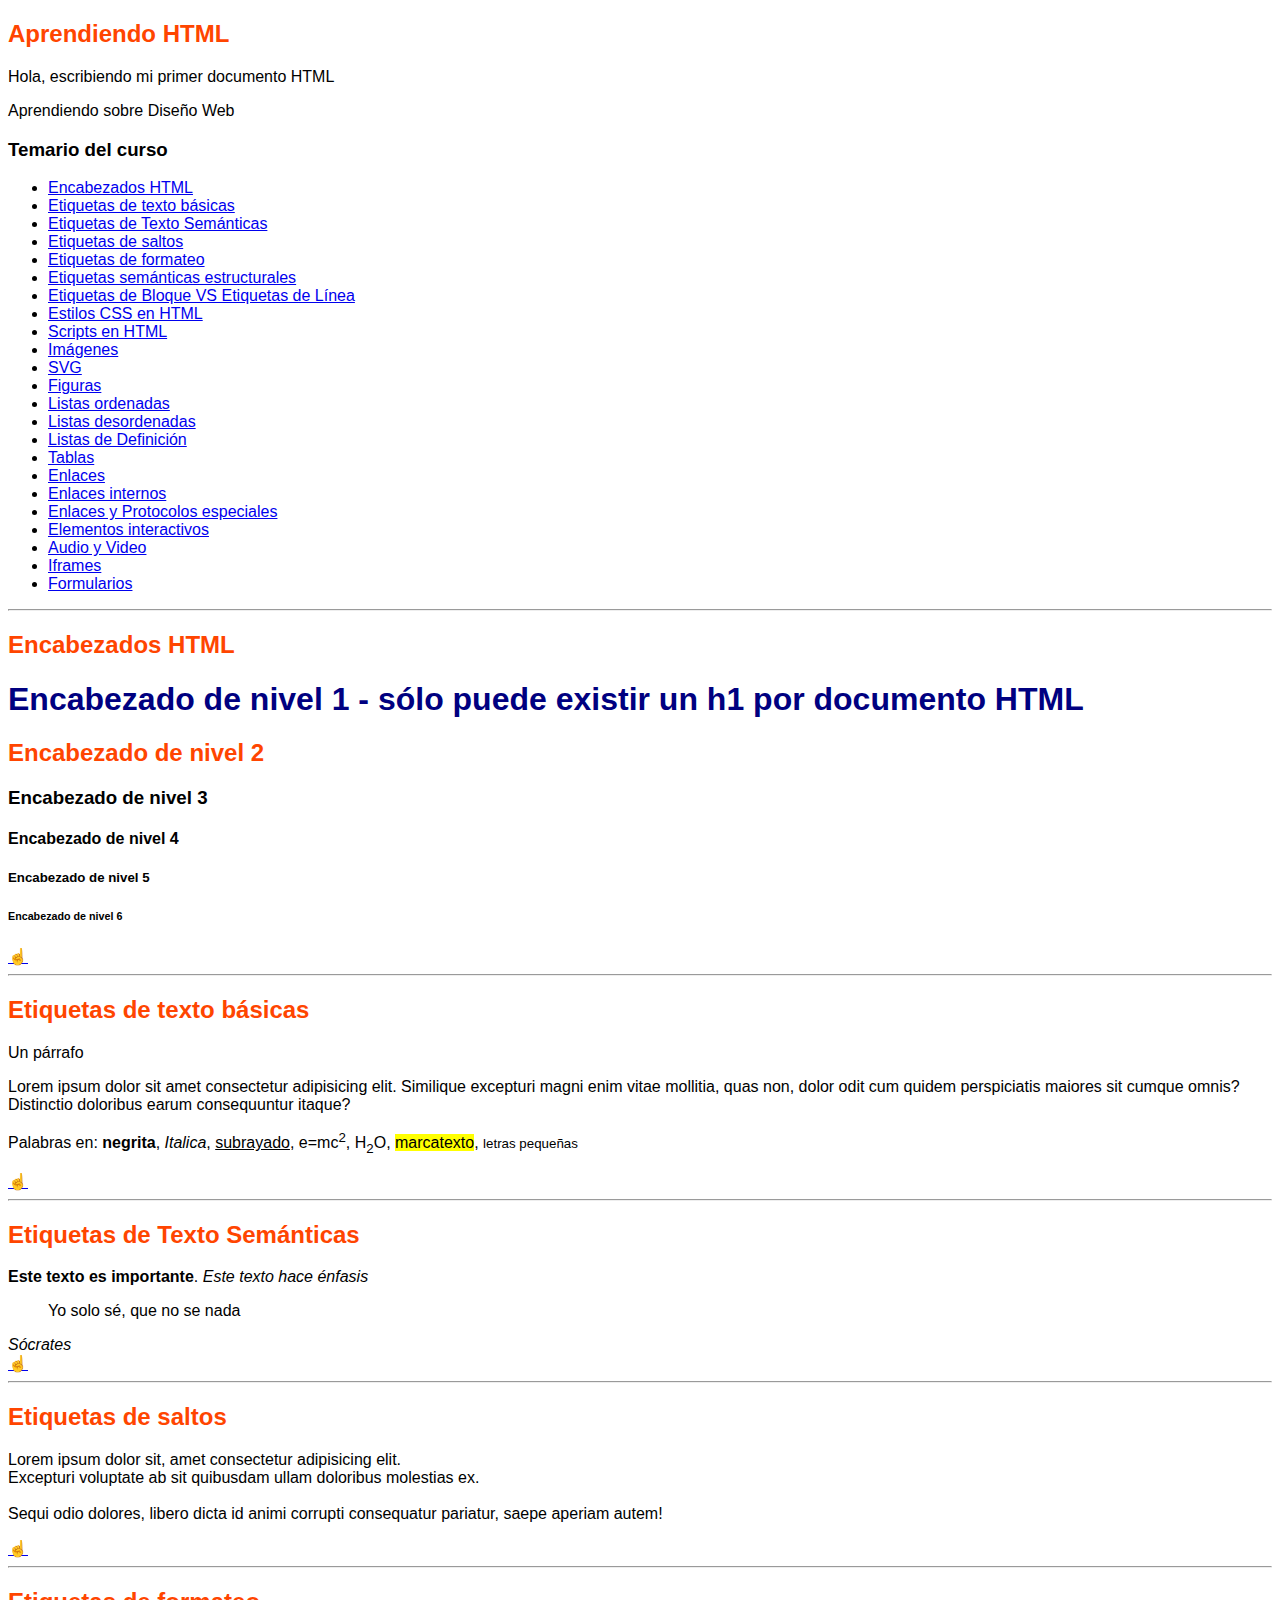
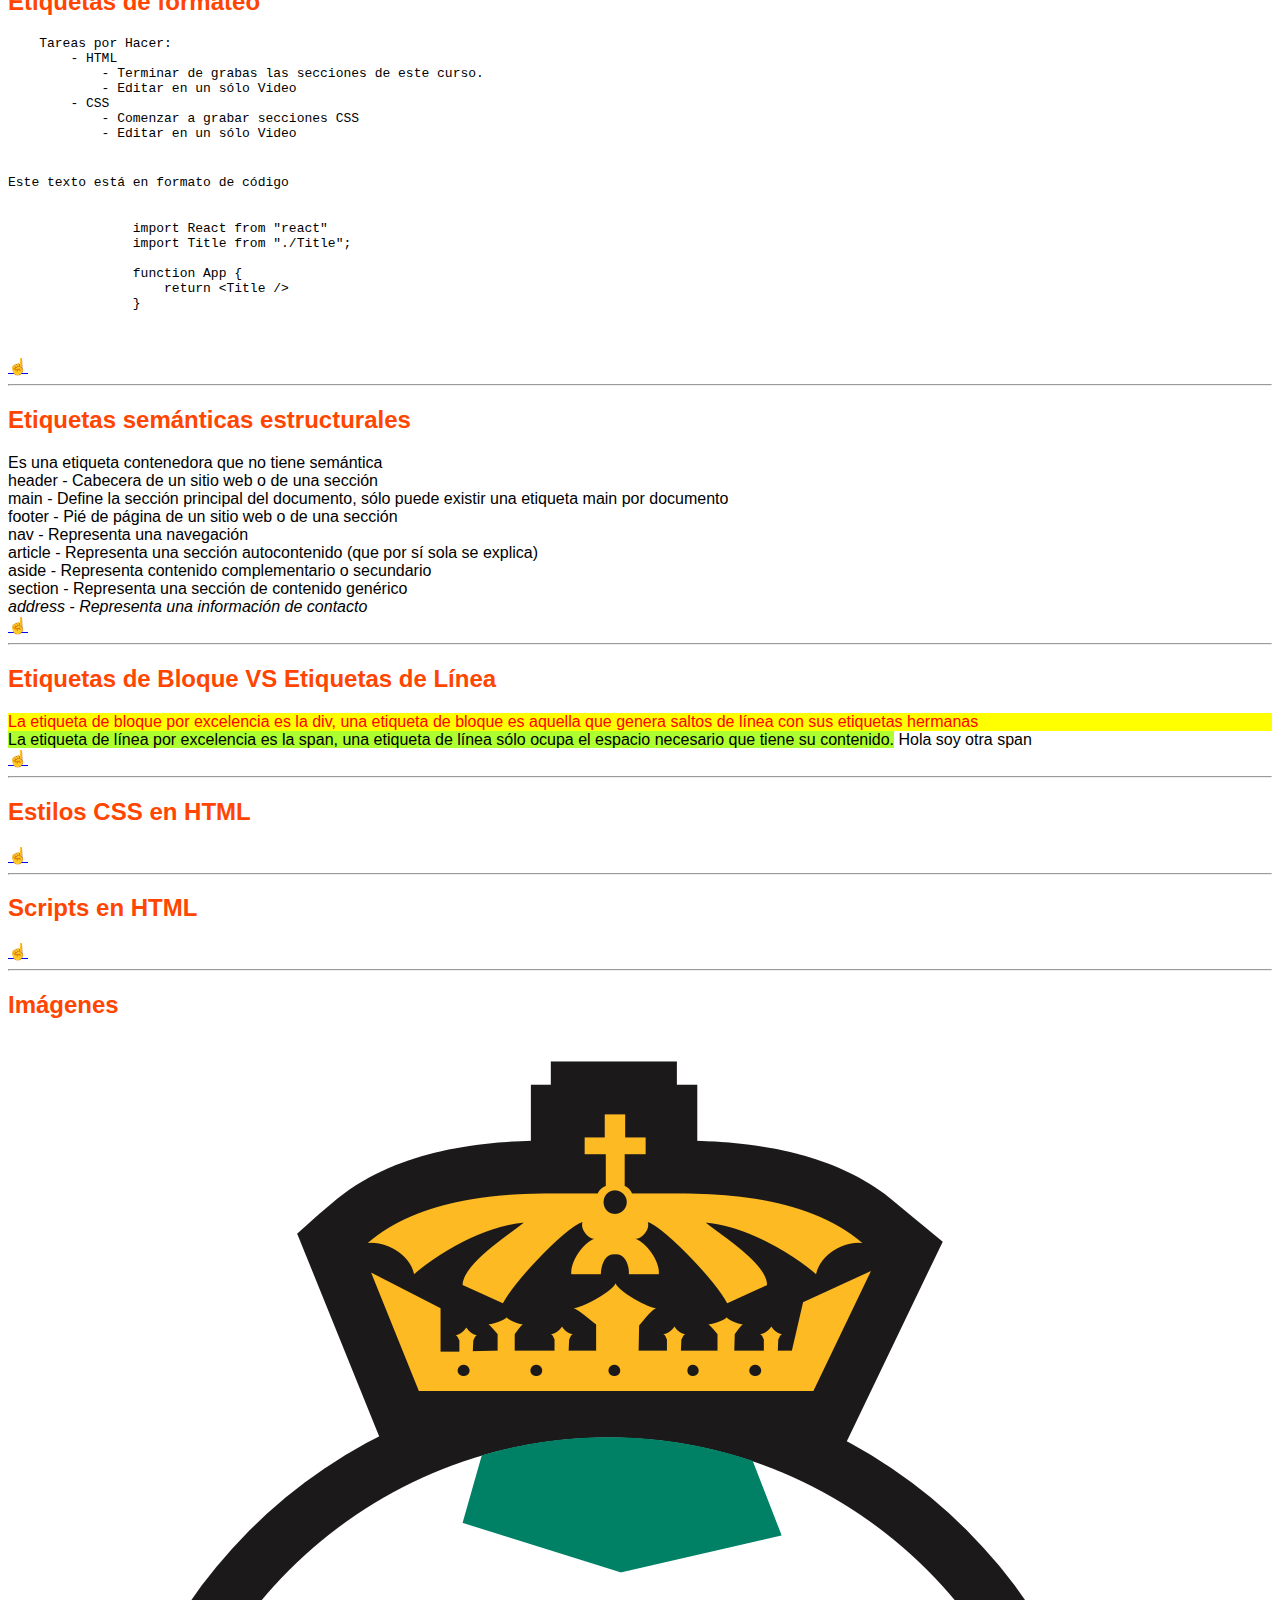
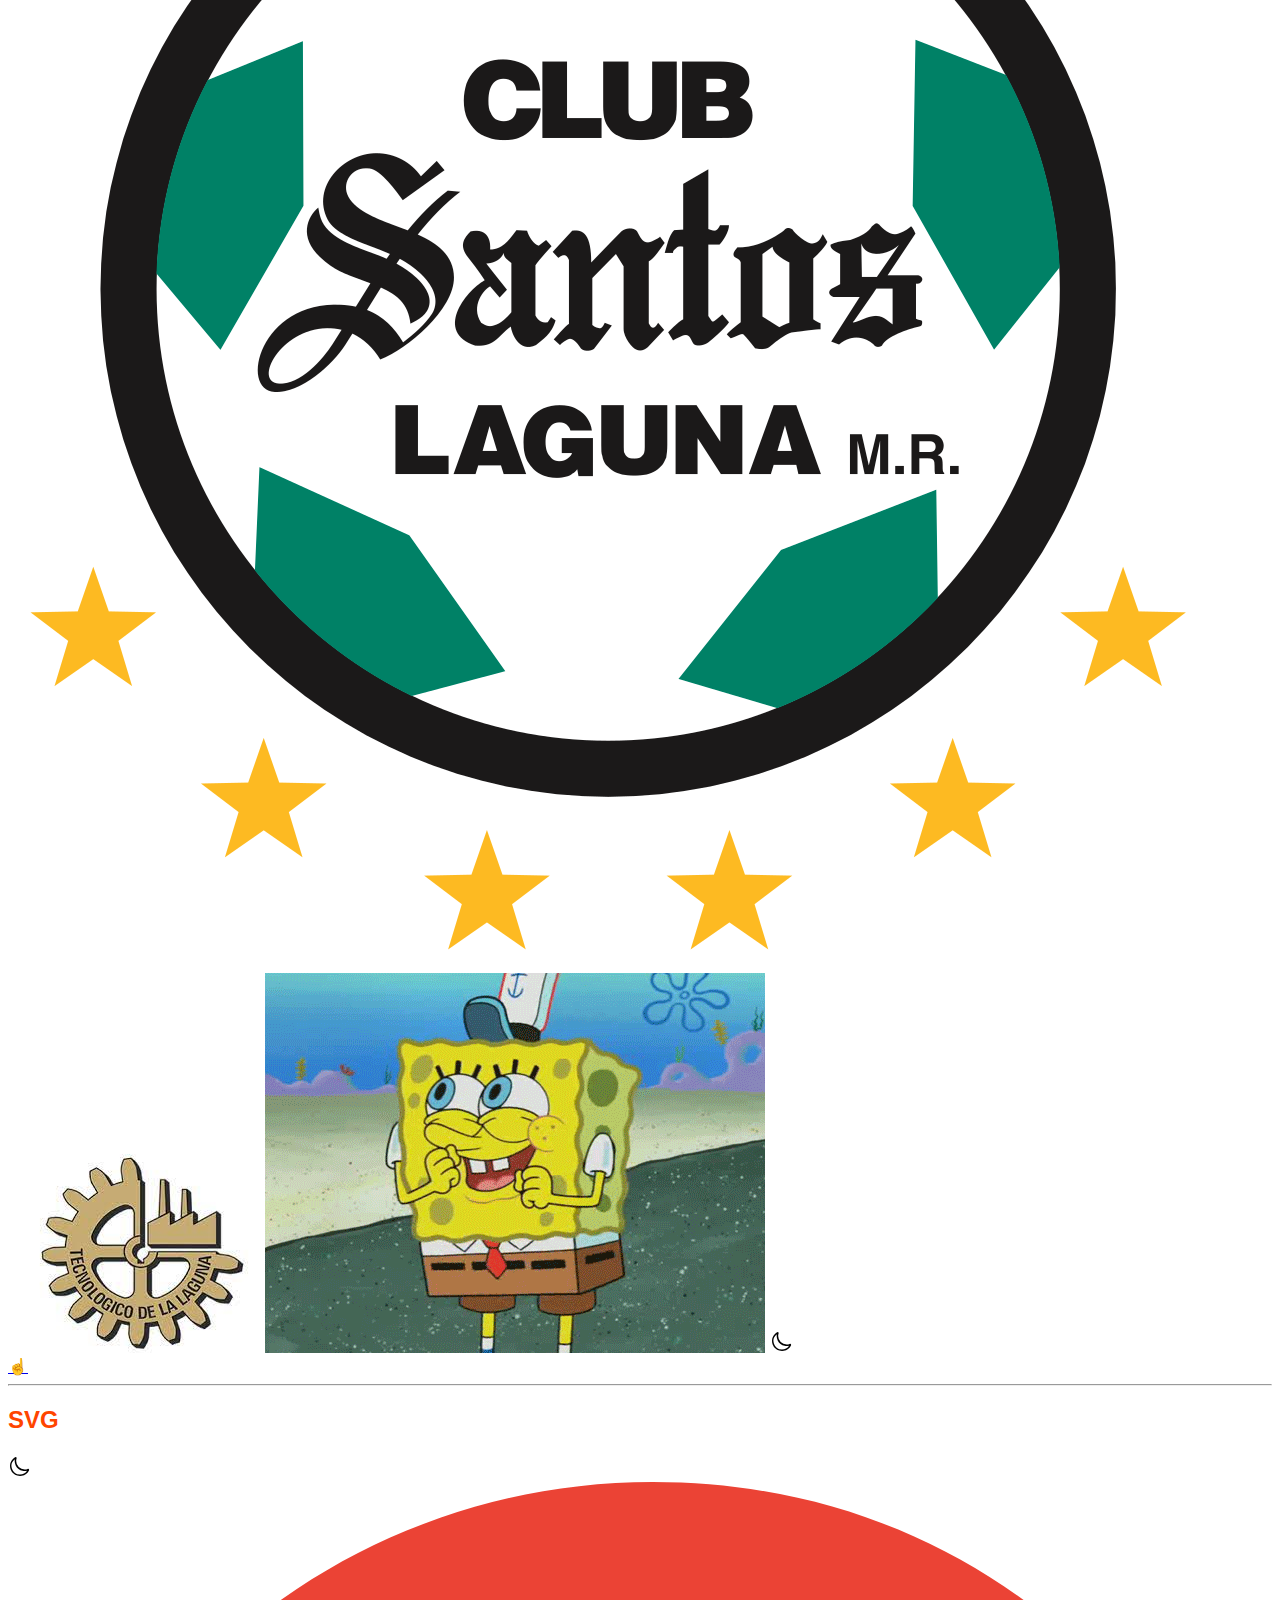
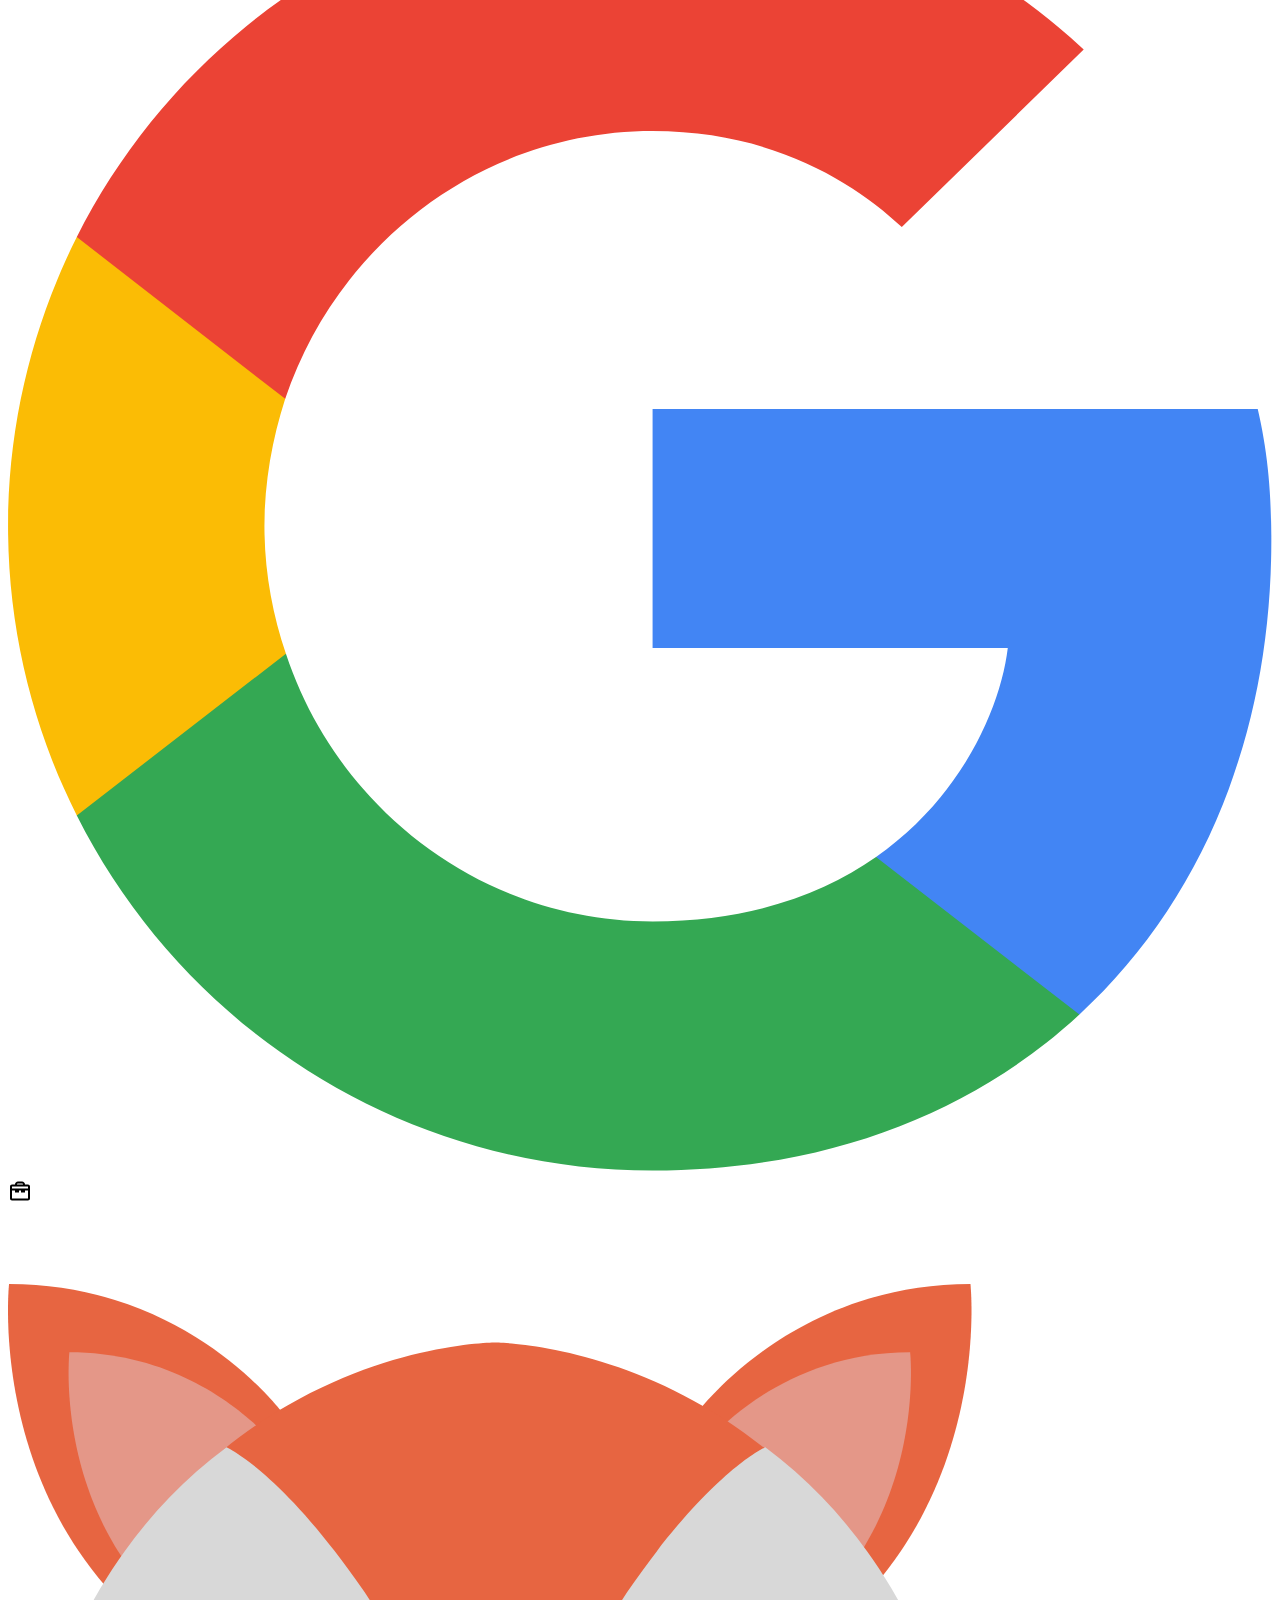
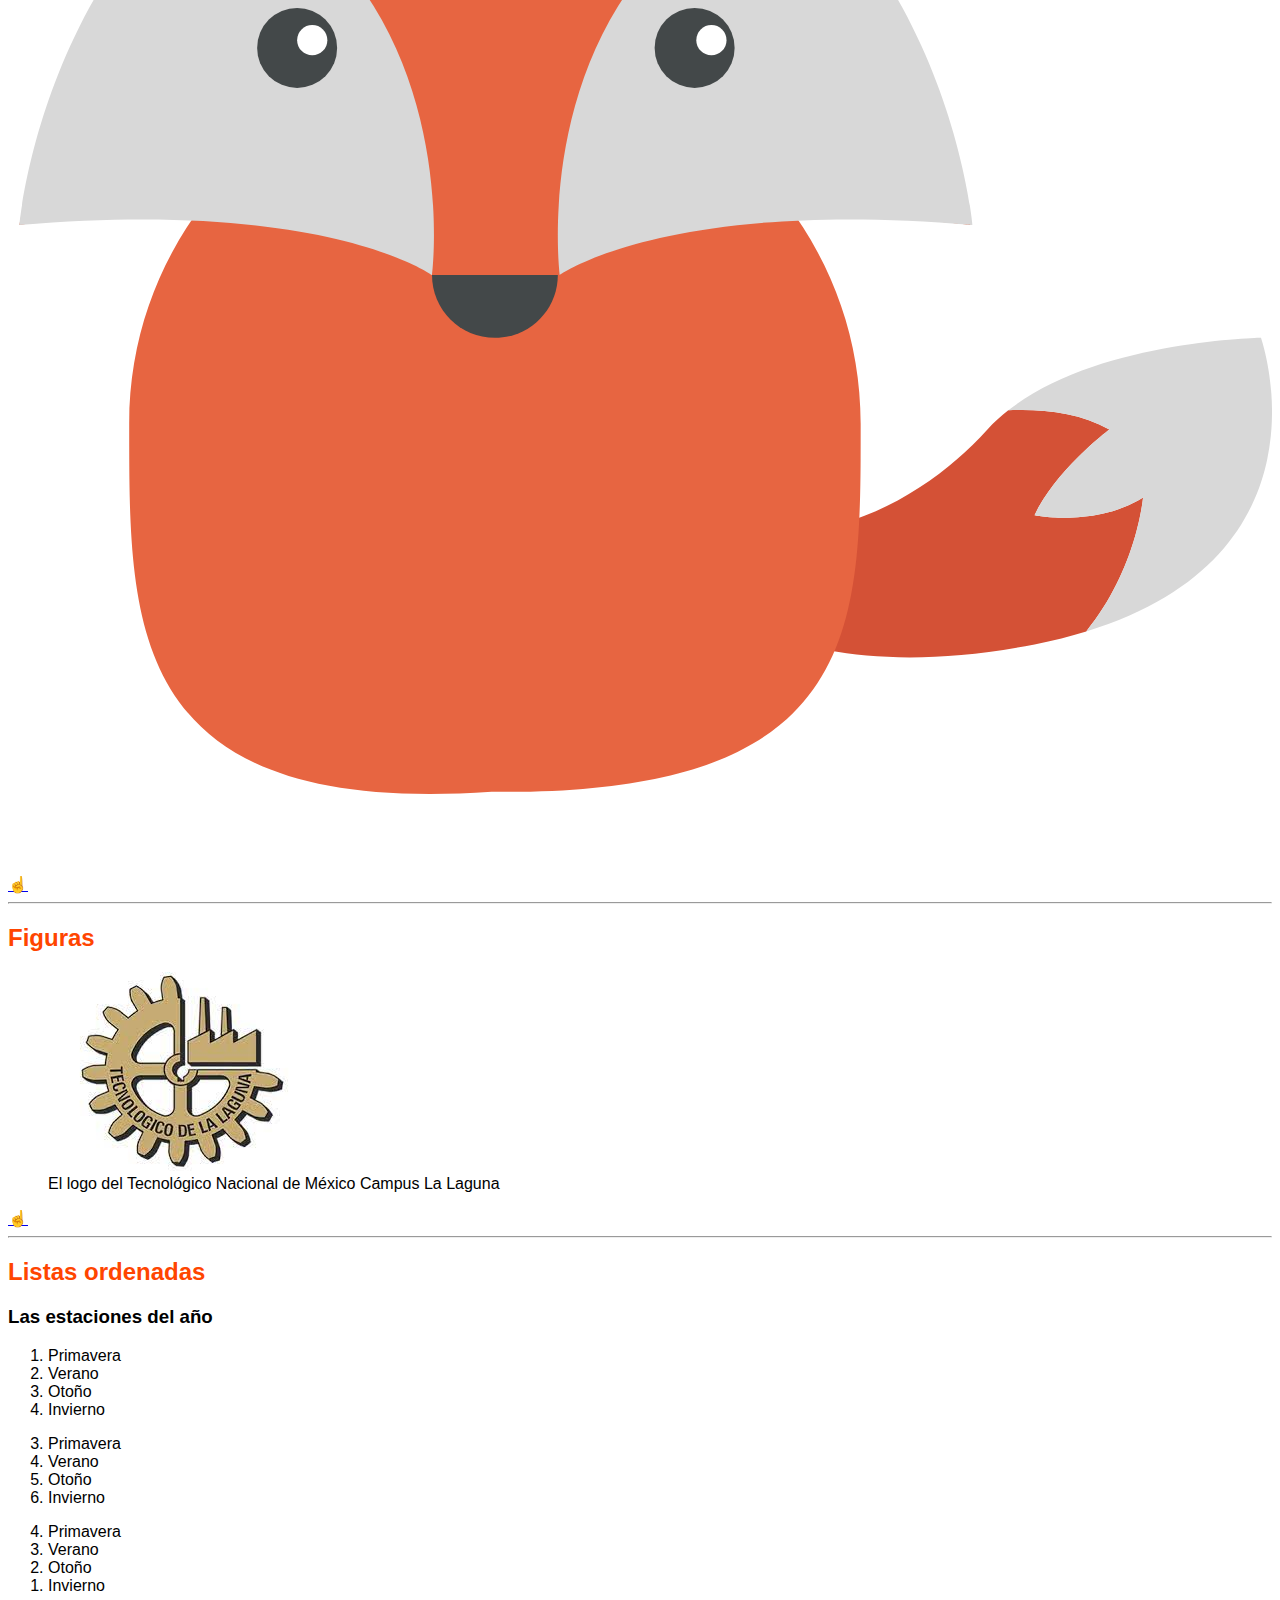
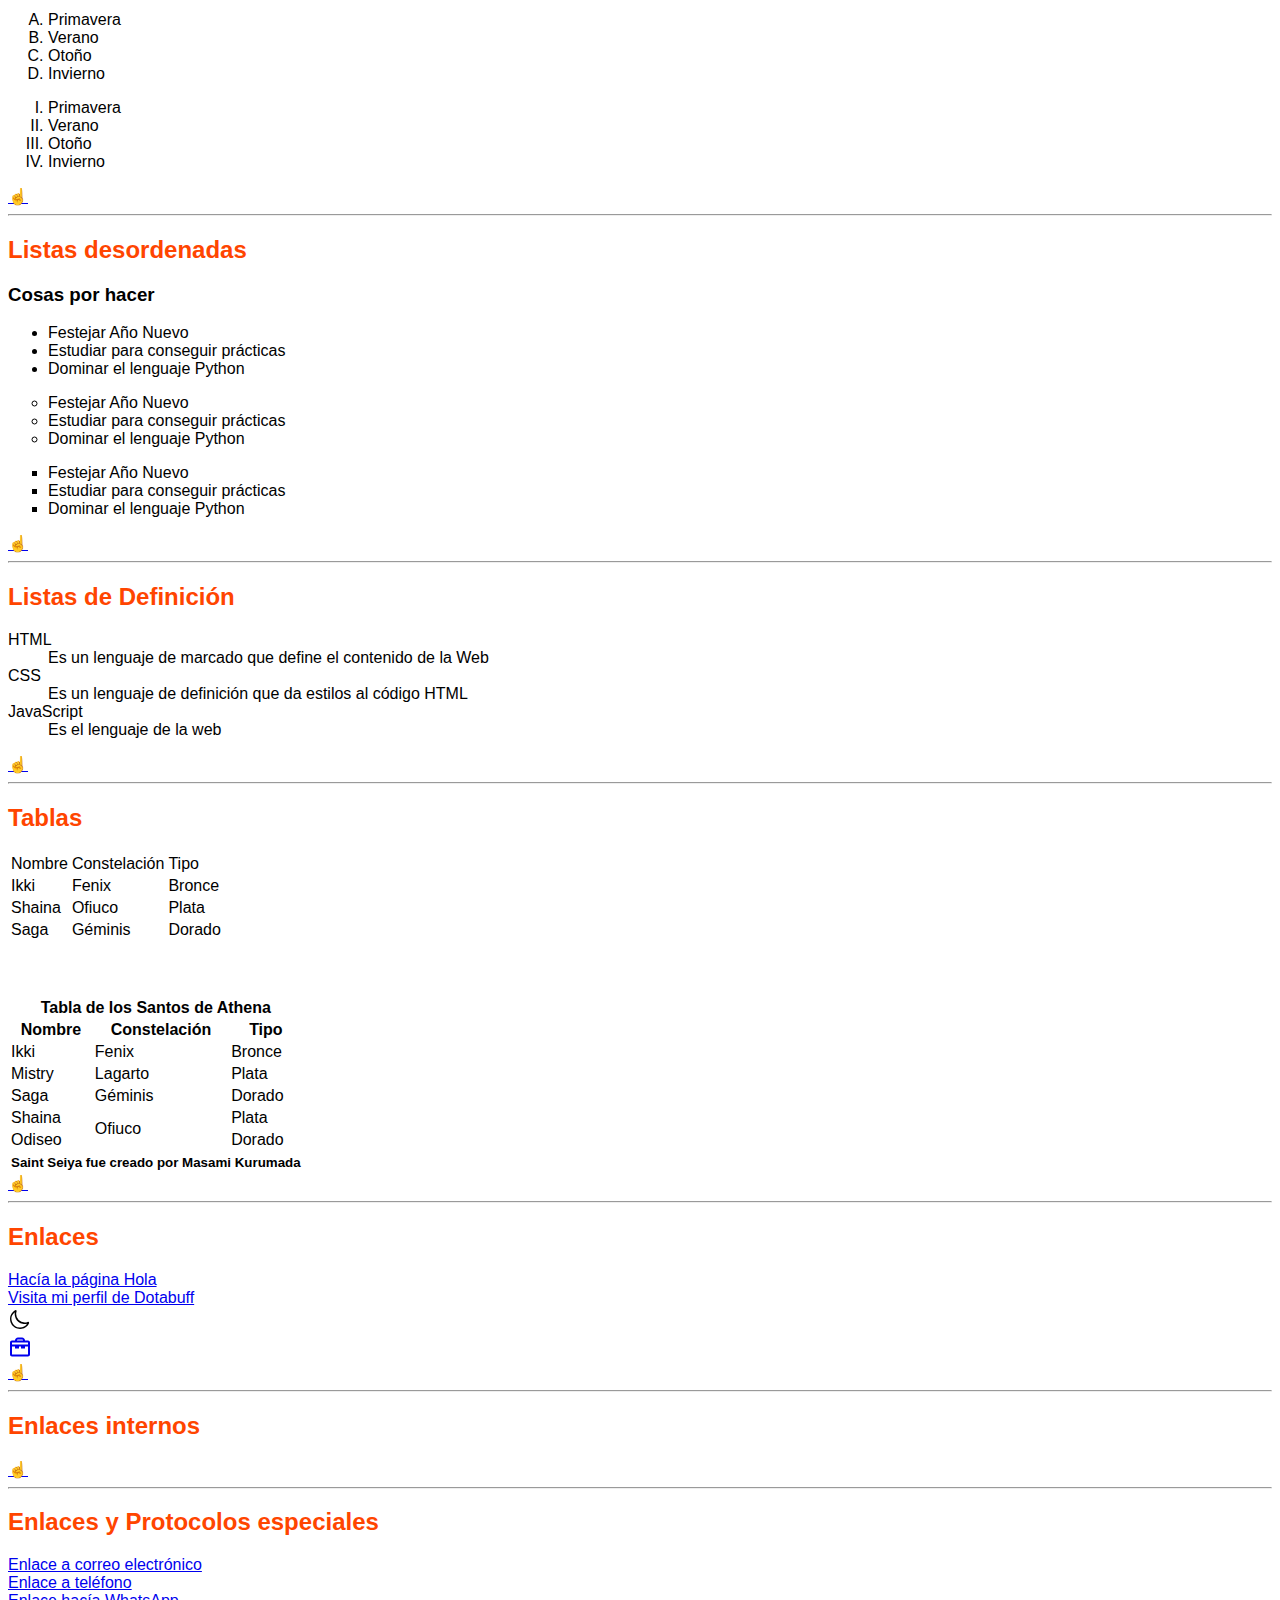
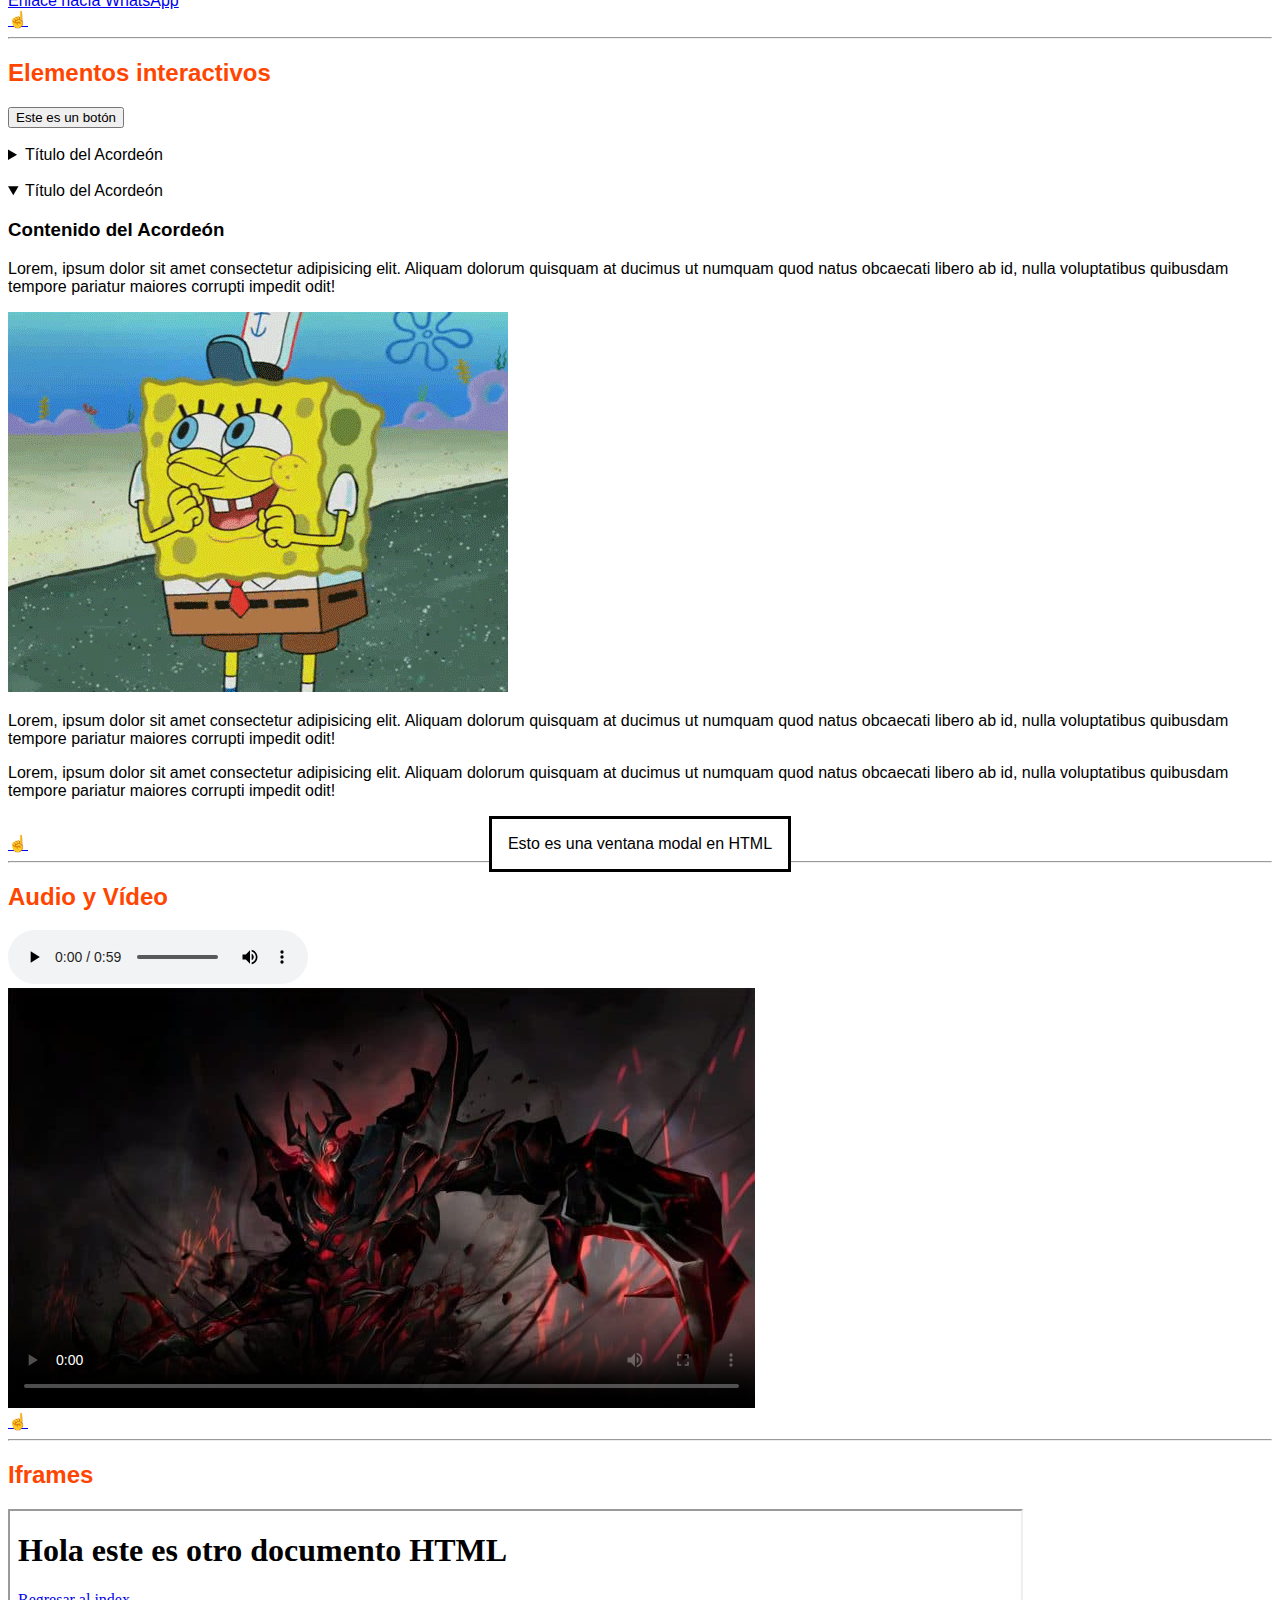
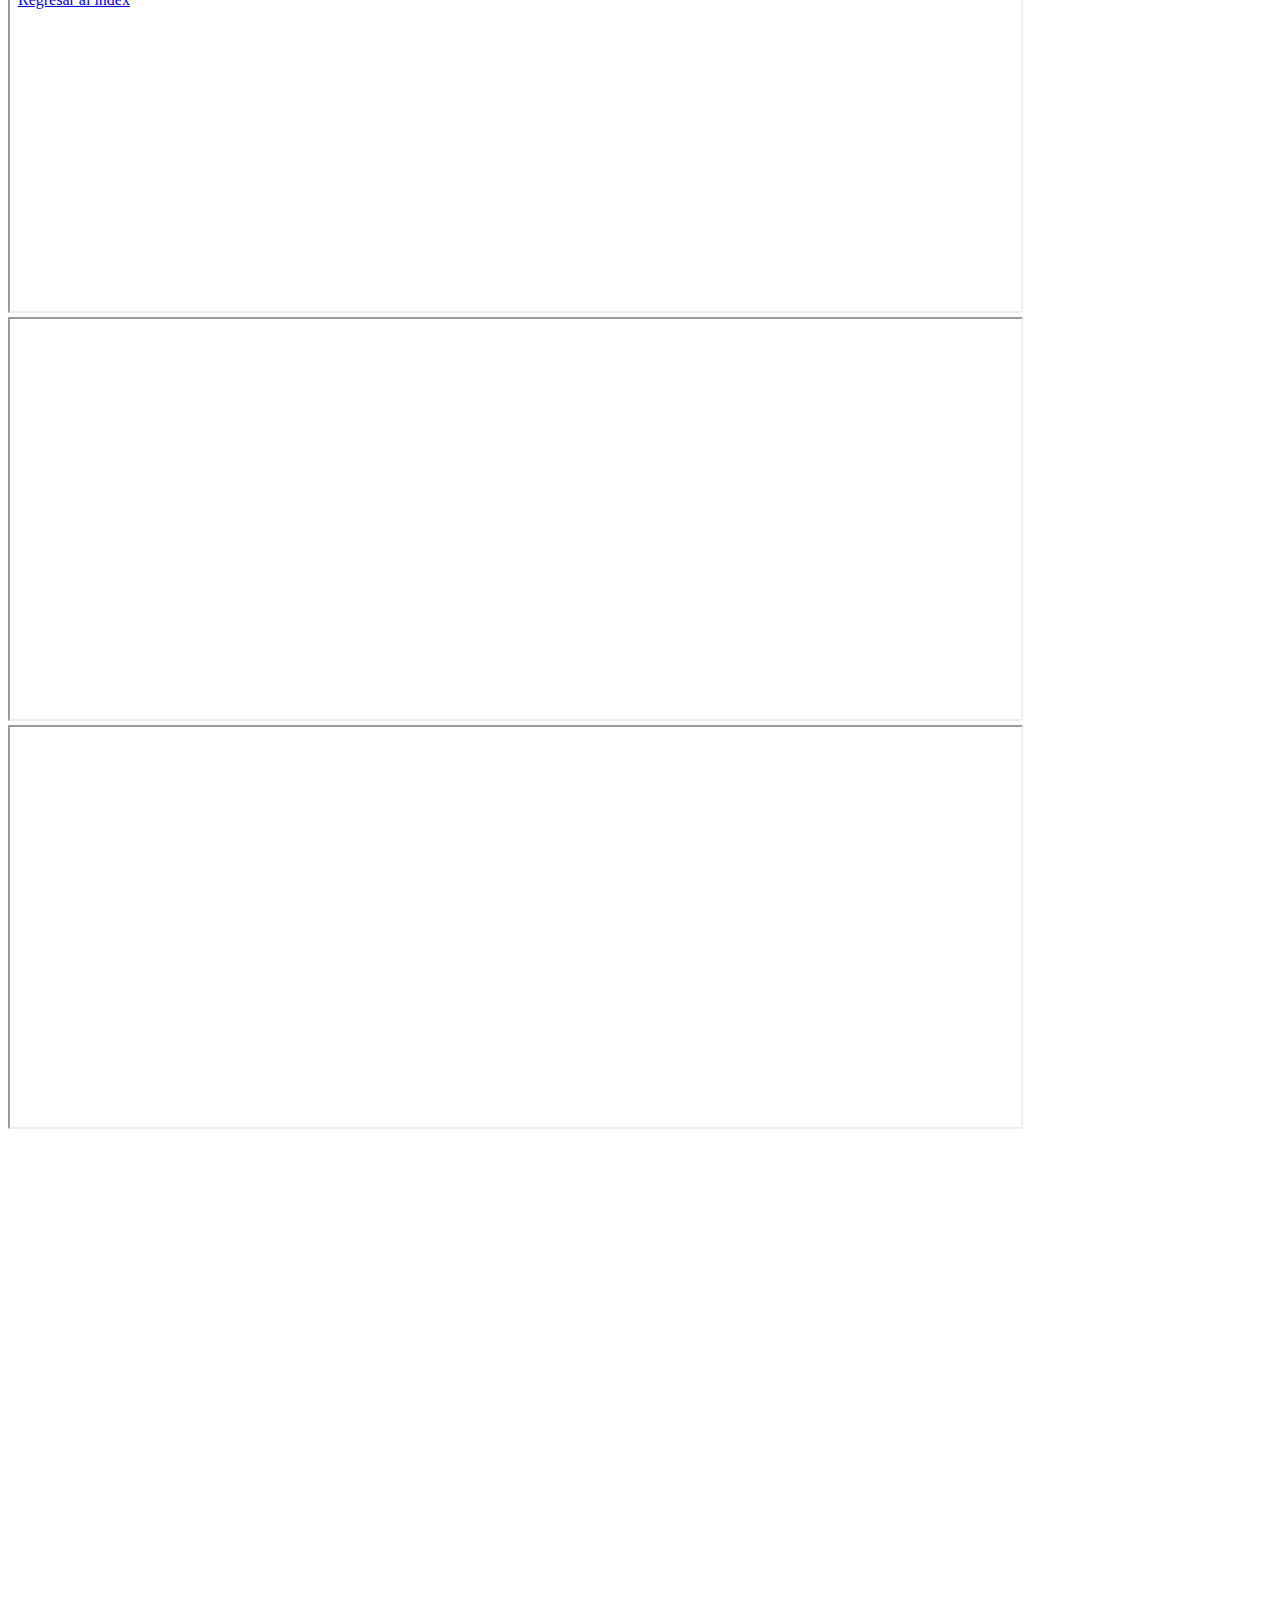
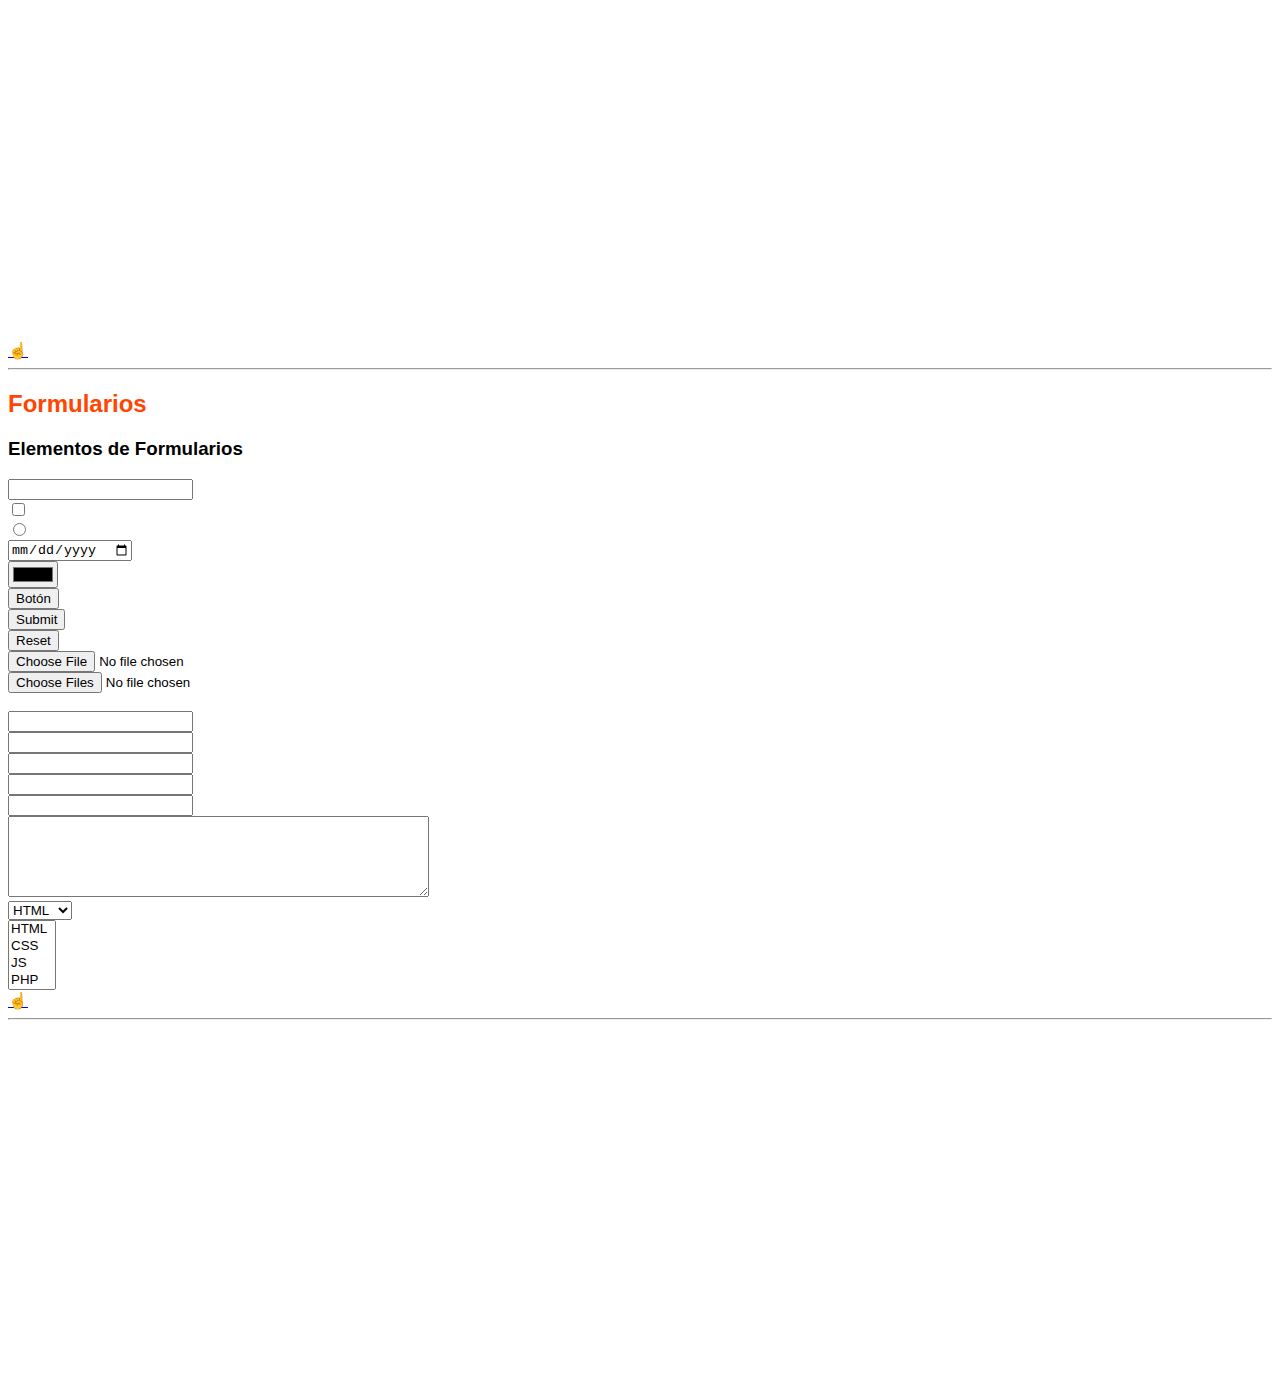
==== index.html @ 1c743833 "Elementos de Formularios" ====
<!DOCTYPE html>
<html lang="es">

<head>
    <meta charset="UTF-8">
    <meta http-equiv="X-UA-Compatible" content="IE=edge">
    <meta name="viewport" content="width=device-width, initial-scale=1.0">
    <!-- title - entre 55 y 65 caracteres -->
    <title>Aprendiendo HTML</title>
    <!-- description - no más de 165 caracteres -->
    <meta name="description" content="En esta página estamos aprendiendo los fundamentos de HTML">
    <style>
        h2 {
            color: orangered;
        }
    </style>
    <link rel="stylesheet" href="assets/estilos.css">
</head>

<body>
    <h2 id="inicio">Aprendiendo HTML</h2>
    <!-- Esto es un comentario -->
    <!-- Enlaces de introducción a HTML y su documentación 
    - https://www.w3.org/html/
    - https://html.spec.whatwg.org/
    - https://www.w3.org/blog/news/archives/7753
    - https://developer.mozilla.org/es/docs/Web/HTML
    - https://htmlreference.io/ 
    - httos://desarrolloweb.com/articulos/11.php -->
    <p>Hola, escribiendo mi primer documento HTML</p>
    <p>Aprendiendo sobre Diseño Web</p>
    <h3>Temario del curso</h3>
    <!-- ul>li*18>a -->
    <ul>
        <li><a href="index.html#encabezados">Encabezados HTML</a></li>
        <li><a href="index.html#textos-basicos">Etiquetas de texto básicas</a></li>
        <li><a href="index.html#textos-semanticos">Etiquetas de Texto Semánticas</a></li>
        <li><a href="index.html#saltos">Etiquetas de saltos</a></li>
        <li><a href="index.html#formateo">Etiquetas de formateo</a></li>
        <li><a href="index.html#semanticas-estructurales">Etiquetas semánticas estructurales</a></li>
        <li><a href="index.html#bloque-vs-linea">Etiquetas de Bloque VS Etiquetas de Línea</a></li>
        <li><a href="index.html#css">Estilos CSS en HTML</a></li>
        <li><a href="index.html#scripts">Scripts en HTML</a></li>
        <li><a href="index.html#imagenes">Imágenes</a></li>
        <li><a href="index.html#svg">SVG</a></li>
        <li><a href="index.html#figuras">Figuras</a></li>
        <li><a href="index.html#listas-ordenadas">Listas ordenadas</a></li>
        <li><a href="index.html#listas-desordenadas">Listas desordenadas</a></li>
        <li><a href="index.html#listas-definicion">Listas de Definición</a></li>
        <li><a href="index.html#tablas">Tablas</a></li>
        <li><a href="index.html#enlaces">Enlaces</a></li>
        <li><a href="index.html#enlaces-internos">Enlaces internos</a></li>
        <li><a href="index.html#protocolos-especiales">Enlaces y Protocolos especiales</a></li>
        <li><a href="index.html#elementos-interactivos">Elementos interactivos</a></li>
        <li><a href="index.html#audio-y-video">Audio y Video</a></li>
        <li><a href="index.html#iframes">Iframes</a></li>
        <li><a href="index.html#formularios">Formularios</a></li>
    </ul>
    <hr>
    <h2 id="encabezados">Encabezados HTML</h2>
    <h1>Encabezado de nivel 1 - sólo puede existir un h1 por documento HTML</h1>
    <h2>Encabezado de nivel 2</h2>
    <h3>Encabezado de nivel 3</h3>
    <h4>Encabezado de nivel 4</h4>
    <h5>Encabezado de nivel 5</h5>
    <h6>Encabezado de nivel 6</h6>
    <a href="index.html#inicio">☝️</a>
    <hr>
    <h2 id="textos-basicos">Etiquetas de texto básicas</h2>
    <p>Un párrafo</p>
    <p>Lorem ipsum dolor sit amet consectetur adipisicing elit. Similique excepturi magni enim vitae mollitia, quas non,
        dolor odit cum quidem perspiciatis maiores sit cumque omnis? Distinctio doloribus earum consequuntur itaque?</p>
    <p>
        Palabras en: <b>negrita</b>, <i>Italica</i>, <u>subrayado</u>, e=mc<sup>2</sup>, H<sub>2</sub>O,
        <mark>marcatexto</mark>, <small>letras pequeñas</small>
    </p>
    <a href="index.html#inicio">☝️</a>
    <hr>
    <h2 id="textos-semanticos">Etiquetas de Texto Semánticas</h2>
    <p>
        <strong>Este texto es importante</strong>. <em>Este texto hace énfasis</em>
    </p>
    <blockquote>Yo solo sé, que no se nada</blockquote>
    <cite>Sócrates</cite>
    <br>
    <a href="index.html#inicio">☝️</a>
    <hr>
    <h2 id="saltos">Etiquetas de saltos</h2>
    <p>
        Lorem ipsum dolor sit, amet consectetur adipisicing elit. <br>Excepturi voluptate ab sit quibusdam ullam
        doloribus molestias ex. <br><br>Sequi odio dolores, libero dicta id animi corrupti consequatur pariatur, saepe
        aperiam autem!
    </p>
    <a href="index.html#inicio">☝️</a>
    <hr>
    <h2 id="formateo">Etiquetas de formateo</h2>
    <p>
    <pre>
    Tareas por Hacer:
        - HTML
            - Terminar de grabas las secciones de este curso.
            - Editar en un sólo Video
        - CSS
            - Comenzar a grabar secciones CSS
            - Editar en un sólo Video
    </pre>
    </p>
    <p>
        <code>Este texto está en formato de código</code>
    </p>
    <p>
    <pre>
            <code>
                import React from "react"
                import Title from "./Title";

                function App {
                    return &lt;Title /&gt;
                }
            </code>
        </pre>
    </p>
    <a href="index.html#inicio">☝️</a>
    <hr>
    <h2 id="semanticas-estructurales">Etiquetas semánticas estructurales</h2>
    <div>Es una etiqueta contenedora que no tiene semántica</div>
    <header>header - Cabecera de un sitio web o de una sección</header>
    <main>
        main - Define la sección principal del documento, sólo puede existir una
        etiqueta main por documento
    </main>
    <footer>footer - Pié de página de un sitio web o de una sección</footer>
    <nav>nav - Representa una navegación</nav>
    <article>
        article - Representa una sección autocontenido (que por sí sola se
        explica)
    </article>
    <aside>aside - Representa contenido complementario o secundario</aside>
    <section>section - Representa una sección de contenido genérico</section>
    <address>address - Representa una información de contacto</address>
    <a href="index.html#inicio">☝️</a>
    <hr>
    <h2 id="bloque-vs-linea">Etiquetas de Bloque VS Etiquetas de Línea</h2>
    <div style="background-color: yellow; color: red;">La etiqueta de bloque por excelencia es la div, una etiqueta de
        bloque es aquella que genera saltos de línea con sus etiquetas hermanas</div>
    <span style="background-color: greenyellow;">La etiqueta de línea por excelencia es la span, una etiqueta de línea
        sólo ocupa el espacio necesario que tiene su
        contenido.</span>
    <span>Hola soy otra span</span>
    <br>
    <a href="index.html#inicio">☝️</a>
    <hr>
    <h2 id="css">Estilos CSS en HTML</h2>
    <a href="index.html#inicio">☝️</a>
    <hr>
    <h2 id="scripts">Scripts en HTML</h2>
    <a href="index.html#inicio">☝️</a>
    <hr>
    <h2 id="imagenes">Imágenes</h2>
    <img src="img/santos-logo.png" alt="Logo del mejor club del mundo Santos Laguna">
    <img src="img/tec-laguna.jpg" alt="Logo de mi Tecnológico Nacional de México Campus La Laguna">
    <img src="img/bob-esponja.gif" alt="Una animación de Bob Esponja">
    <img src="img/weather-moon.svg" alt="La luna">
    <br>
    <a href="index.html#inicio">☝️</a>
    <hr>
    <h2 id="svg">SVG</h2>
    <!-- 
        Páginas para descargar archivos SVG
        https://css.gg/ 
        https://www.svgrepo.com/
    -->
    <img src="img/weather-moon.svg" alt="La luna">
    <img src="img/google-icon.svg" alt="El ícono de Google">
    <svg width="24" height="24" viewBox="0 0 24 24" fill="none" xmlns="http://www.w3.org/2000/svg">
        <path fill-rule="evenodd" clip-rule="evenodd"
            d="M17 5.5H20C21.1046 5.5 22 6.39543 22 7.5V19.5C22 20.6046 21.1046 21.5 20 21.5H4C2.89543 21.5 2 20.6046 2 19.5V7.5C2 6.39543 2.89543 5.5 4 5.5H7C7 3.84315 8.34315 2.5 10 2.5H14C15.6569 2.5 17 3.84315 17 5.5ZM14 4.5H10C9.44772 4.5 9 4.94772 9 5.5H15C15 4.94772 14.5523 4.5 14 4.5ZM20 7.5H4V9.5H20V7.5ZM4 19.5V11.5H7V13.5H11V11.5H13V13.5H17V11.5H20V19.5H4Z"
            fill="currentColor" />
    </svg>
    <img src="img/fox.svg" alt="Un zorro">
    <a href="index.html#inicio">☝️</a>
    <hr>
    <h2 id="figuras">Figuras</h2>
    <figure>
        <img src="img/tec-laguna.jpg" alt="El logo del Tecnológico Nacional de México Campus La Laguna">
        <figcaption>El logo del Tecnológico Nacional de México Campus La Laguna</figcaption>
    </figure>
    <a href="index.html#inicio">☝️</a>
    <hr>
    <h2 id="listas-ordenadas">Listas ordenadas</h2>
    <h3>Las estaciones del año</h3>
    <ol>
        <li>Primavera</li>
        <li>Verano</li>
        <li>Otoño</li>
        <li>Invierno</li>
    </ol>
    <ol start="3">
        <li>Primavera</li>
        <li>Verano</li>
        <li>Otoño</li>
        <li>Invierno</li>
    </ol>
    <ol reversed>
        <li>Primavera</li>
        <li>Verano</li>
        <li>Otoño</li>
        <li>Invierno</li>
    </ol>
    <ol type="A">
        <li>Primavera</li>
        <li>Verano</li>
        <li>Otoño</li>
        <li>Invierno</li>
    </ol>
    <ol type="I">
        <li>Primavera</li>
        <li>Verano</li>
        <li>Otoño</li>
        <li>Invierno</li>
    </ol>
    <a href="index.html#inicio">☝️</a>
    <hr>
    <h2 id="listas-desordenadas">Listas desordenadas</h2>
    <h3>Cosas por hacer</h3>
    <ul>
        <li>Festejar Año Nuevo</li>
        <li>Estudiar para conseguir prácticas</li>
        <li>Dominar el lenguaje Python</li>
    </ul>
    <ul type="circle">
        <li>Festejar Año Nuevo</li>
        <li>Estudiar para conseguir prácticas</li>
        <li>Dominar el lenguaje Python</li>
    </ul>
    <ul type="square">
        <li>Festejar Año Nuevo</li>
        <li>Estudiar para conseguir prácticas</li>
        <li>Dominar el lenguaje Python</li>
    </ul>
    <a href="index.html#inicio">☝️</a>
    <hr>
    <h2 id="listas-definicion">Listas de Definición</h2>
    <dl>
        <dt>HTML</dt>
        <dd>Es un lenguaje de marcado que define el contenido de la Web</dd>
        <dt>CSS</dt>
        <dd>Es un lenguaje de definición que da estilos al código HTML</dd>
        <dt>JavaScript</dt>
        <dd>Es el lenguaje de la web</dd>
    </dl>
    <a href="index.html#inicio">☝️</a>
    <hr>
    <h2 id="tablas">Tablas</h2>

    <table>
        <tr>
            <td>Nombre</td>
            <td>Constelación</td>
            <td>Tipo</td>
        </tr>
        <tr>
            <td>Ikki</td>
            <td>Fenix</td>
            <td>Bronce</td>
        </tr>
        <tr>
            <td>Shaina</td>
            <td>Ofiuco</td>
            <td>Plata</td>
        </tr>
        <tr>
            <td>Saga</td>
            <td>Géminis</td>
            <td>Dorado</td>
        </tr>
    </table>
    <br><br><br>
    <table>
        <thead>
            <tr>
                <th colspan="3">Tabla de los Santos de Athena</th>
            </tr>
            <tr>
                <th>Nombre</th>
                <th>Constelación</th>
                <th>Tipo</th>
            </tr>
        </thead>
        <tbody>
            <tr>
                <td>Ikki</td>
                <td>Fenix</td>
                <td>Bronce</td>
            </tr>
            <tr>
                <td>Mistry</td>
                <td>Lagarto</td>
                <td>Plata</td>
            </tr>
            <tr>
                <td>Saga</td>
                <td>Géminis</td>
                <td>Dorado</td>
            </tr>
            <tr>
                <td>Shaina</td>
                <td rowspan="2">Ofiuco</td>
                <td>Plata</td>
            </tr>
            <tr>
                <td>Odiseo</td>
                <td>Dorado</td>
            </tr>
        </tbody>
        <tfoot>
            <tr>
                <th colspan="3"><small>Saint Seiya fue creado por Masami Kurumada</small></th>
            </tr>
        </tfoot>
    </table>
    <a href="index.html#inicio">☝️</a>
    <hr>
    <h2 id="enlaces">Enlaces</h2>
    <a href="hola.html">Hacía la página Hola</a>
    <br>
    <a href="https://es.dotabuff.com/players/174196027" target="_blank" rel="nofollow">Visita mi perfil de Dotabuff</a>
    <br>
    <a href="https://www.theweather.com/gomez-palacio.htm" target="_blank">
        <img src="img/weather-moon.svg" alt="El clima en Gomez Palacio">
    </a>
    <br>
    <a href="https://www.linkedin.com/in/jos%C3%A9-misael-adame-sandoval-815a87183/" target="_blank">
        <svg width="24" height="24" viewBox="0 0 24 24" fill="none" xmlns="http://www.w3.org/2000/svg">
            <path fill-rule="evenodd" clip-rule="evenodd"
                d="M17 5.5H20C21.1046 5.5 22 6.39543 22 7.5V19.5C22 20.6046 21.1046 21.5 20 21.5H4C2.89543 21.5 2 20.6046 2 19.5V7.5C2 6.39543 2.89543 5.5 4 5.5H7C7 3.84315 8.34315 2.5 10 2.5H14C15.6569 2.5 17 3.84315 17 5.5ZM14 4.5H10C9.44772 4.5 9 4.94772 9 5.5H15C15 4.94772 14.5523 4.5 14 4.5ZM20 7.5H4V9.5H20V7.5ZM4 19.5V11.5H7V13.5H11V11.5H13V13.5H17V11.5H20V19.5H4Z"
                fill="currentColor" />
        </svg>
    </a>
    <br>
    <a href="index.html#inicio">☝️</a>
    <hr>
    <h2 id="enlaces-internos">Enlaces internos</h2>
    <!--Página en donde se encuentran emojis 
        https://emojipedia.org/ -->
    <a href="index.html#inicio">☝️</a>
    <hr>
    <h2 id="protocolos-especiales">Enlaces y Protocolos especiales</h2>
    <a href="mailto:misael_adame@protonmail.com">Enlace a correo electrónico</a>
    <br>
    <a href="tel:5256548646">Enlace a teléfono</a>
    <br>
    <a href="https://api.whatsapp.com/sent?phone=5215512345678text=Hola">Enlace hacía WhatsApp</a>
    <br>
    <a href="index.html#inicio">☝️</a>
    <hr>
    <h2 id="elementos-interactivos">Elementos interactivos</h2>
    <button onclick="alert('Hola haz clickeado el botón')">Este es un botón</button>
    <br>
    <br>
    <details>
        <summary>Título del Acordeón</summary>
        <article>
            <h3>Contenido del Acordeón</h3>
            <p>Lorem, ipsum dolor sit amet consectetur adipisicing elit. Aliquam dolorum quisquam at ducimus ut numquam quod natus obcaecati libero ab id, nulla voluptatibus quibusdam tempore pariatur maiores corrupti impedit odit!</p>
            <img src="img/bob-esponja.gif" alt="Gif de bob esponja">
            <p>Lorem, ipsum dolor sit amet consectetur adipisicing elit. Aliquam dolorum quisquam at ducimus ut numquam quod natus obcaecati libero ab id, nulla voluptatibus quibusdam tempore pariatur maiores corrupti impedit odit!</p>
            <p>Lorem, ipsum dolor sit amet consectetur adipisicing elit. Aliquam dolorum quisquam at ducimus ut numquam quod natus obcaecati libero ab id, nulla voluptatibus quibusdam tempore pariatur maiores corrupti impedit odit!</p>
        </article>
    </details>
    <br>
    <details open>
        <summary>Título del Acordeón</summary>
        <article>
            <h3>Contenido del Acordeón</h3>
            <p>Lorem, ipsum dolor sit amet consectetur adipisicing elit. Aliquam dolorum quisquam at ducimus ut numquam quod natus obcaecati libero ab id, nulla voluptatibus quibusdam tempore pariatur maiores corrupti impedit odit!</p>
            <img src="img/bob-esponja.gif" alt="Gif de bob esponja">
            <p>Lorem, ipsum dolor sit amet consectetur adipisicing elit. Aliquam dolorum quisquam at ducimus ut numquam quod natus obcaecati libero ab id, nulla voluptatibus quibusdam tempore pariatur maiores corrupti impedit odit!</p>
            <p>Lorem, ipsum dolor sit amet consectetur adipisicing elit. Aliquam dolorum quisquam at ducimus ut numquam quod natus obcaecati libero ab id, nulla voluptatibus quibusdam tempore pariatur maiores corrupti impedit odit!</p>
        </article>
    </details>

    <dialog open>
        Esto es una ventana modal en HTML
    </dialog>
    <br>
    <a href="index.html#inicio">☝️</a>
    <hr>    
    <h2 id="audio-y-video">Audio y Vídeo</h2>
    <audio src="media/dave-el-barbaro-intro-espanol.mp3" controls preload></audio>
    <br>
    <video src="media/dota-2-sf-rampage.mp4" controls preload poster="img/shadow-fiend-dota.jpg"></video>
    <br>
    <a href="index.html#inicio">☝️</a>
    <hr>    
    <h2 id="iframes">Iframes</h2>
    <iframe src="hola.html" frameborder="1"></iframe>
    <br>
    <iframe src="https://facebook.com" frameborder="1"></iframe>
    <br>
    <iframe src="media/reticula-isc-tics.pdf" frameborder="1"></iframe>
    <br>
    <iframe src="https://www.google.com/maps/embed?pb=!1m18!1m12!1m3!1d6054.305951077243!2d-103.45020234705336!3d25.54131281924011!2m3!1f0!2f0!3f0!3m2!1i1024!2i768!4f13.1!3m3!1m2!1s0x868fd9623a814239%3A0x2d5eb36cffdbb86f!2sPlaza%20Mayor%20Torre%C3%B3n!5e0!3m2!1sen!2smx!4v1641174151971!5m2!1sen!2smx" width="600" height="450" style="border:0;" allowfullscreen="" loading="lazy"></iframe>
    <br>
    <iframe width="560" height="315" src="https://www.youtube.com/embed/BXsNgT1CIZs" title="YouTube video player" frameborder="0" allow="accelerometer; autoplay; clipboard-write; encrypted-media; gyroscope; picture-in-picture" allowfullscreen></iframe>
    <br>
    <a href="index.html#inicio">☝️</a>
    <hr>
    <h2 id="formularios">Formularios</h2>
    <h3>Elementos de Formularios</h3>
    <input type="text">
    <br>
    <input type="checkbox">
    <br>
    <input type="radio">
    <br>
    <input type="date">
    <br>
    <input type="color">
    <br>
    <input type="button" value="Botón">
    <br>
    <input type="submit">
    <br>
    <input type="reset">
    <br>
    <input type="file">
    <br>
    <input type="file" multiple>
    <br>
    <input type="hidden" name="idioma" value="es">
    <br>
    <input type="email">
    <br>
    <input type="number">
    <br>
    <input type="tel">
    <br>
    <input type="password">
    <br>
    <input type="search">
    <br>
    <textarea cols="50" rows="5"></textarea>
    <br>
    <select name="" id="">
        <option value="">HTML</option>
        <option value="">CSS</option>
        <option value="">JS</option>
        <option value="">PHP</option>
        <option value="">Python</option>
    </select>
    <br>
    <select name="" id="" multiple>
        <option value="">HTML</option>
        <option value="">CSS</option>
        <option value="">JS</option>
        <option value="">PHP</option>
        <option value="">Python</option>
    </select>

    <br>
    <a href="index.html#inicio">☝️</a>
    <hr>

    <br><br><br><br><br><br><br><br><br><br><br><br><br><br><br><br><br><br><br><br>
    <script>
        console.log("Hola estamos aprendiendo HTML");
    </script>
    <script src="assets/codigos.js"></script>
</body>

</html>
---- assets/estilos.css ----
html {
    scroll-behavior: smooth;
}

body {
    font-family: sans-serif;
}

h1 {
    color: navy;
}

img,
video {
    max-width: 100%;
    height: auto;
}

iframe {
    width: 80%;
    height: 400px;
}
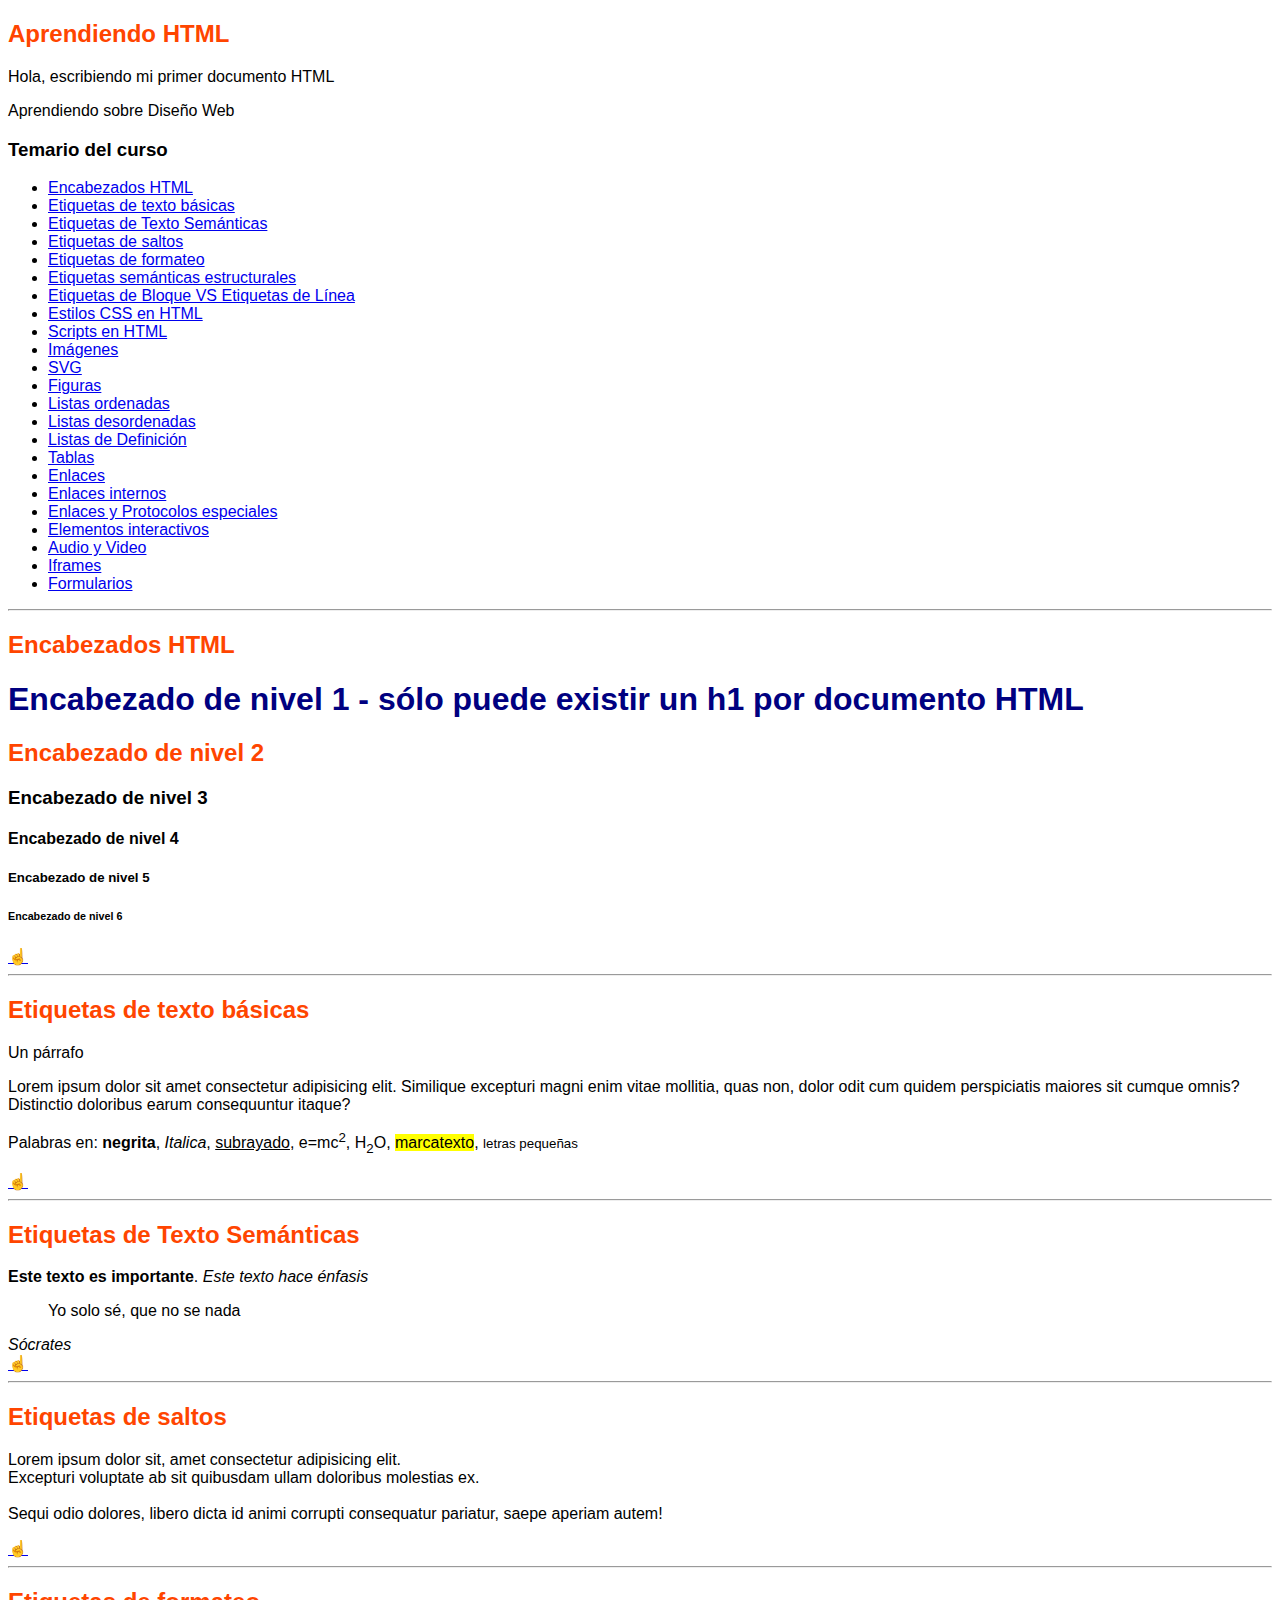
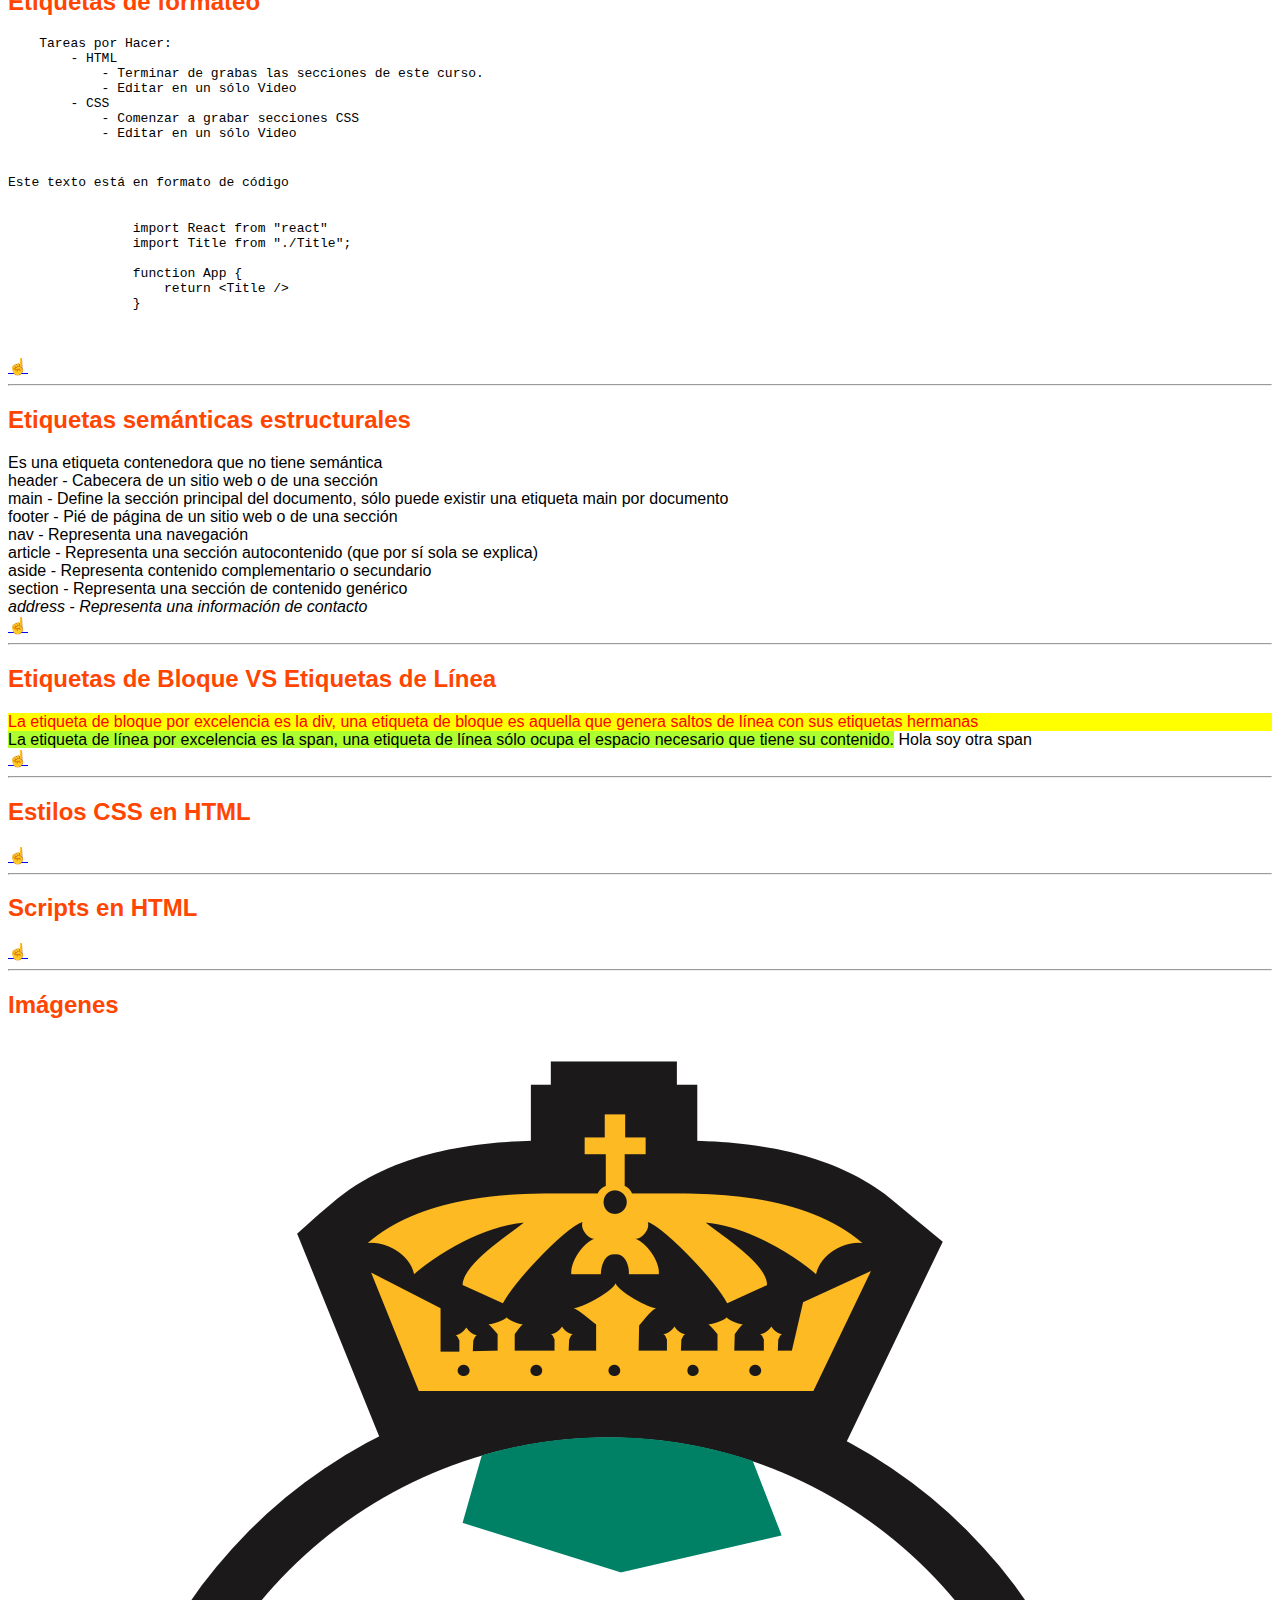
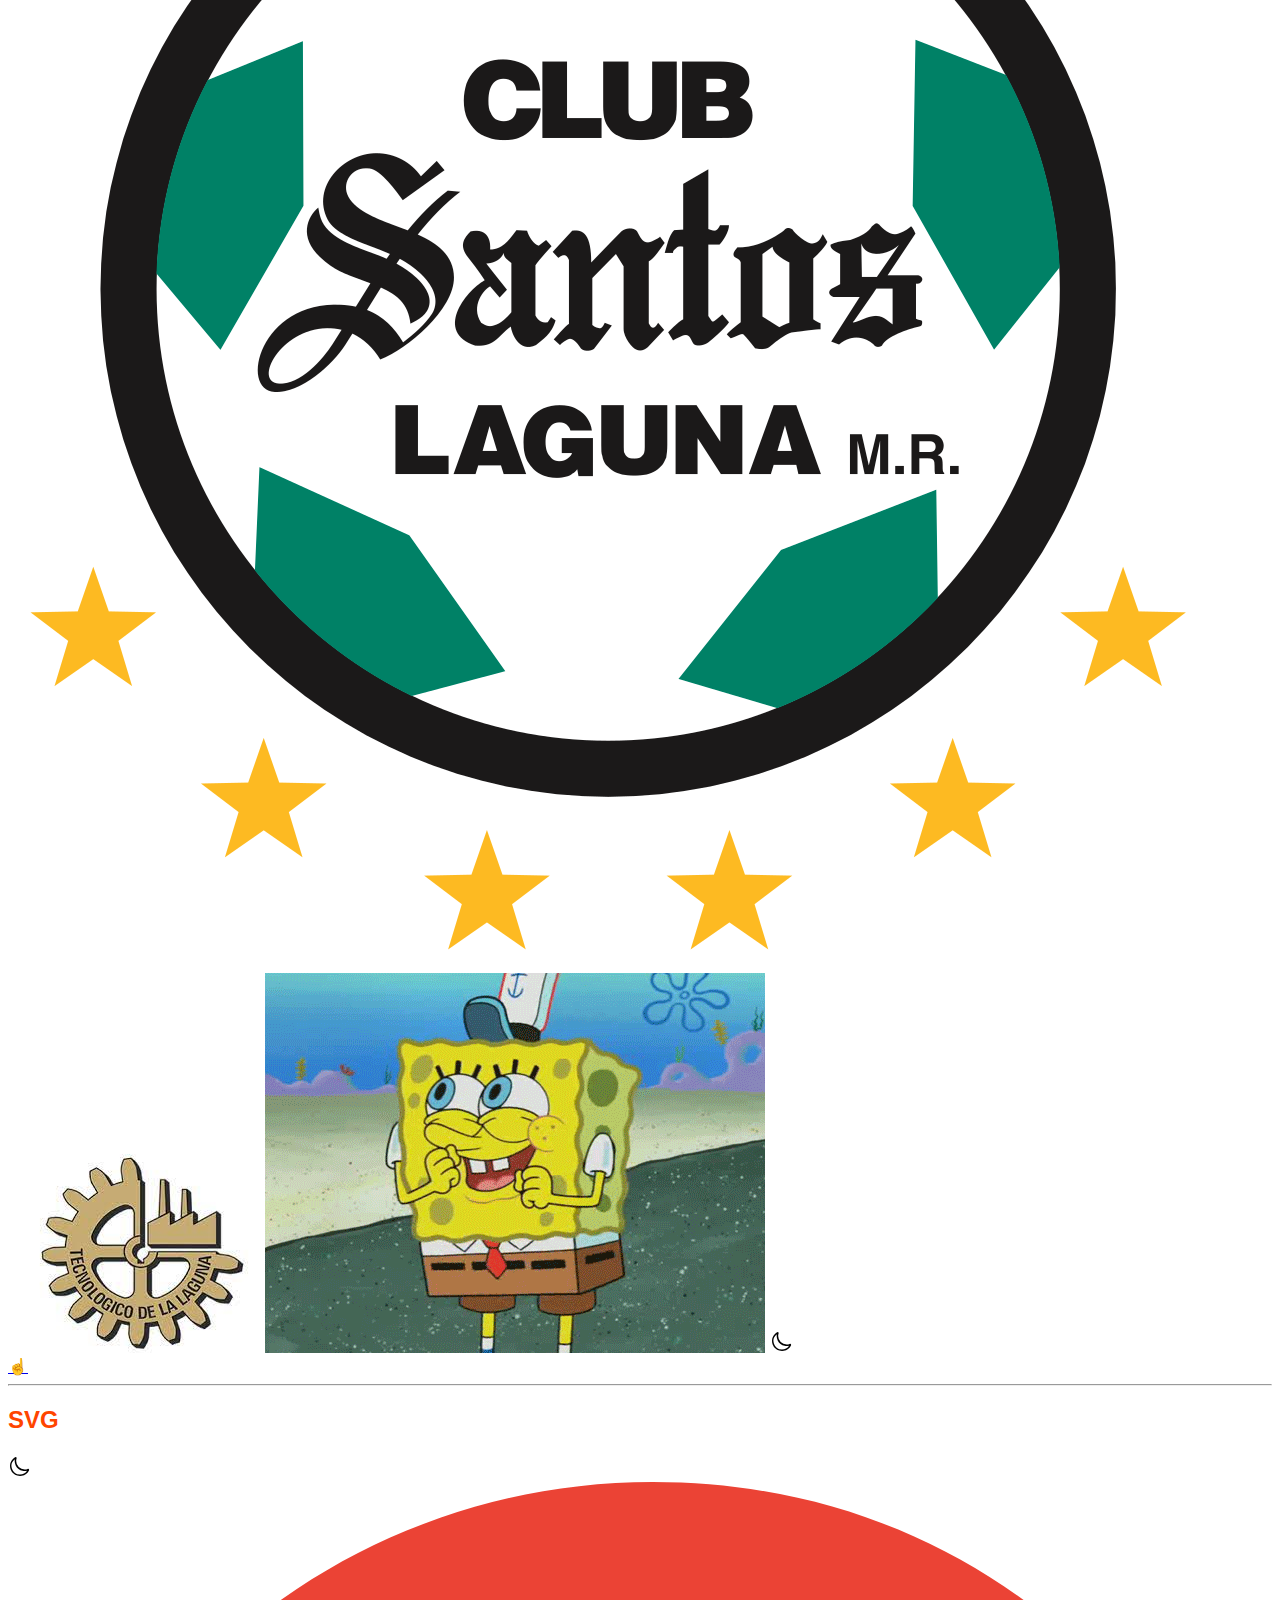
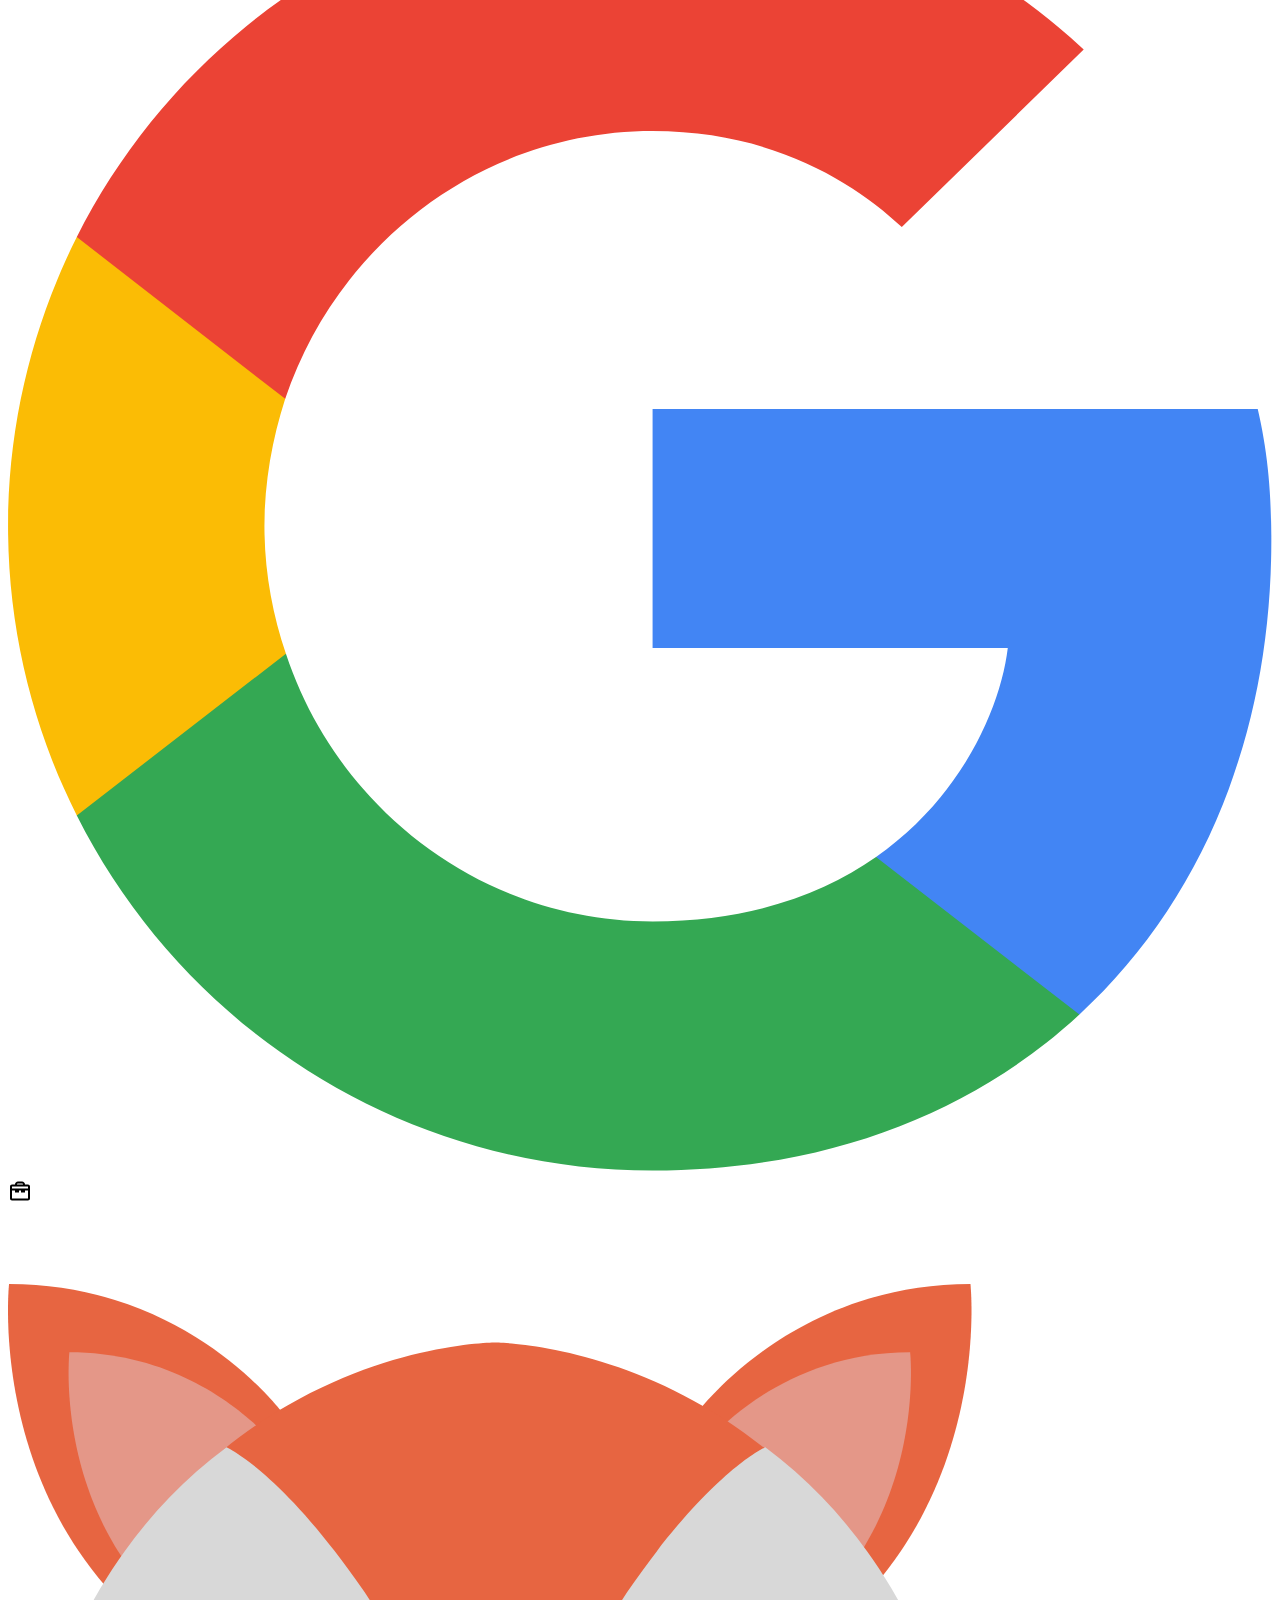
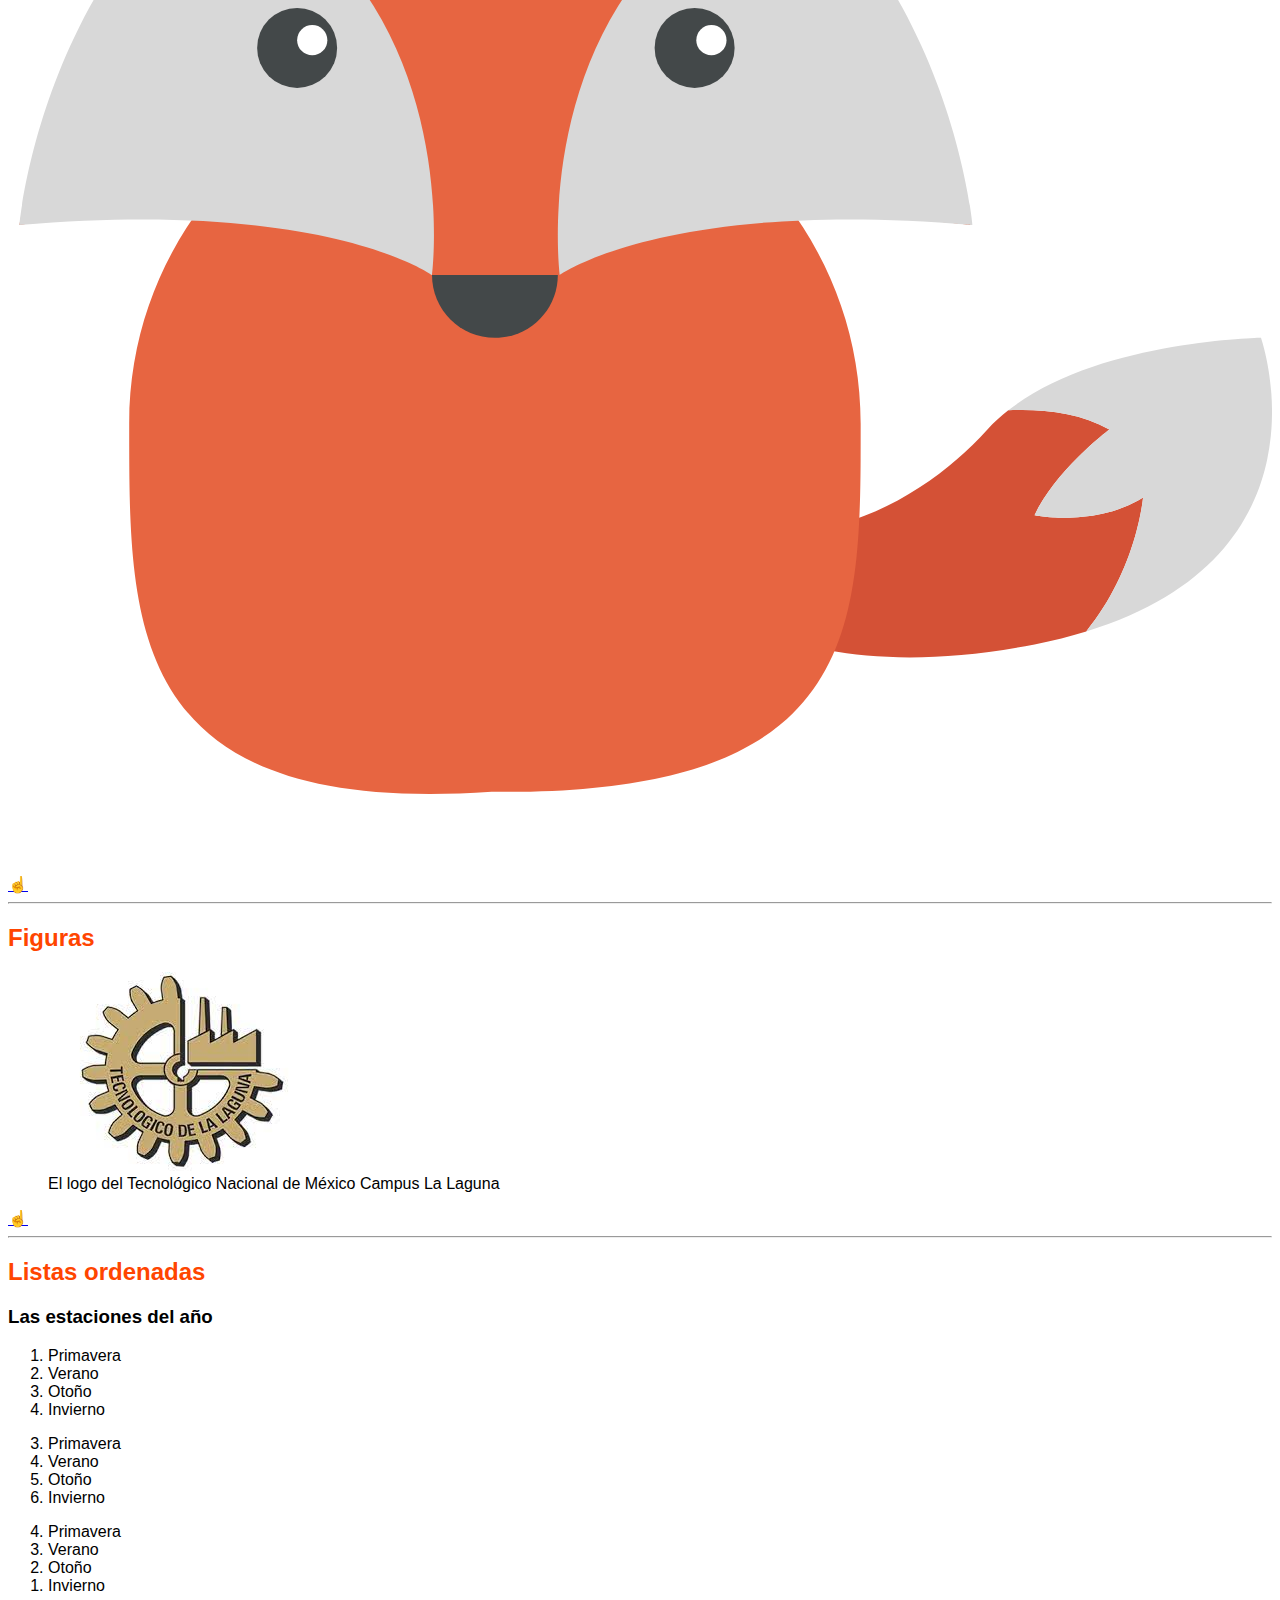
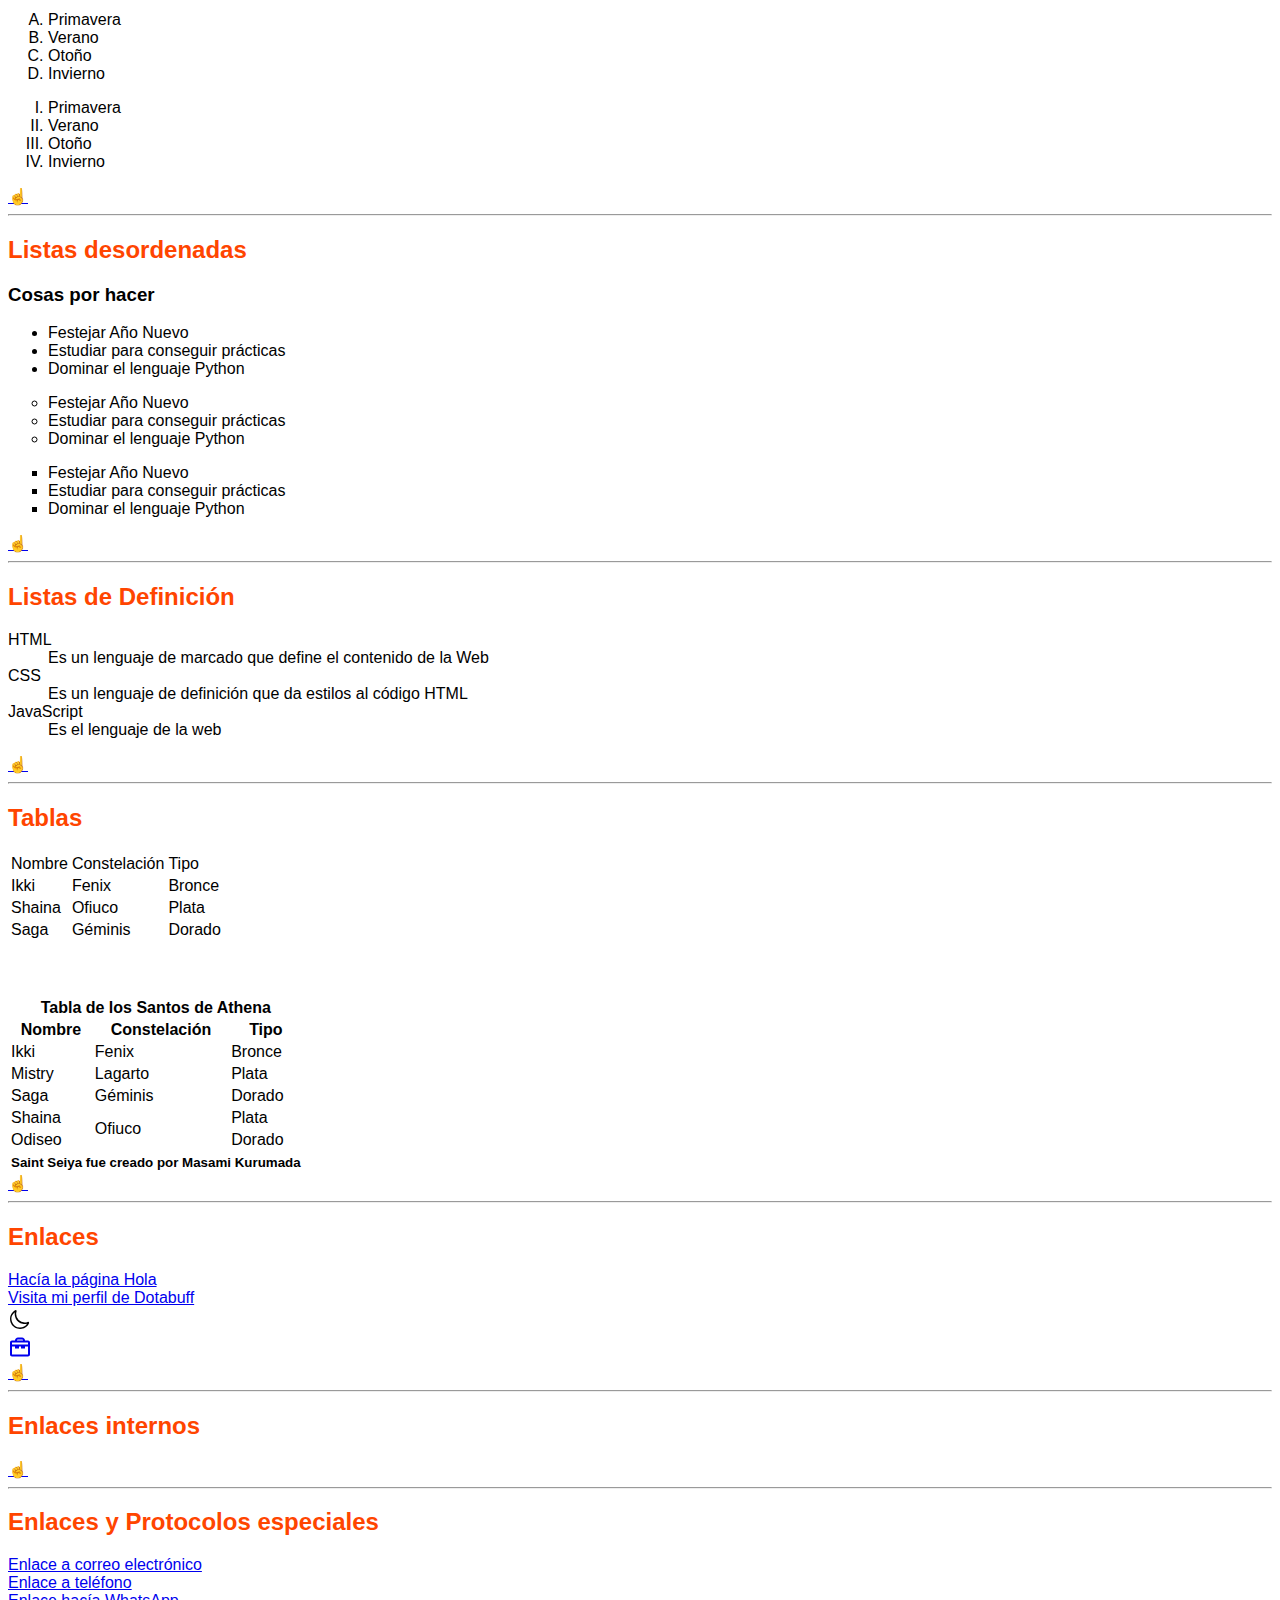
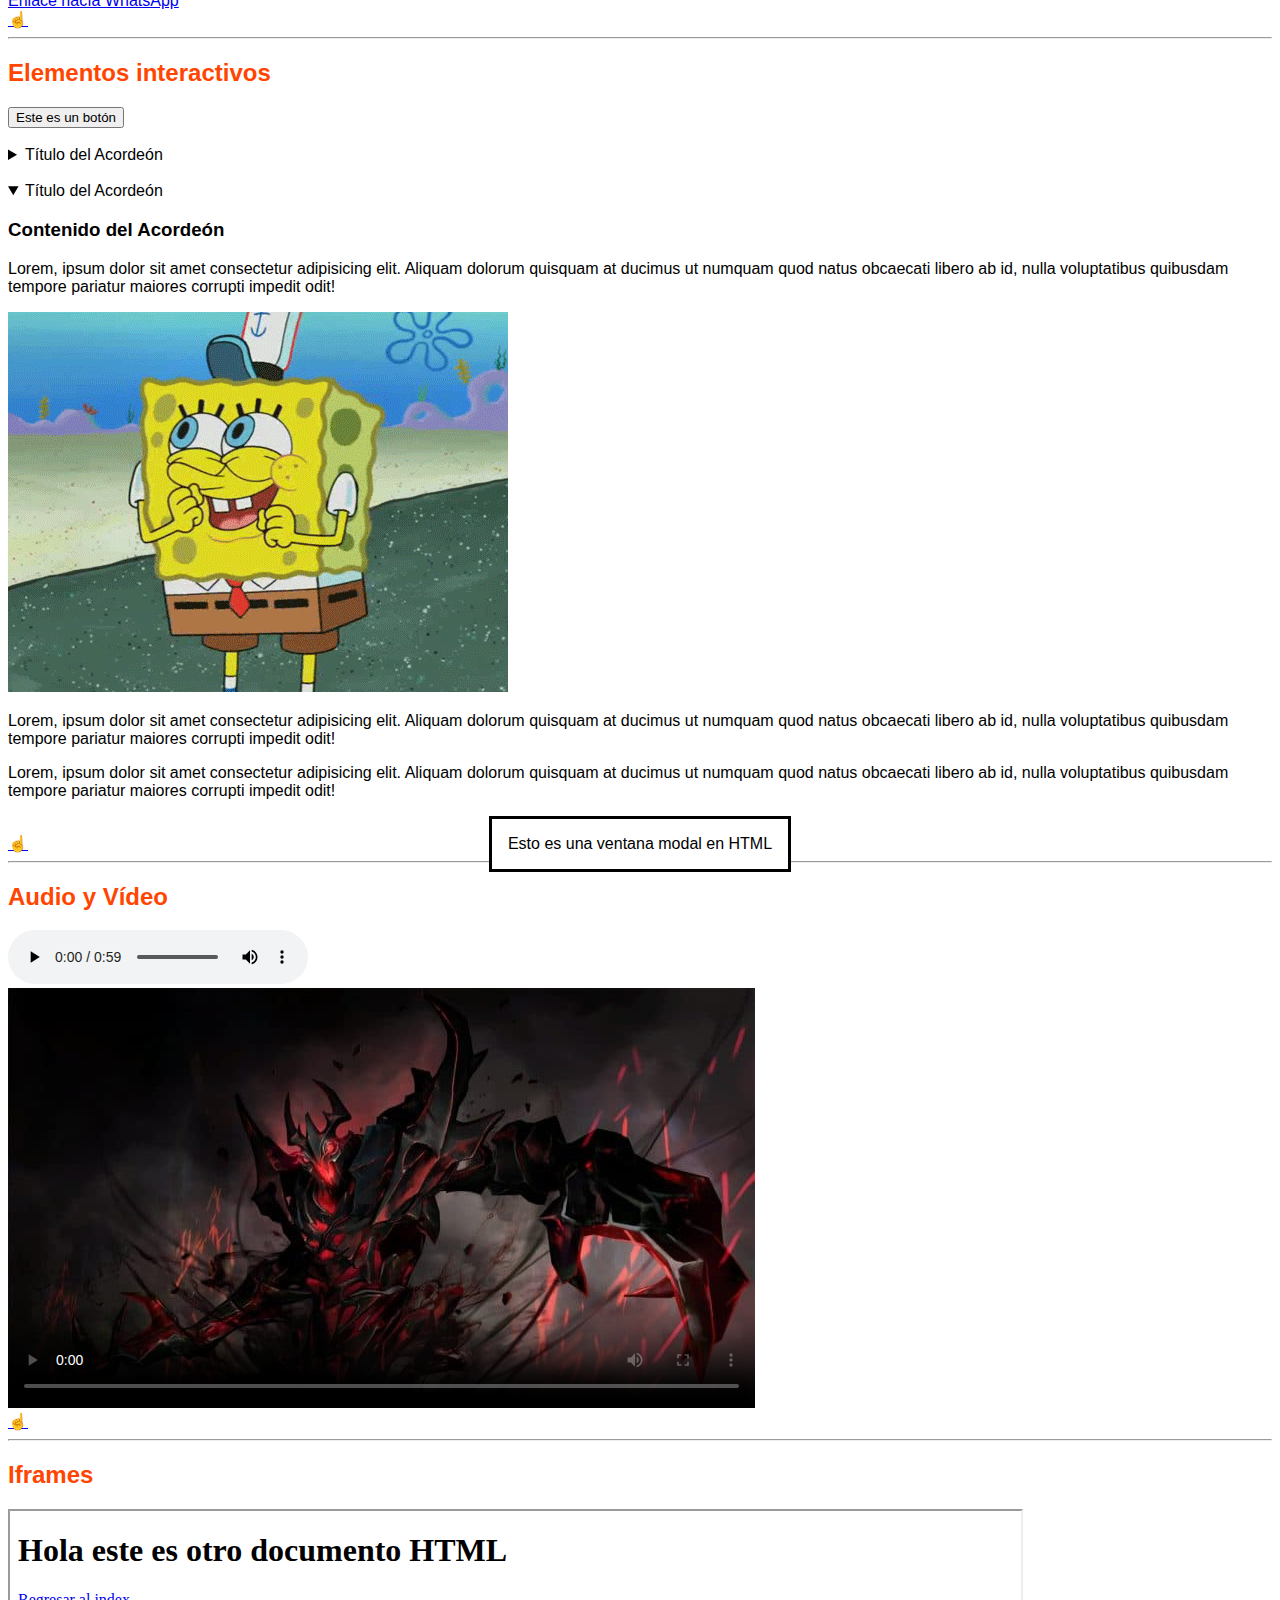
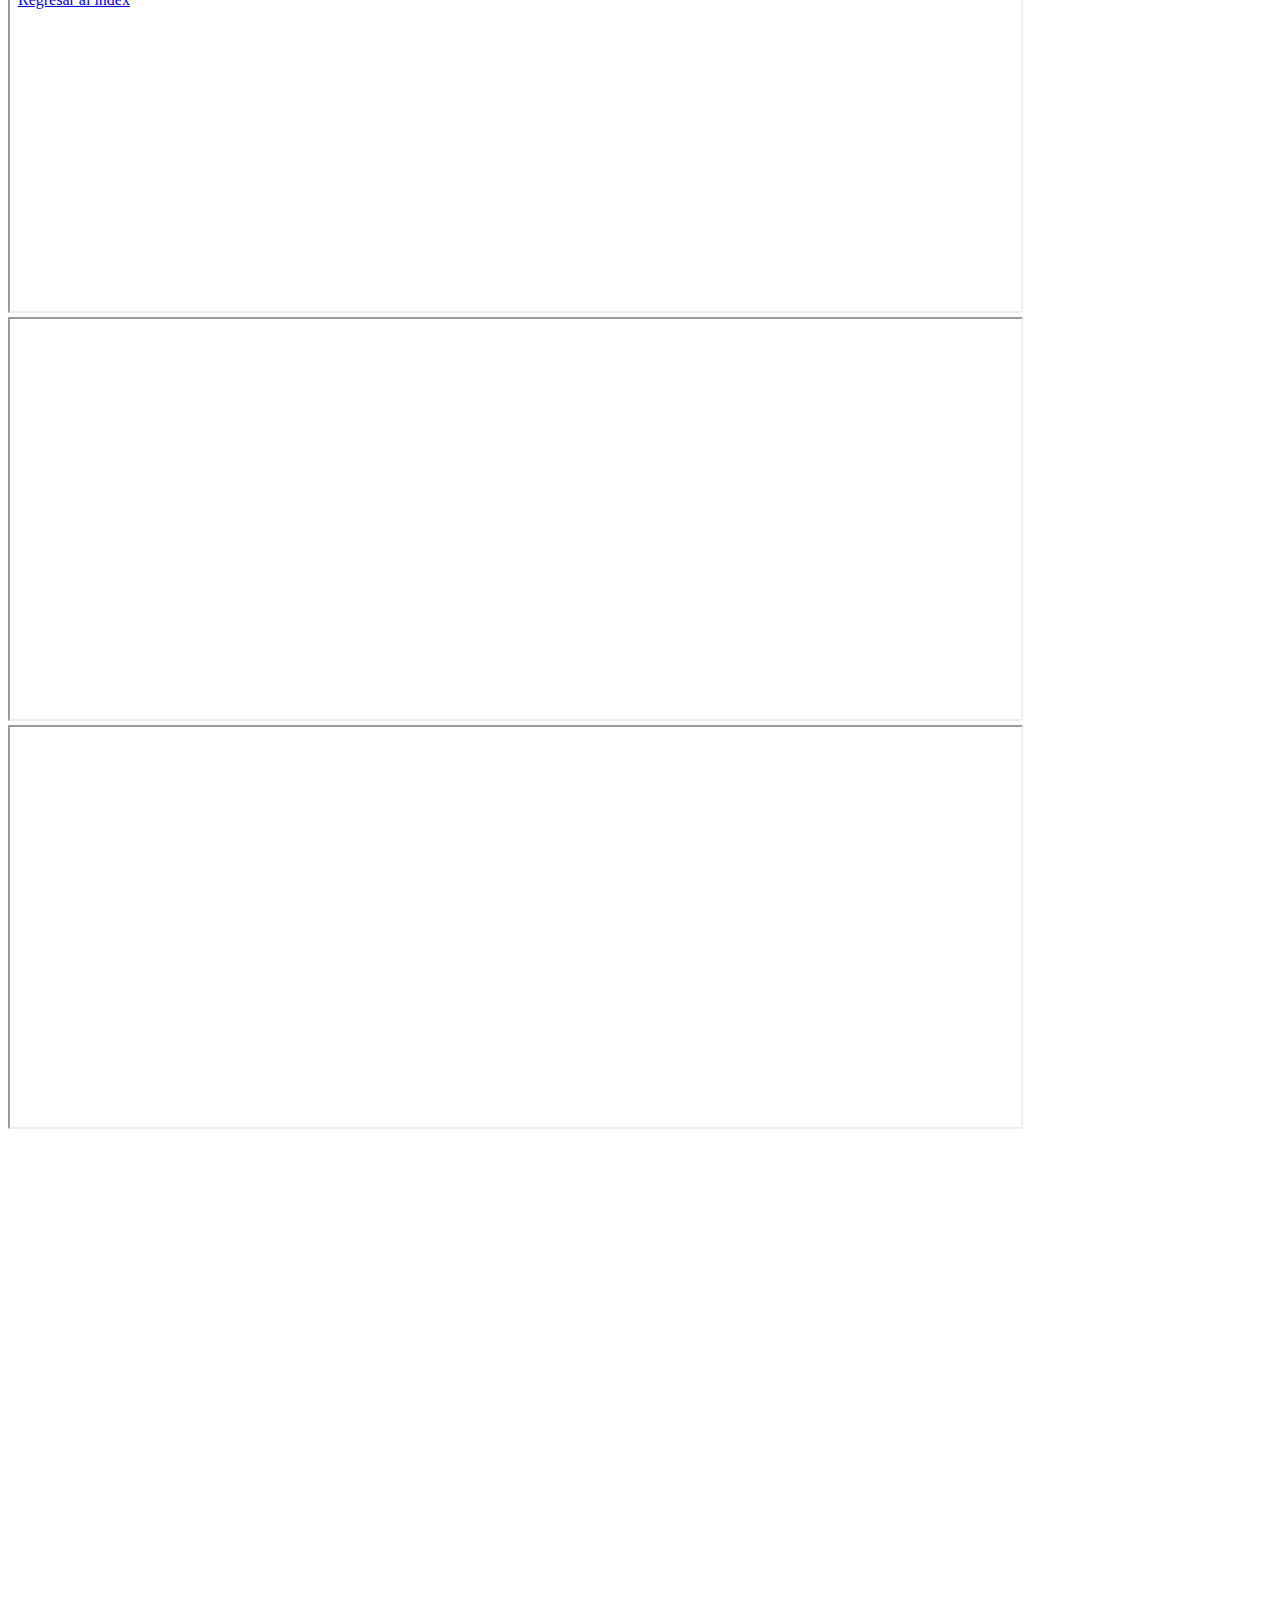
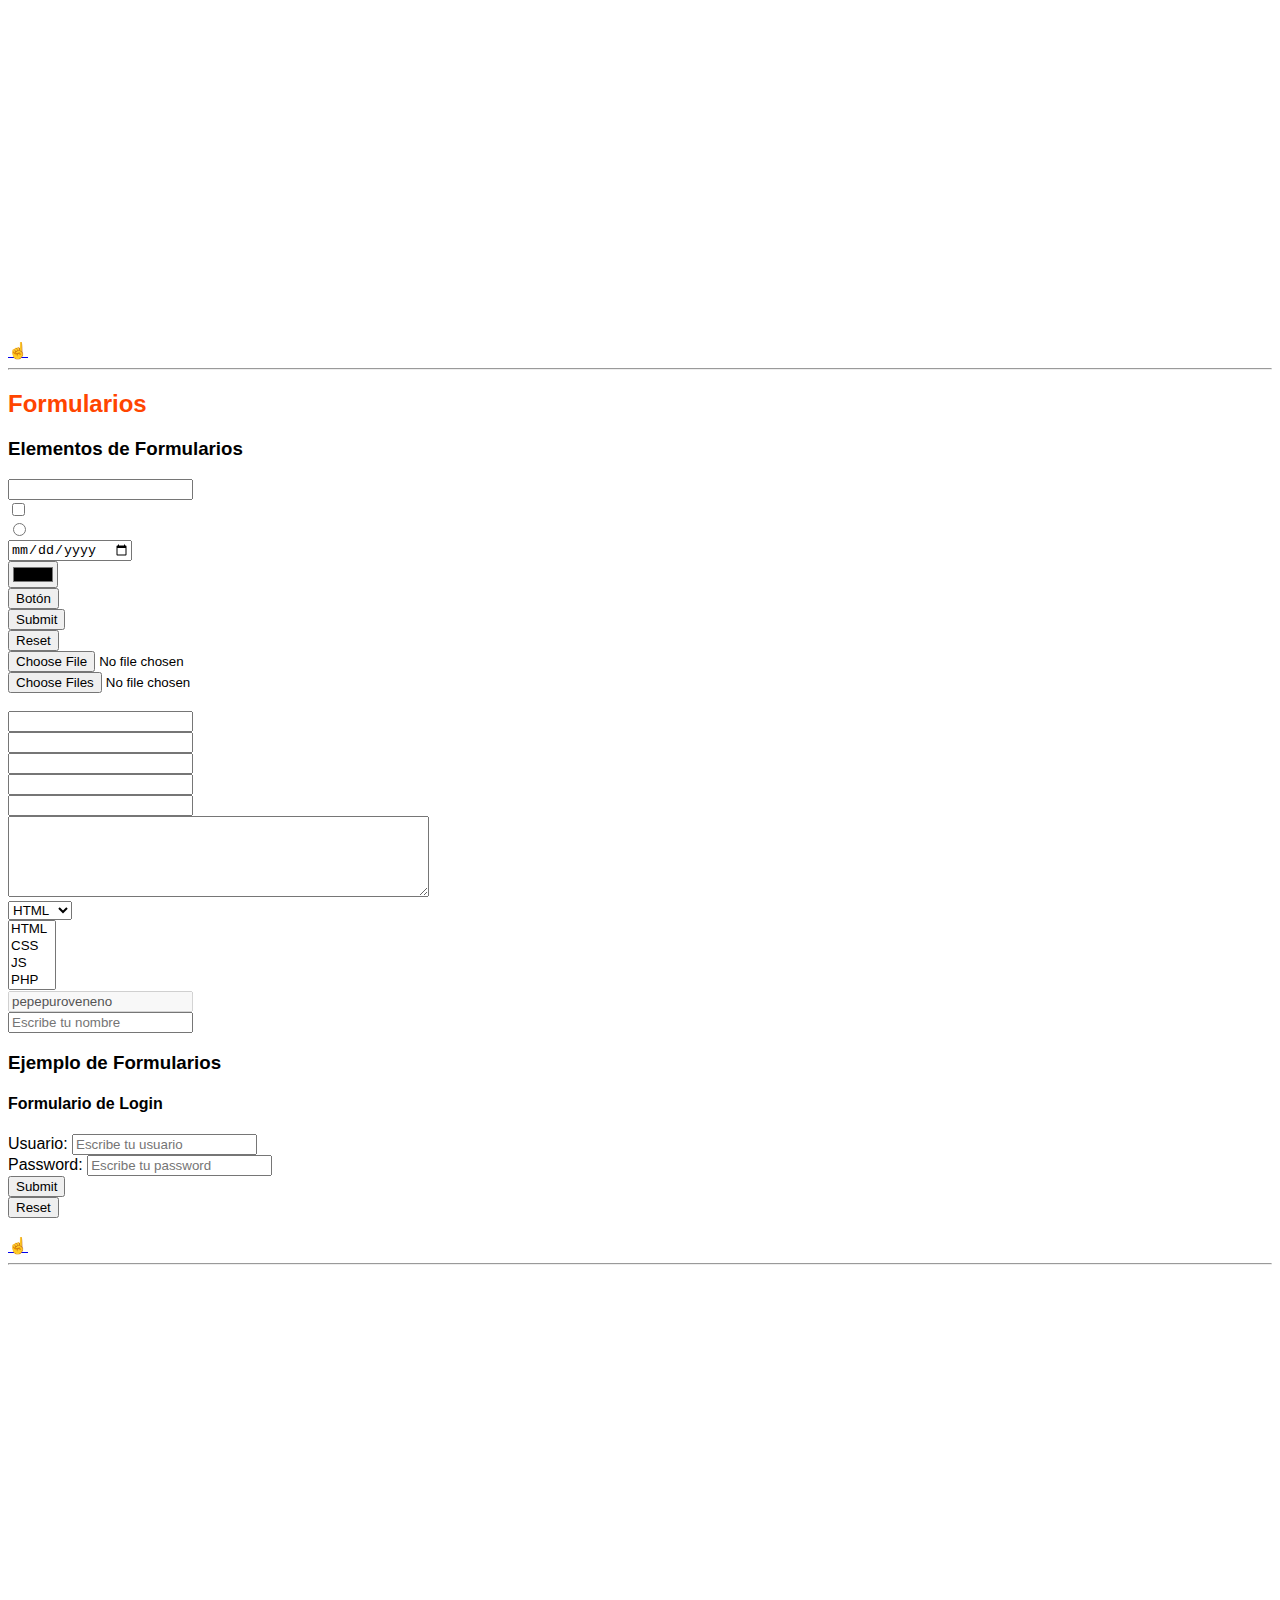
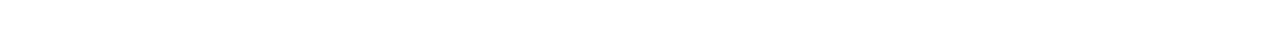
==== commit 770bff44: "Atributos de Inputs y Formularios" ====
--- a/index.html
+++ b/index.html
@@ -26,7 +26,10 @@
     - https://www.w3.org/blog/news/archives/7753
     - https://developer.mozilla.org/es/docs/Web/HTML
     - https://htmlreference.io/ 
-    - httos://desarrolloweb.com/articulos/11.php -->
+    - httos://desarrolloweb.com/articulos/11.php 
+    - https://allthetags.com/
+    - https://www.sitepoint.com/the-periodic-table-of-the-html-5-elements/
+    -->
     <p>Hola, escribiendo mi primer documento HTML</p>
     <p>Aprendiendo sobre Diseño Web</p>
     <h3>Temario del curso</h3>
@@ -457,10 +460,37 @@
         <option value="">PHP</option>
         <option value="">Python</option>
     </select>
-
-    <br>
-    <a href="index.html#inicio">☝️</a>
-    <hr>
+    <br>
+    <input type="text" value="pepepuroveneno" readonly disabled>
+    <br>
+    <input type="text" placeholder="Escribe tu nombre">
+    <br>
+    <h3>Ejemplo de Formularios</h3>
+    <h4>Formulario de Login</h4>
+    <!-- 
+        method="GET"
+        https://jonmircha.com/?usuario=18131209&password= 
+    
+        method="post"
+        https://jonmircha.com/
+    -->
+    <form action="https://jonmircha.com/" method="post">
+        <label for="usuario">Usuario: </label>
+        <input type="text" name="usuario" id="usuario" placeholder="Escribe tu usuario" pattern="^[A-Za-z]+$" title="El campo sólo acepta letras" required>
+        <br>
+        <!-- <input type="text" name="email" autocomplete="off"> -->
+        <label for="password">Password: </label>
+        <input type="password" name="password" id="password" placeholder="Escribe tu password" required>
+        <br>
+        <input type="submit">
+        <br>
+        <input type="reset">
+        <br>
+    </form>
+    <br>
+    <a href="index.html#inicio">☝️</a>
+    <hr>
+
 
     <br><br><br><br><br><br><br><br><br><br><br><br><br><br><br><br><br><br><br><br>
     <script>
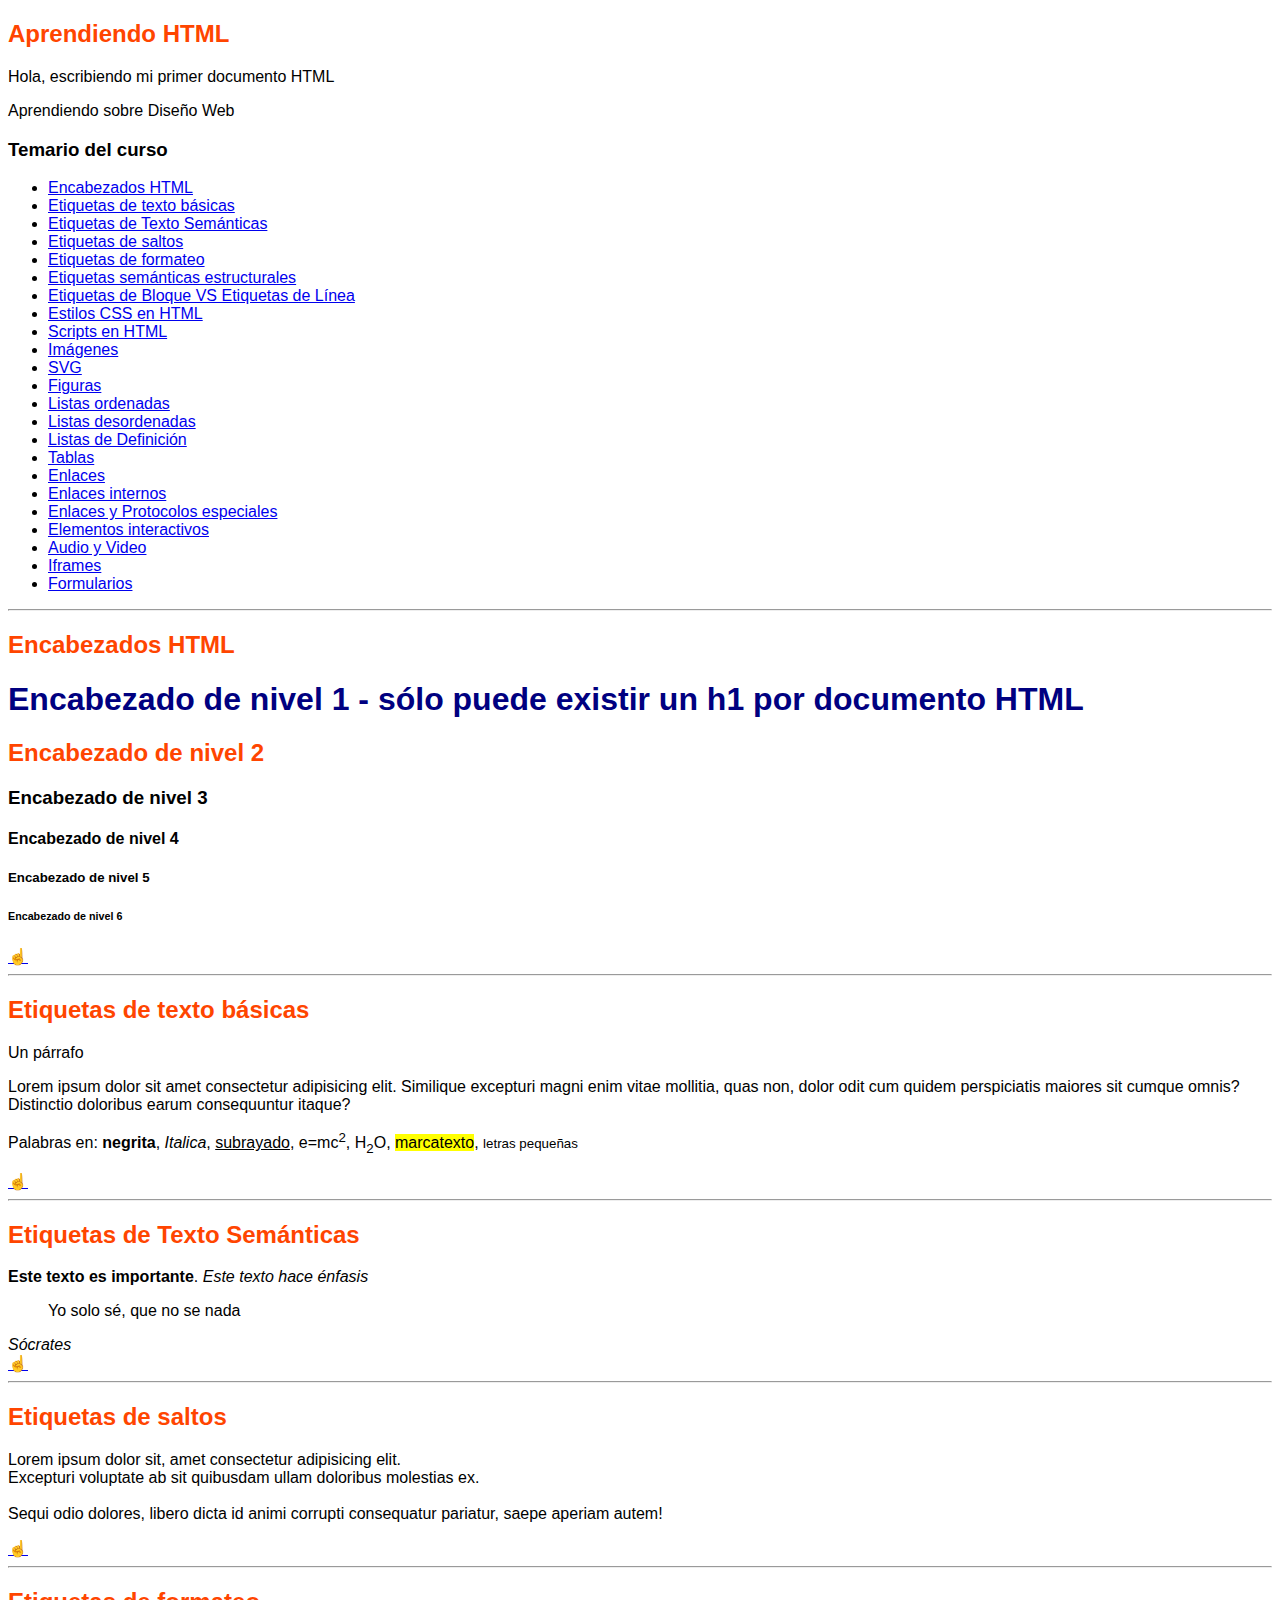
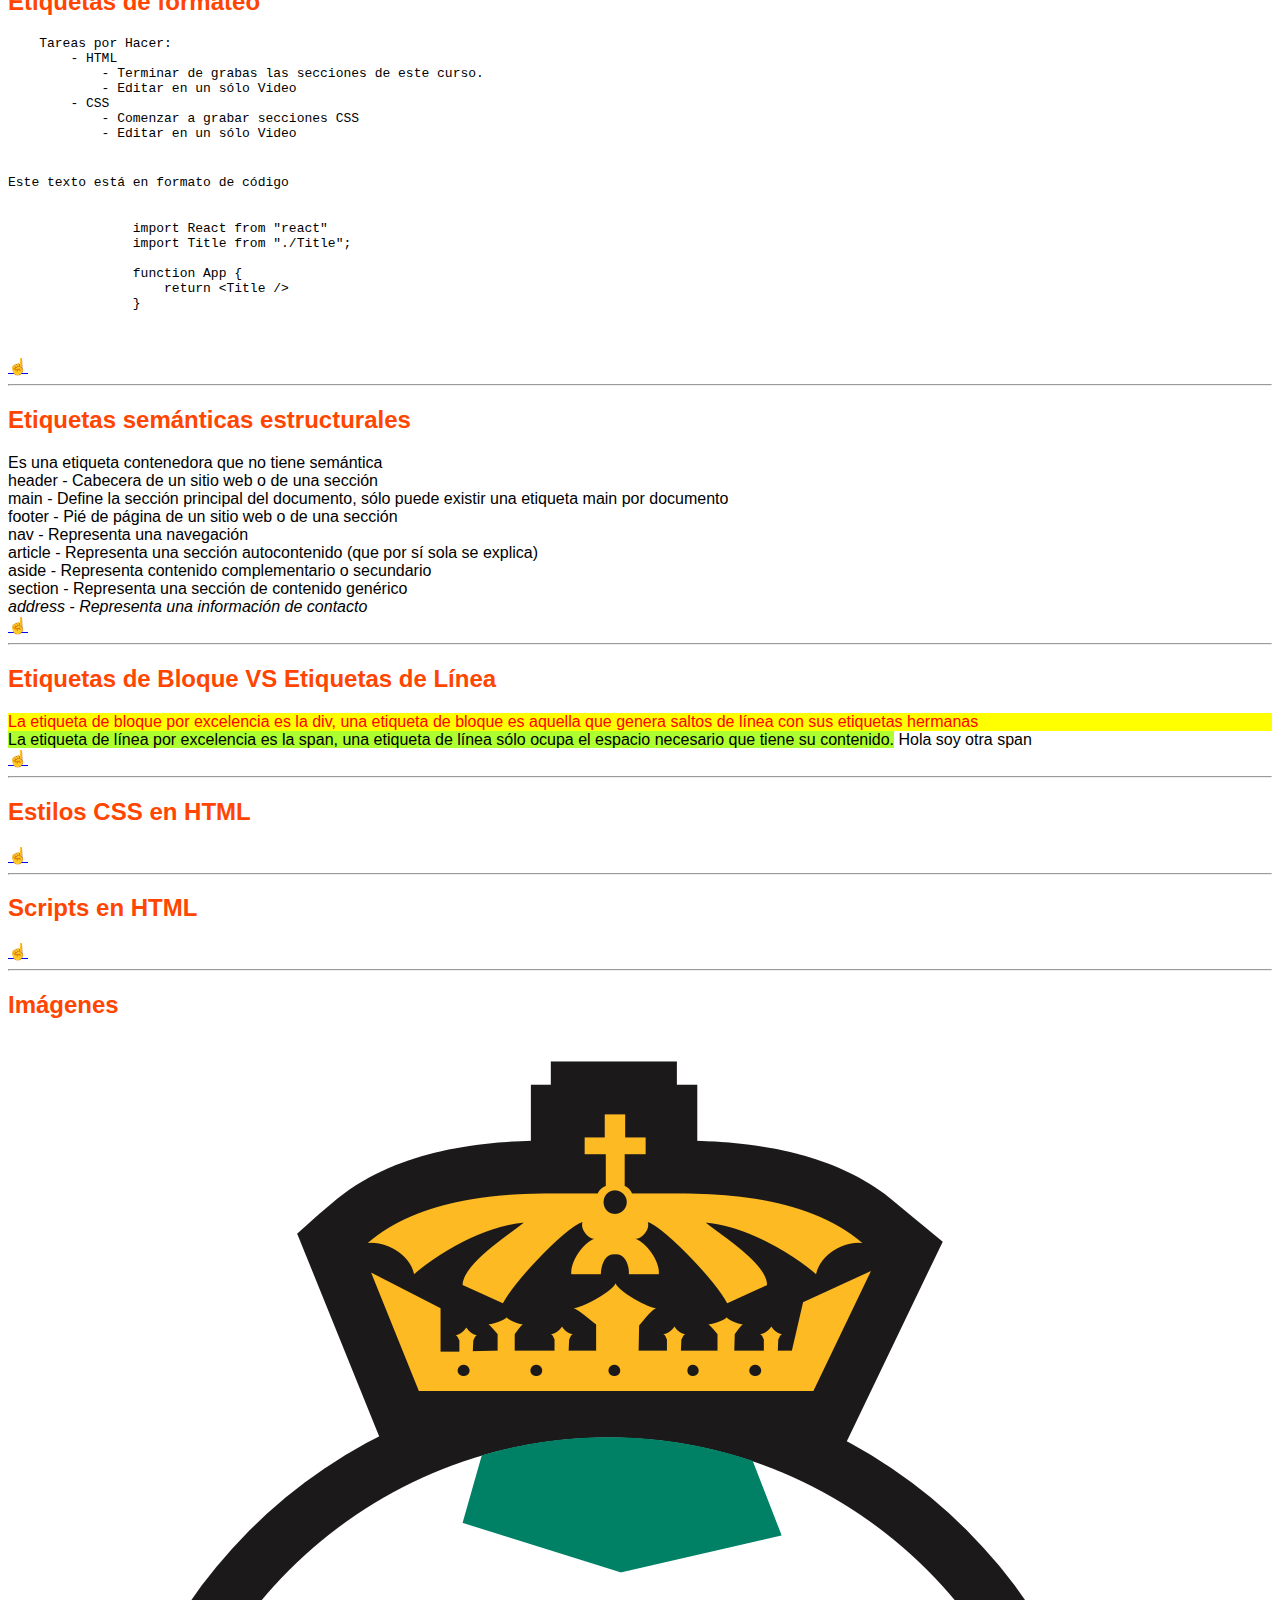
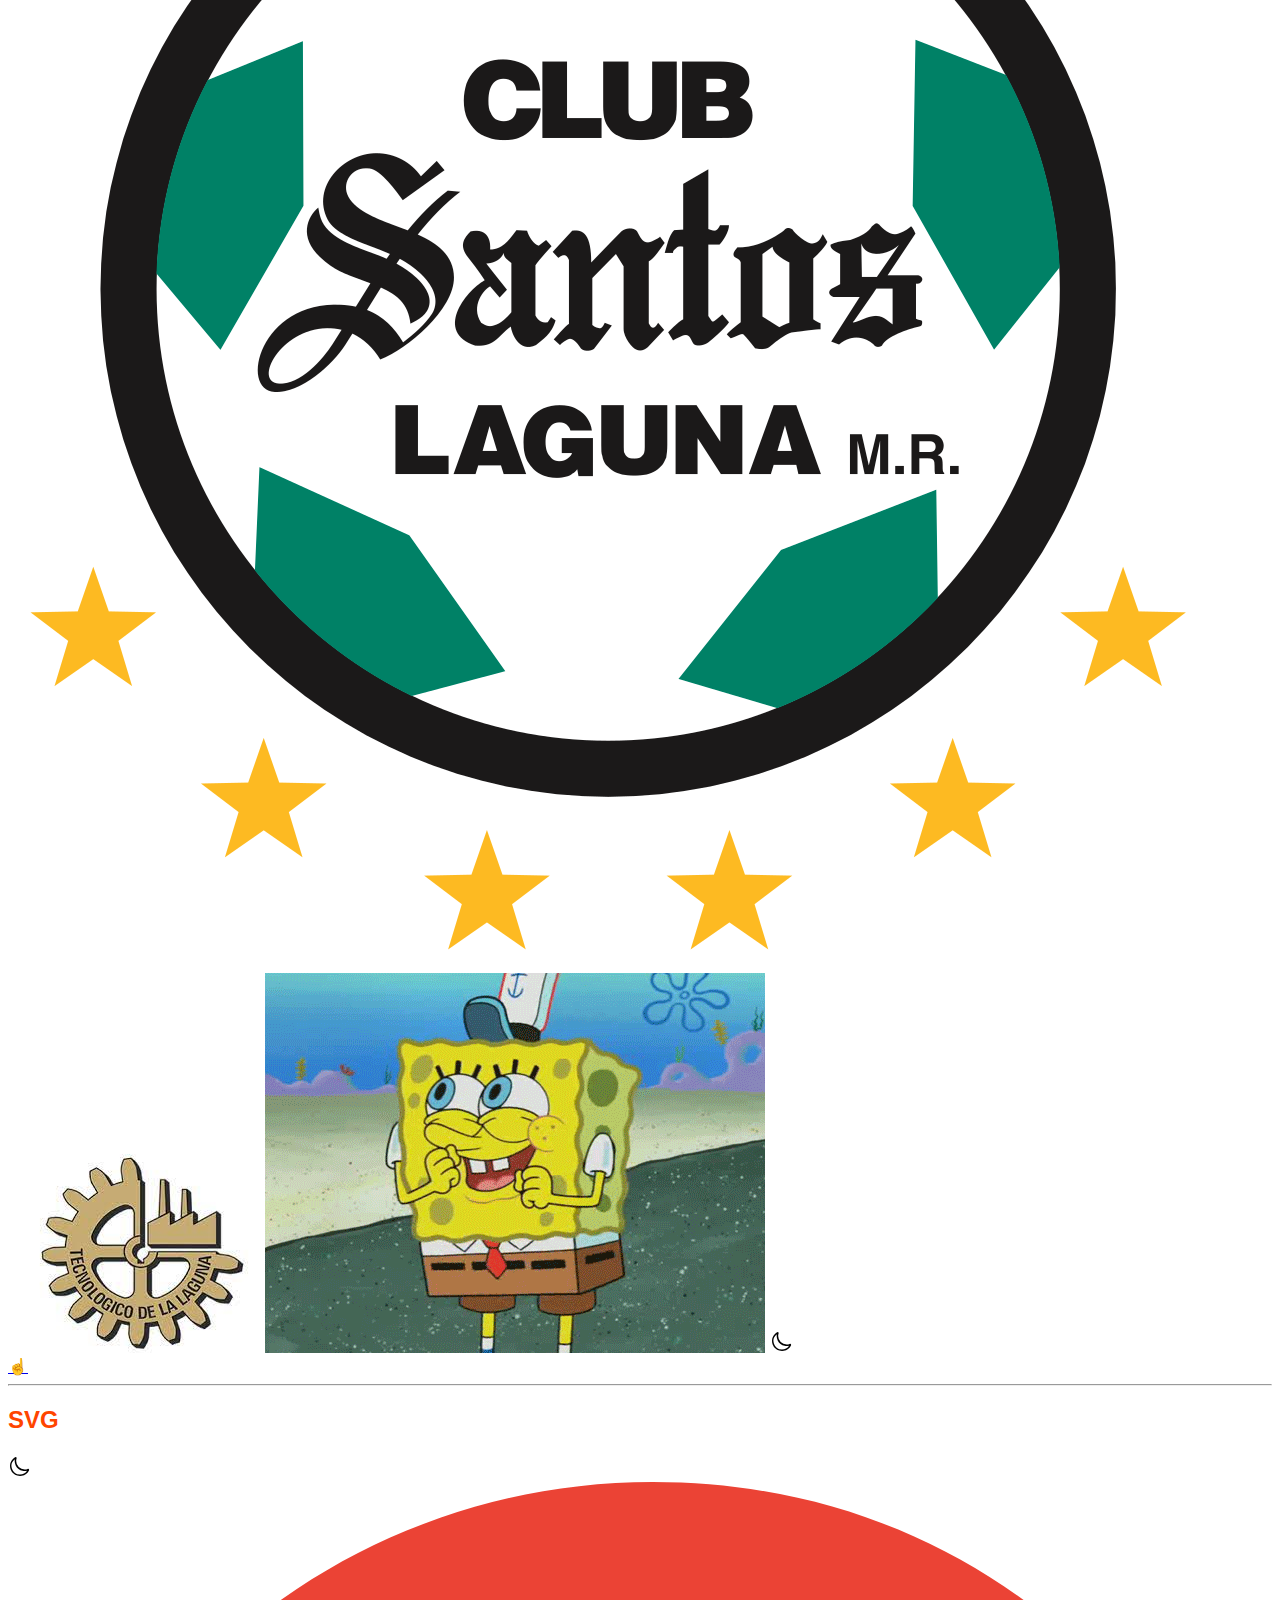
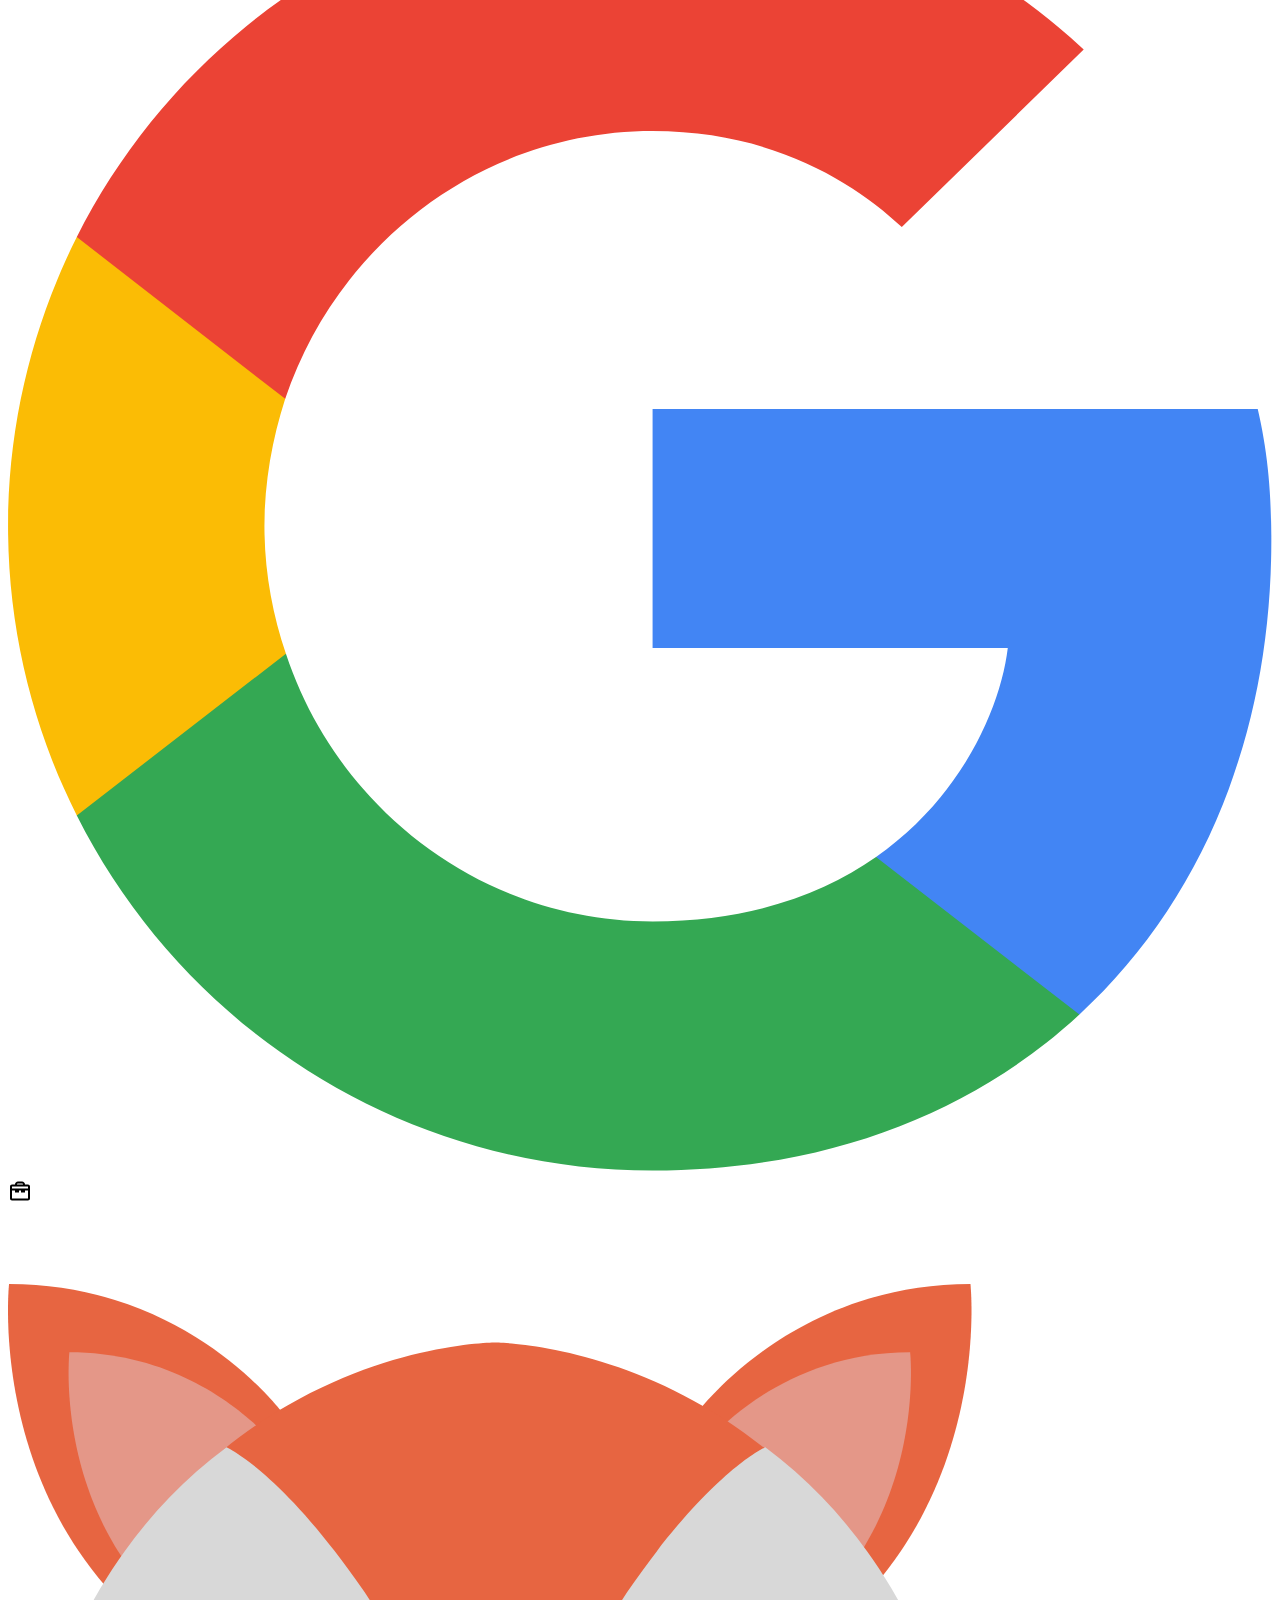
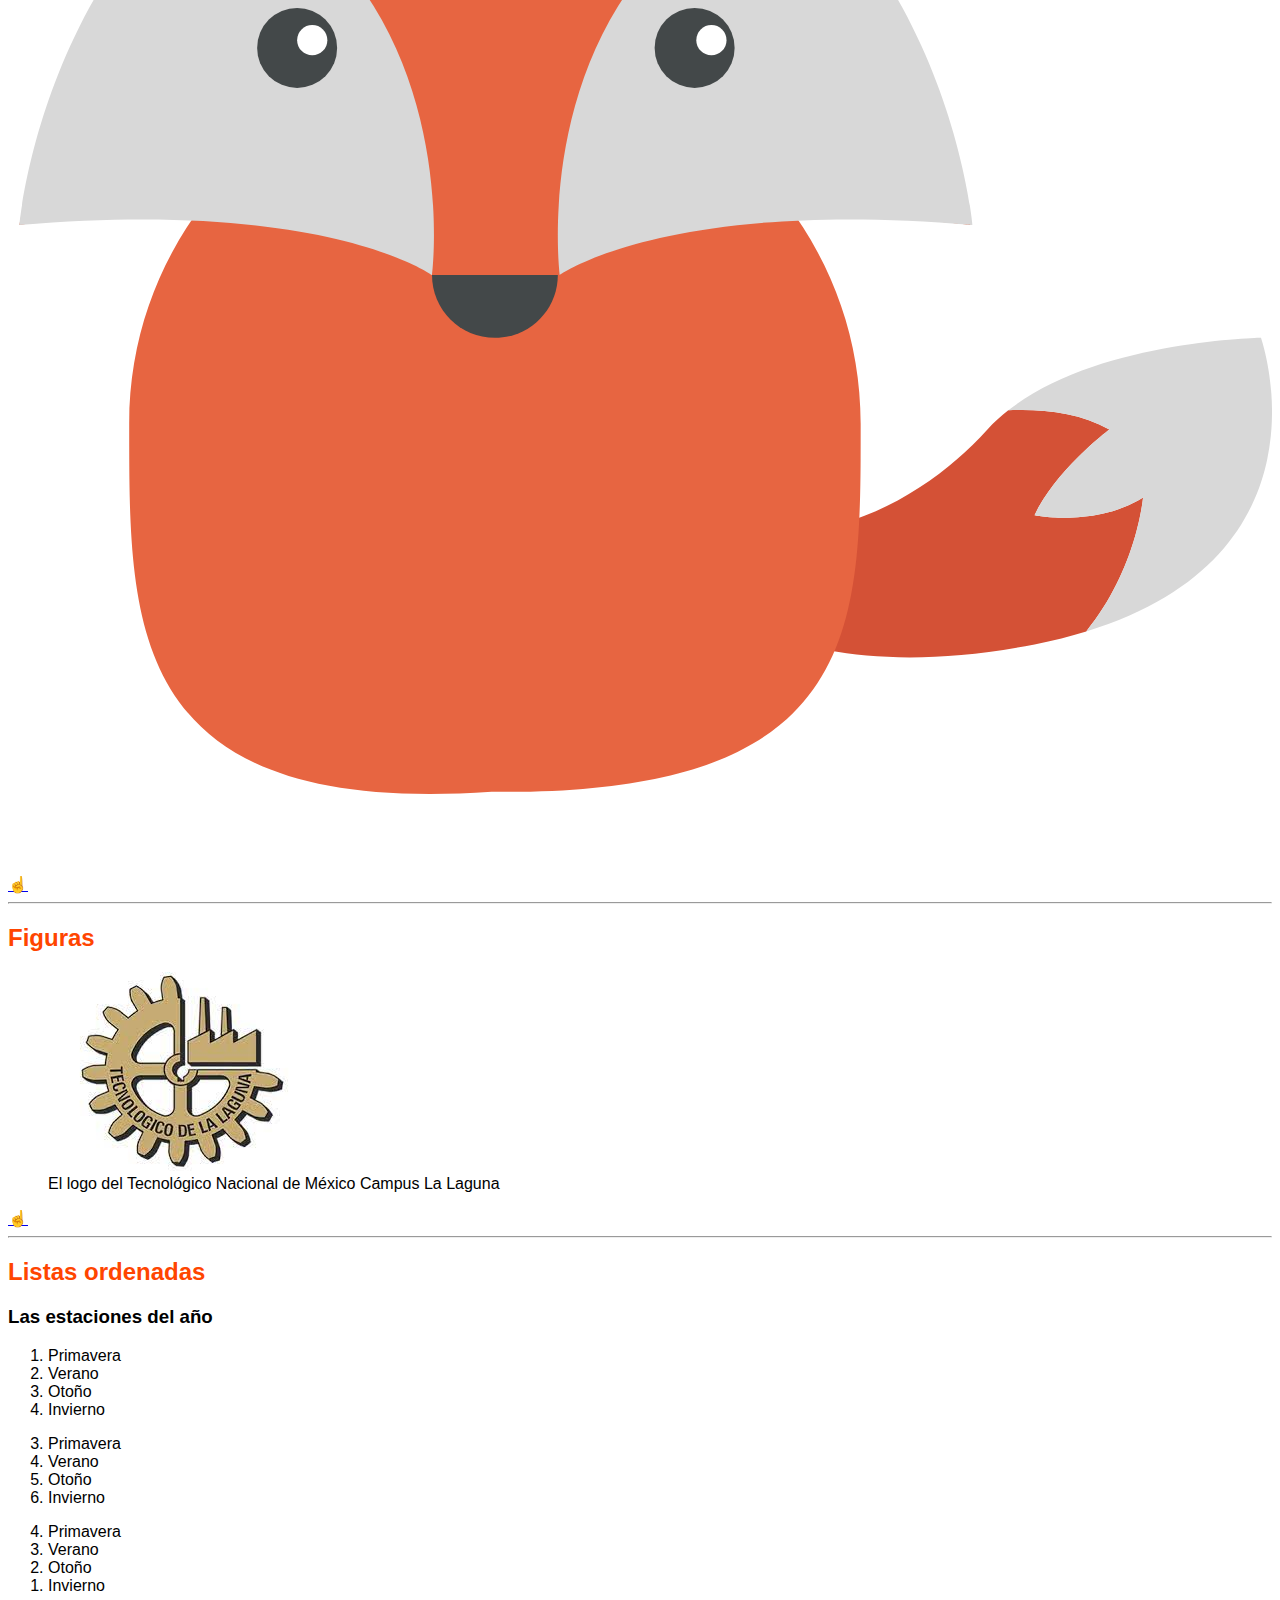
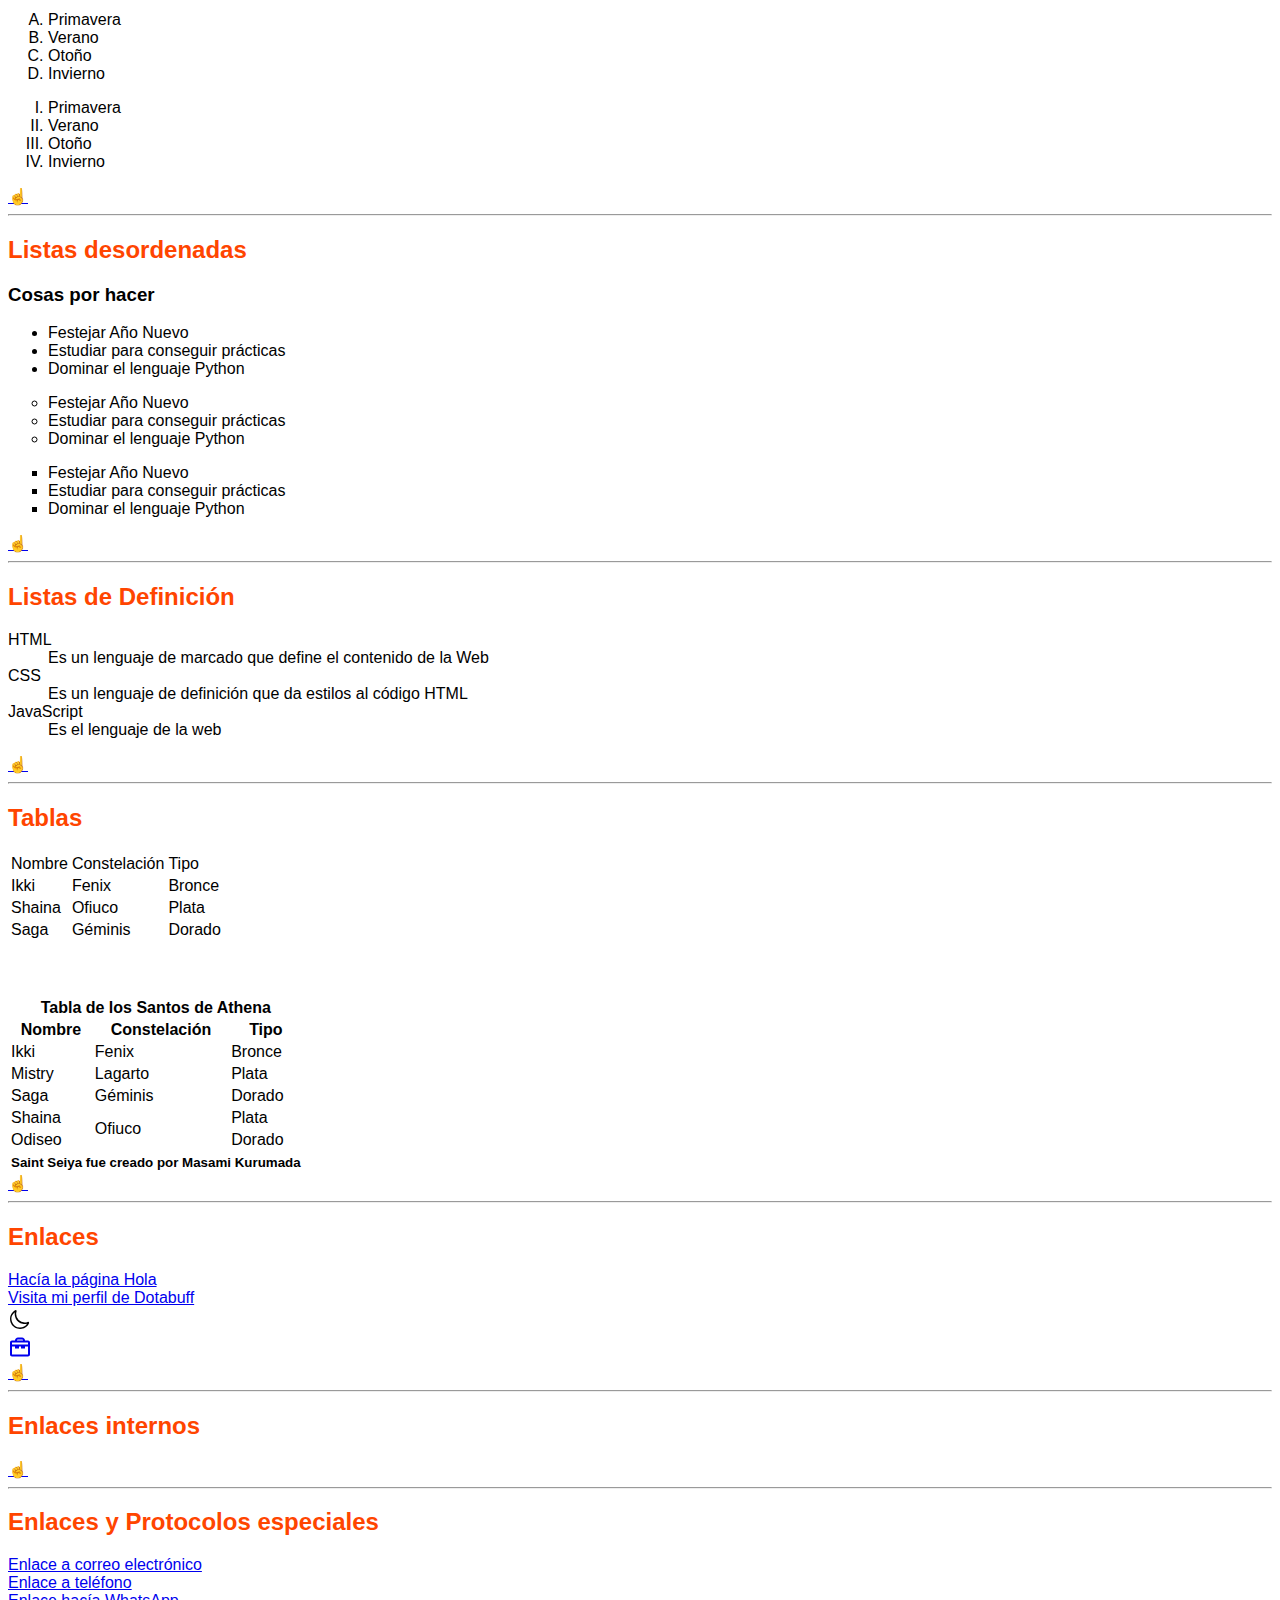
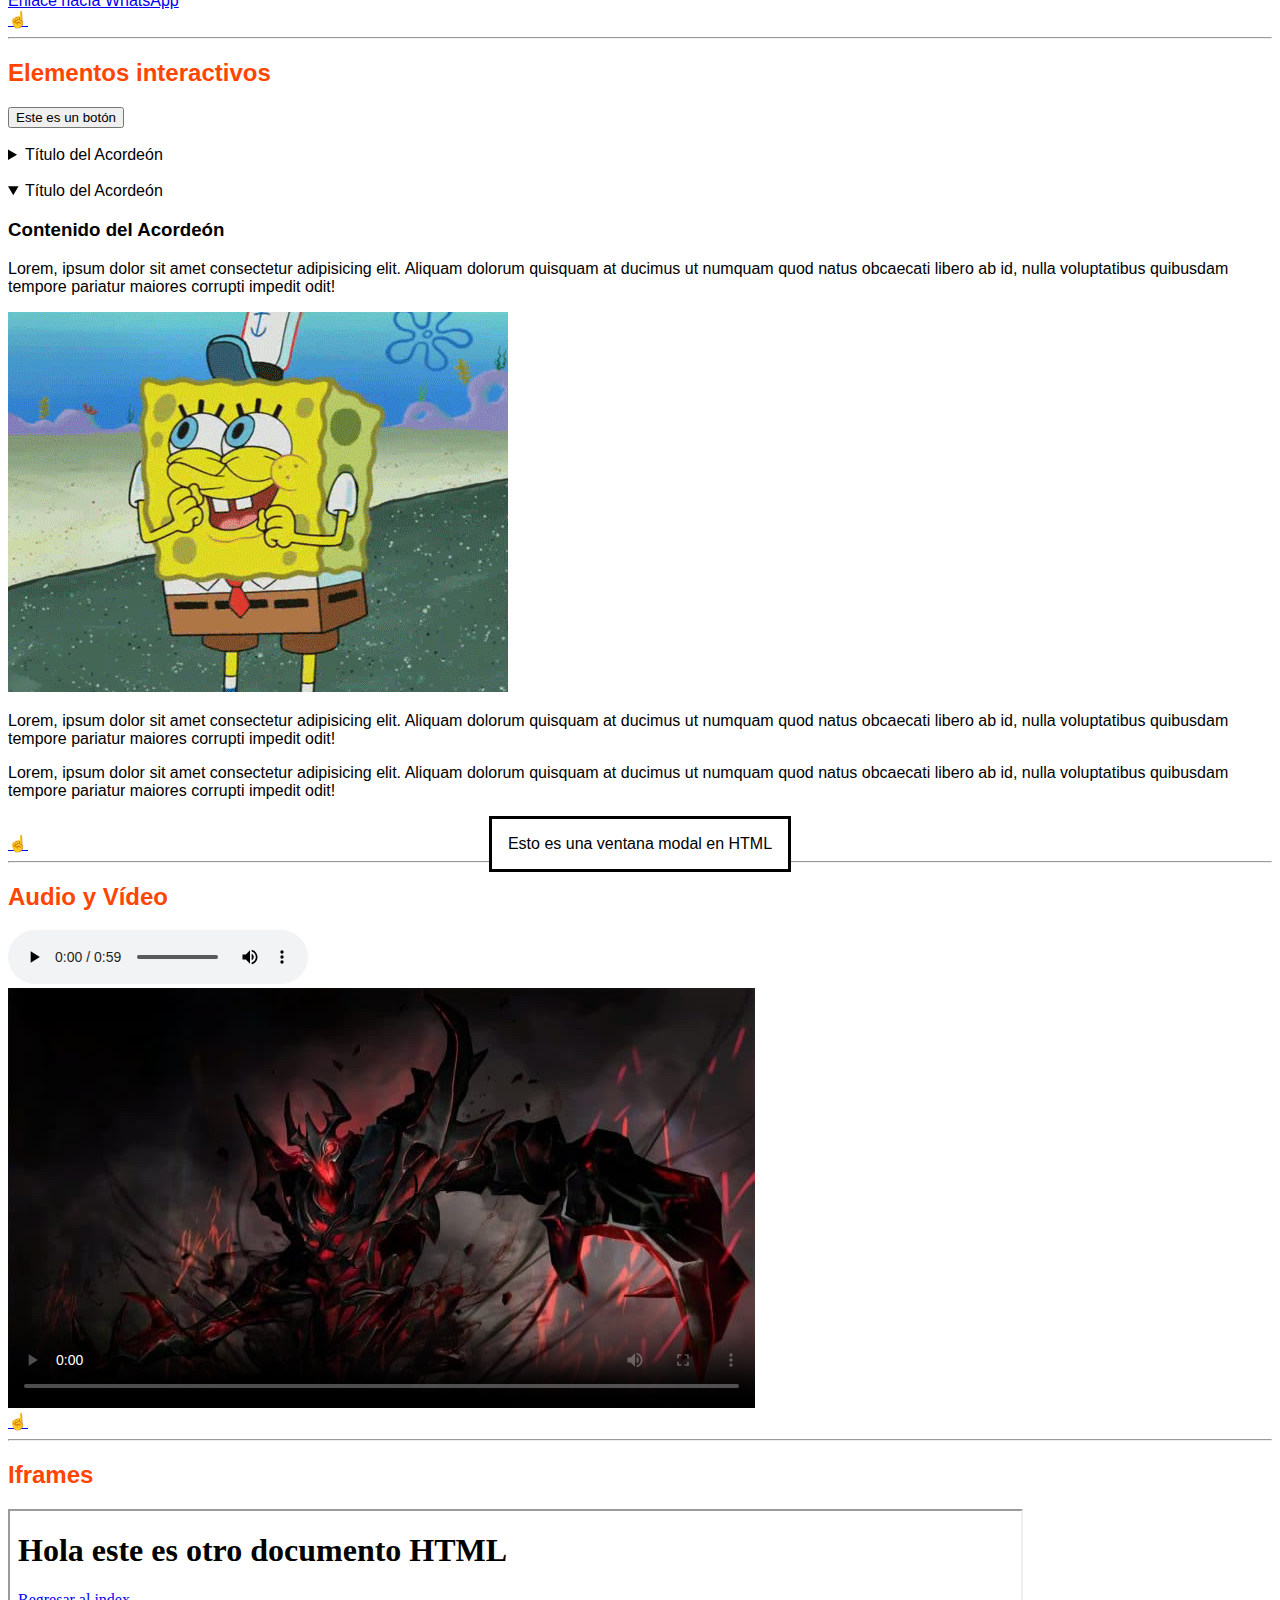
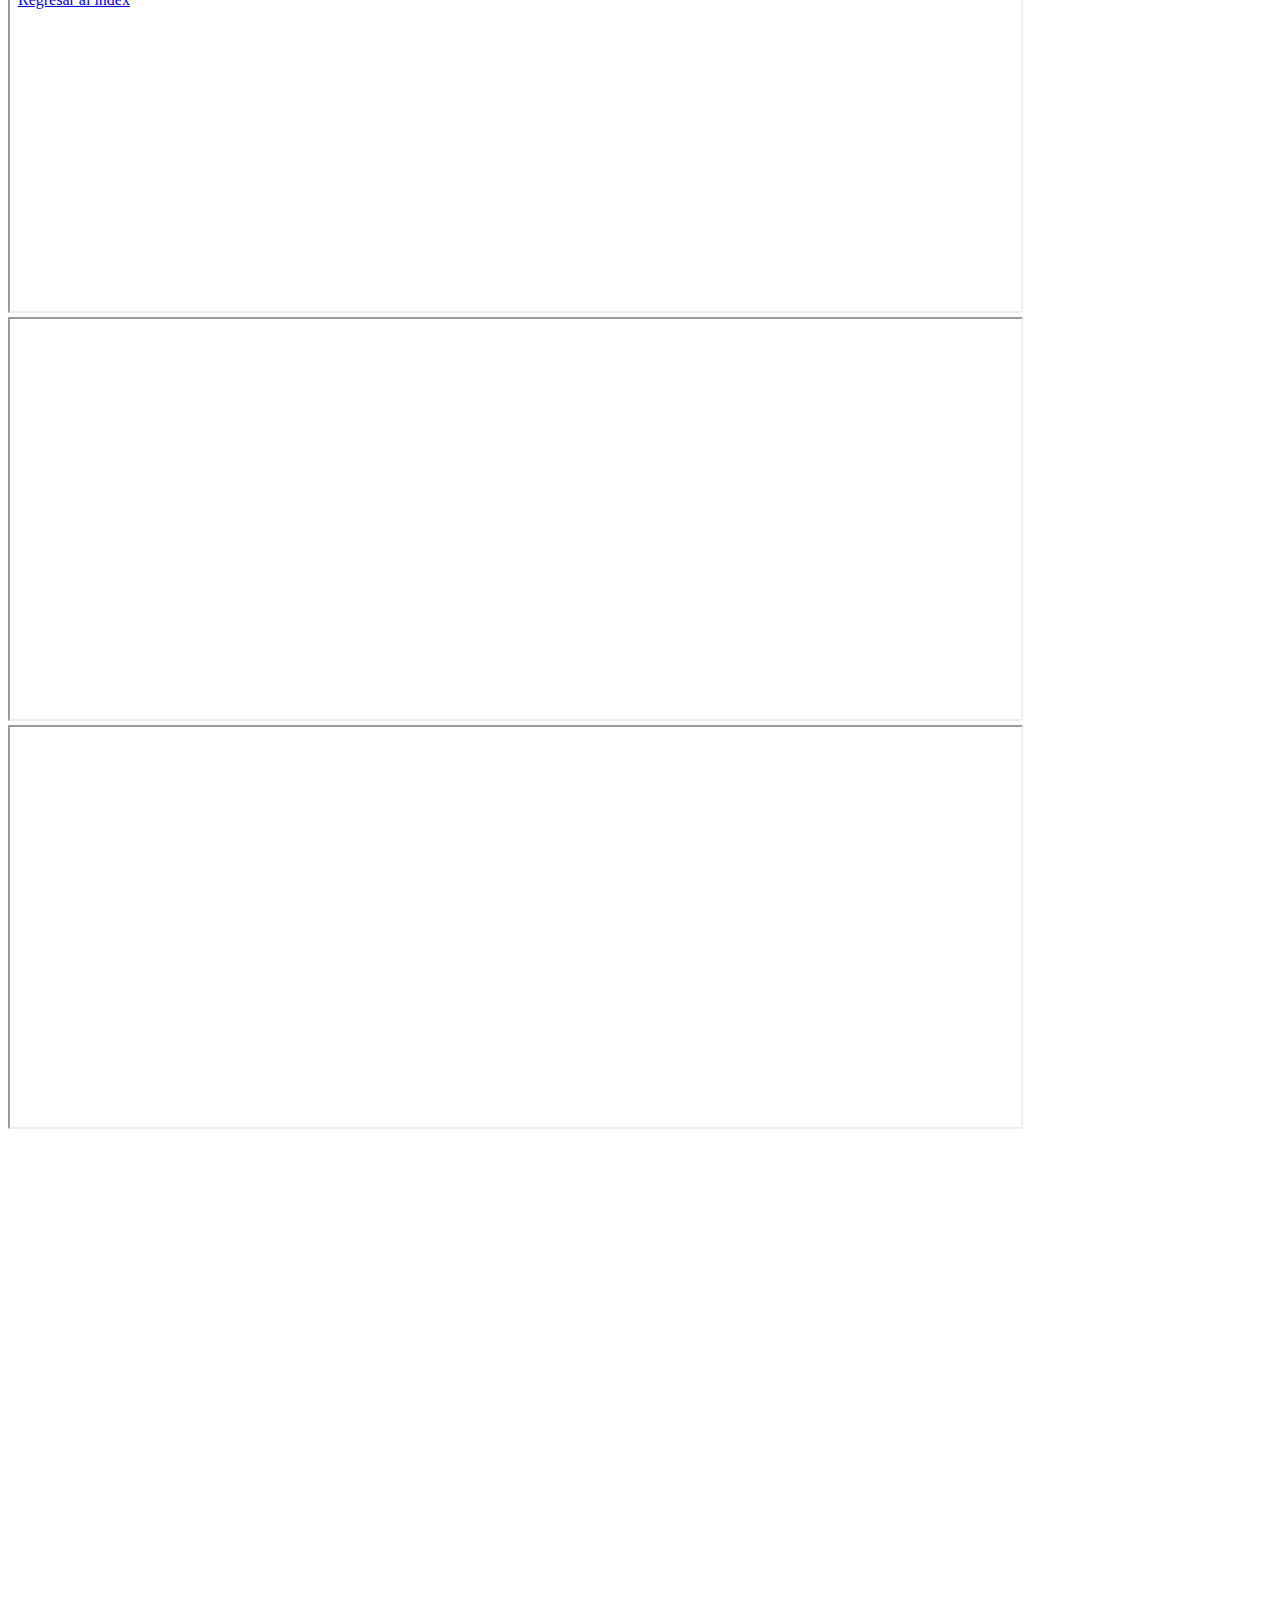
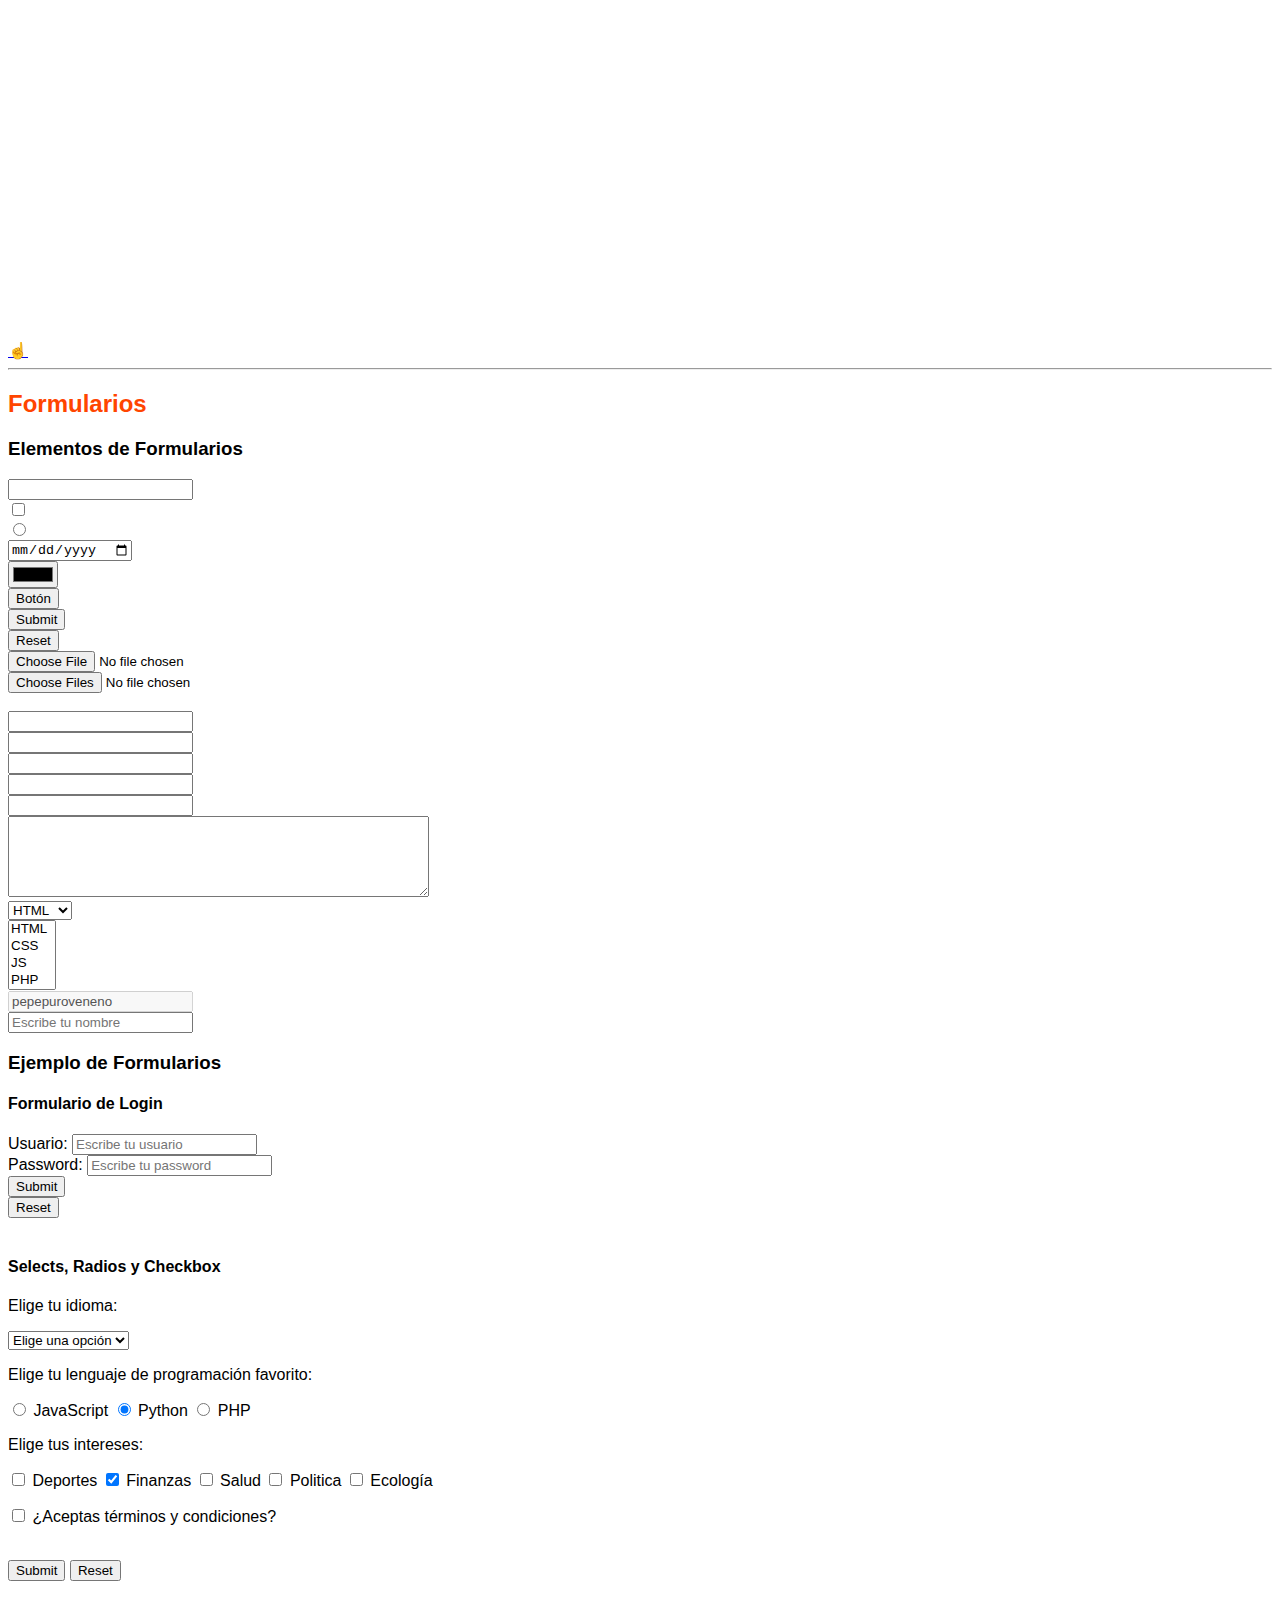
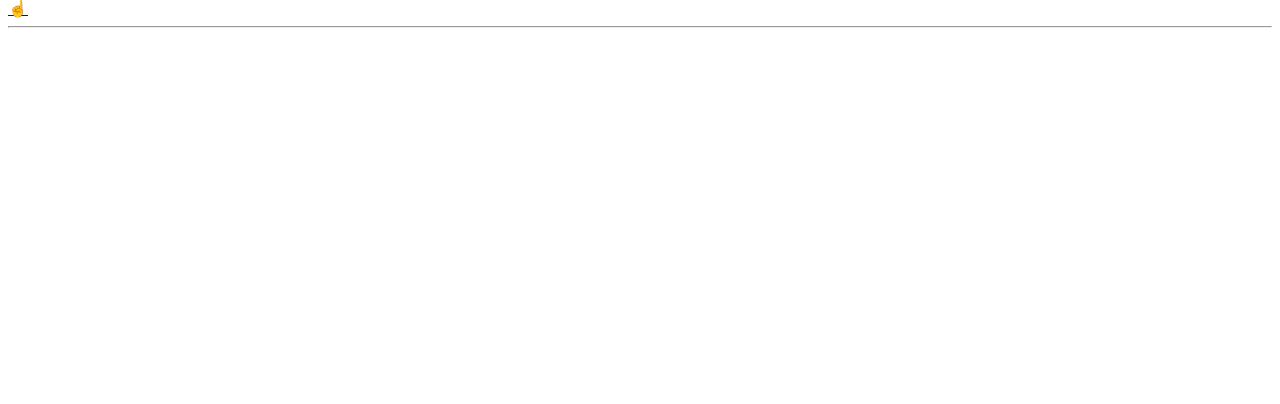
==== commit 2d488bc1: "Selects, Radios y Checkboxs" ====
--- a/index.html
+++ b/index.html
@@ -488,6 +488,64 @@
         <br>
     </form>
     <br>
+    <h4>Selects, Radios y Checkbox</h4>
+    <!--
+        http://127.0.0.1:5500/index.html?idioma=fr#formularios
+        http://127.0.0.1:5500/index.html?idioma=en&idioma=fr&idioma=it#formularios
+        http://127.0.0.1:5500/index.html?idioma=en&lenguaje=on#formularios
+        http://127.0.0.1:5500/index.html?idioma=en&lenguaje=php#formularios
+    -->
+    <form>
+        <p>Elige tu idioma:</p>
+        <select name="idioma" required>
+            <option value="" selected>Elige una opción</option>
+            <option value="es">Español</option>
+            <option value="en">Inglés</option>
+            <option value="fr">Francés</option>
+            <option value="it">Italiano</option>
+            <option value="pt">Portugués</option>
+        </select>
+        <p>Elige tu lenguaje de programación favorito:</p>
+        <input type="radio" name="lenguaje" id="radio-js" value="js" required>
+        <label for="radio-js">JavaScript</label>
+        <input type="radio" name="lenguaje" id="radio-py" value="py" checked>
+        <label for="radio-py">Python</label>
+        <input type="radio" name="lenguaje" id="radio-php" value="php">
+        <label for="radio-php">PHP</label>
+        <p>Elige tus intereses:</p>
+        <label>
+            <input type="checkbox" name="intereses" value="deportes">
+            Deportes
+        </label>
+        <label>
+            <input type="checkbox" name="intereses" value="finanzas" checked>
+            Finanzas
+        </label>
+        <label>
+            <input type="checkbox" name="intereses" value="salud">
+            Salud
+        </label>
+        <label>
+            <input type="checkbox" name="intereses" value="politica">
+            Politica
+        </label>
+        <label>
+            <input type="checkbox" name="intereses" value="ecologia">
+            Ecología
+        </label>
+        <br>
+        <p>
+            <label>
+                <input type="checkbox" name="terminos" required>
+                ¿Aceptas términos y condiciones?
+            </label>
+        </p>
+
+        <br>
+        <input type="submit">
+        <input type="reset">
+    </form>
+    <br>
     <a href="index.html#inicio">☝️</a>
     <hr>
 
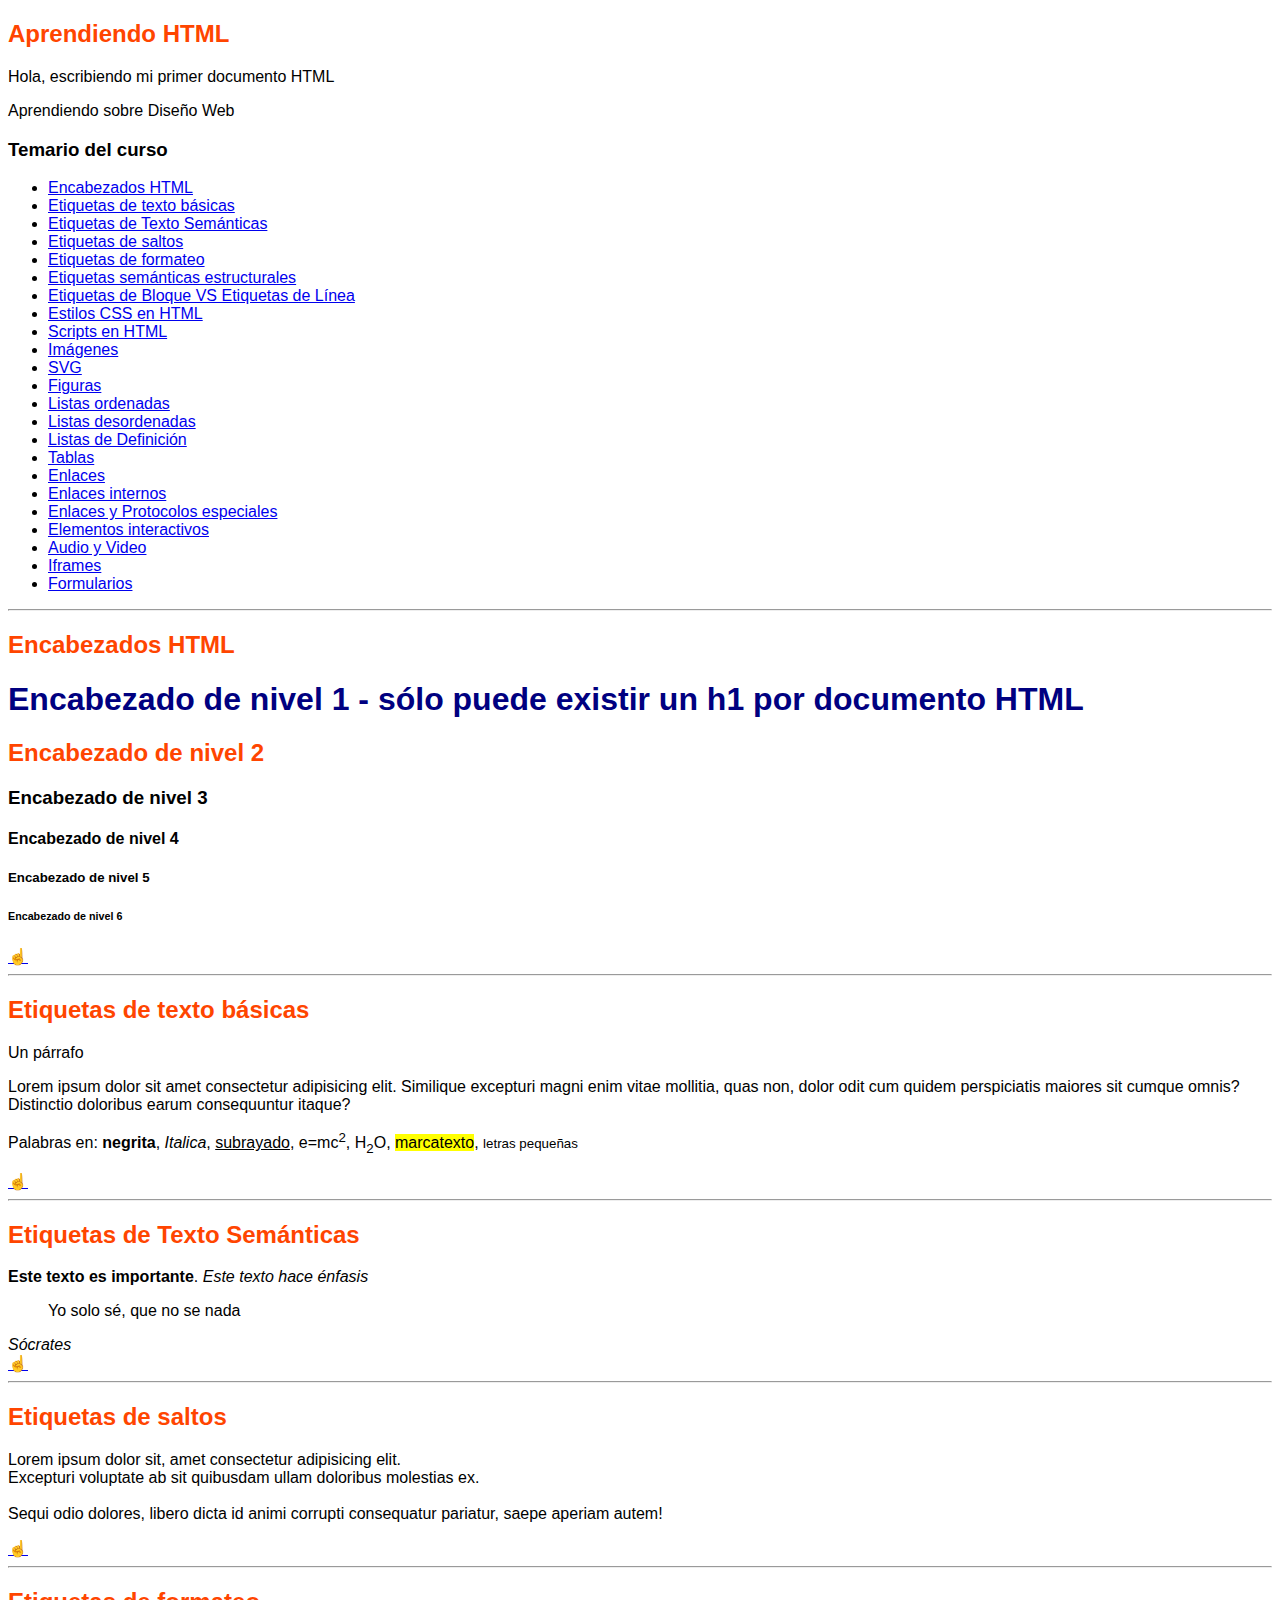
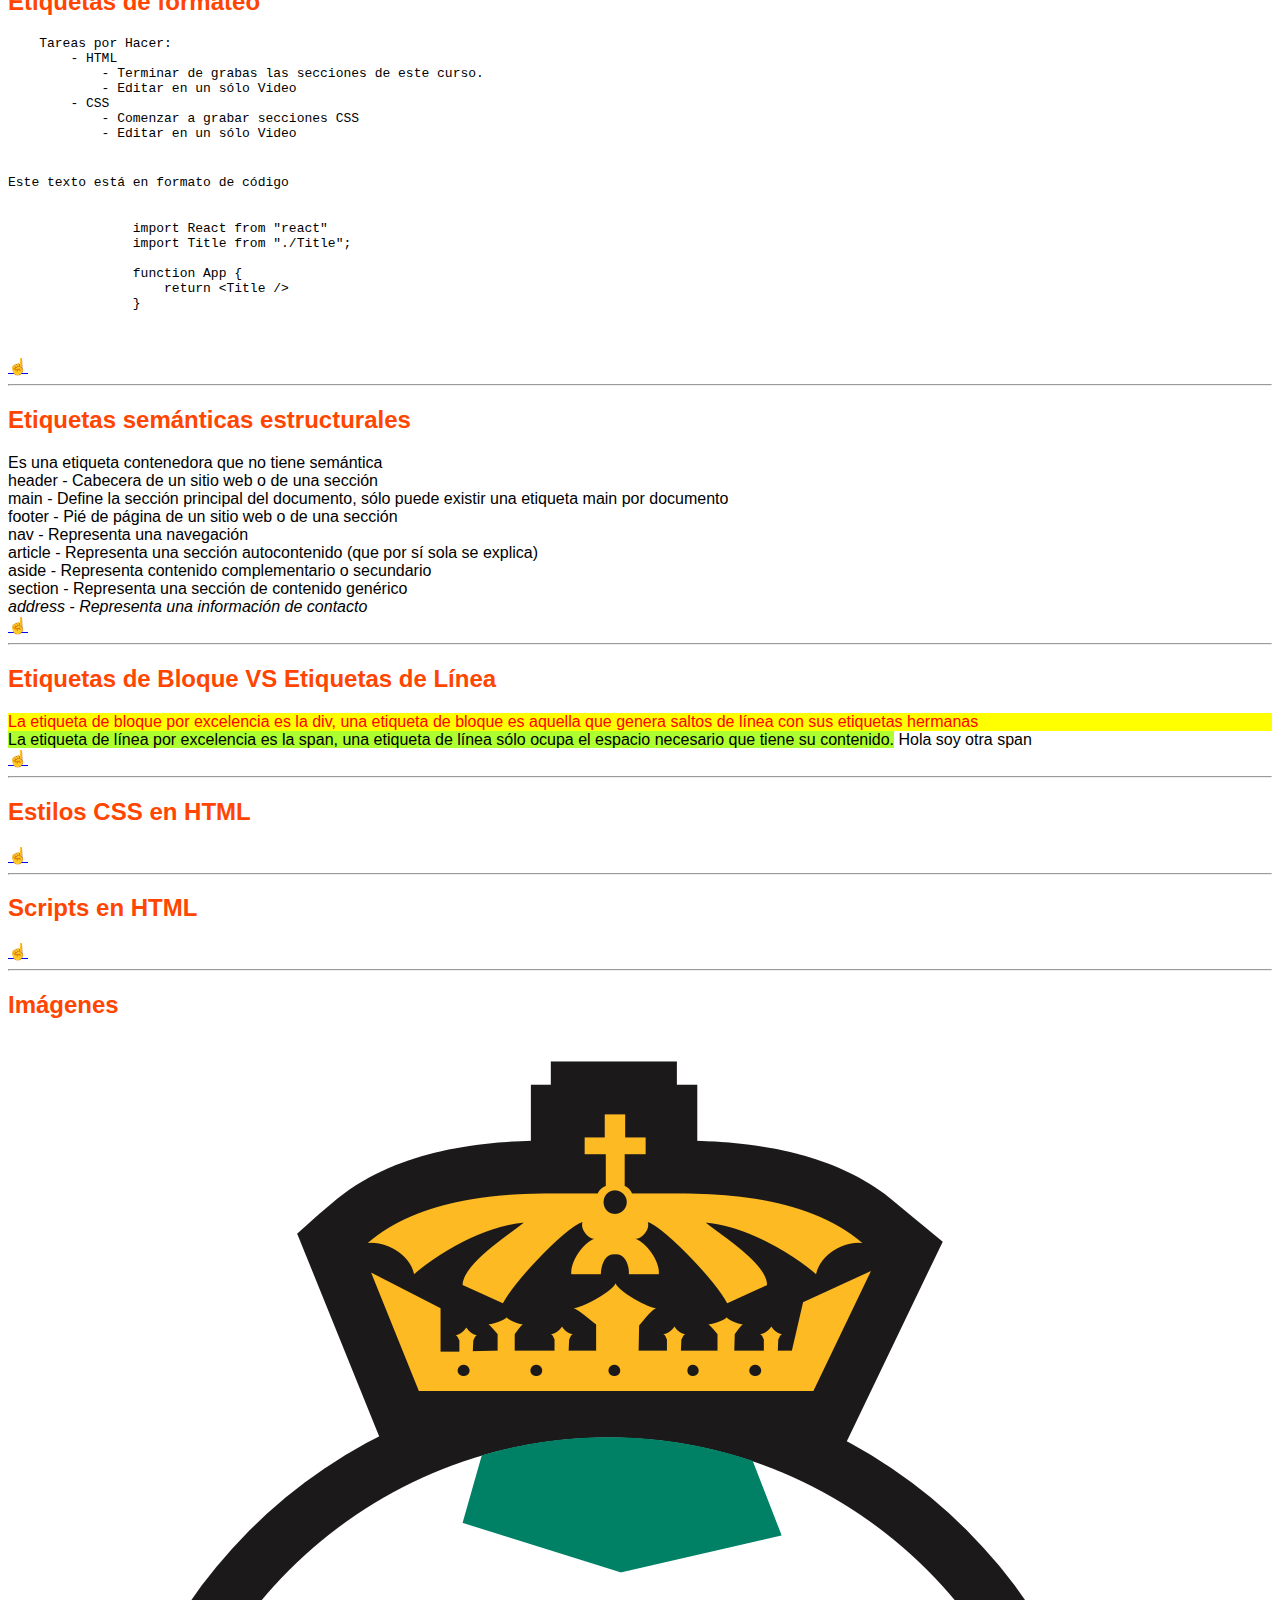
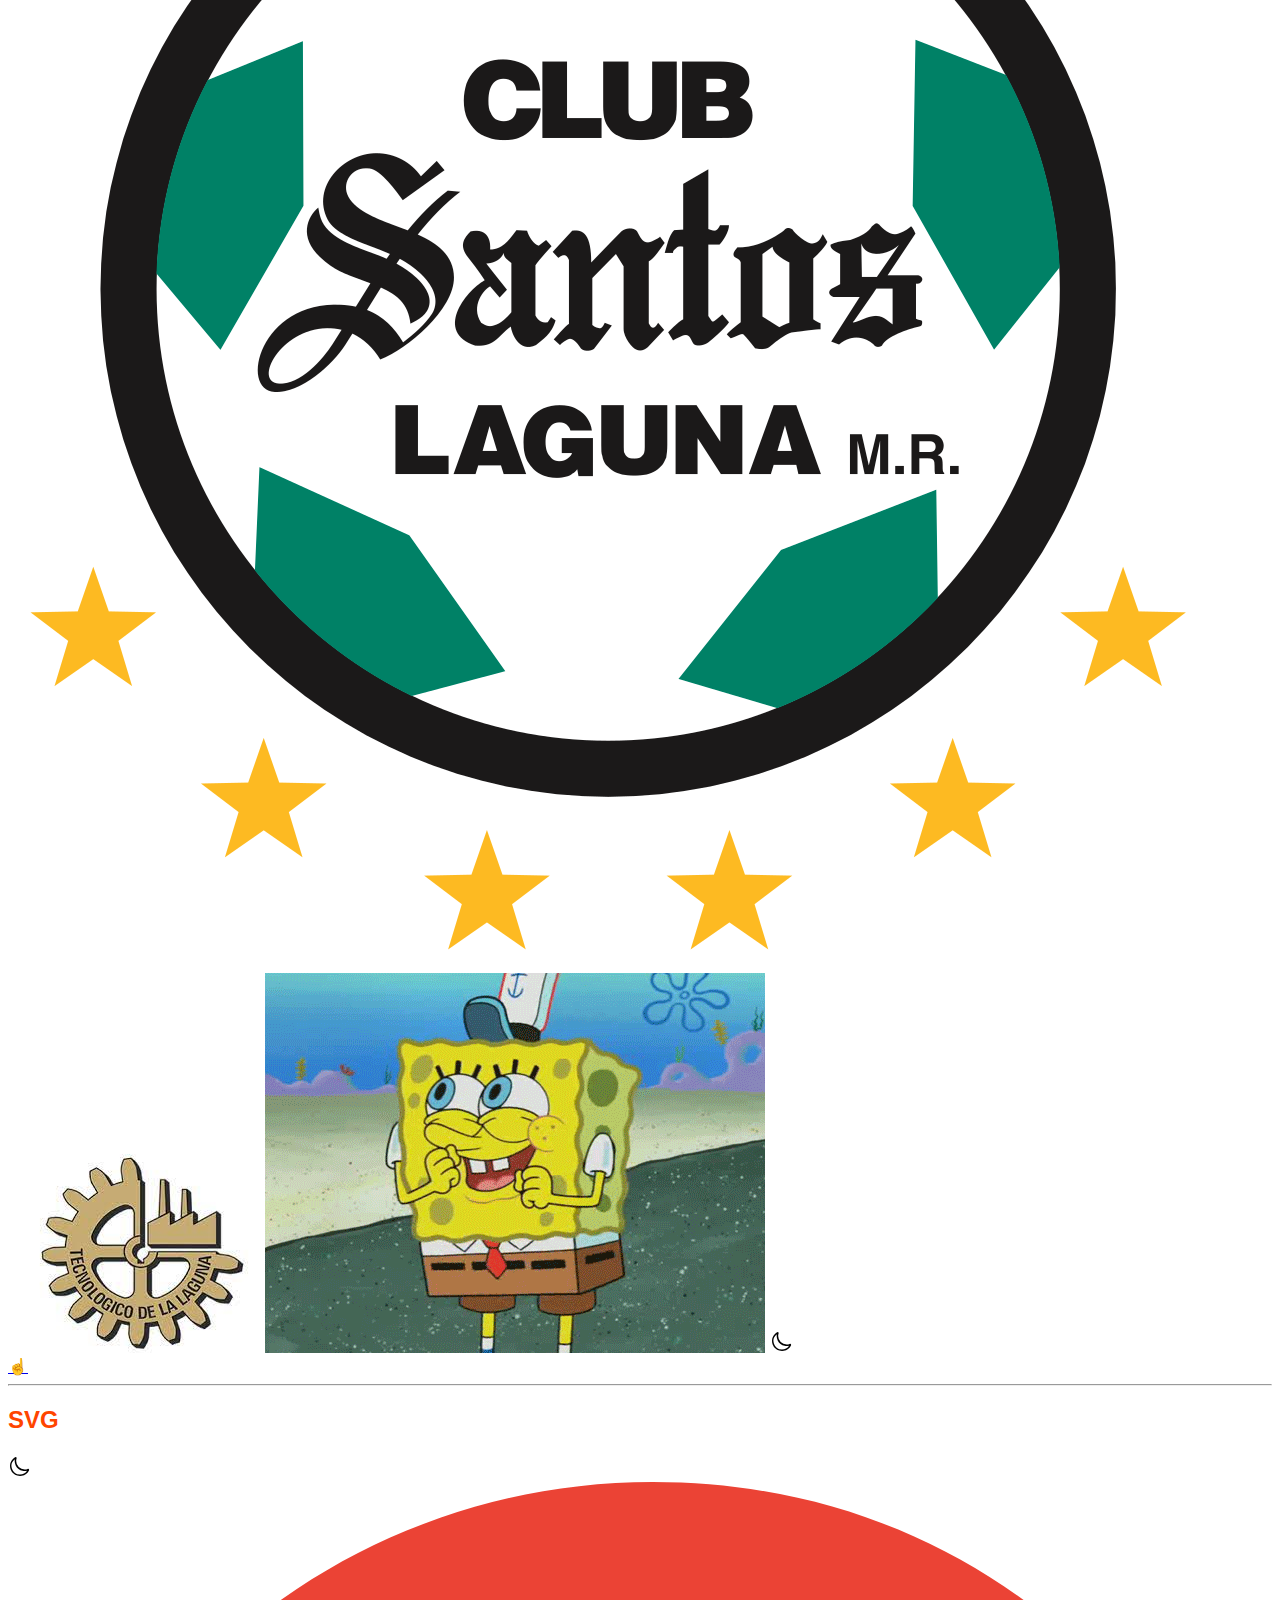
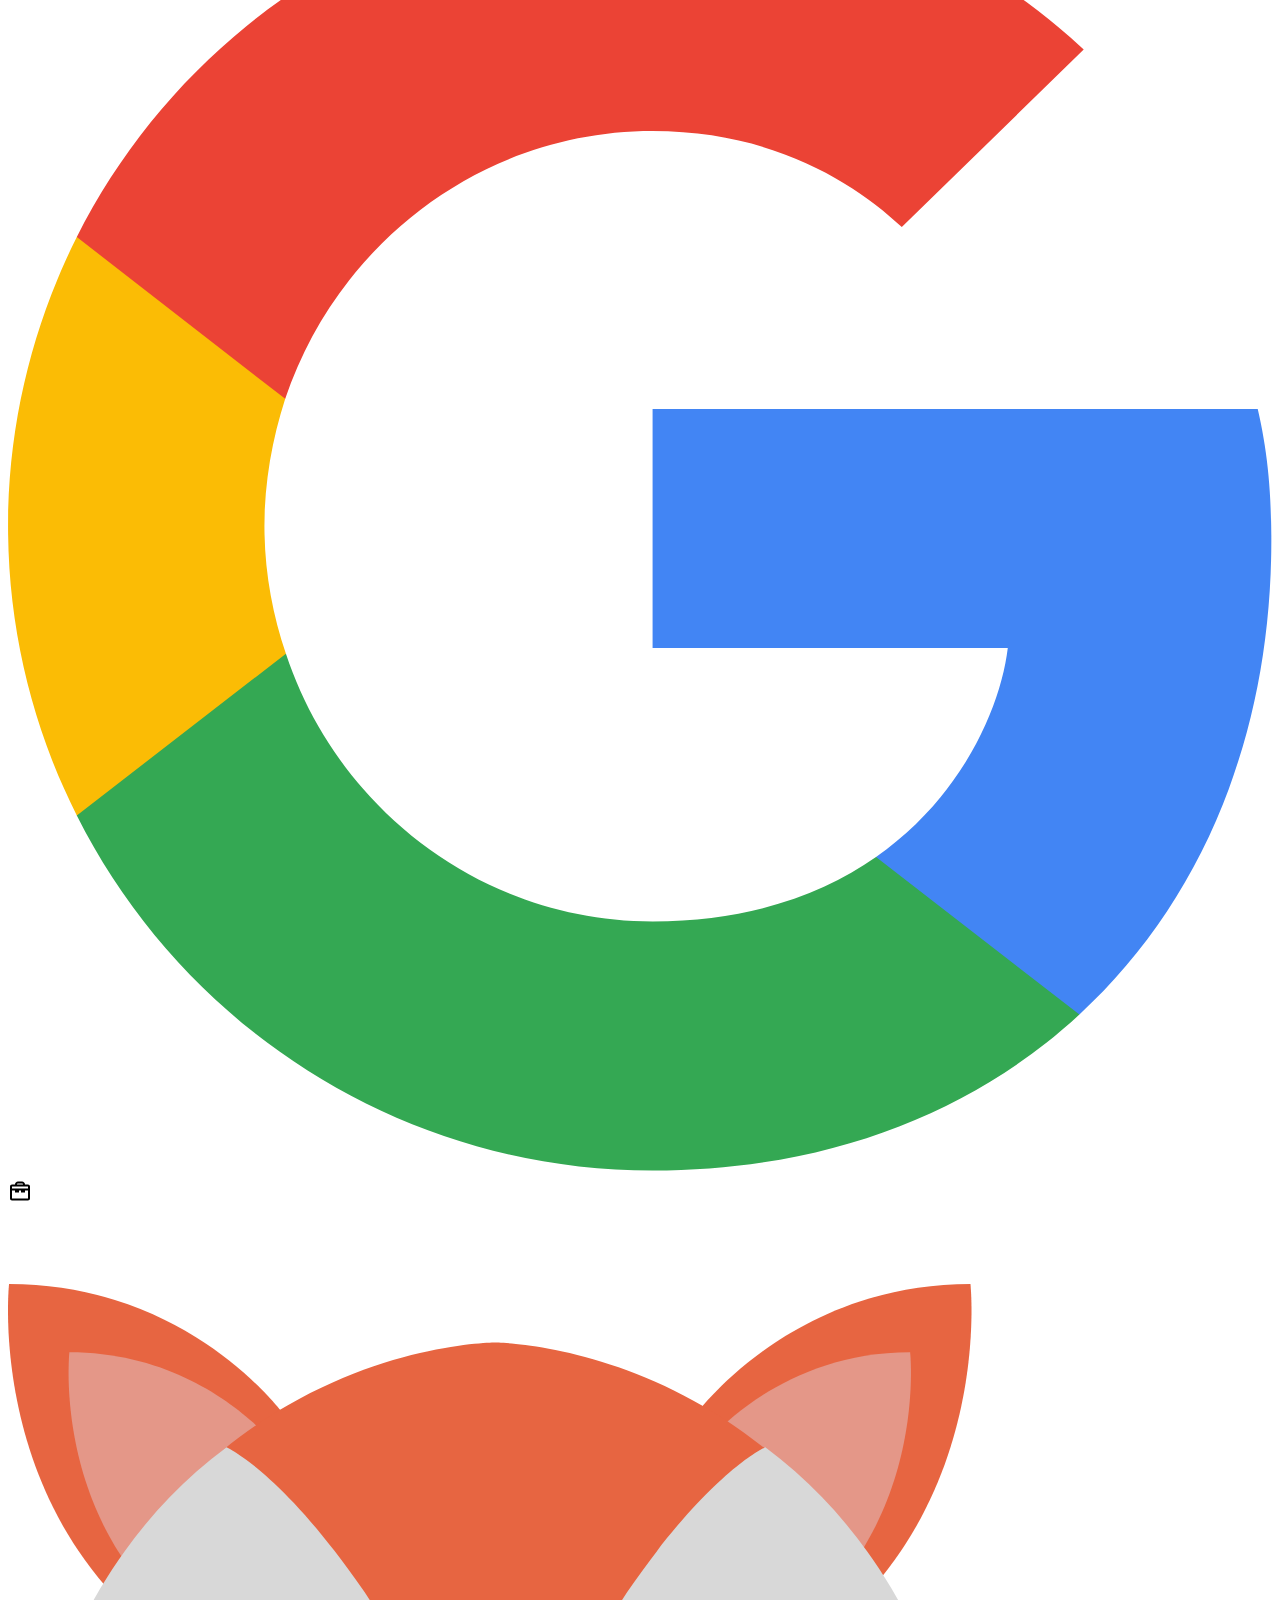
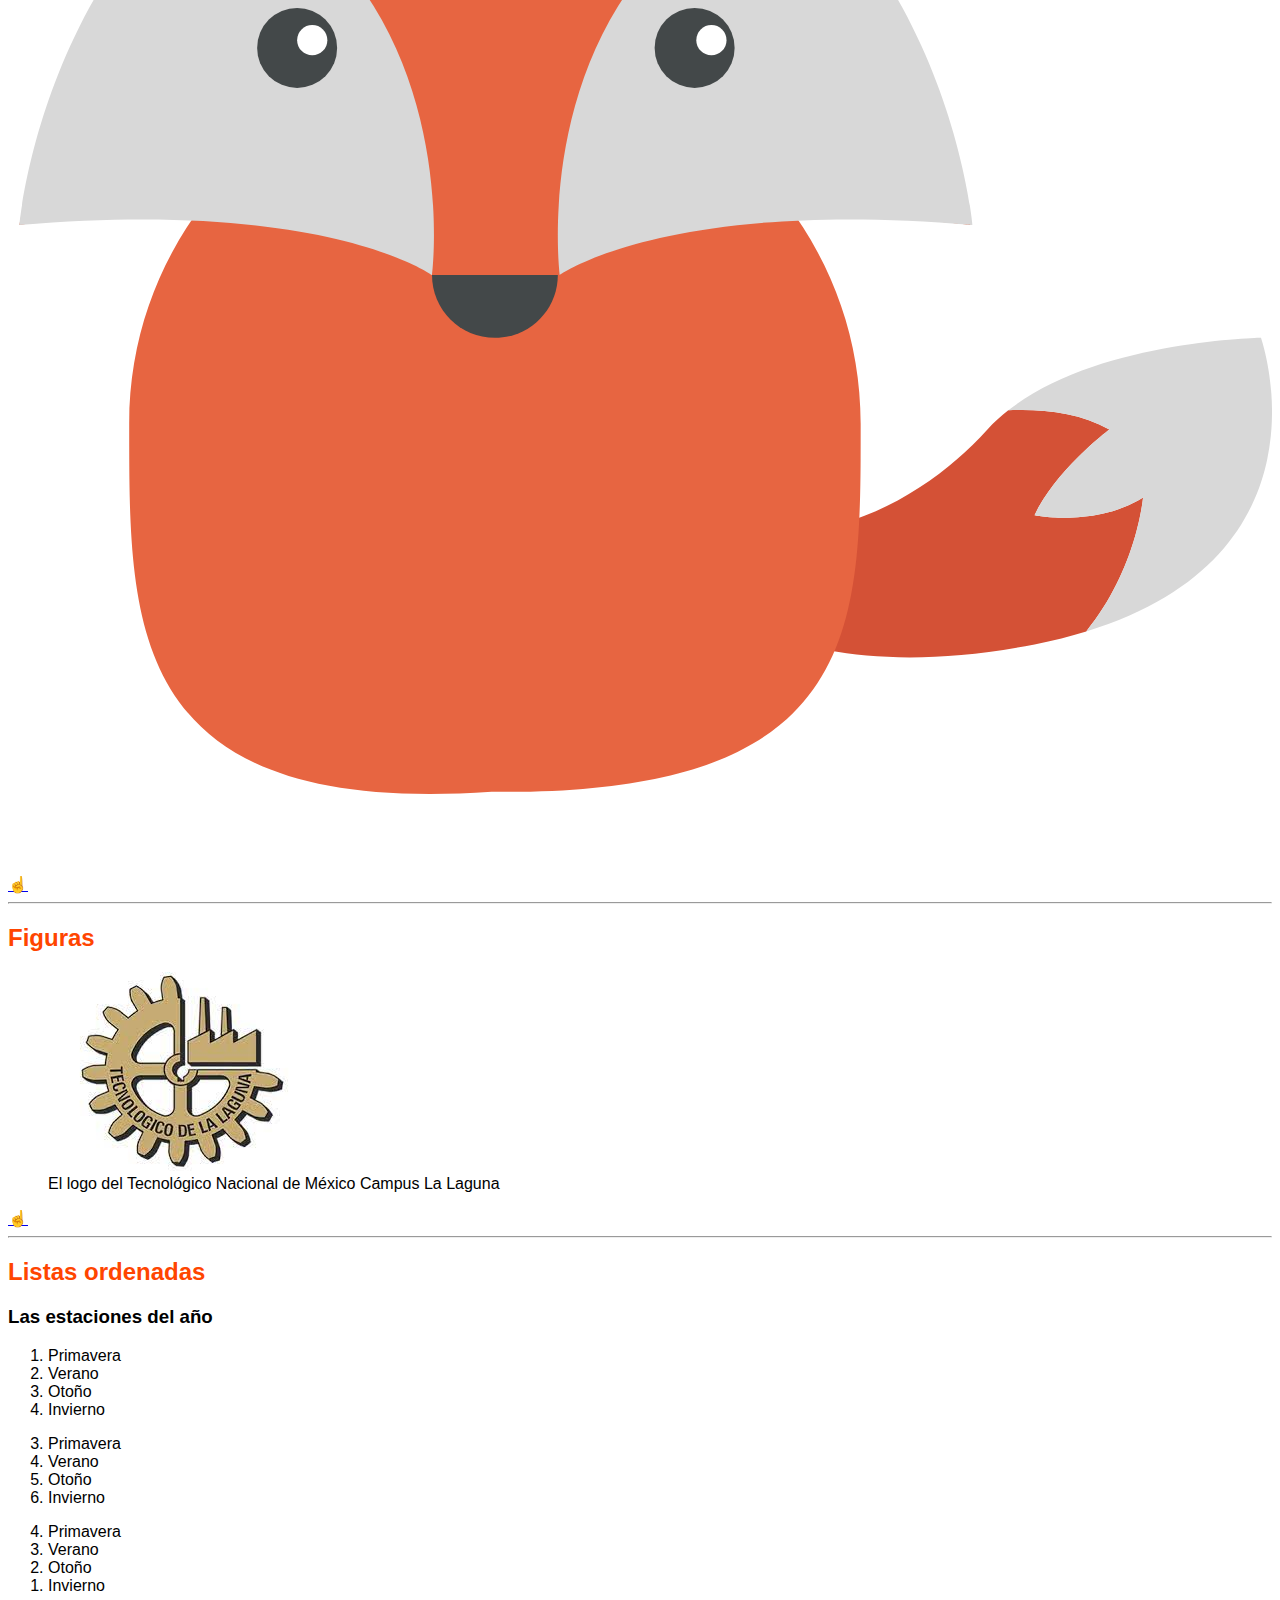
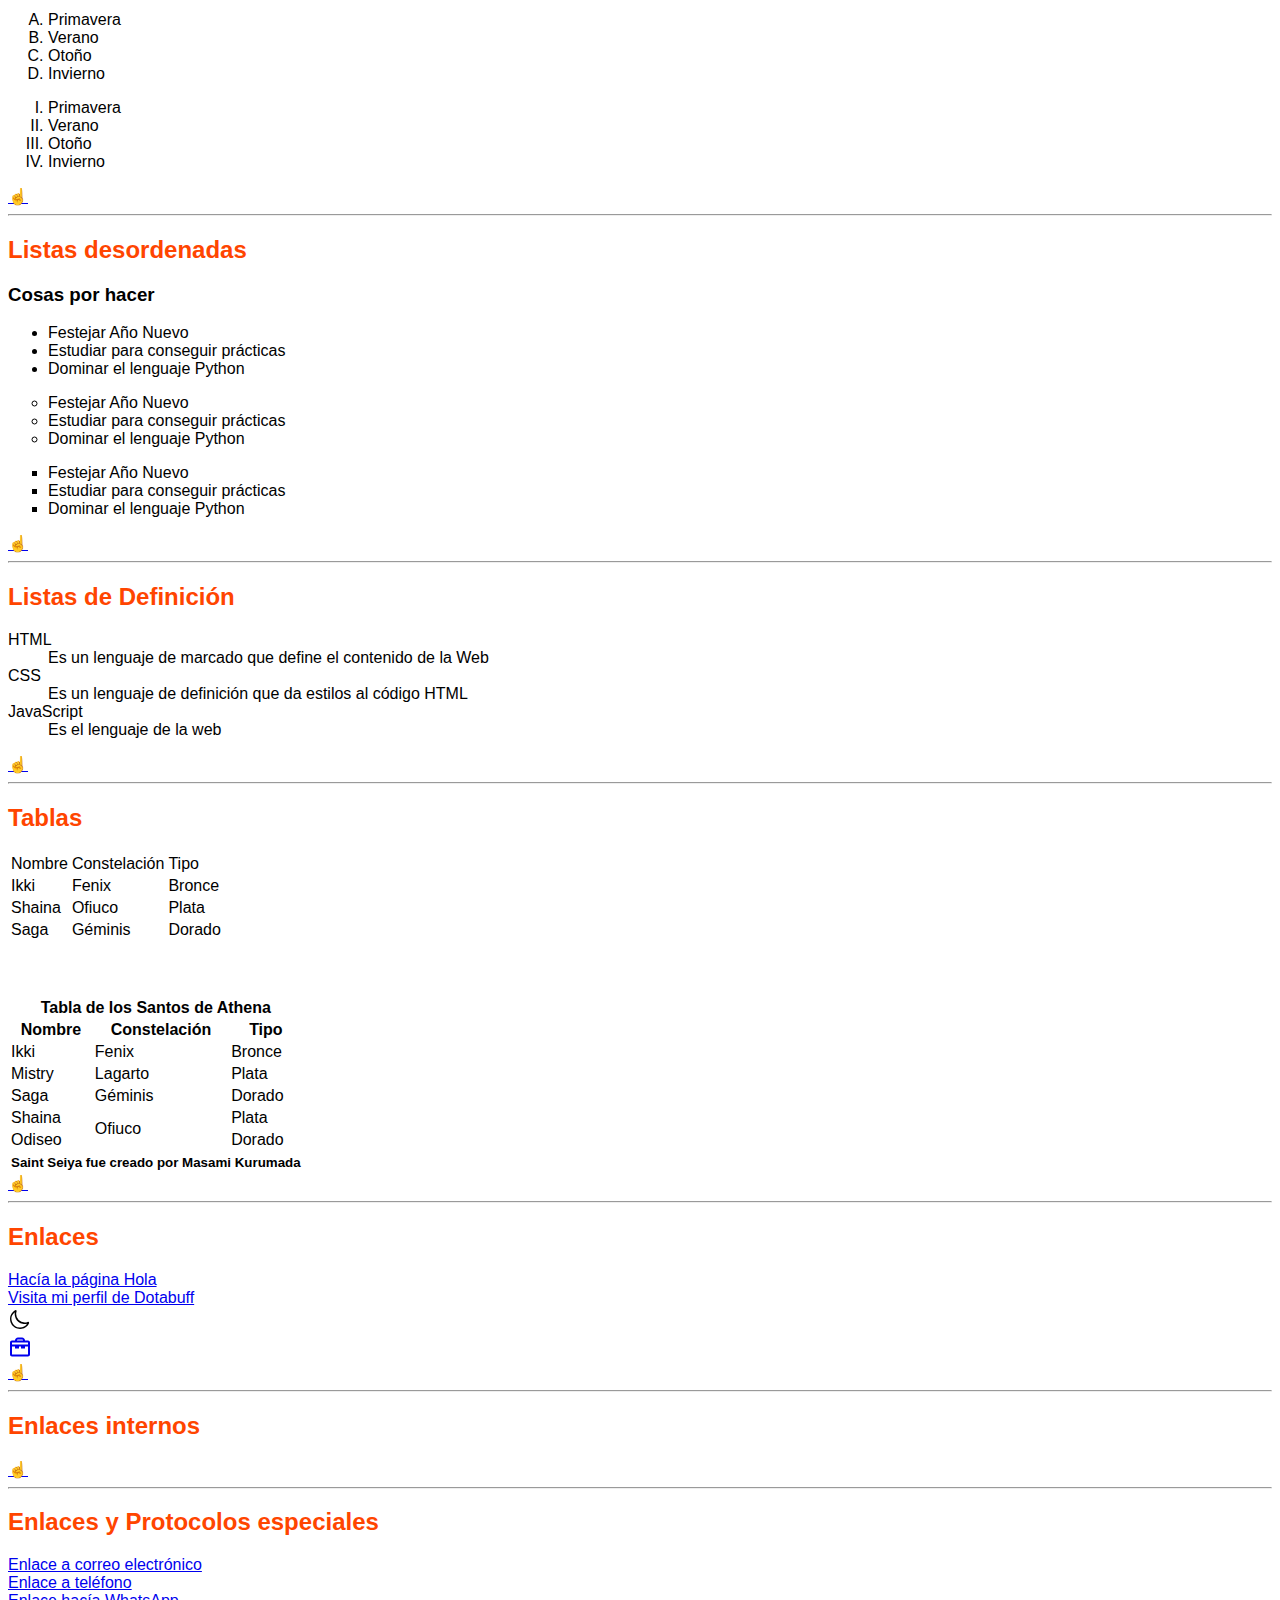
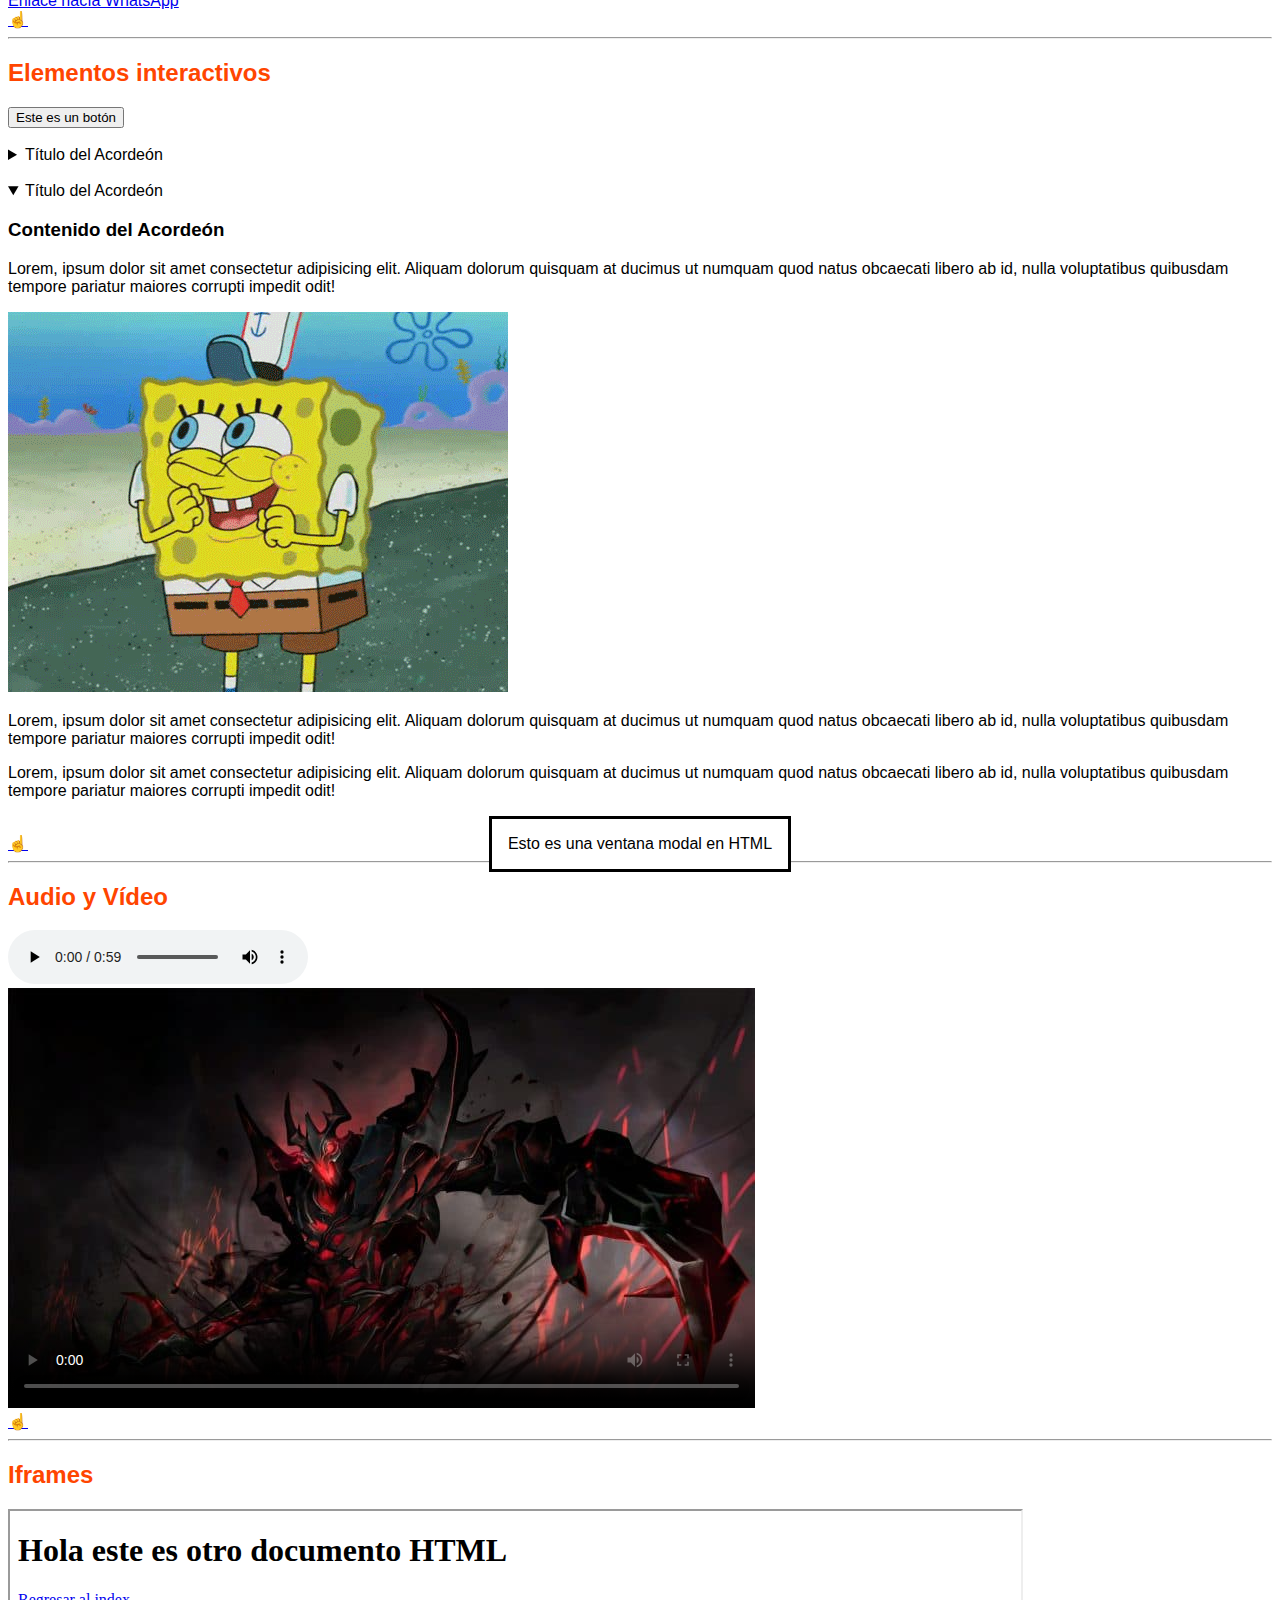
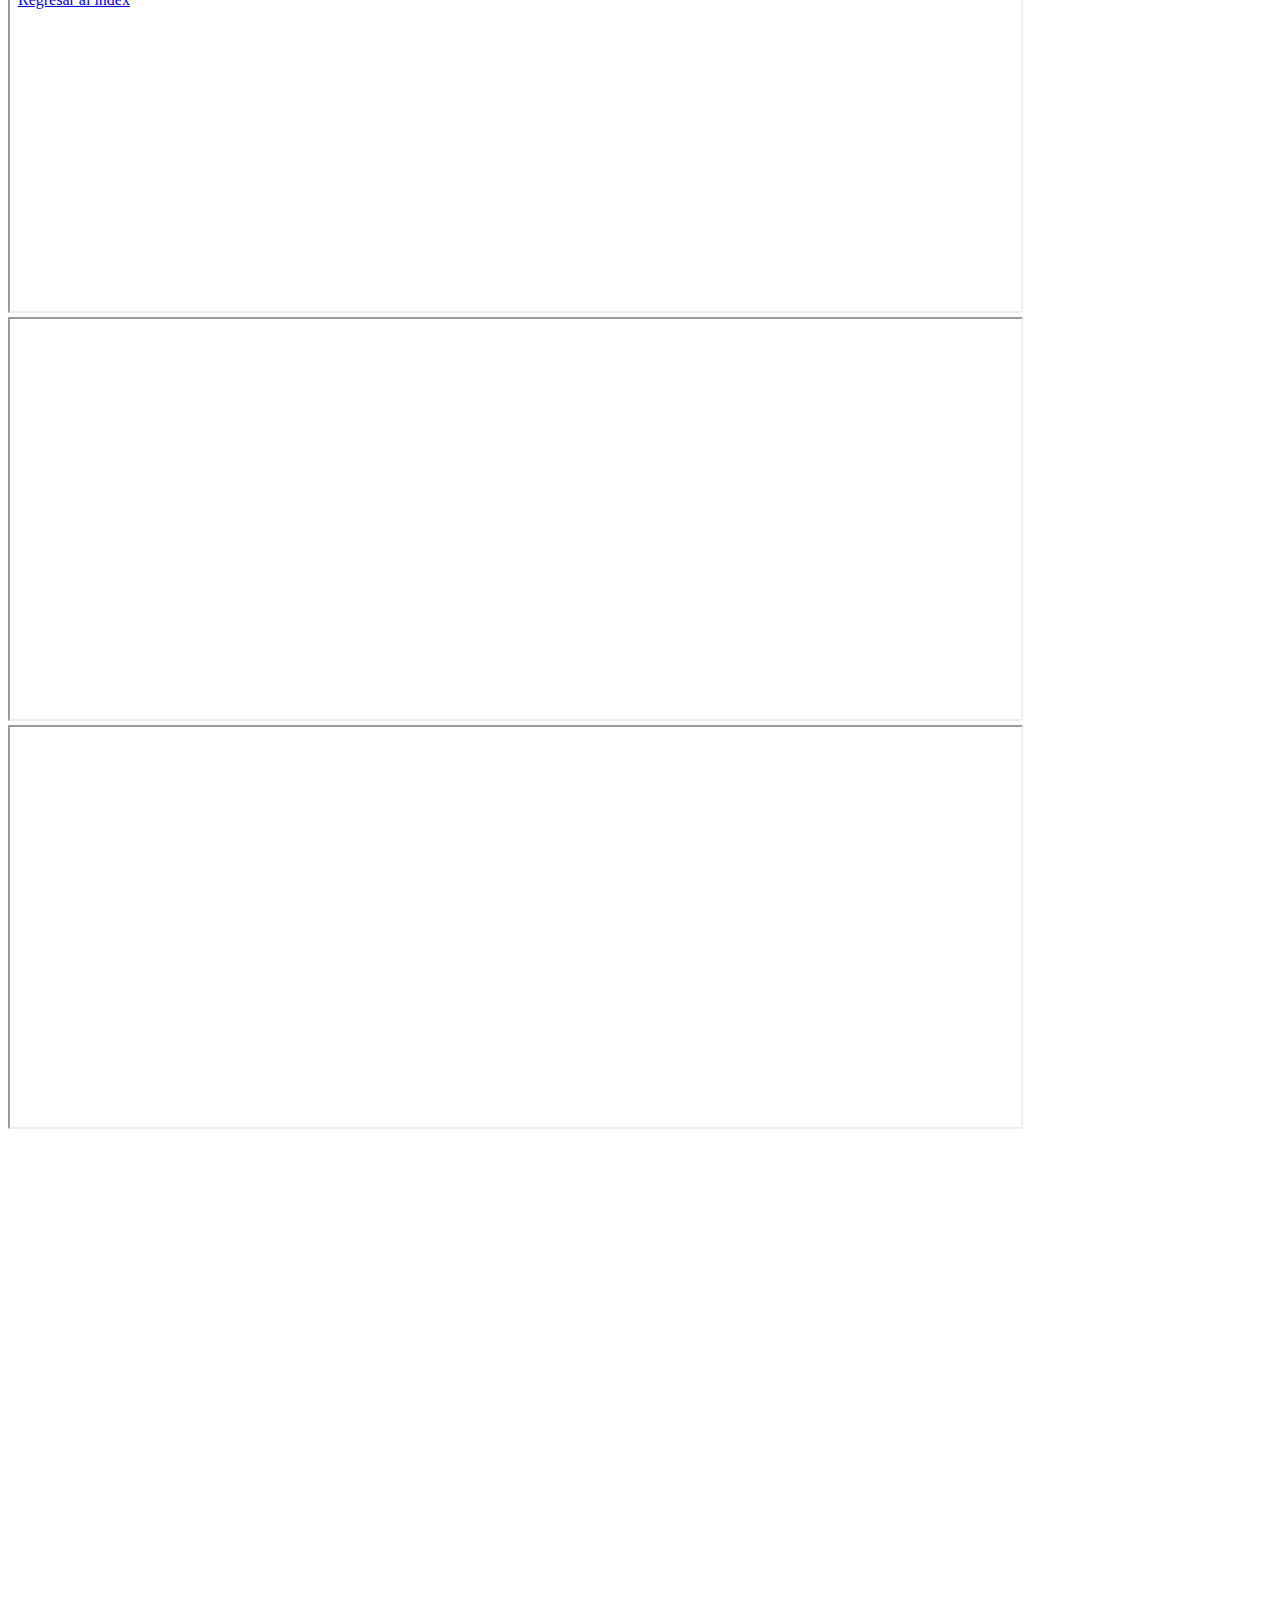
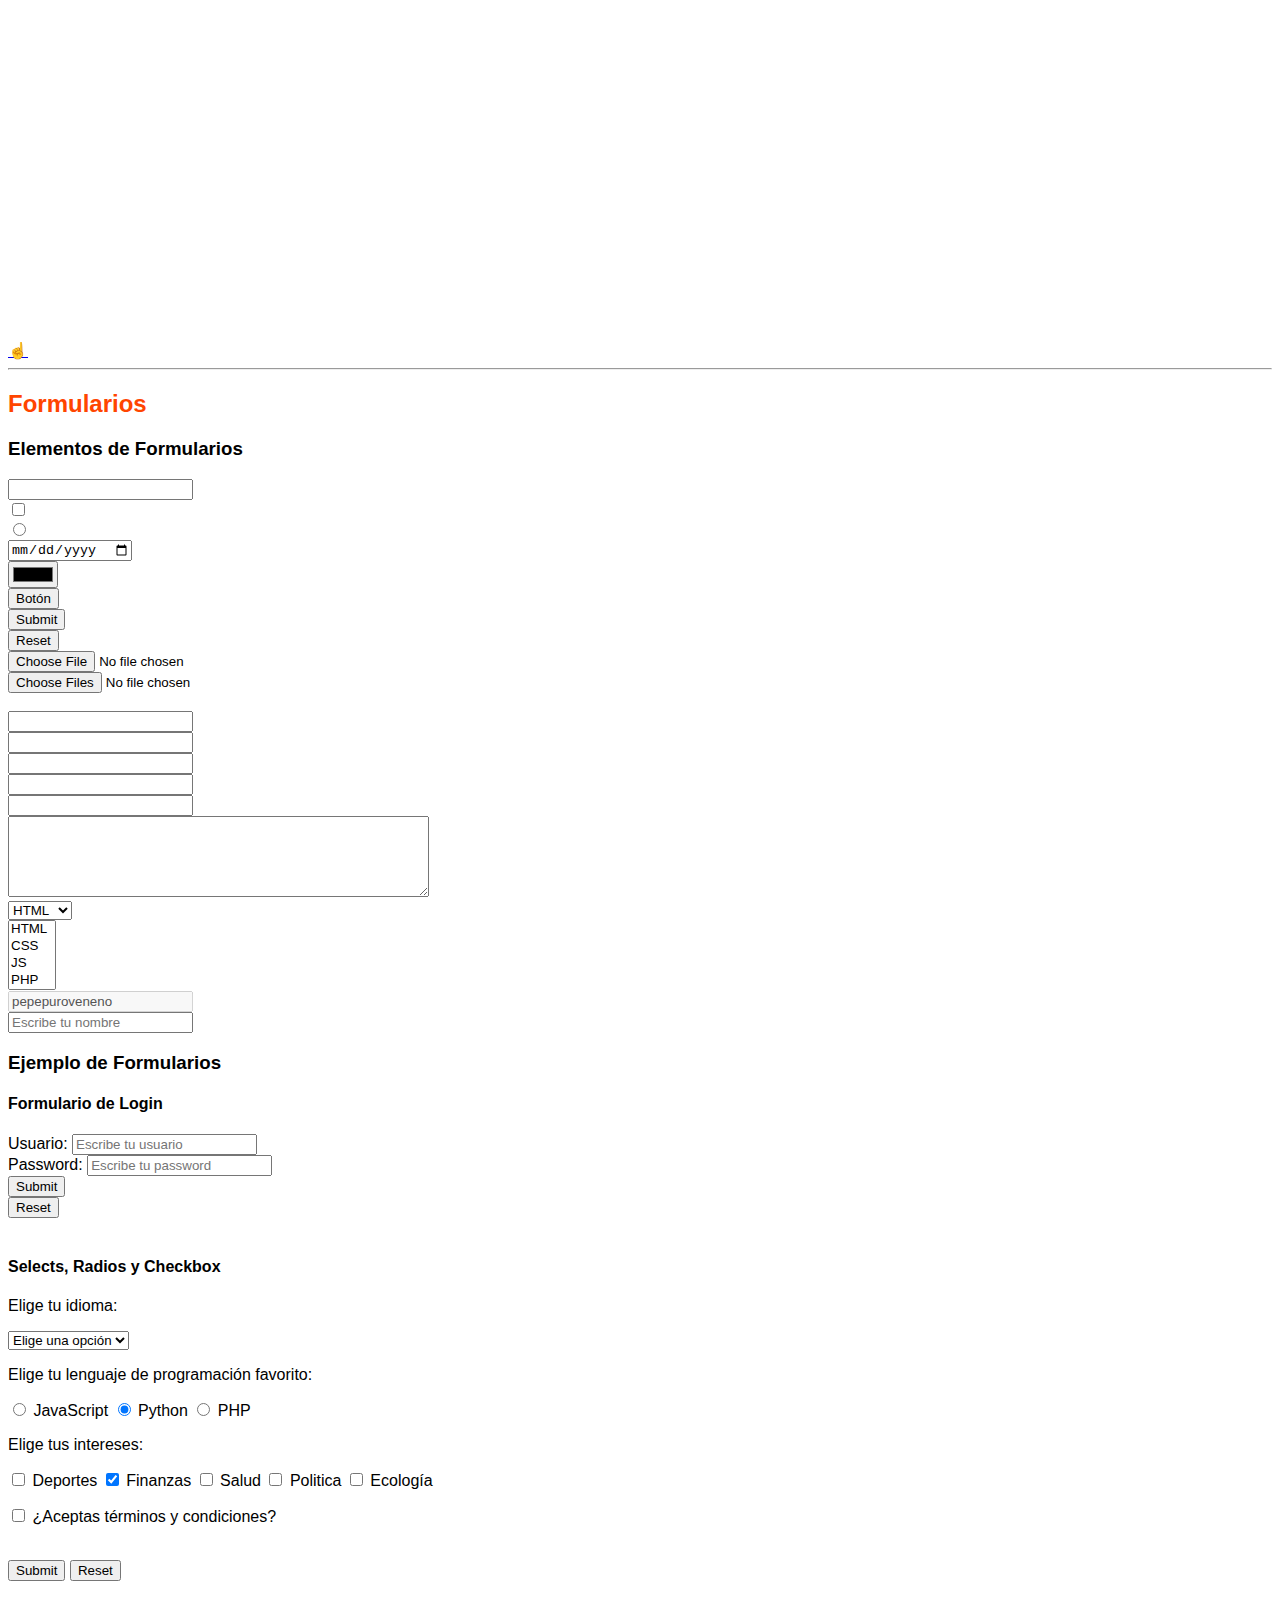
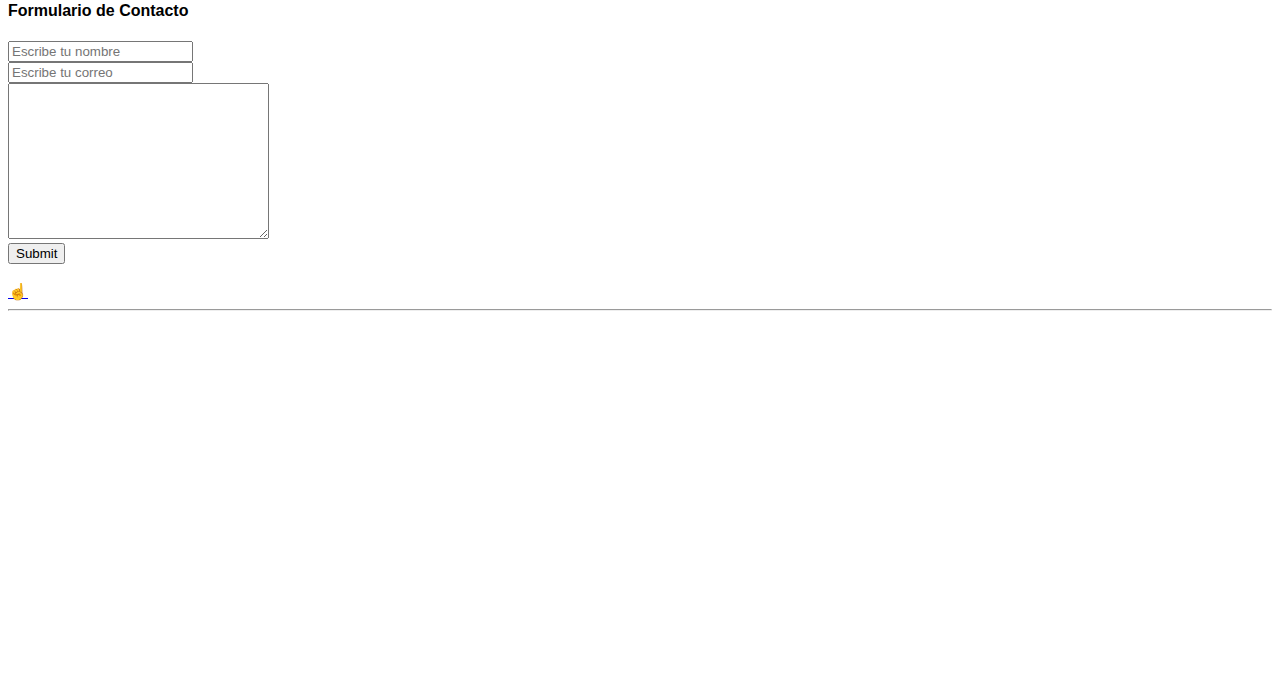
==== commit cc76cac6: "Formulario de contacto" ====
--- a/index.html
+++ b/index.html
@@ -540,10 +540,20 @@
                 ¿Aceptas términos y condiciones?
             </label>
         </p>
-
         <br>
         <input type="submit">
         <input type="reset">
+    </form>
+    <h4>Formulario de Contacto</h4>
+    <!-- https://formsubmit.co/ -->
+    <form action="https://formsubmit.co/jigtdream@gmail.com" method="POST">
+        <input type="text" name="nombre" placeholder="Escribe tu nombre" pattern="^[A-Za-zÑñÁáÉéÍíÓóÚúÜü\s]+$" title="Nombre sólo acepta letras y espacios en blanco" required>
+        <br>
+        <input type="email" name="correo" placeholder="Escribe tu correo" pattern="^(\w+[/./-]?){1,}@[a-z]+[/.]\w{2,}$" title="Formato de correo inválido" required>
+        <br>
+        <textarea name="comentarios" cols="30" rows="10" required></textarea>
+        <br>
+        <input type="submit">
     </form>
     <br>
     <a href="index.html#inicio">☝️</a>
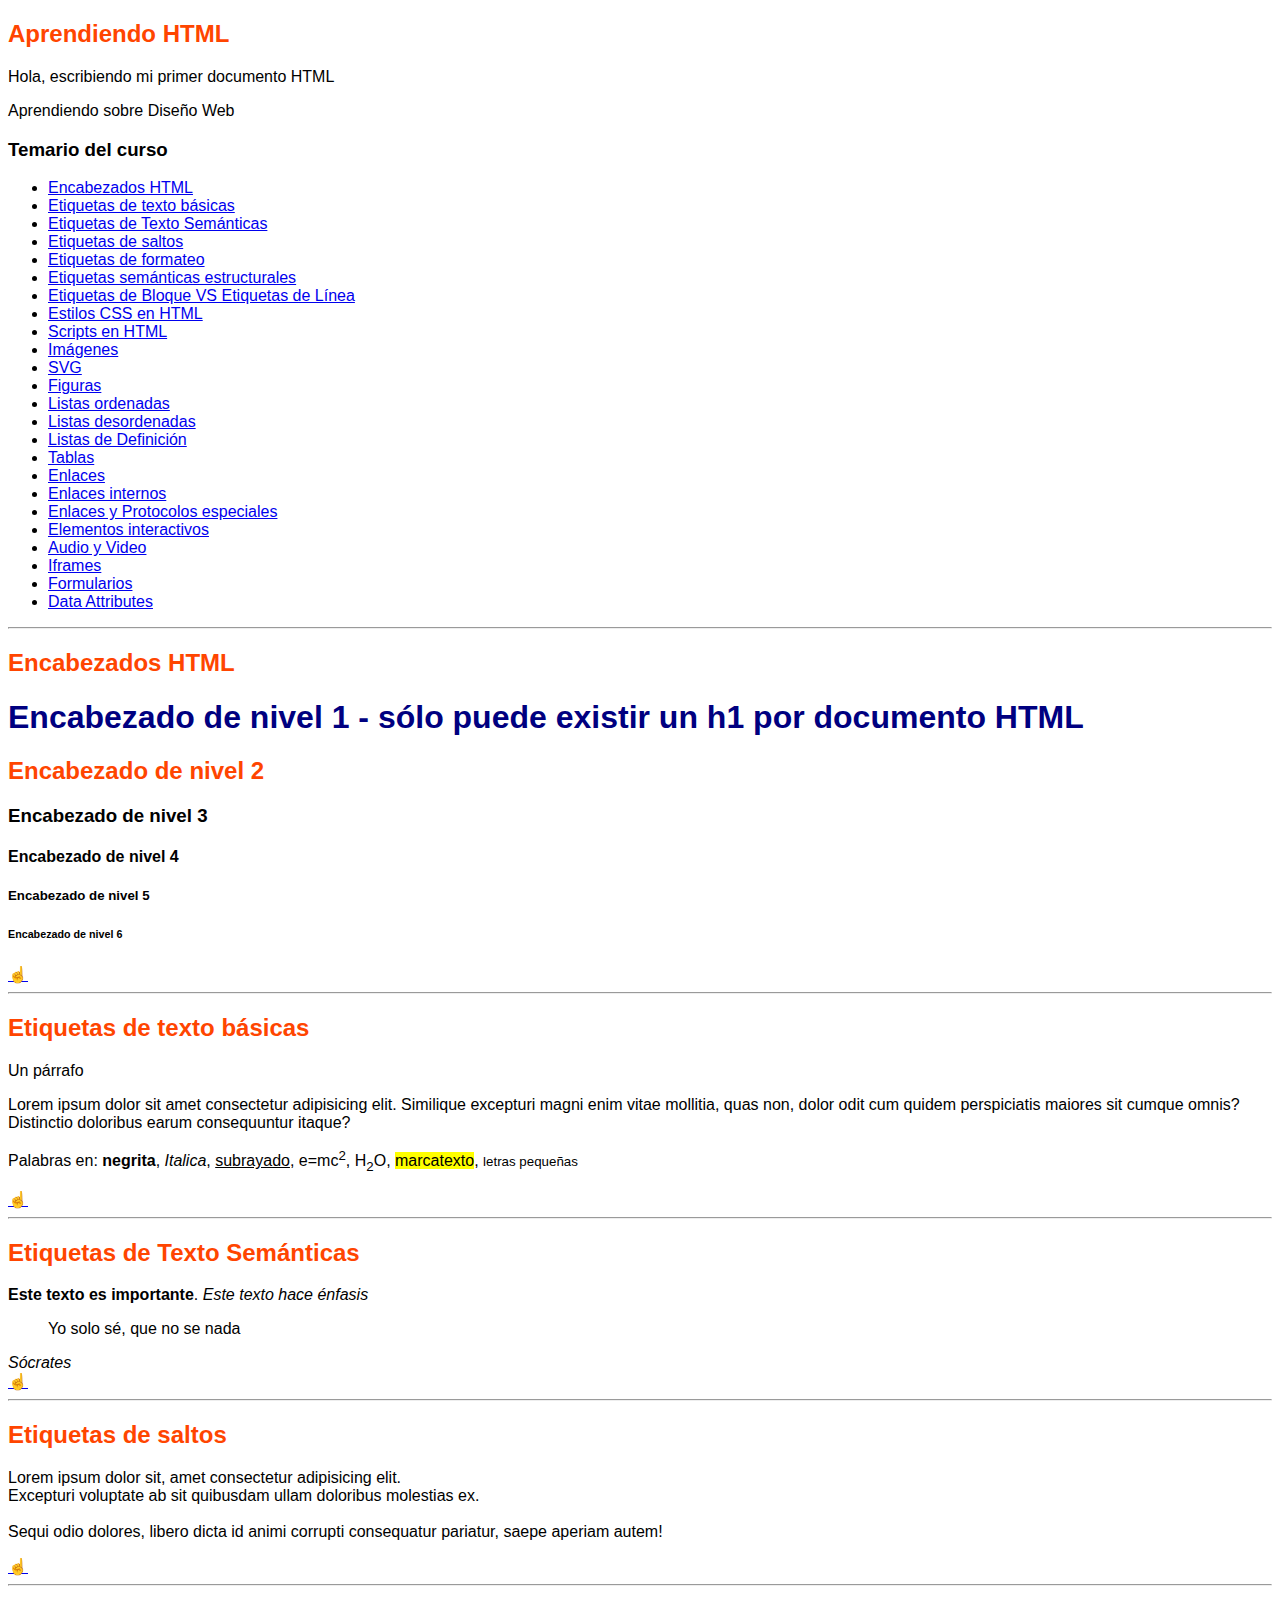
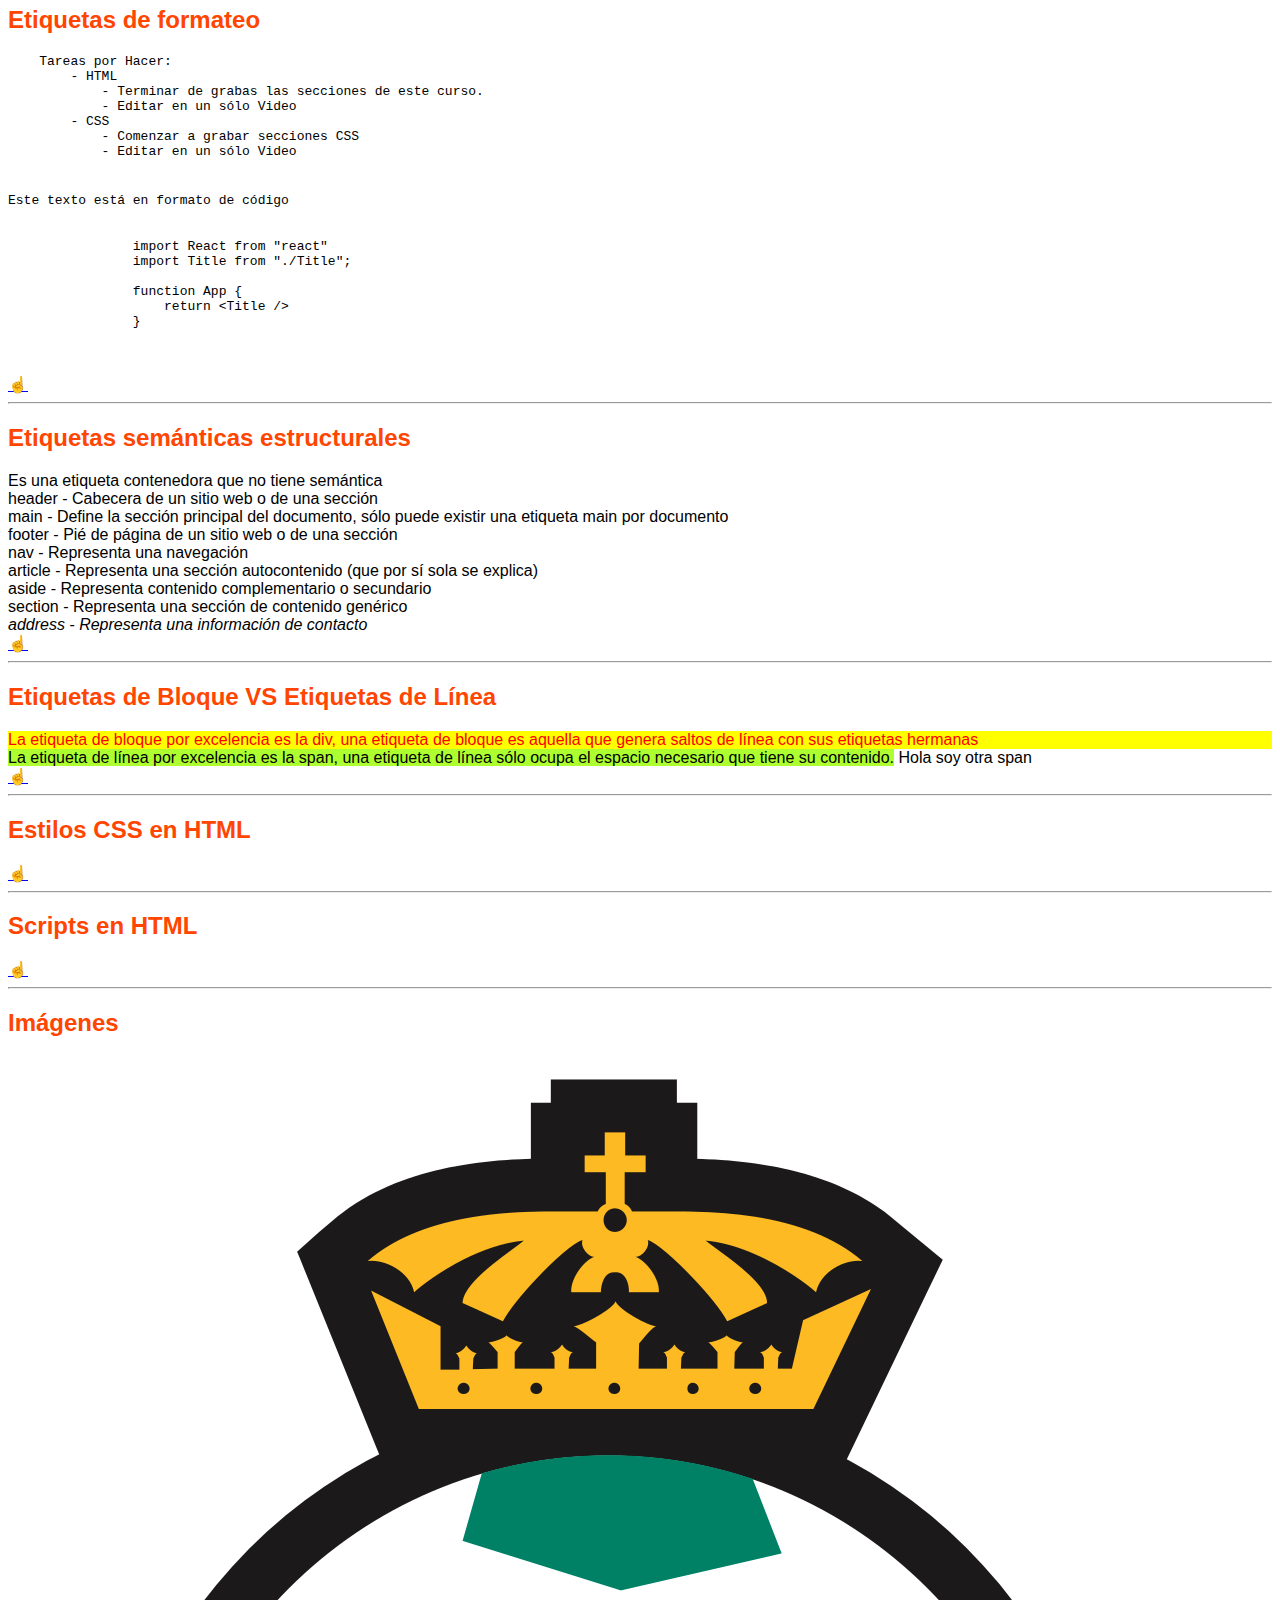
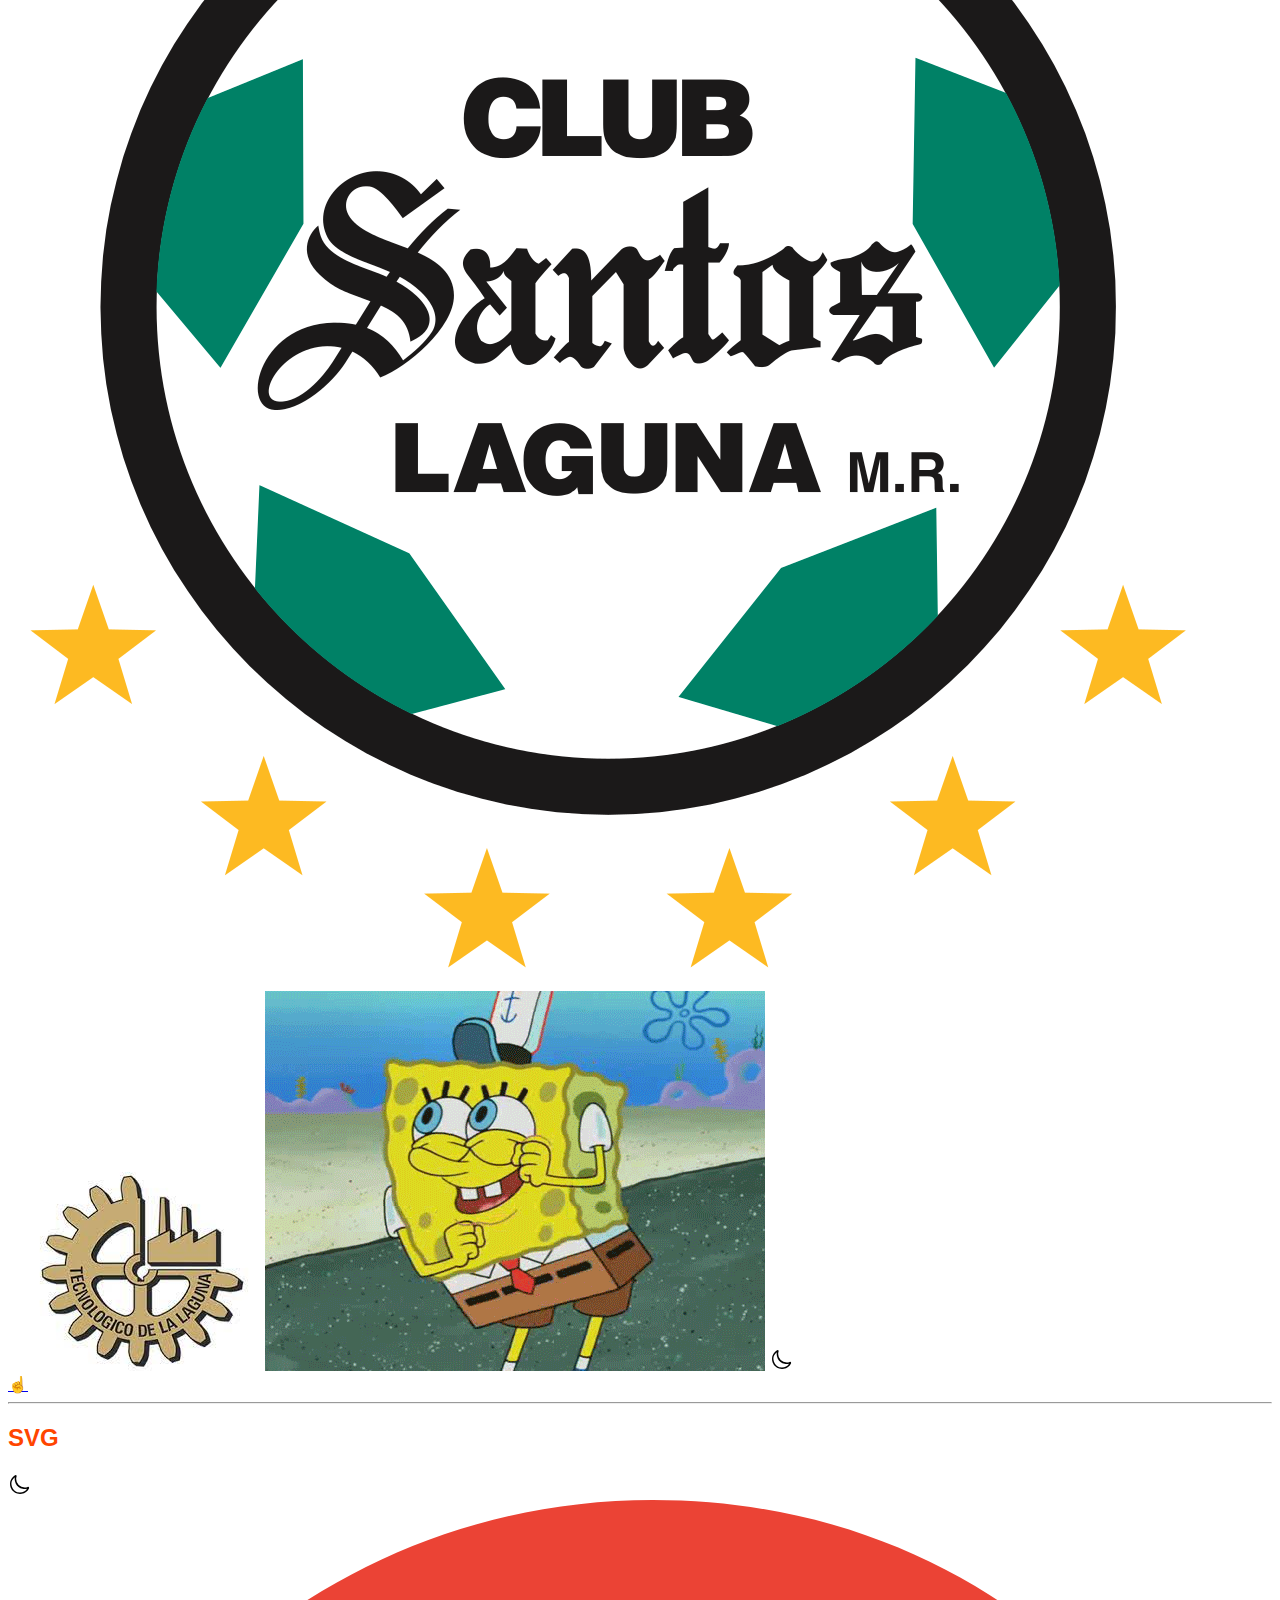
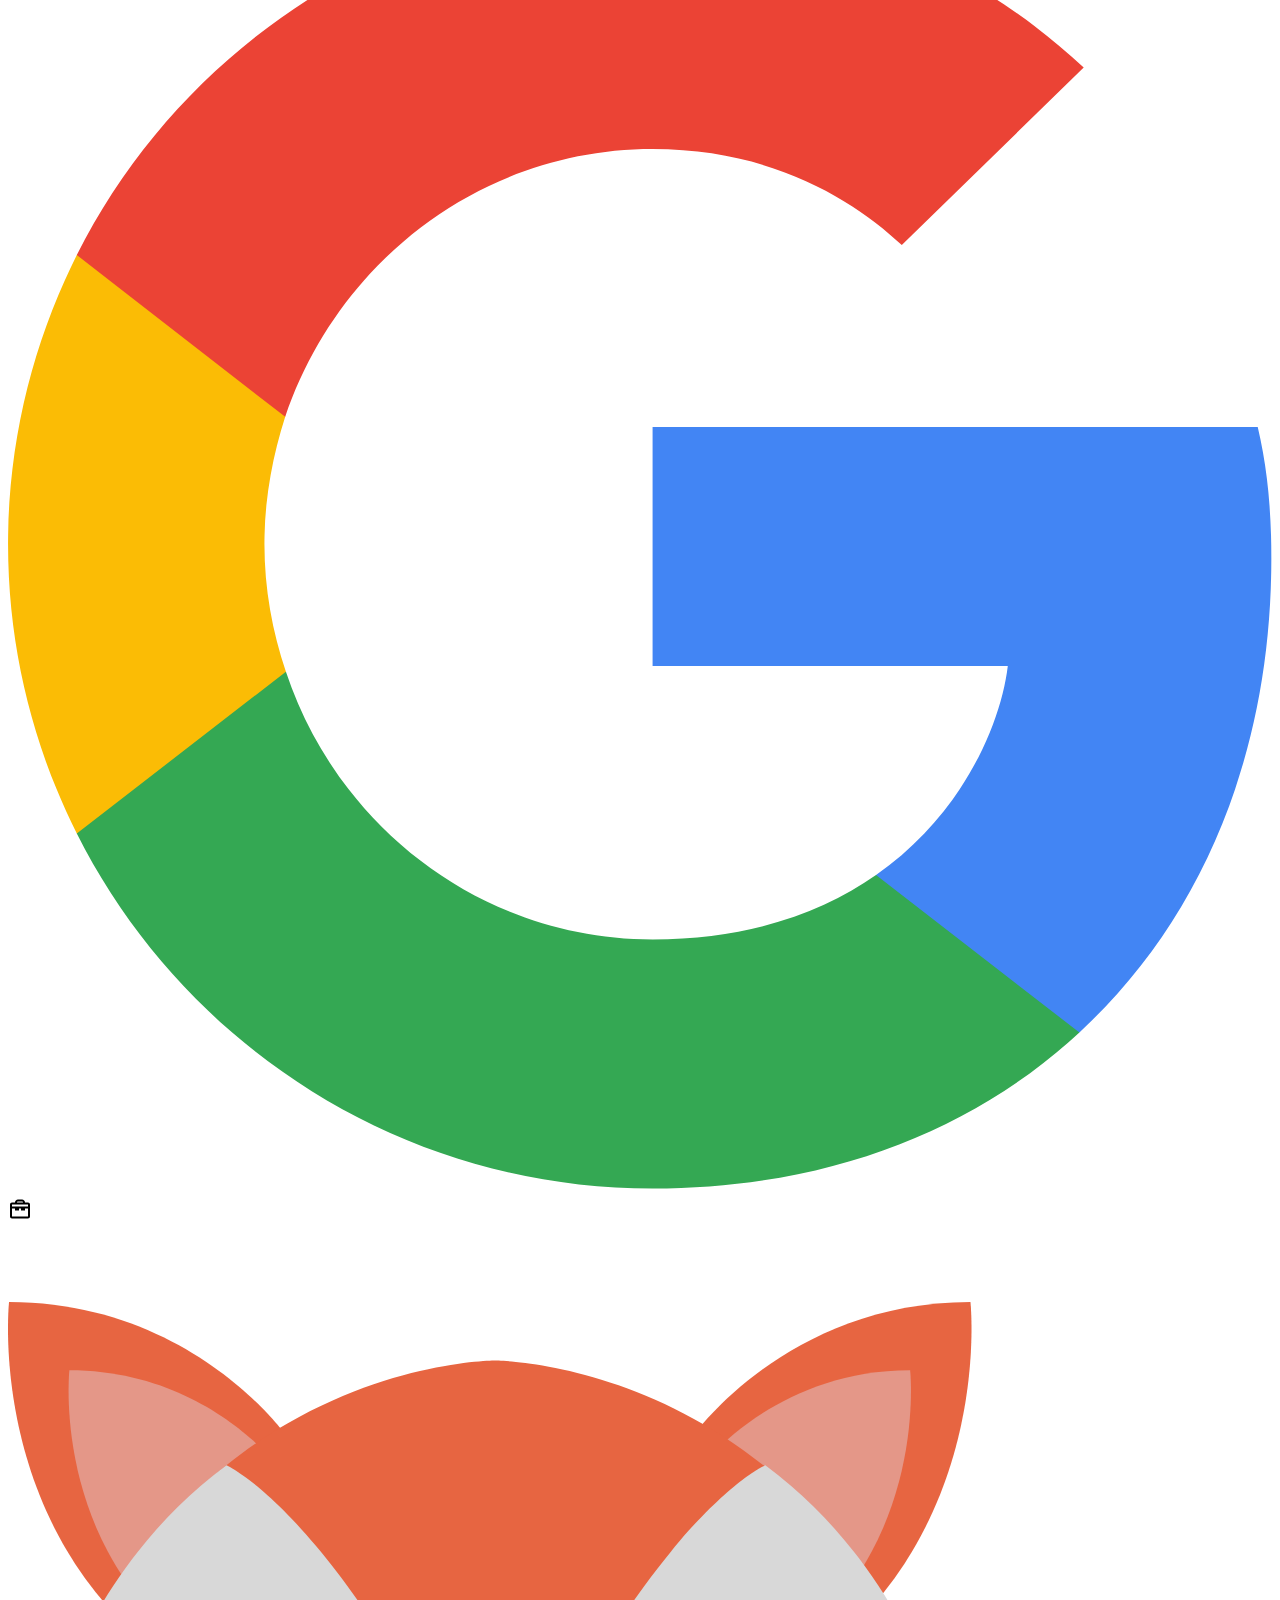
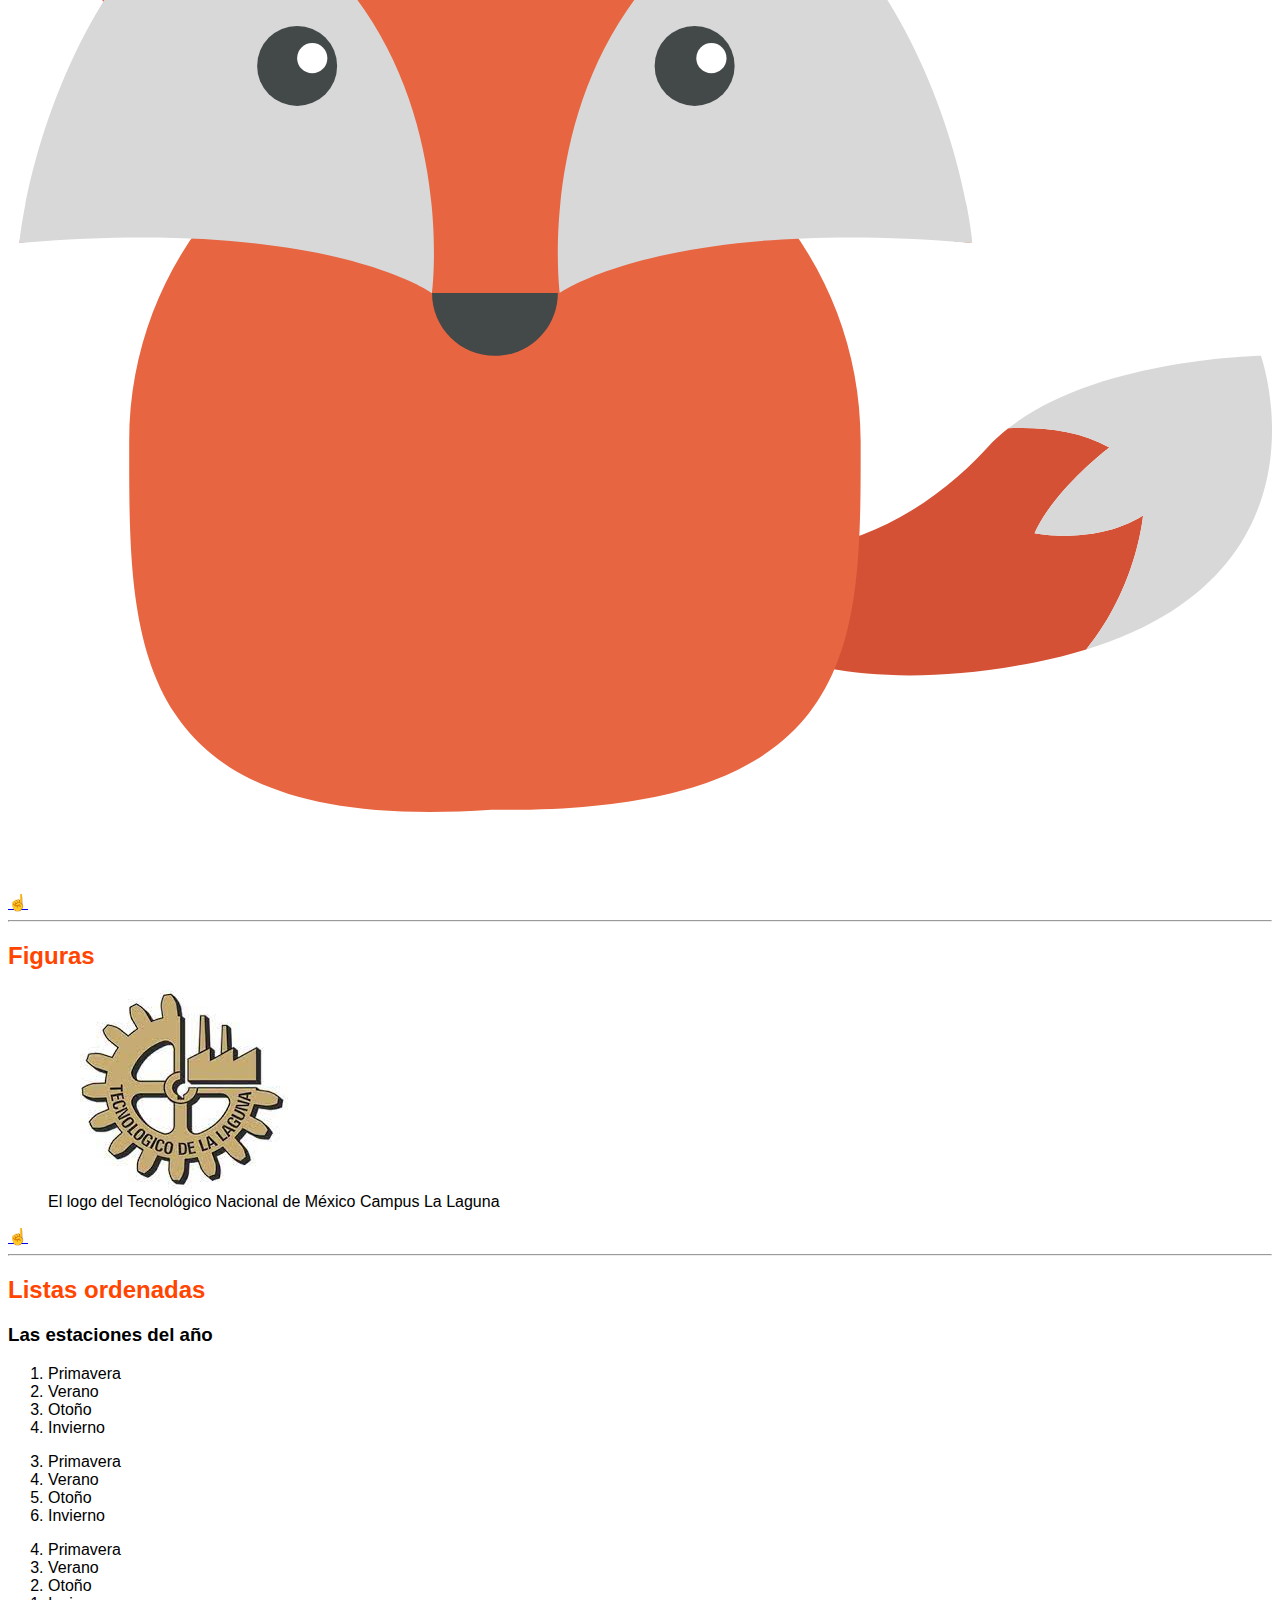
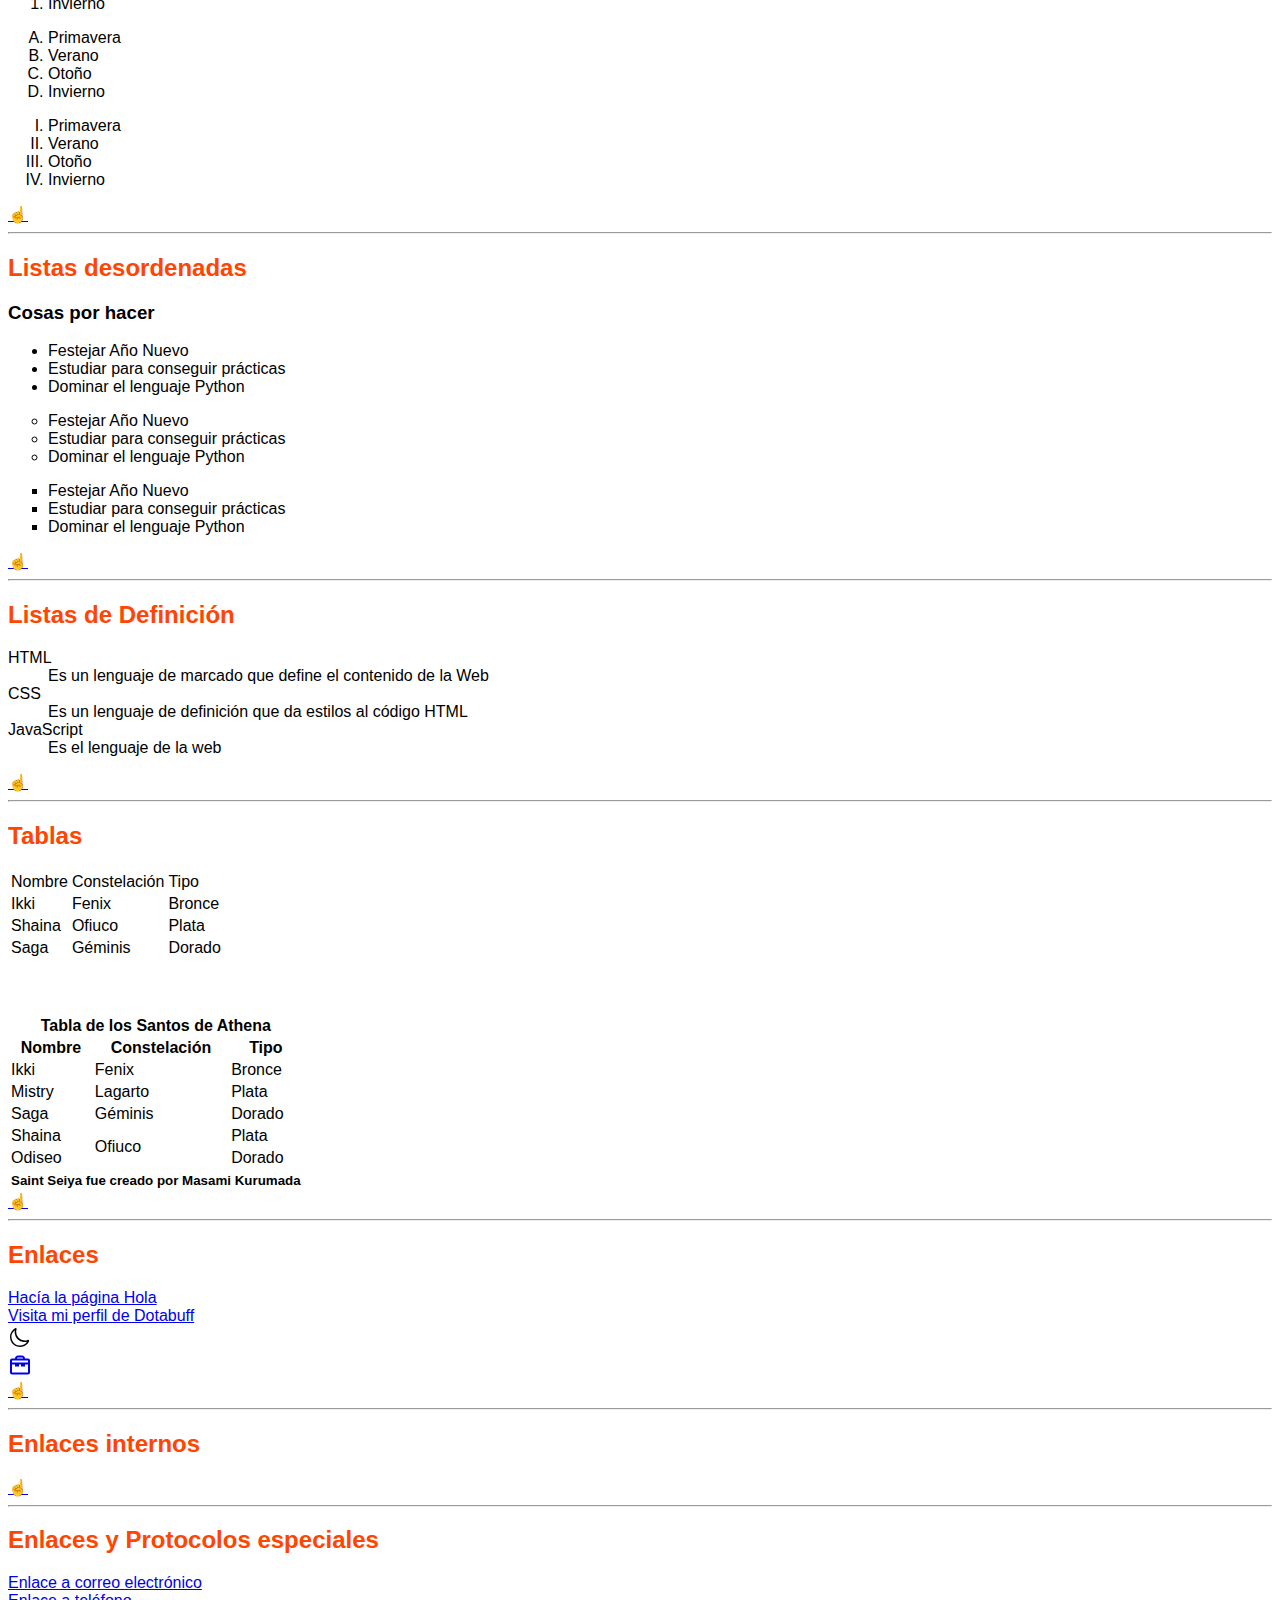
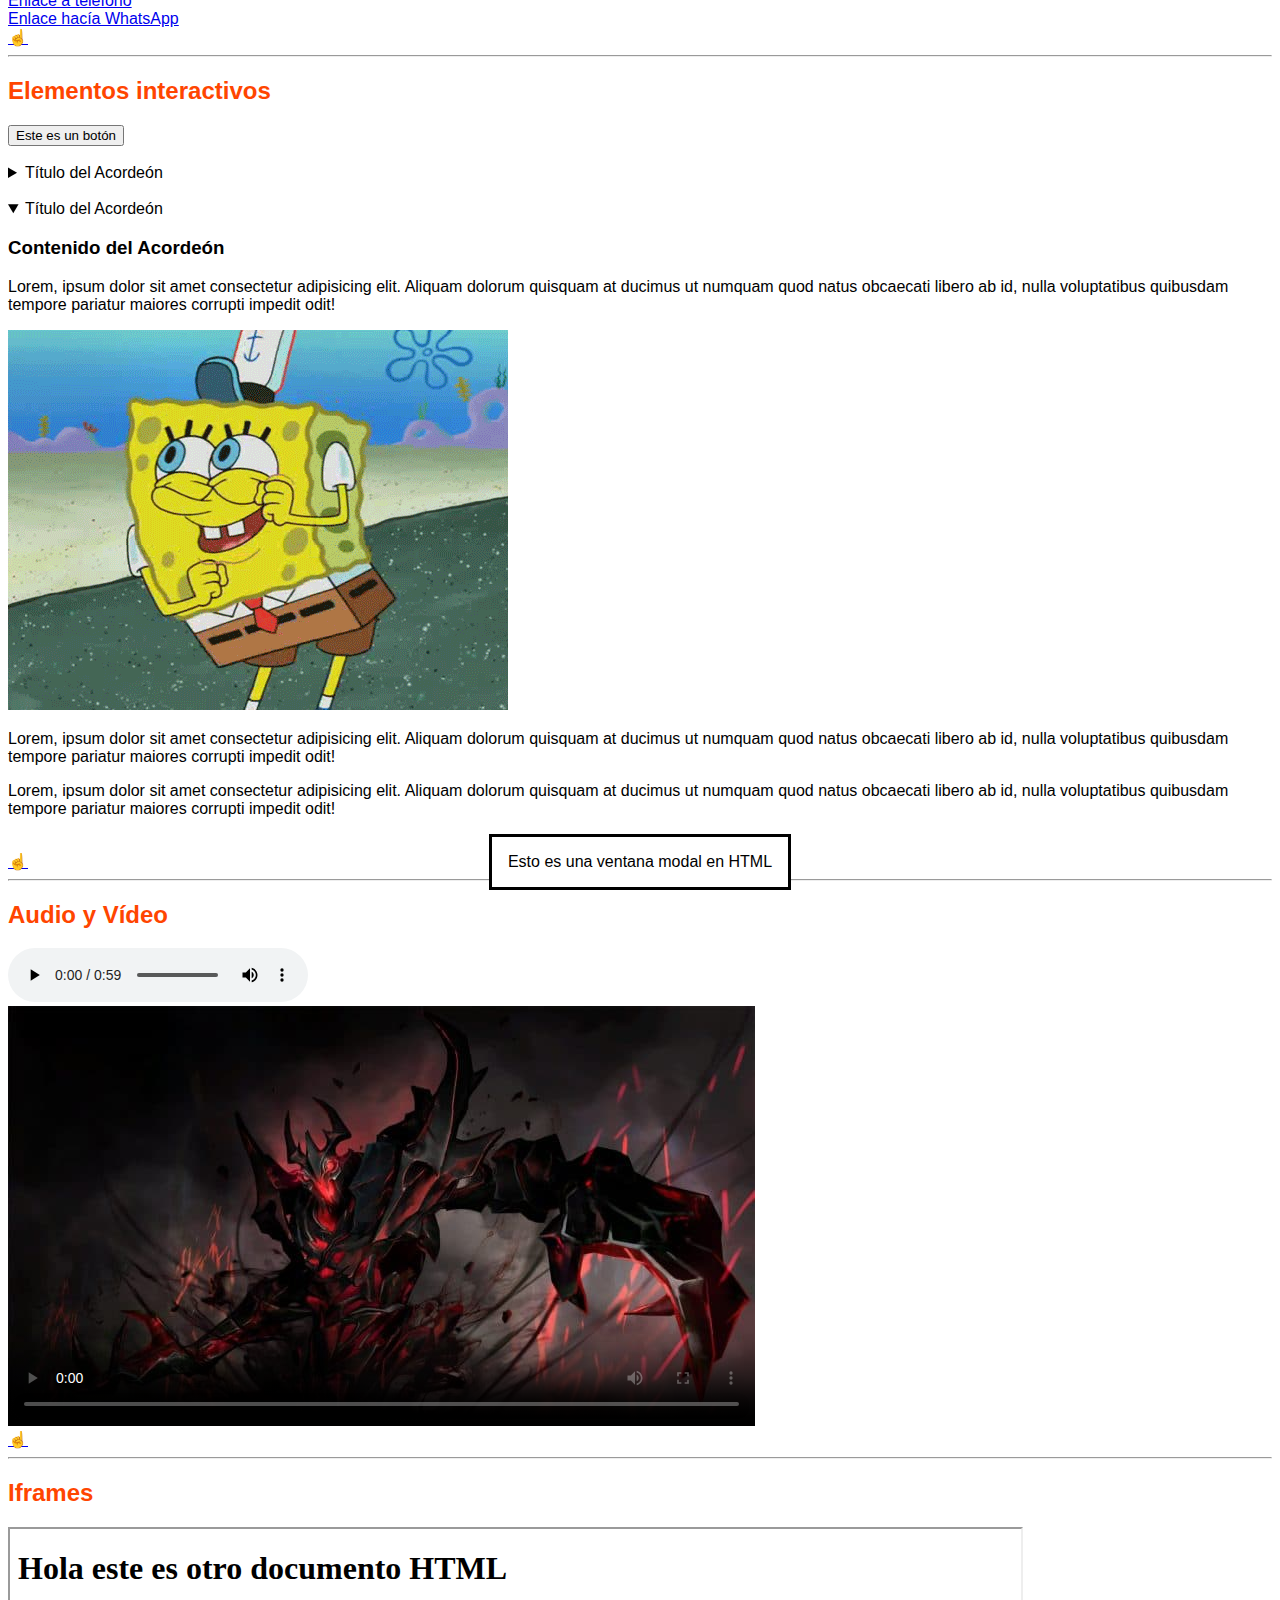
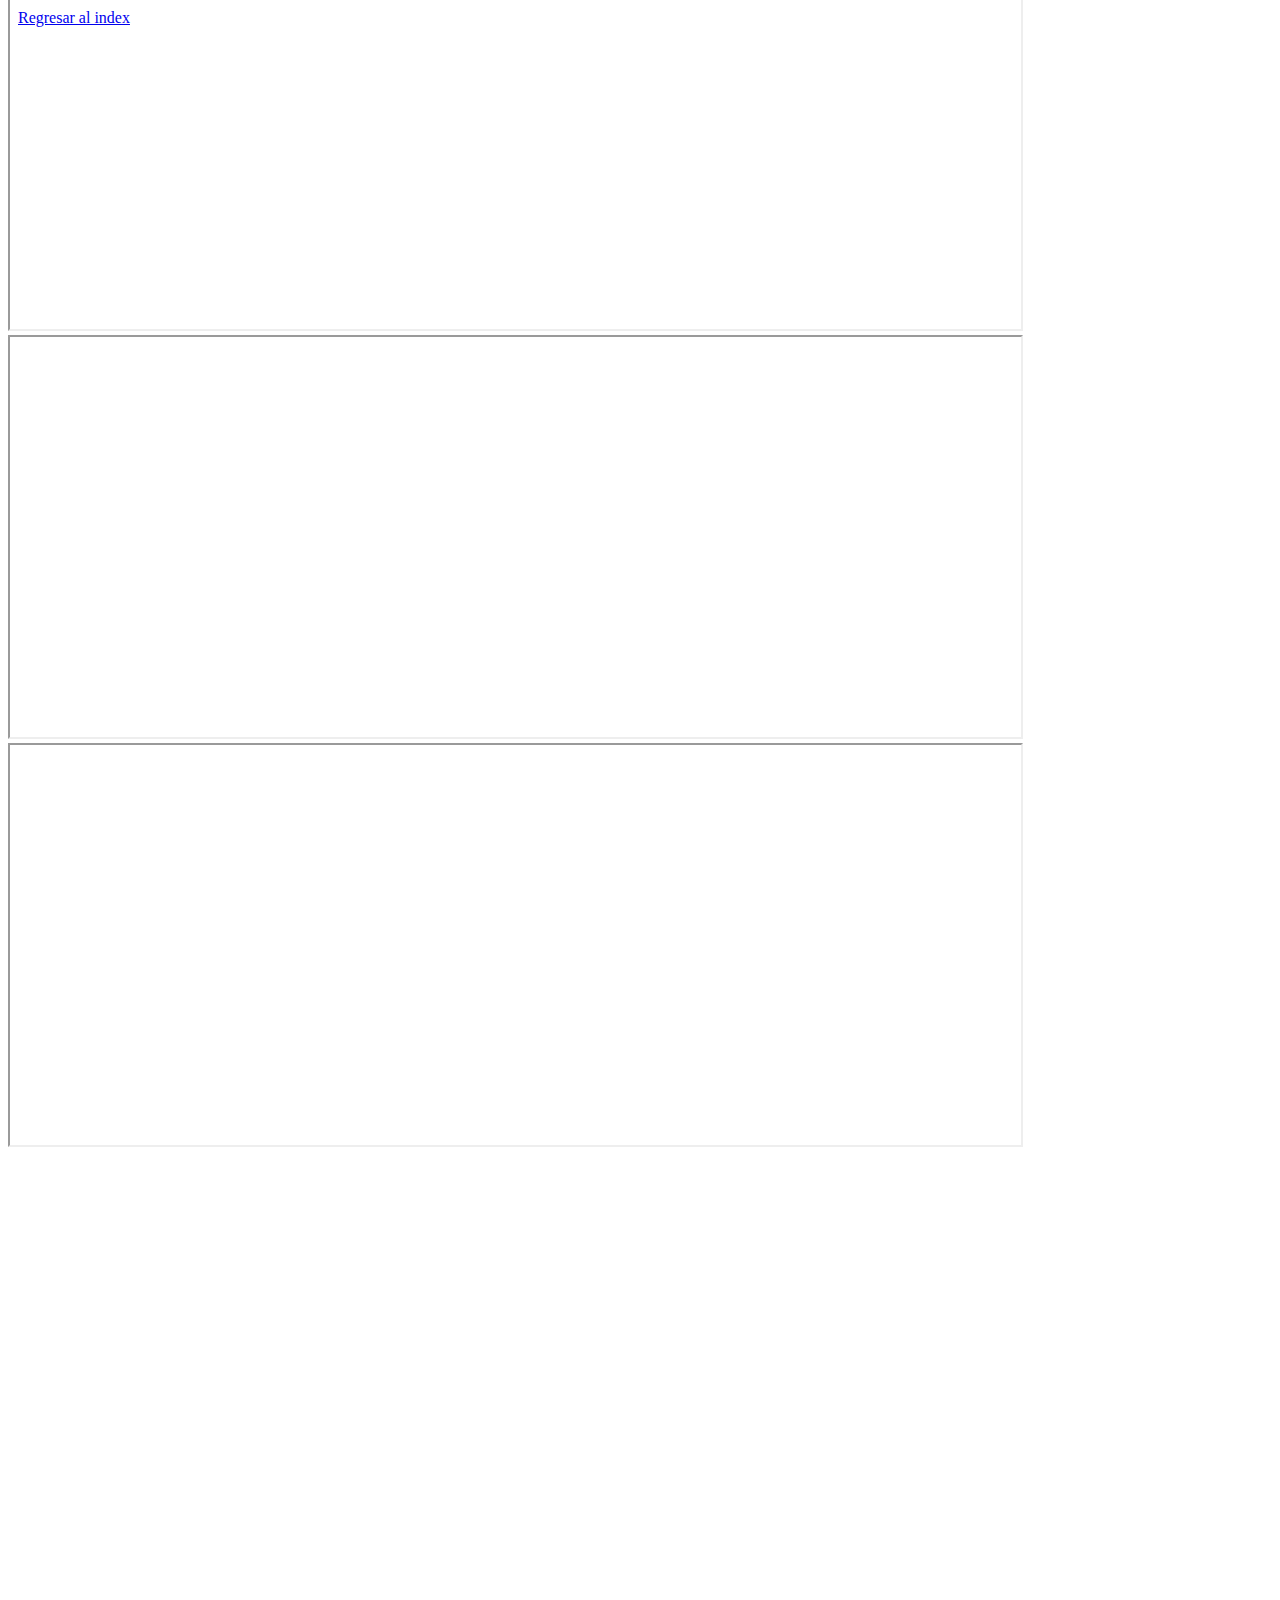
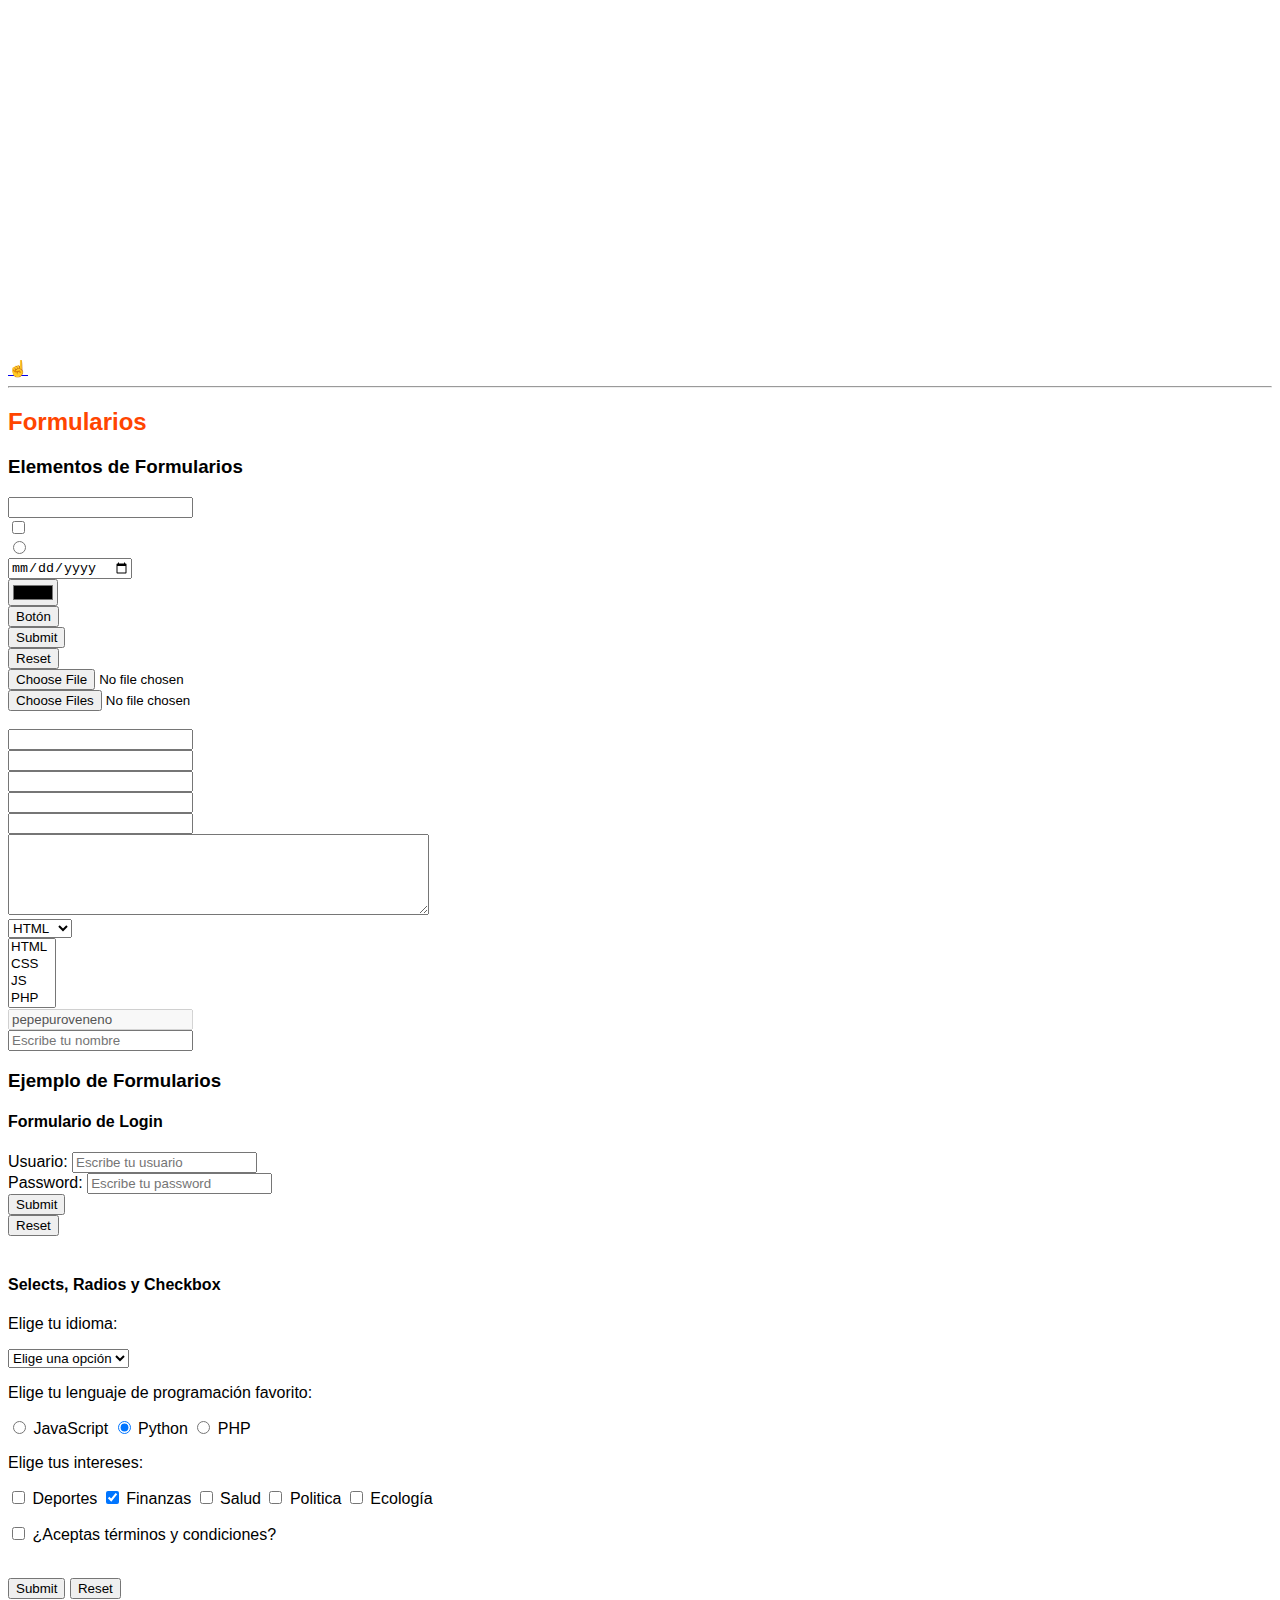
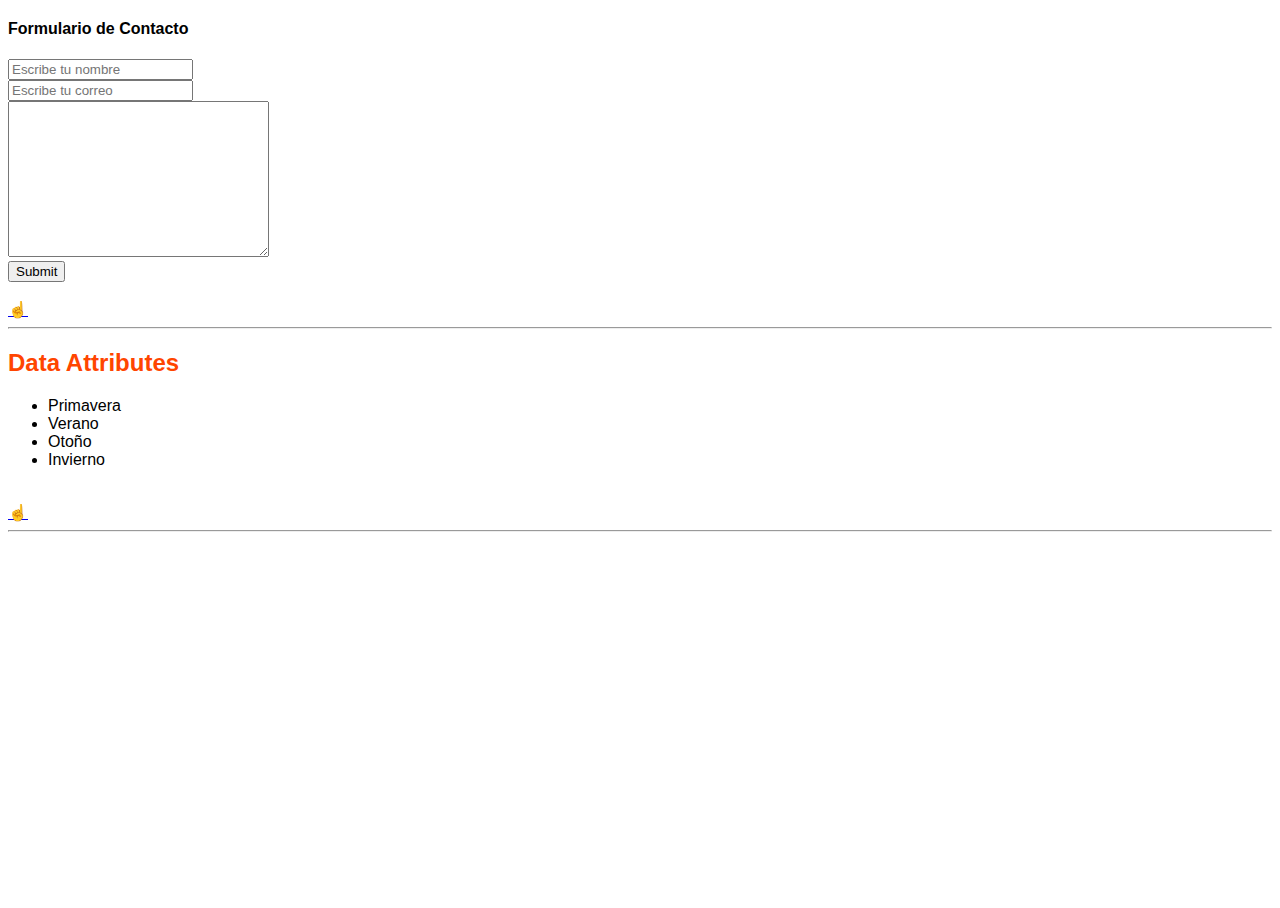
==== commit c168a8ad: "Data Attributes" ====
--- a/index.html
+++ b/index.html
@@ -58,6 +58,7 @@
         <li><a href="index.html#audio-y-video">Audio y Video</a></li>
         <li><a href="index.html#iframes">Iframes</a></li>
         <li><a href="index.html#formularios">Formularios</a></li>
+        <li><a href="index.html#data-attributes">Data Attributes</a></li>
     </ul>
     <hr>
     <h2 id="encabezados">Encabezados HTML</h2>
@@ -558,6 +559,16 @@
     <br>
     <a href="index.html#inicio">☝️</a>
     <hr>
+    <h2 id="data-attributes">Data Attributes</h2>
+    <ul>
+        <li data-id="1" data-name="spring">Primavera</li>
+        <li data-id="2" data-name="summer">Verano</li>
+        <li data-id="3" data-name="autumn">Otoño</li>
+        <li data-id="4" data-name="winter">Invierno</li>
+    </ul>
+    <br>
+    <a href="index.html#inicio">☝️</a>
+    <hr>
 
 
     <br><br><br><br><br><br><br><br><br><br><br><br><br><br><br><br><br><br><br><br>
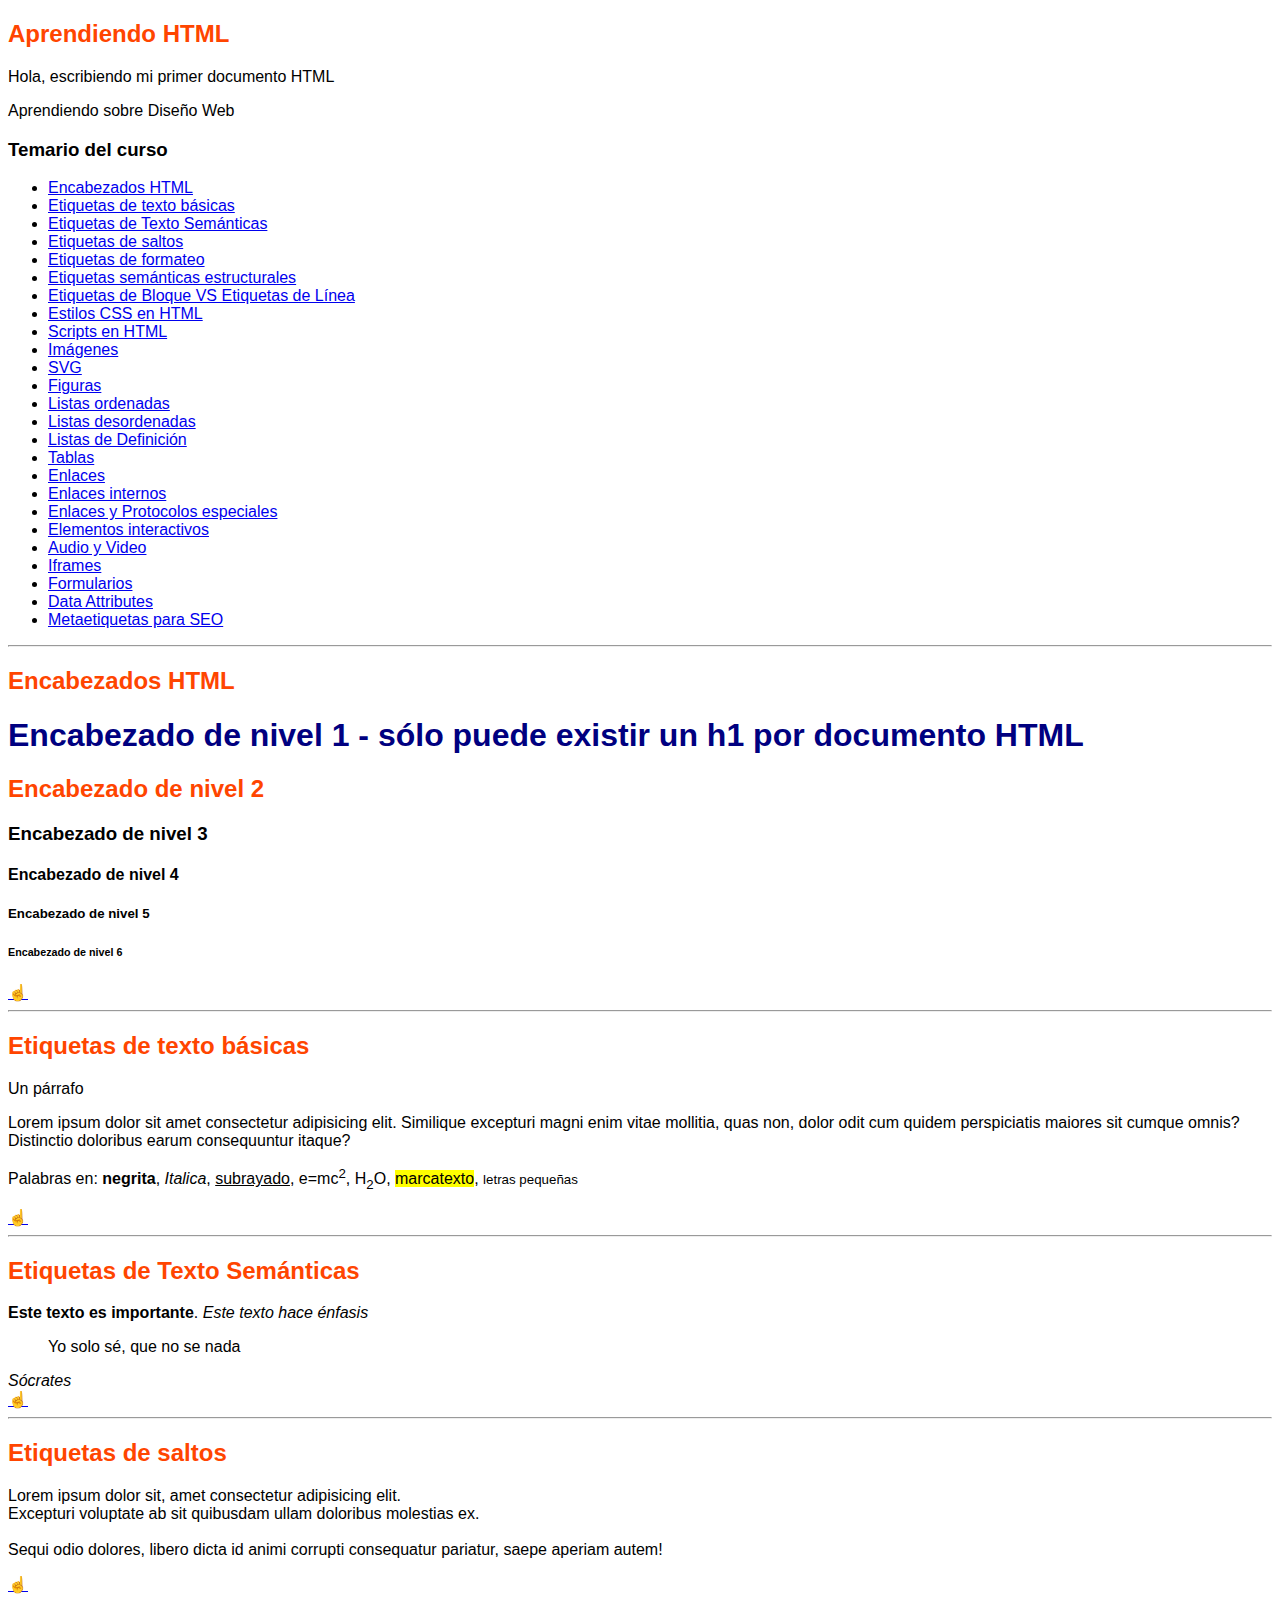
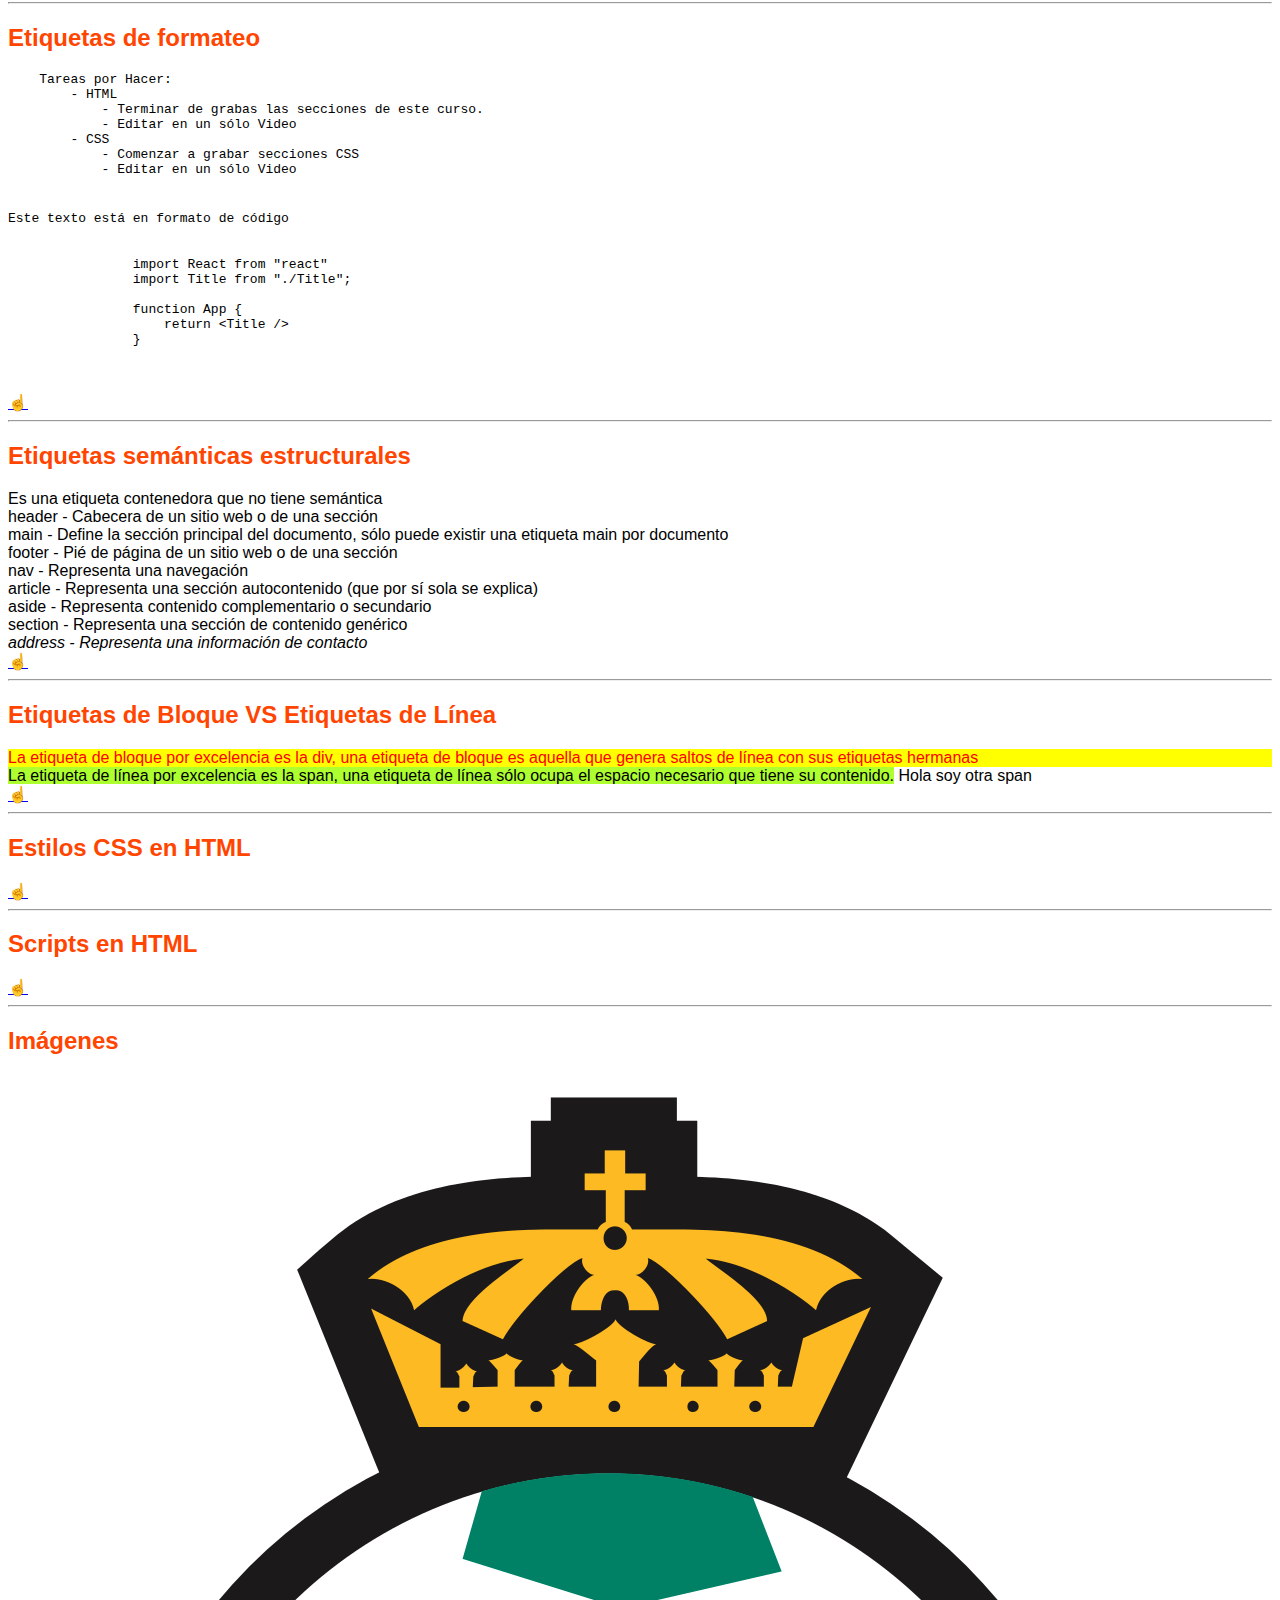
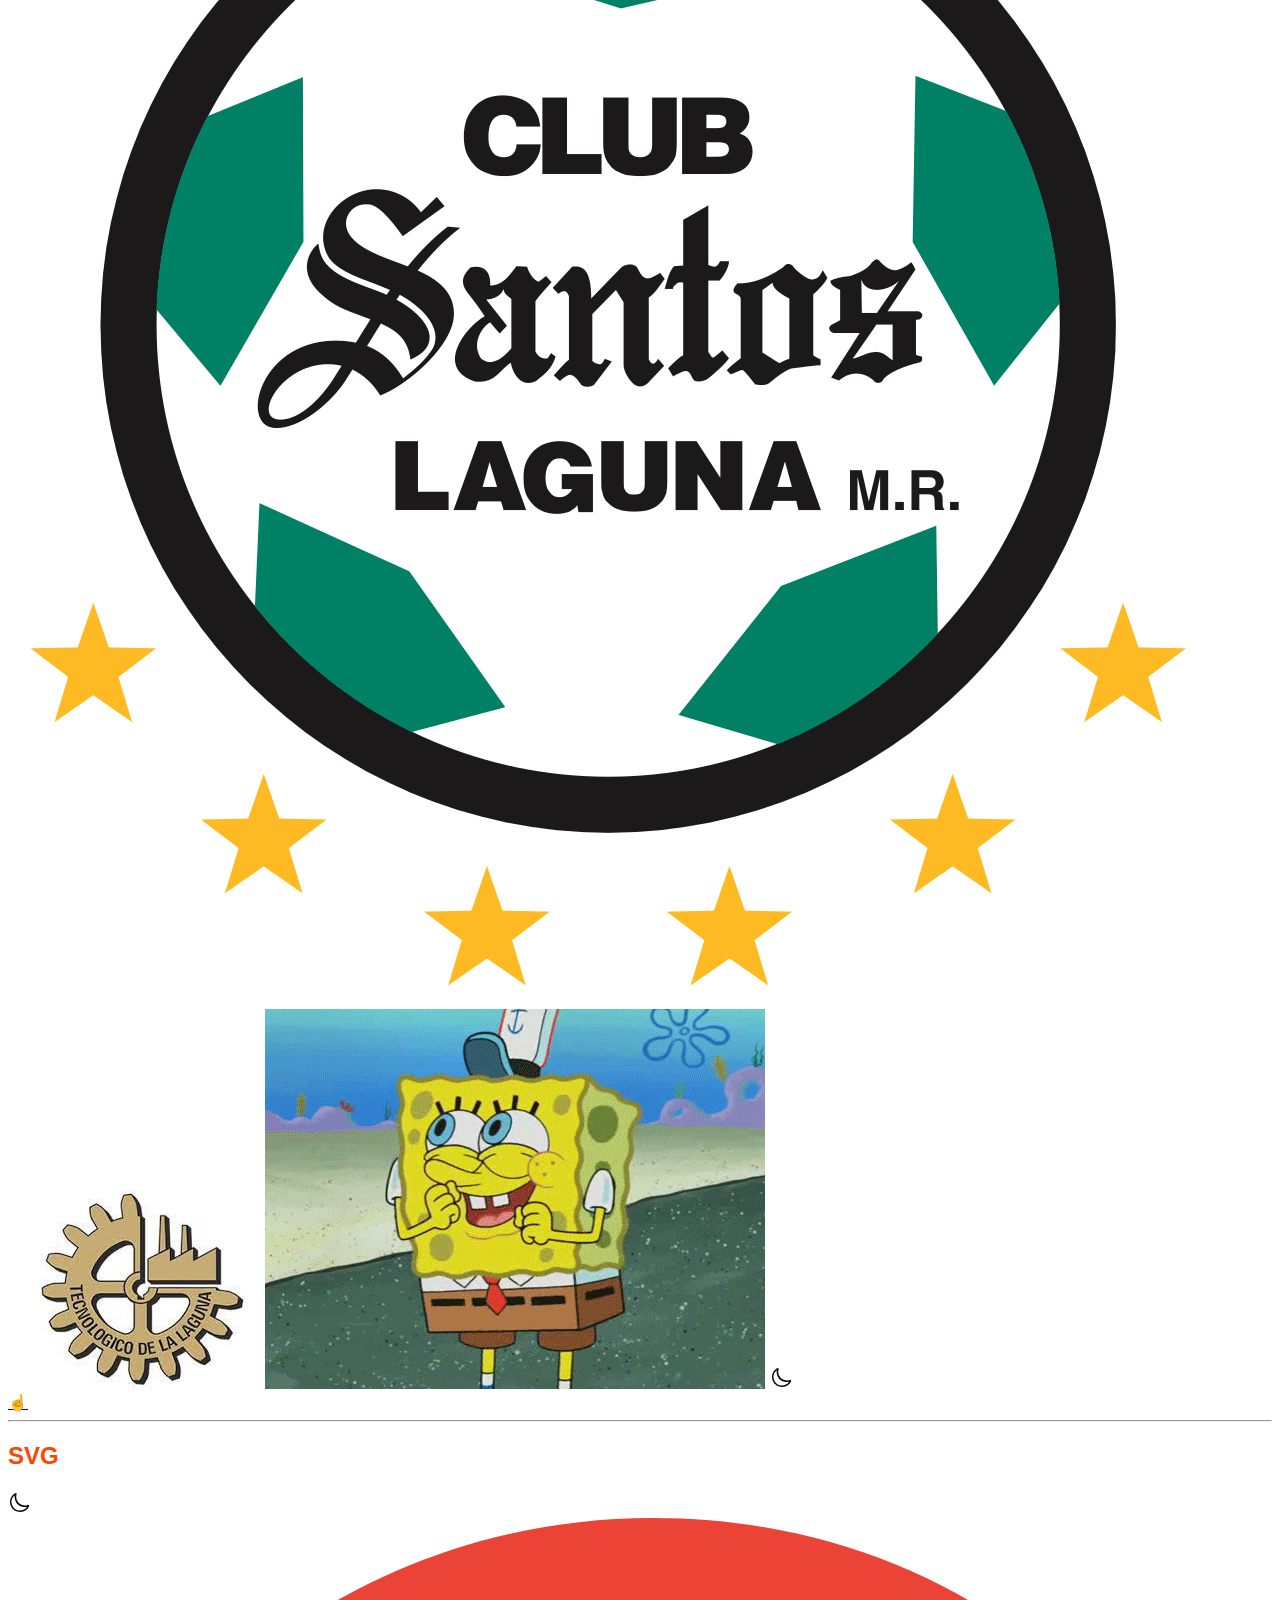
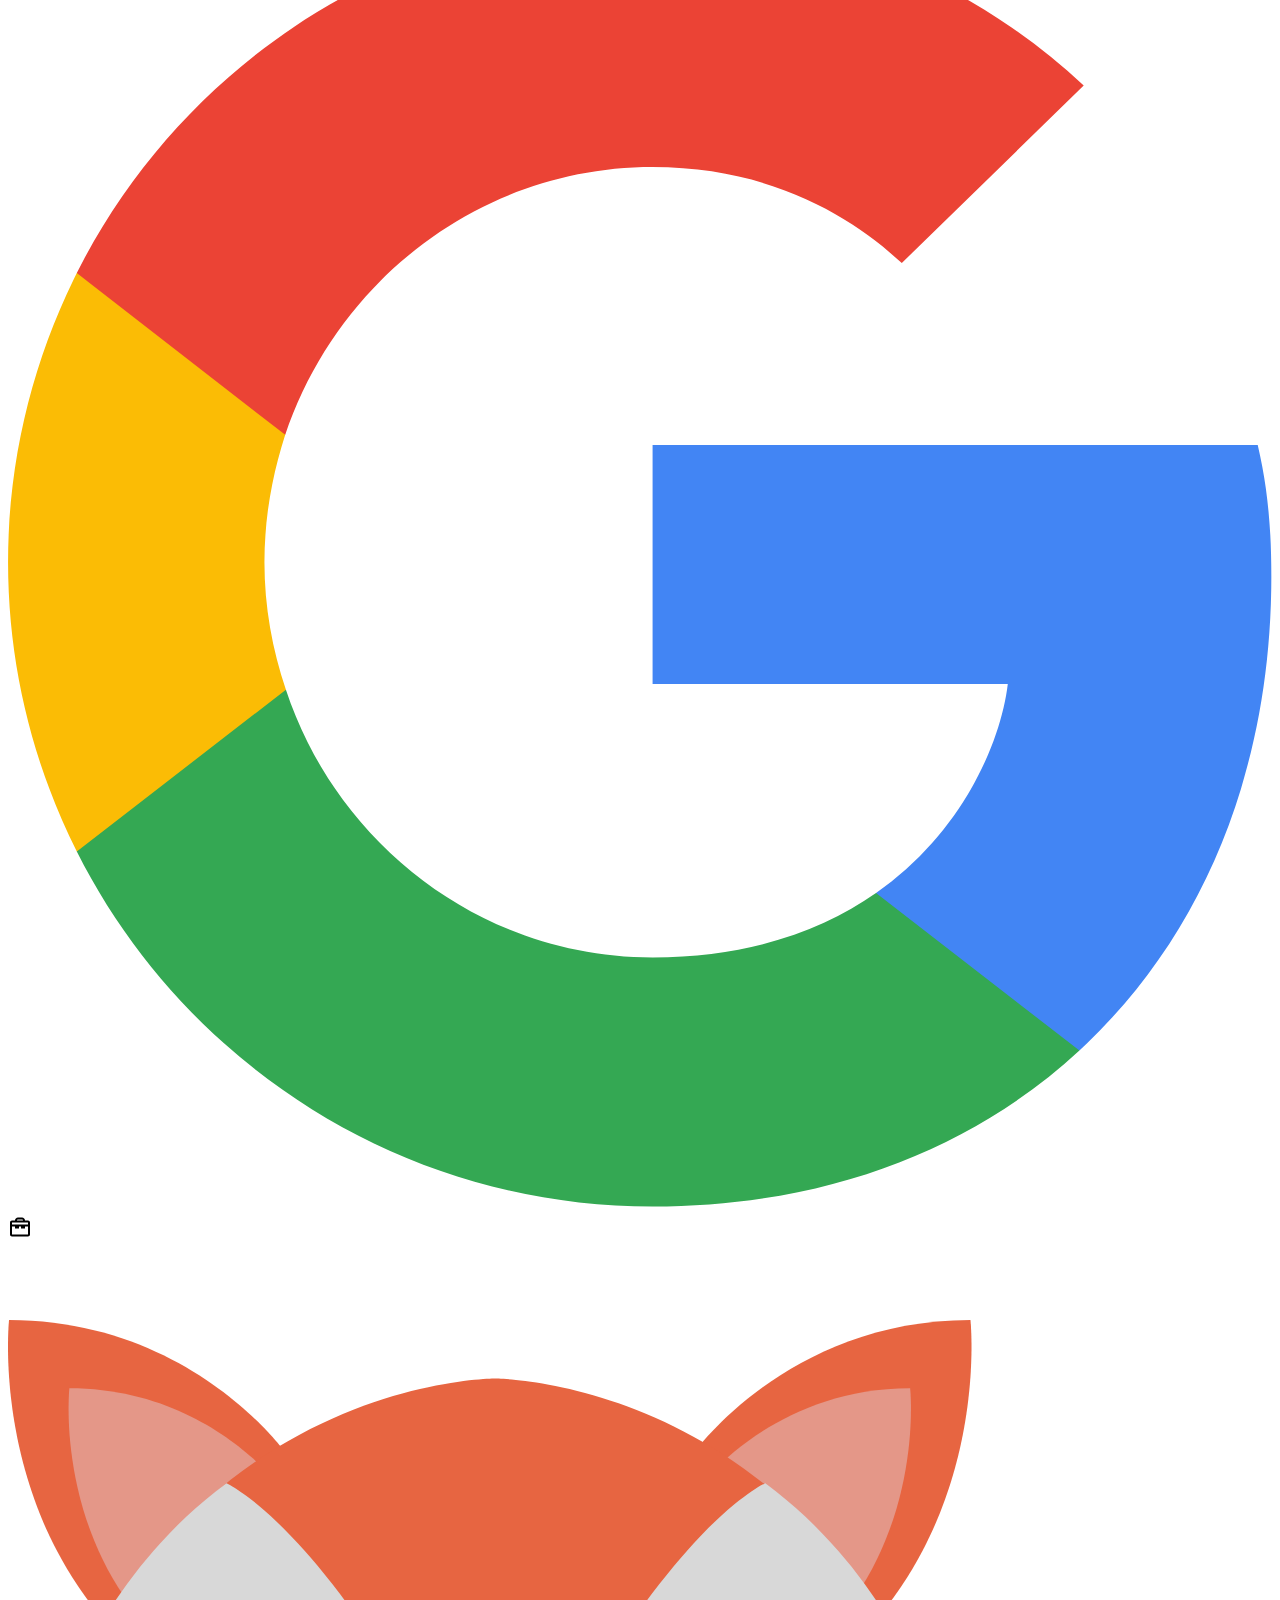
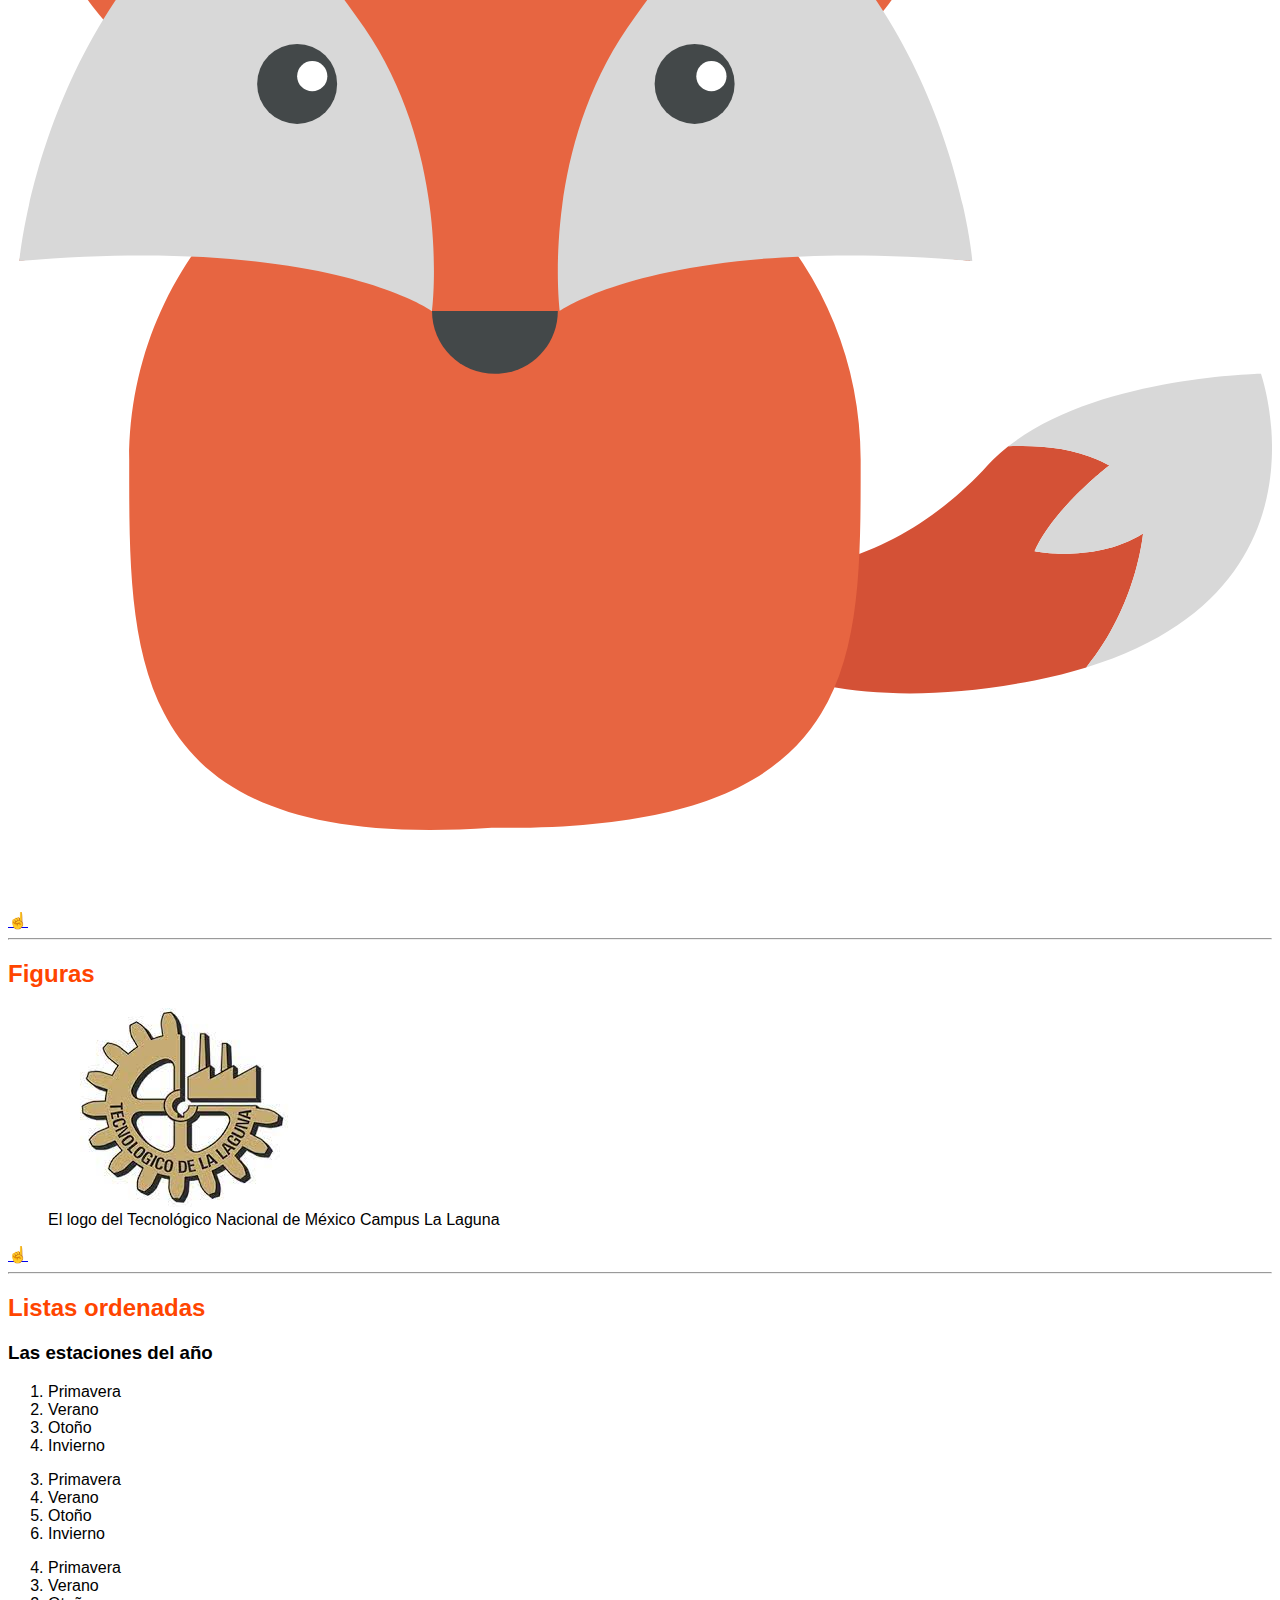
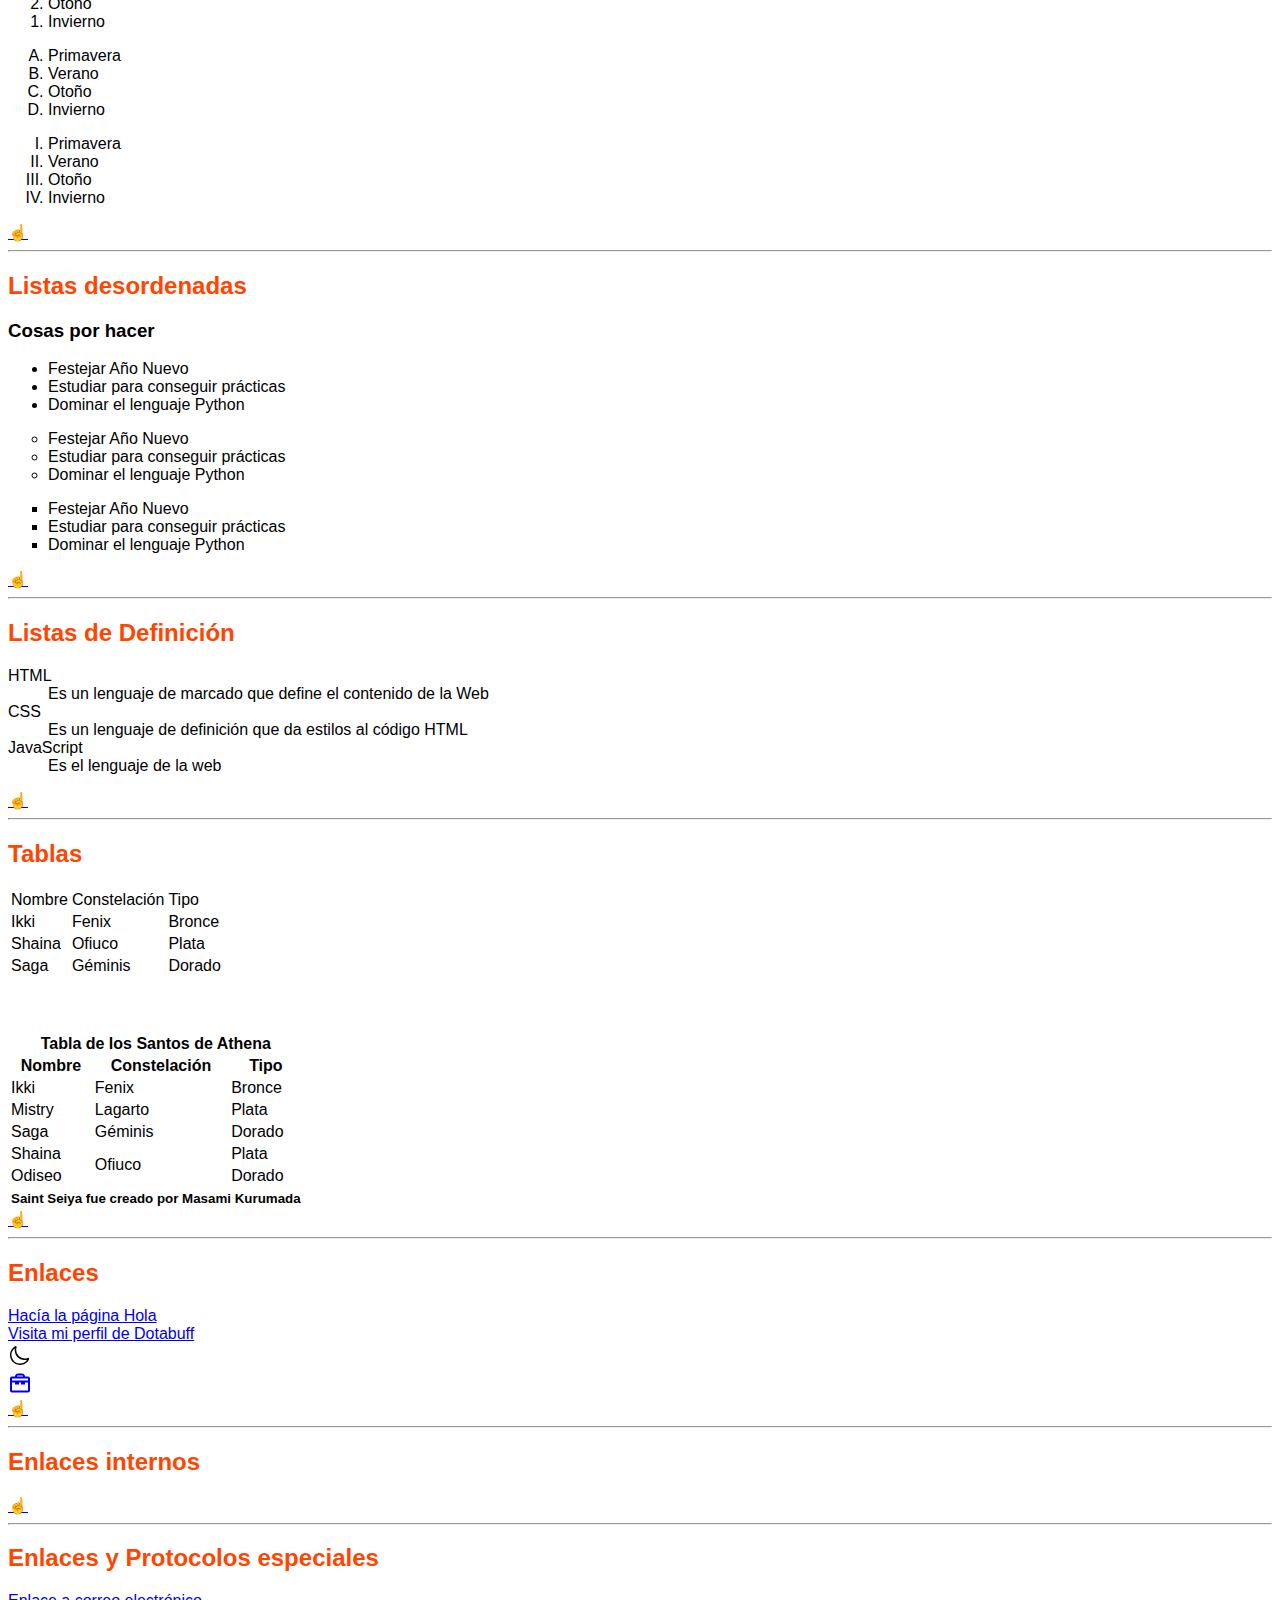
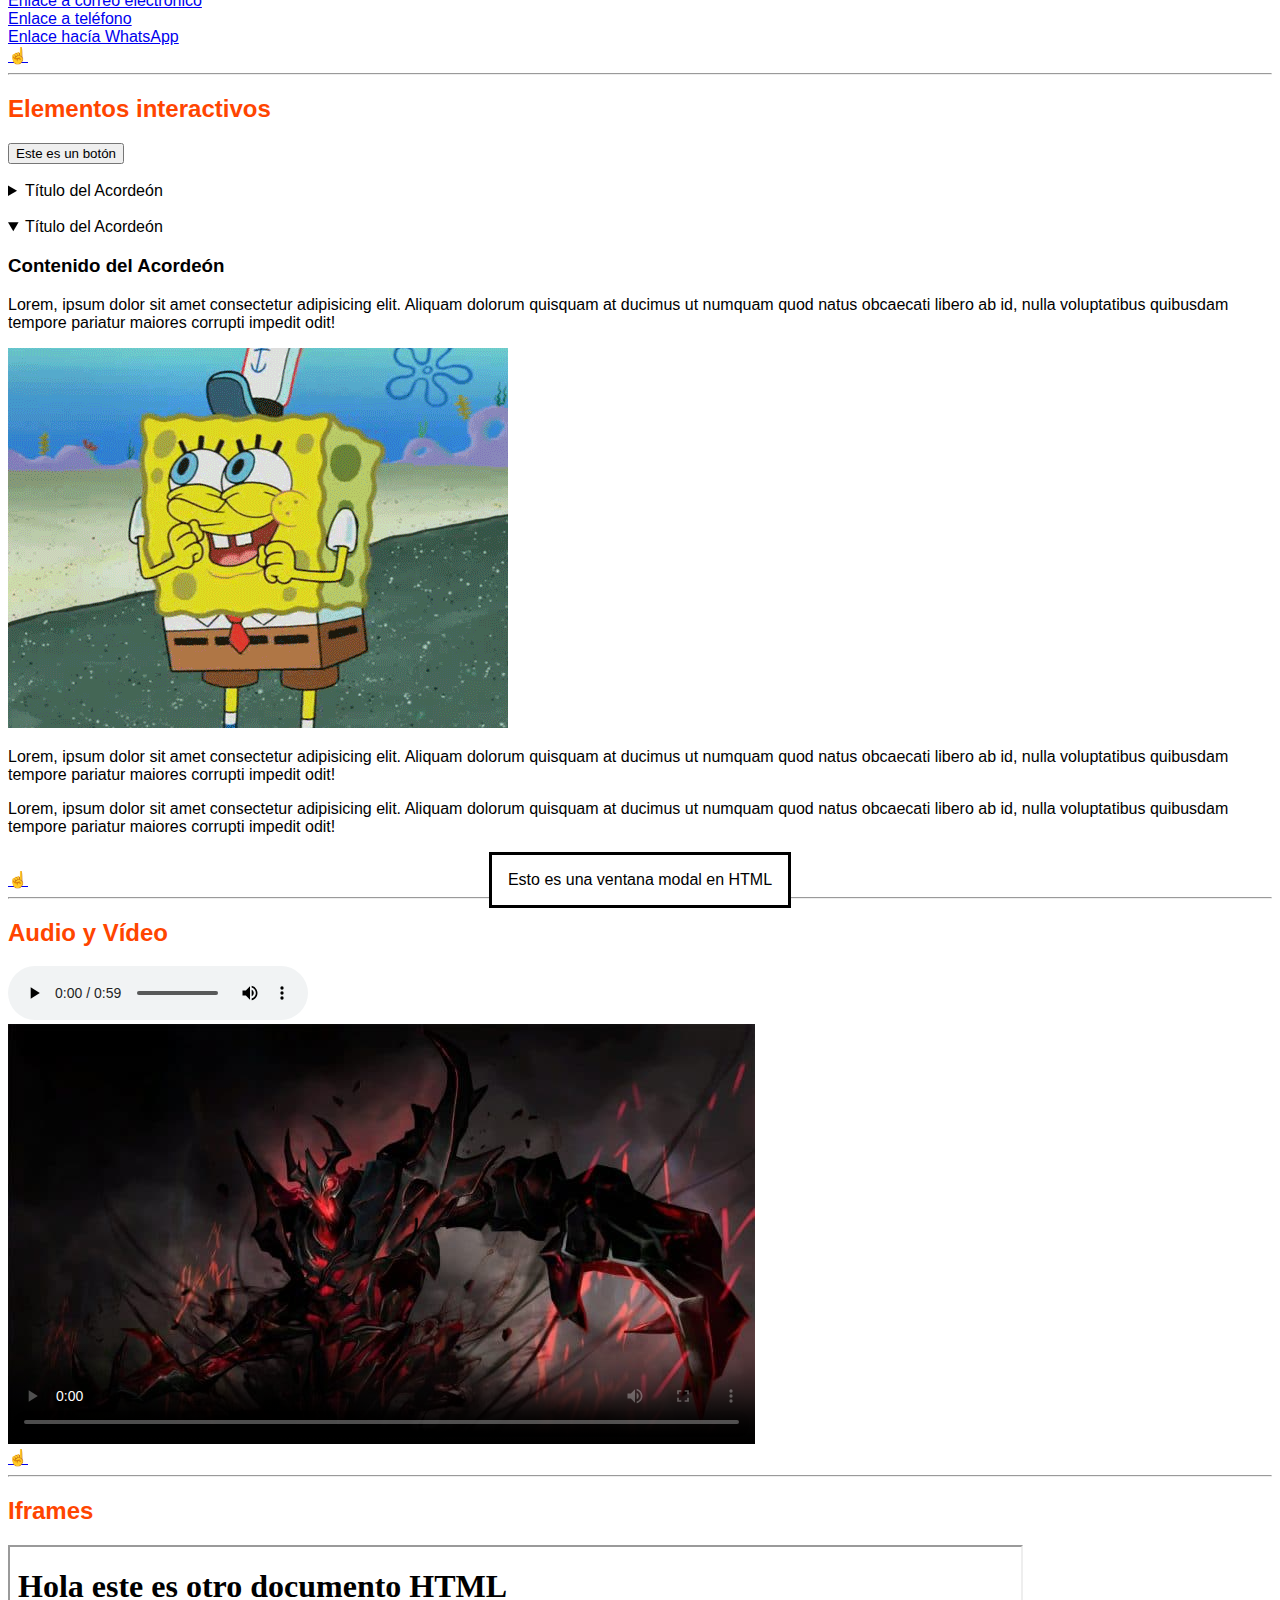
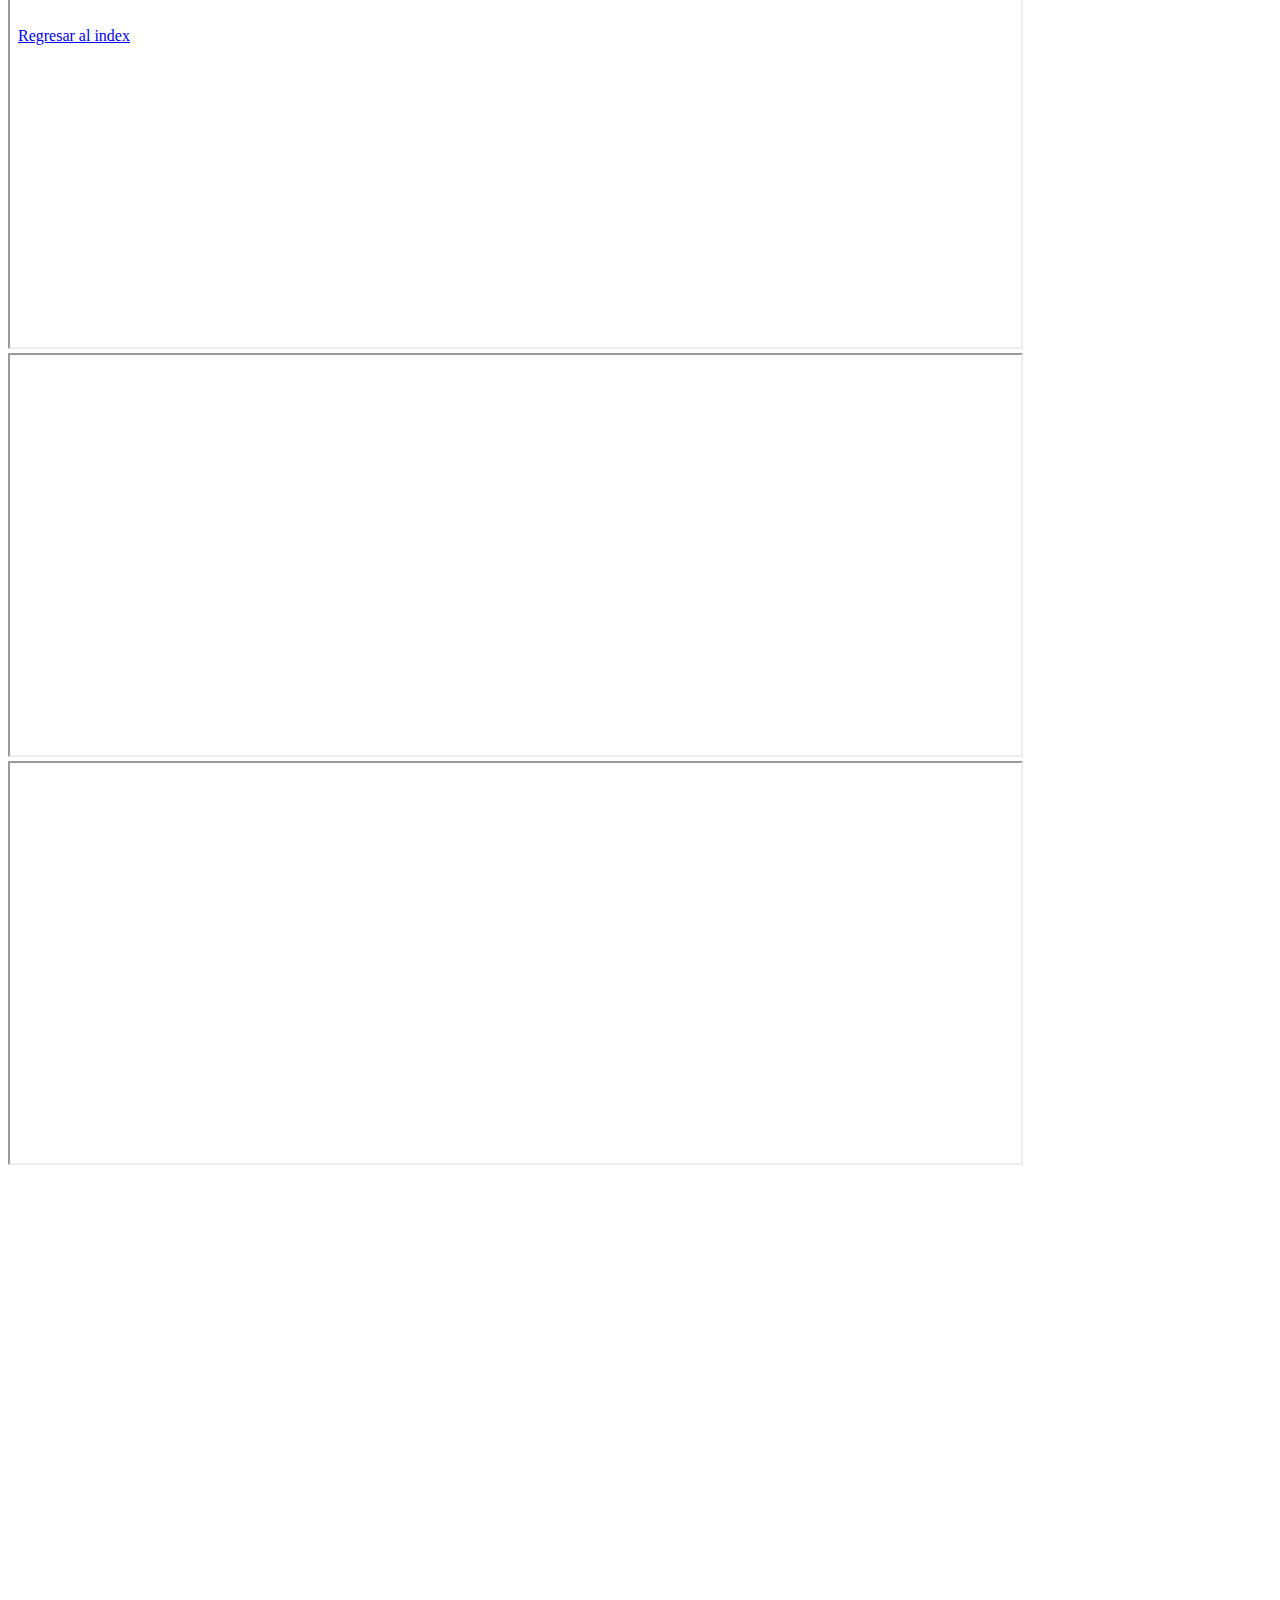
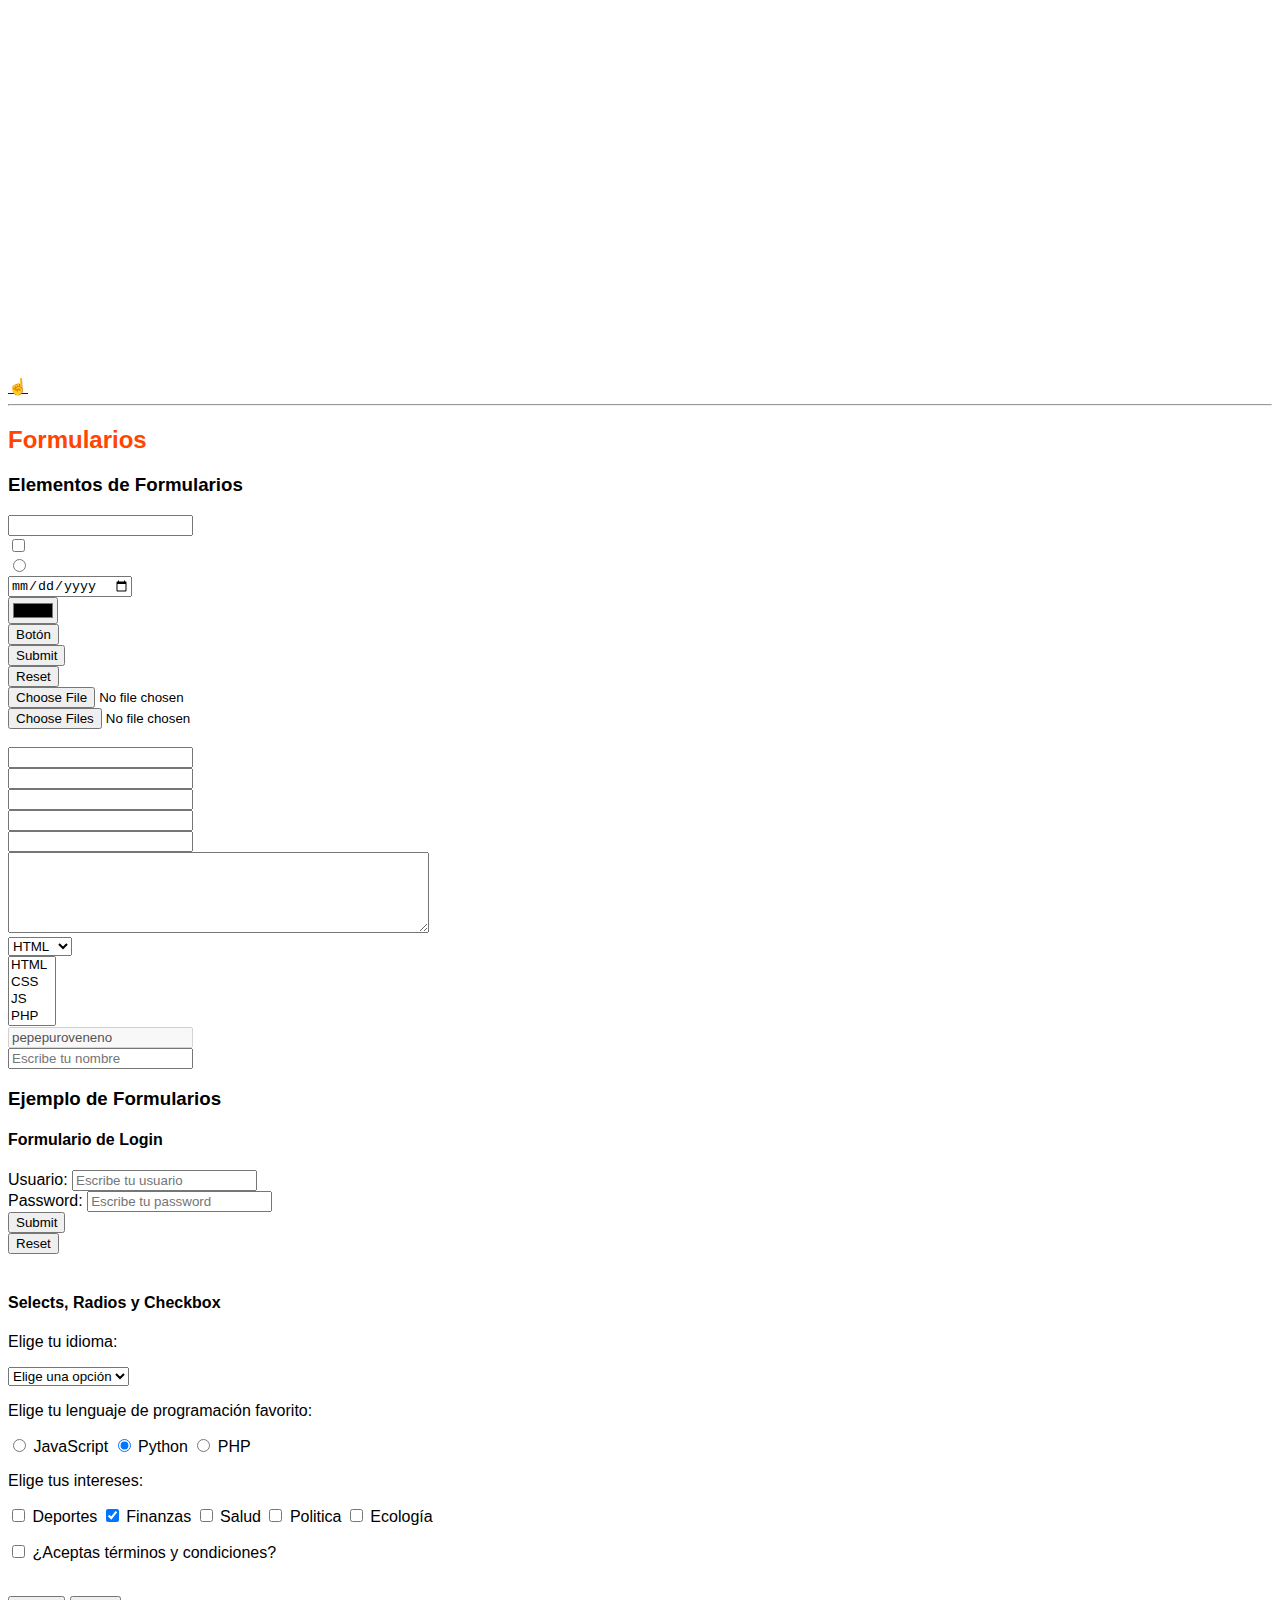
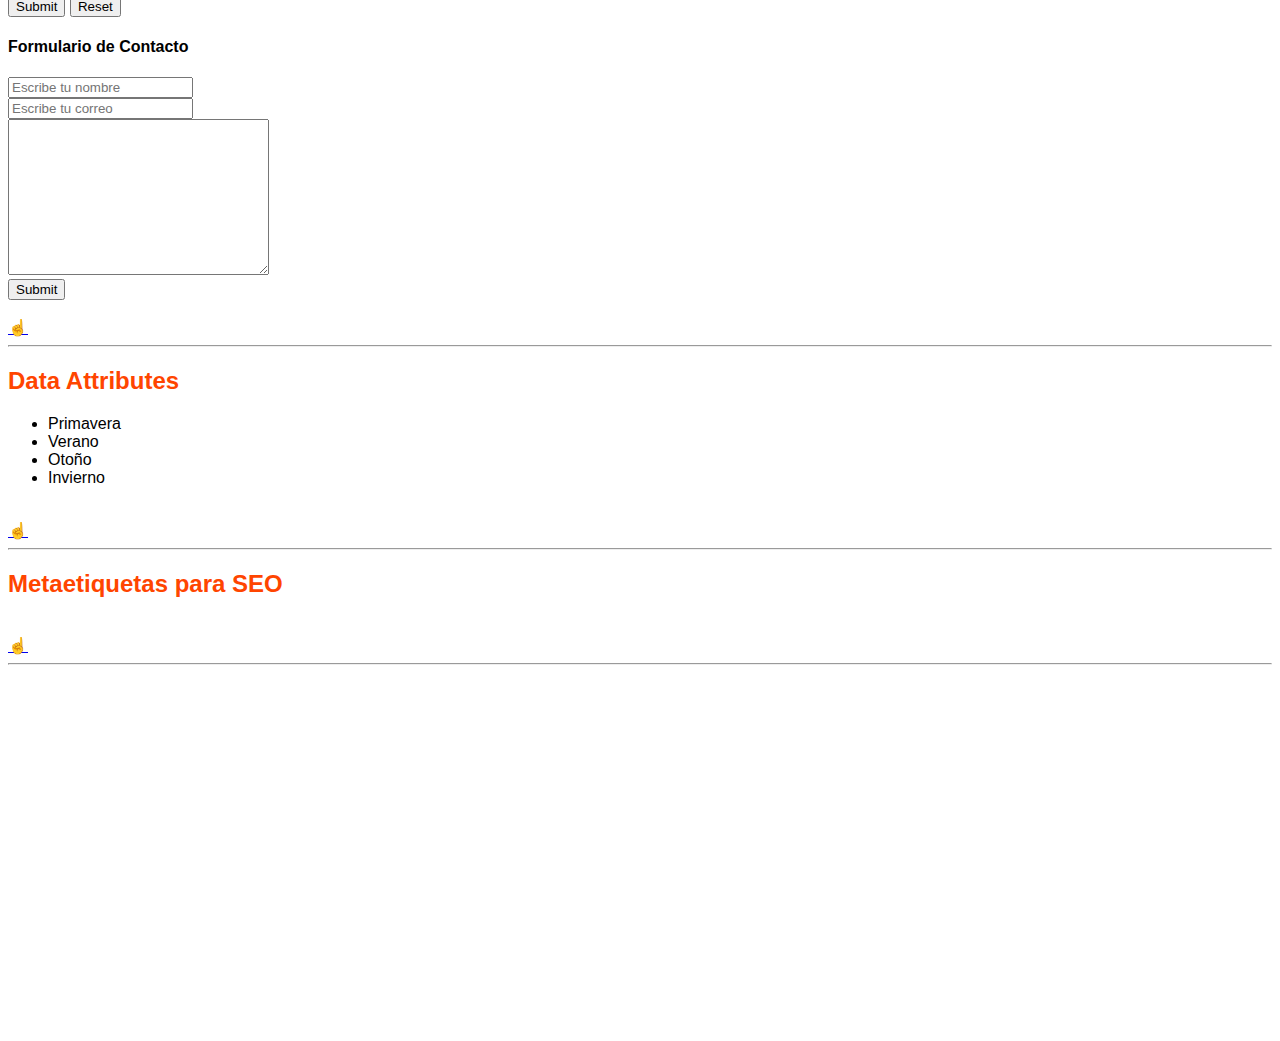
==== commit 3f5145ec: "Meta etiquetas para SEO y Móviles" ====
--- a/index.html
+++ b/index.html
@@ -9,6 +9,10 @@
     <title>Aprendiendo HTML</title>
     <!-- description - no más de 165 caracteres -->
     <meta name="description" content="En esta página estamos aprendiendo los fundamentos de HTML">
+    <link rel="canonical" href="http://tudominio.com/la-url-canonica">
+    <link rel="icon" href="img/logo-settings.png">
+    <link rel="apple-touch-icon" href="img/logo-settings.png">
+    <meta name="theme-color" content="#FF6600">
     <style>
         h2 {
             color: orangered;
@@ -59,6 +63,7 @@
         <li><a href="index.html#iframes">Iframes</a></li>
         <li><a href="index.html#formularios">Formularios</a></li>
         <li><a href="index.html#data-attributes">Data Attributes</a></li>
+        <li><a href="index.html#metaetiquetas-seo">Metaetiquetas para SEO</a></li>
     </ul>
     <hr>
     <h2 id="encabezados">Encabezados HTML</h2>
@@ -569,6 +574,10 @@
     <br>
     <a href="index.html#inicio">☝️</a>
     <hr>
+    <h2 id="metaetiquetas-seo">Metaetiquetas para SEO</h2>
+    <br>
+    <a href="index.html#inicio">☝️</a>
+    <hr>
 
 
     <br><br><br><br><br><br><br><br><br><br><br><br><br><br><br><br><br><br><br><br>
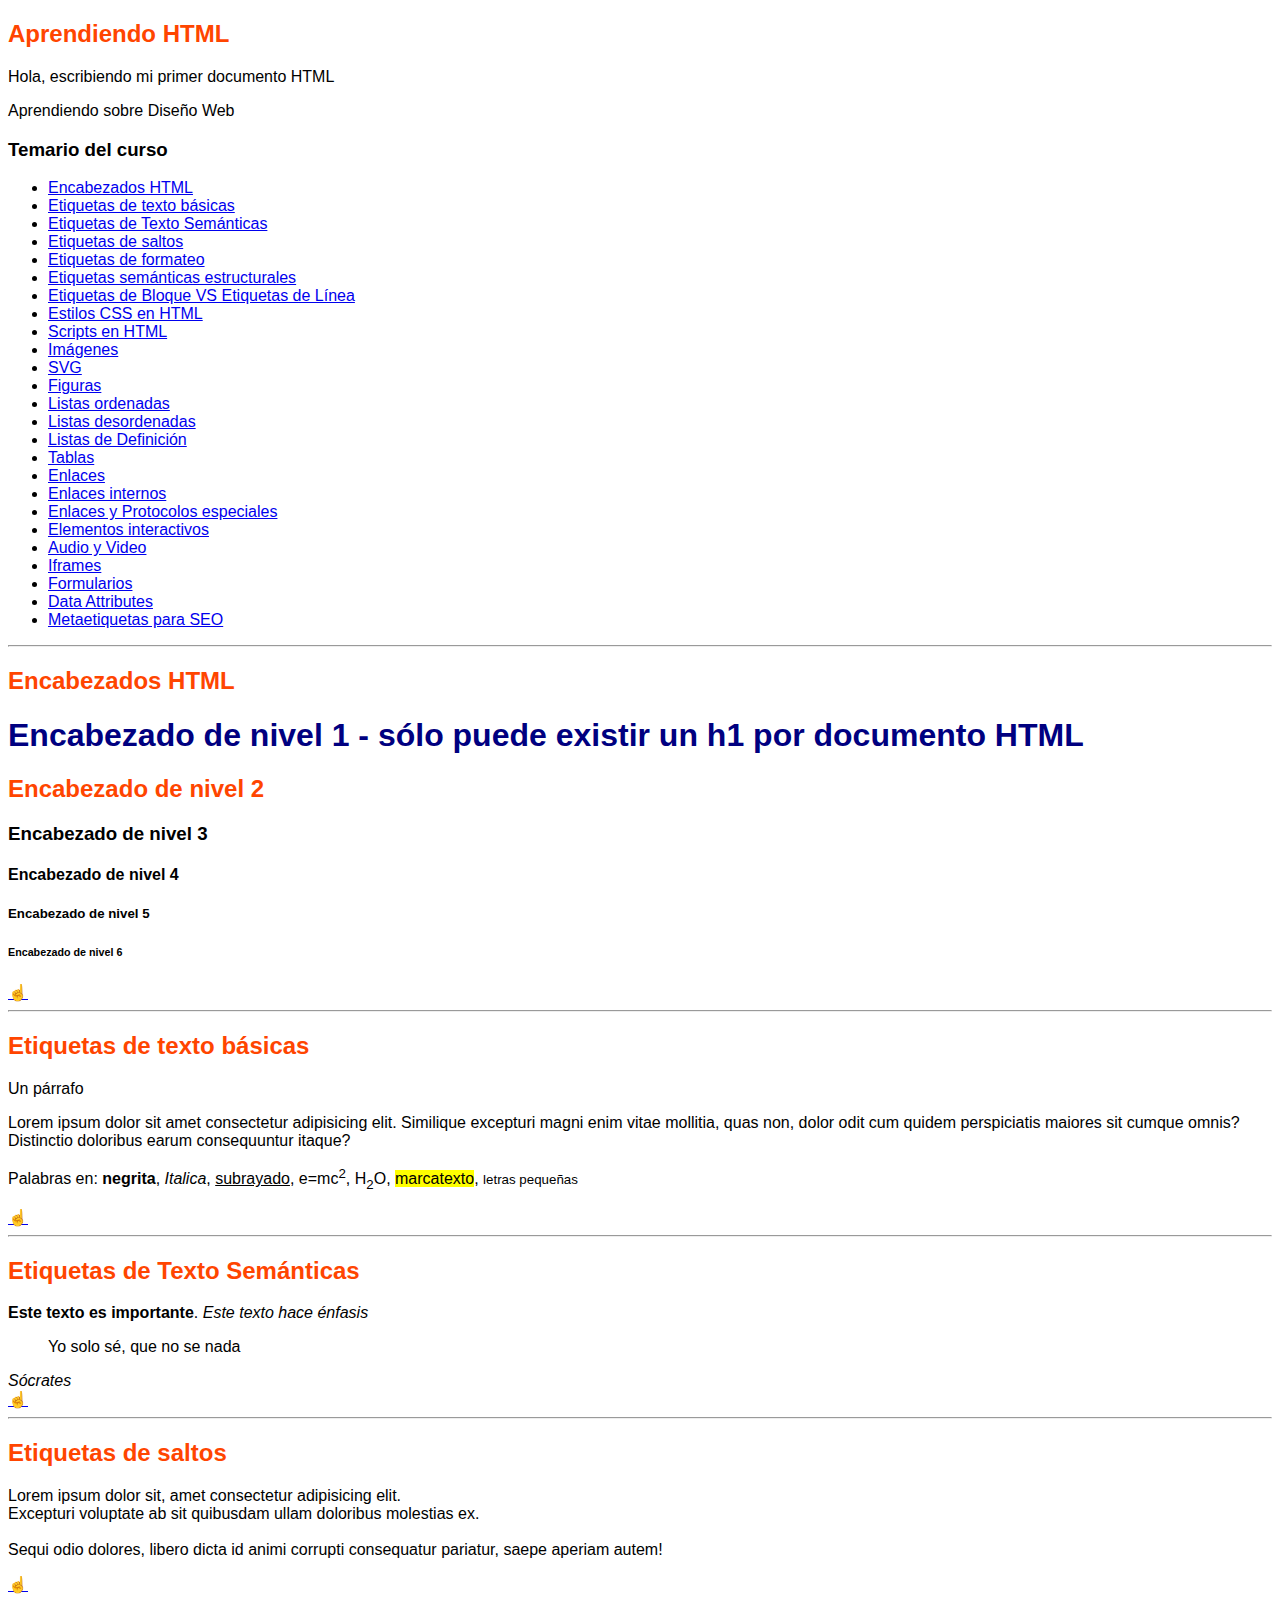
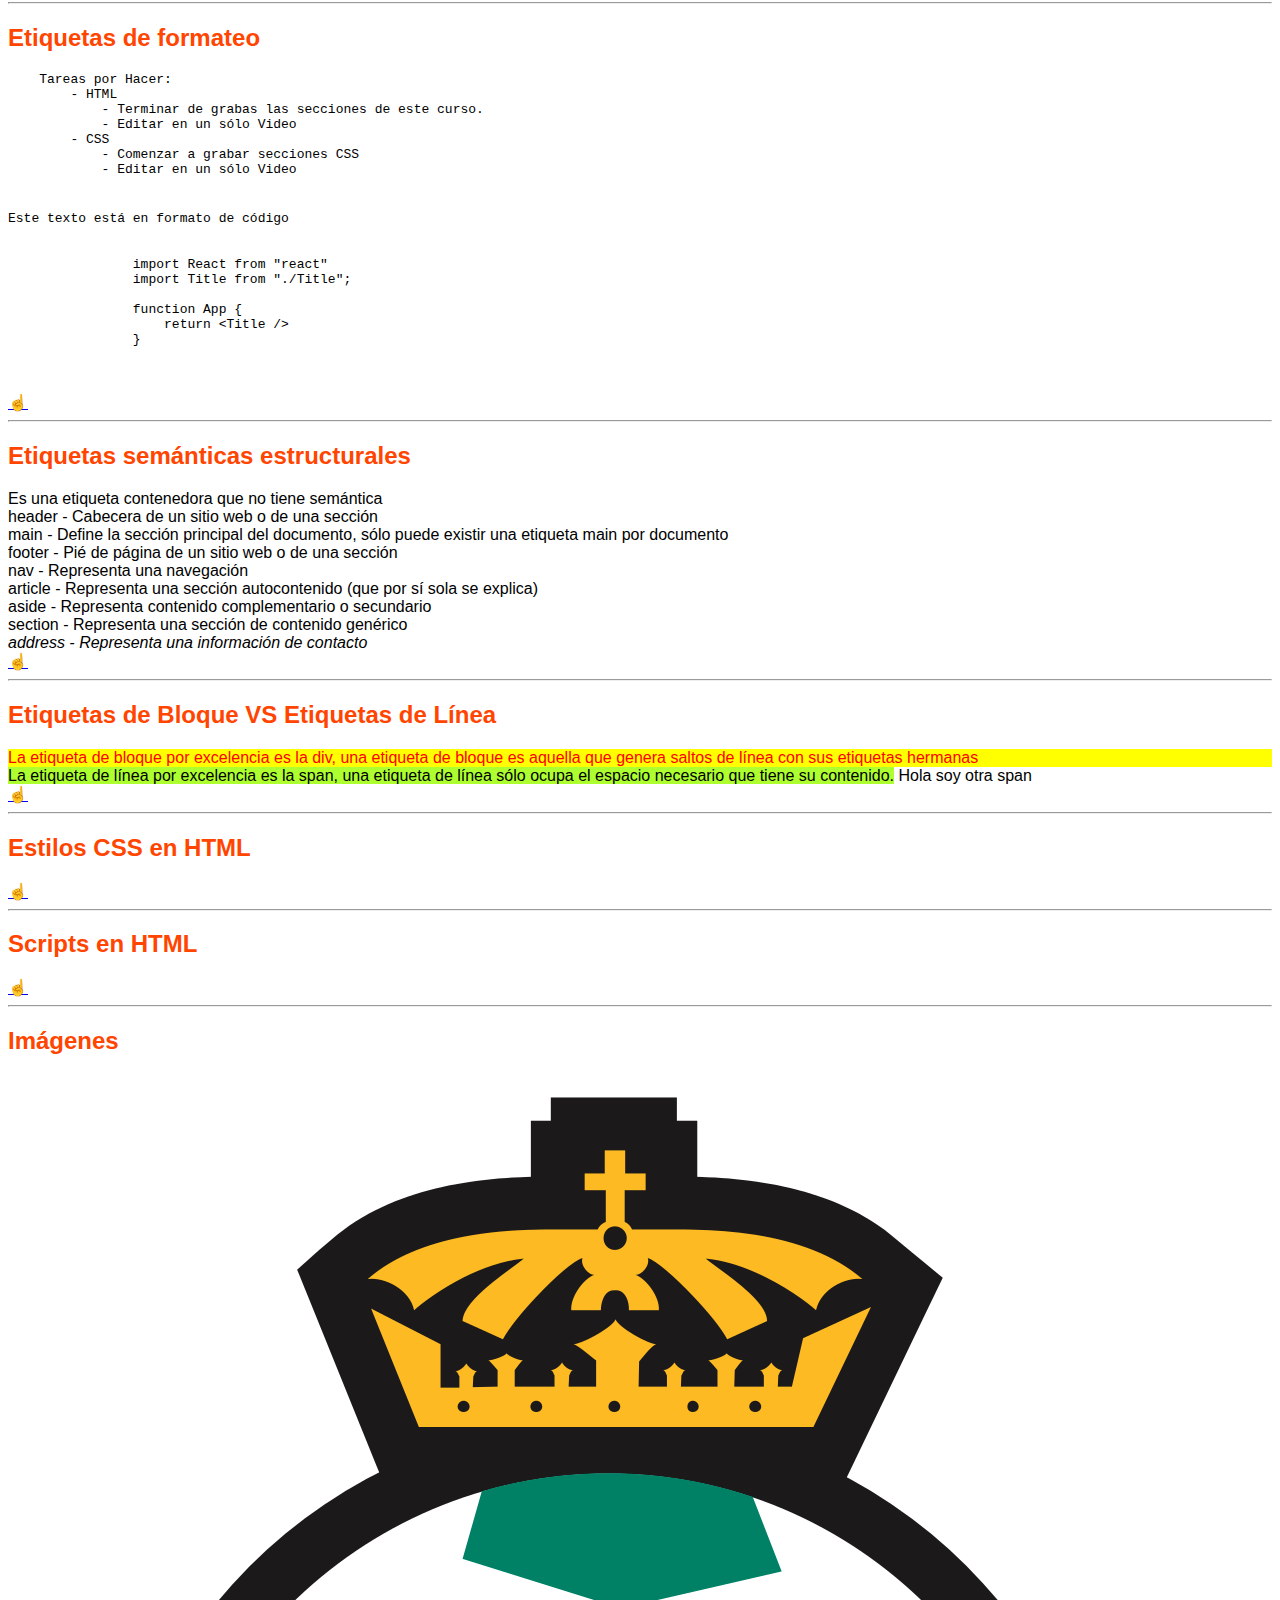
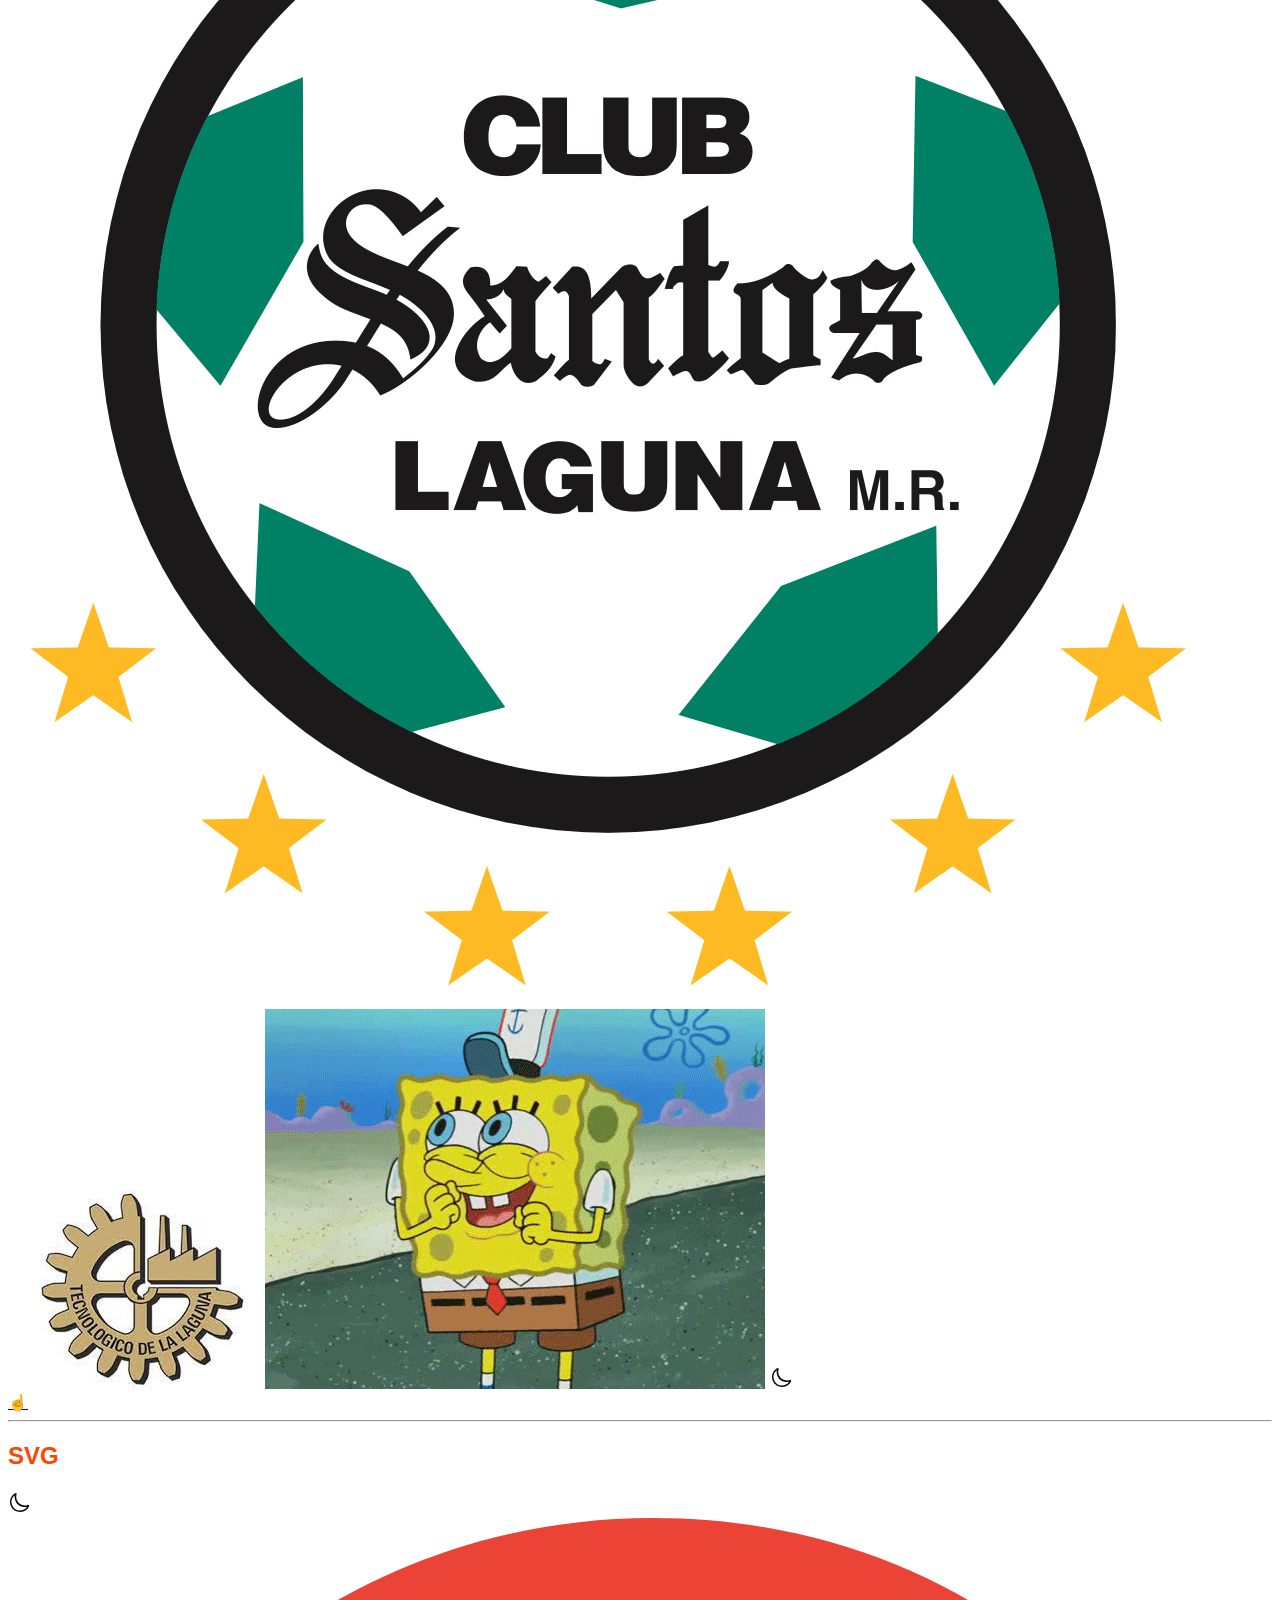
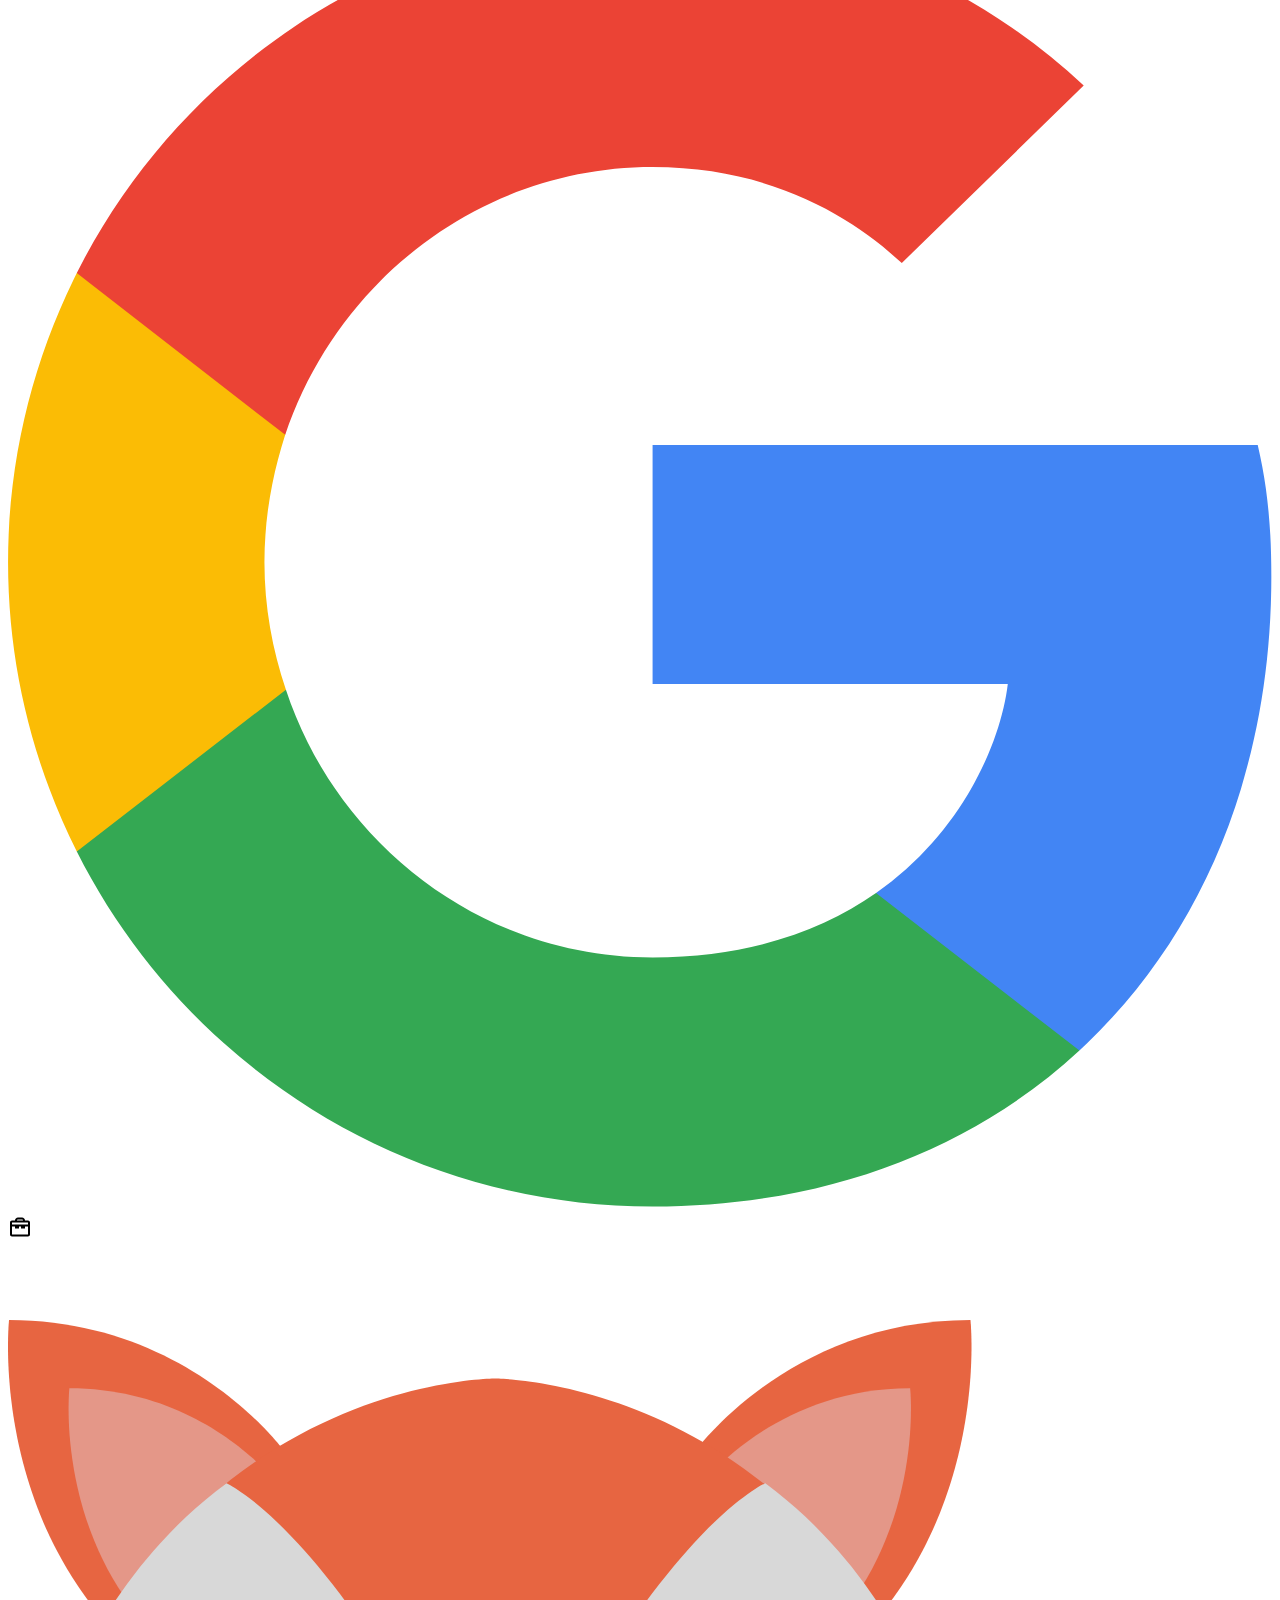
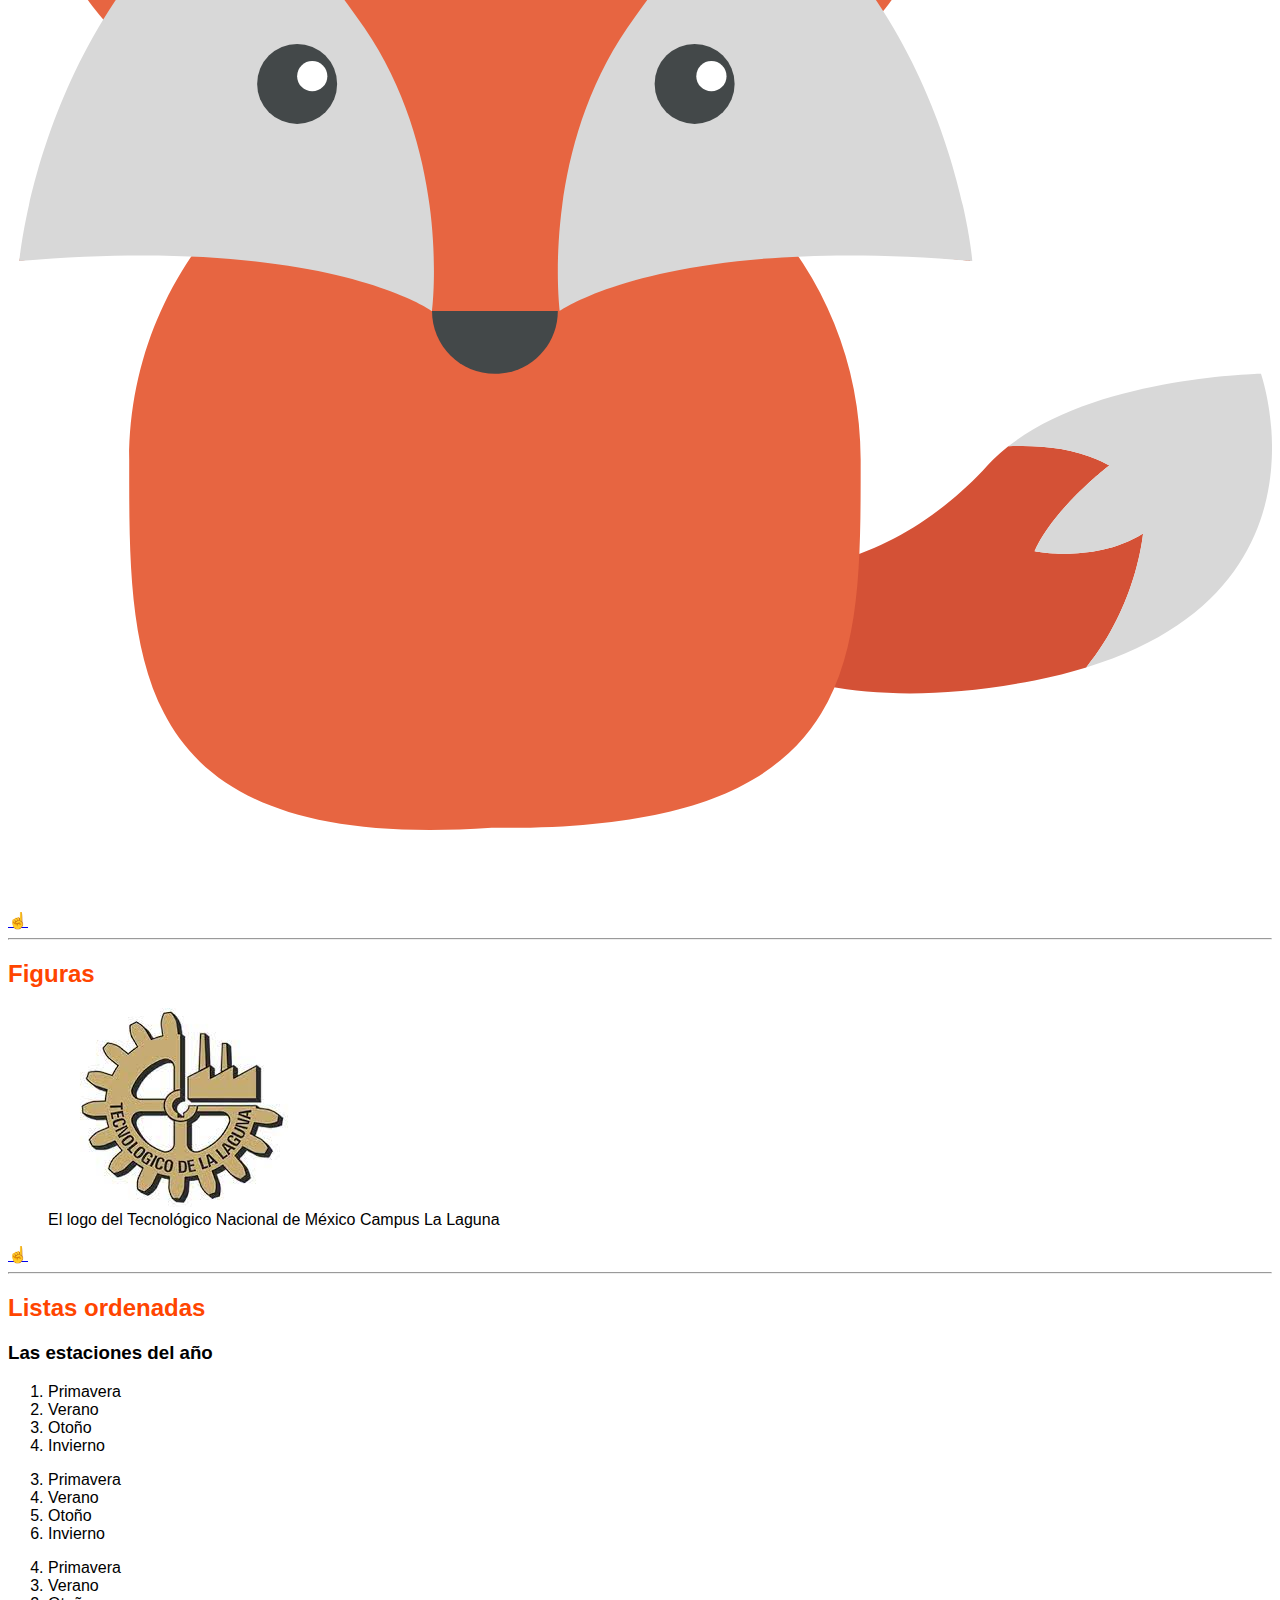
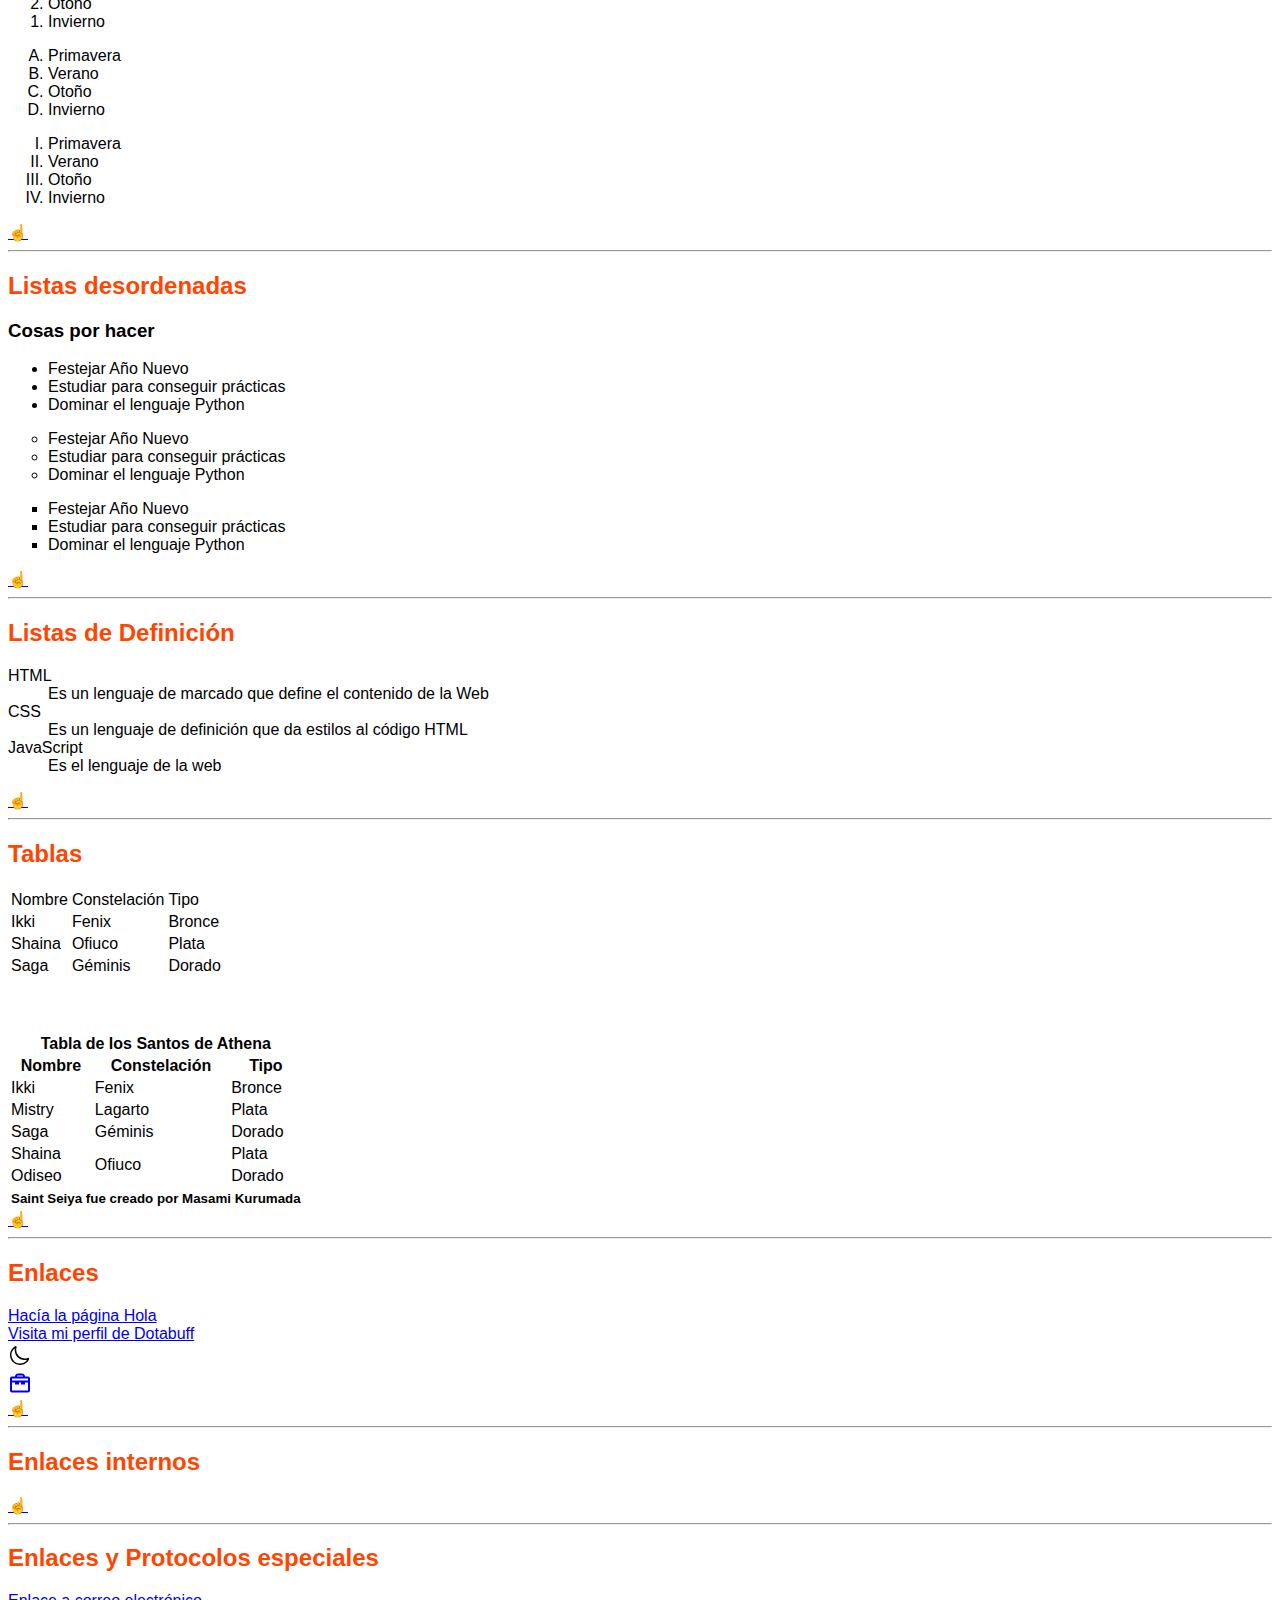
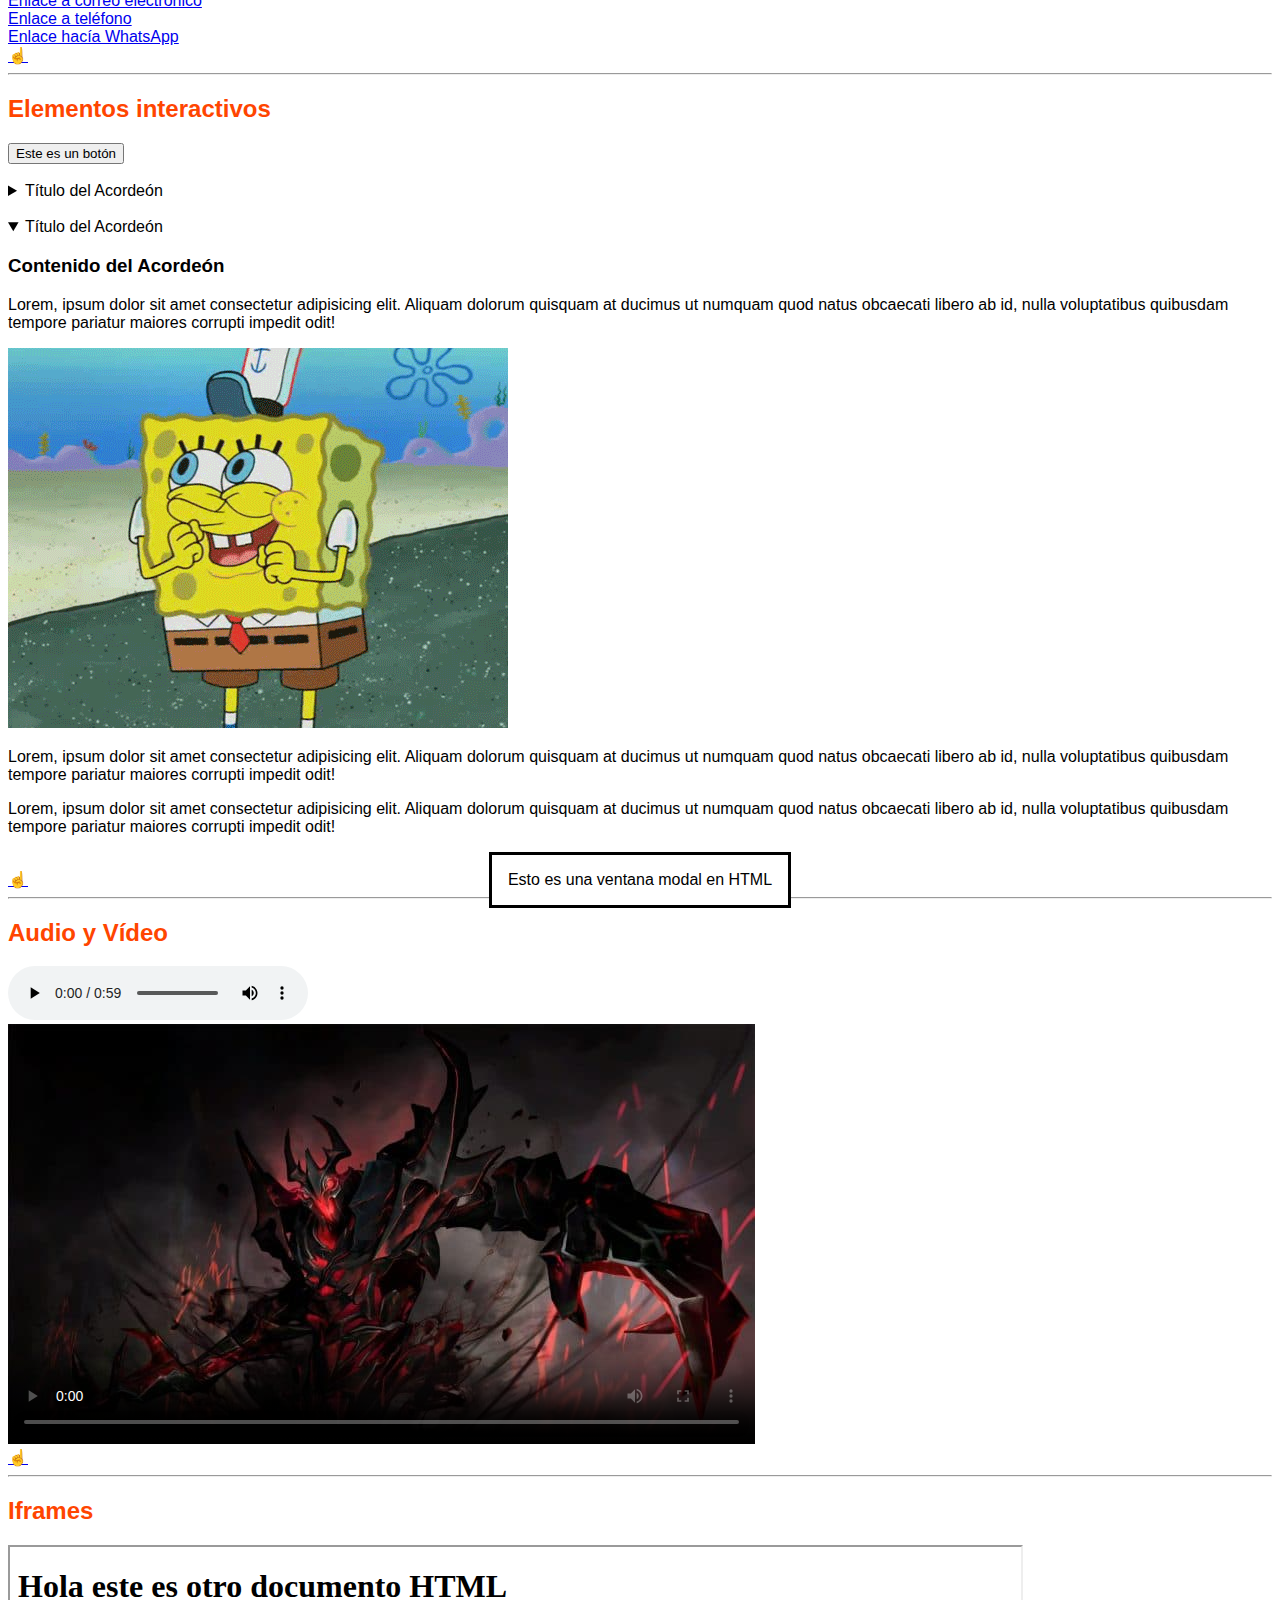
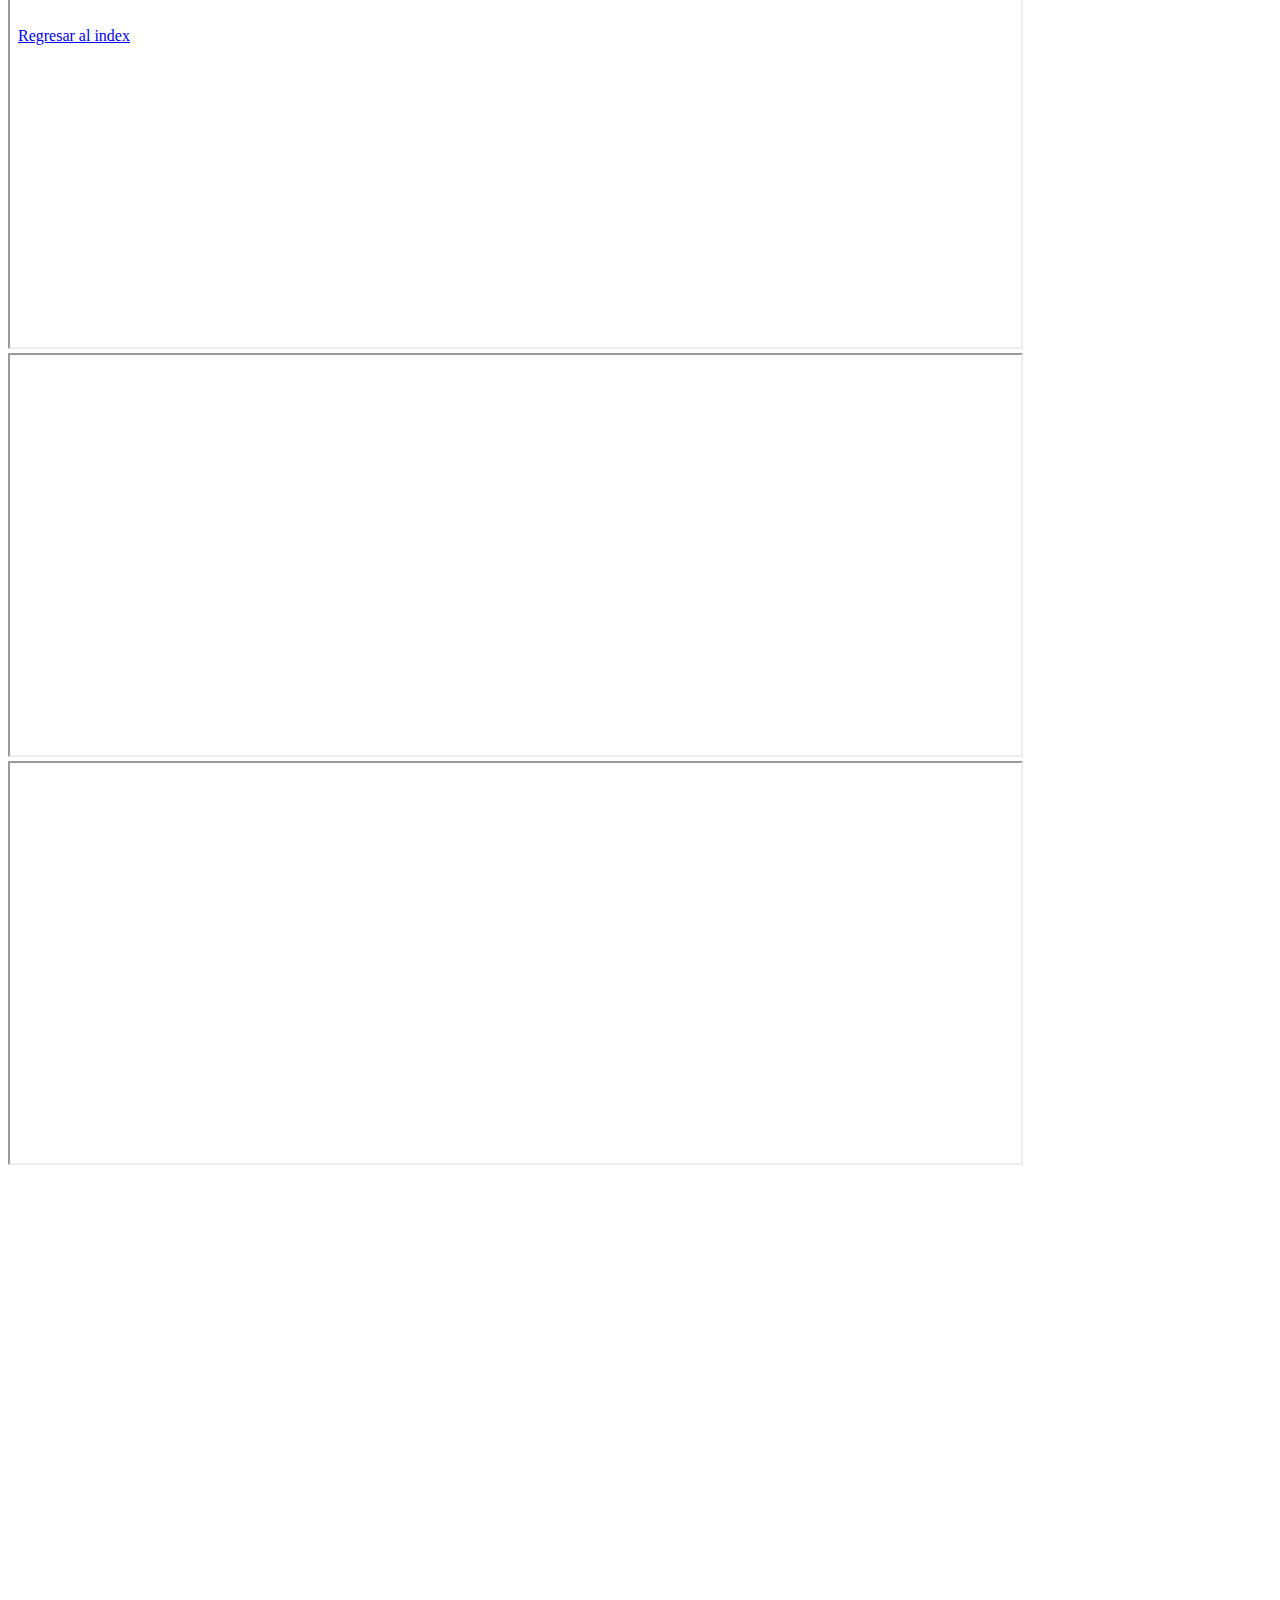
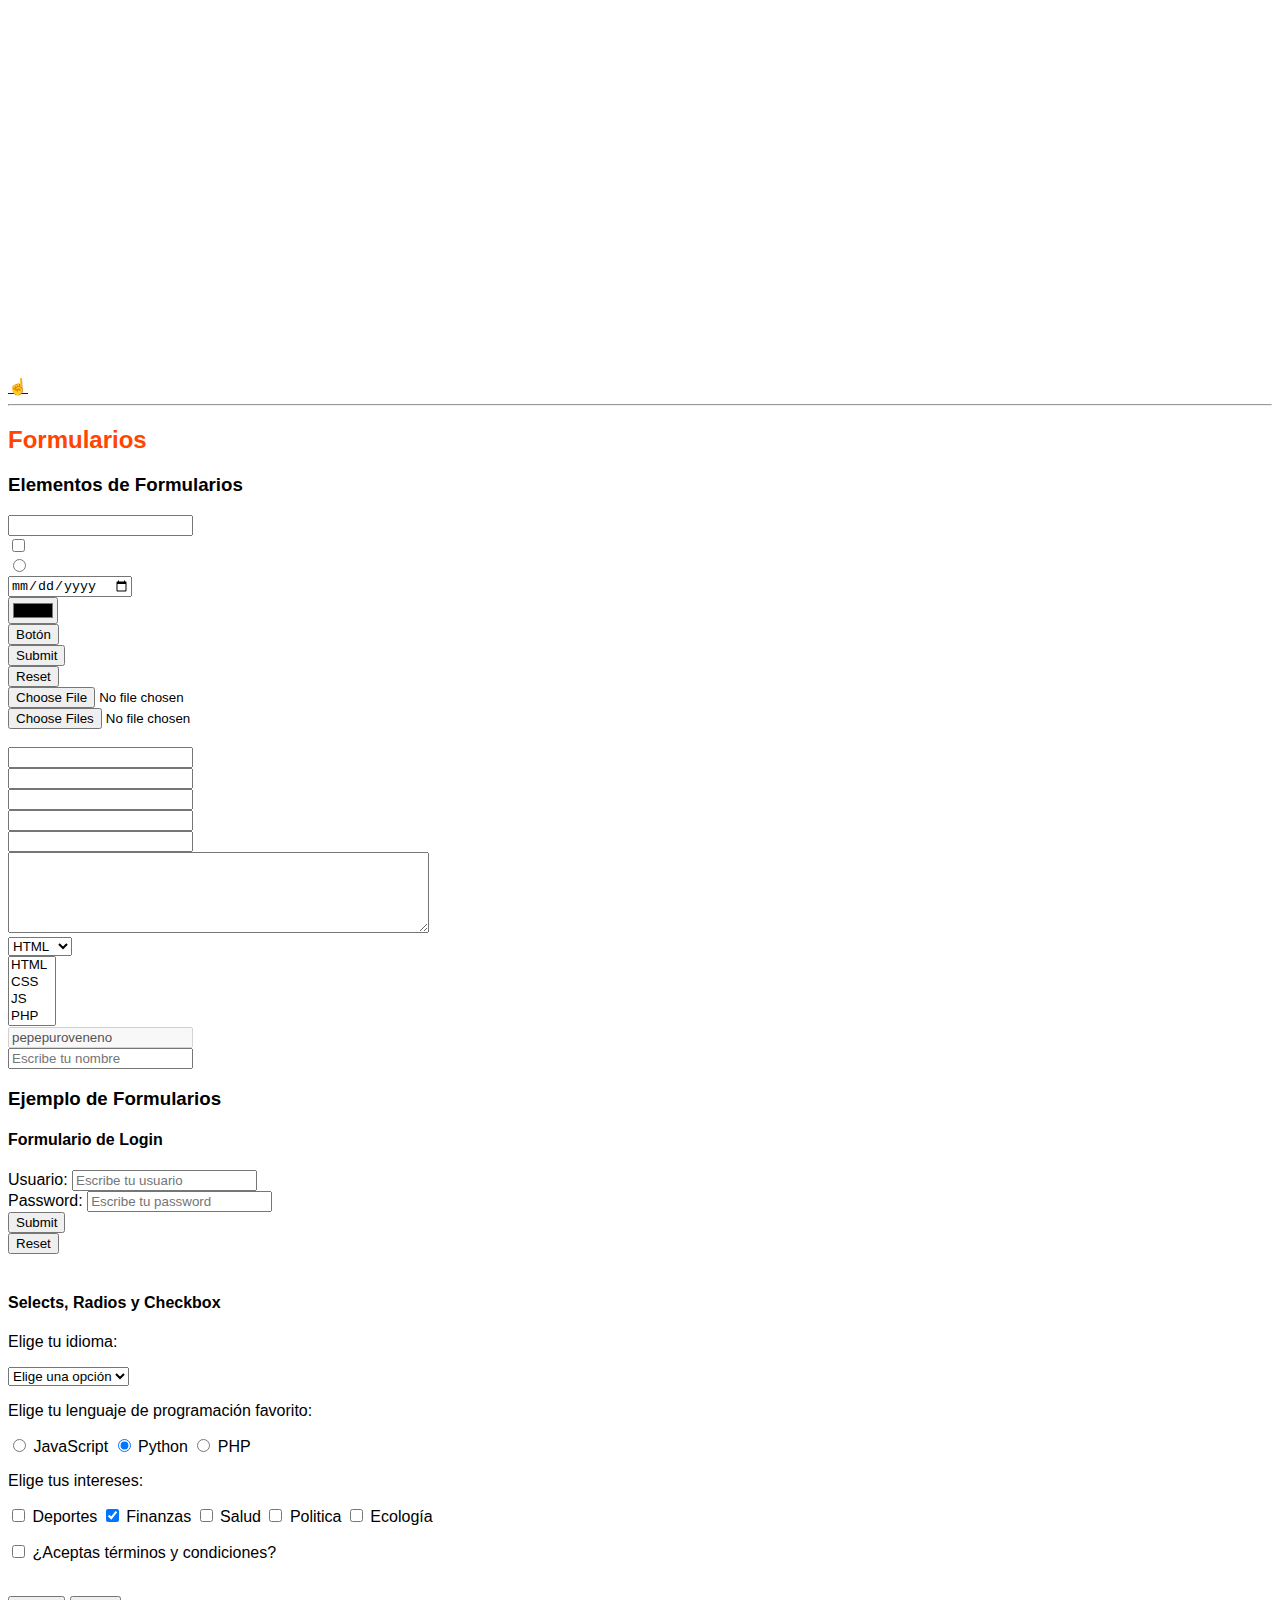
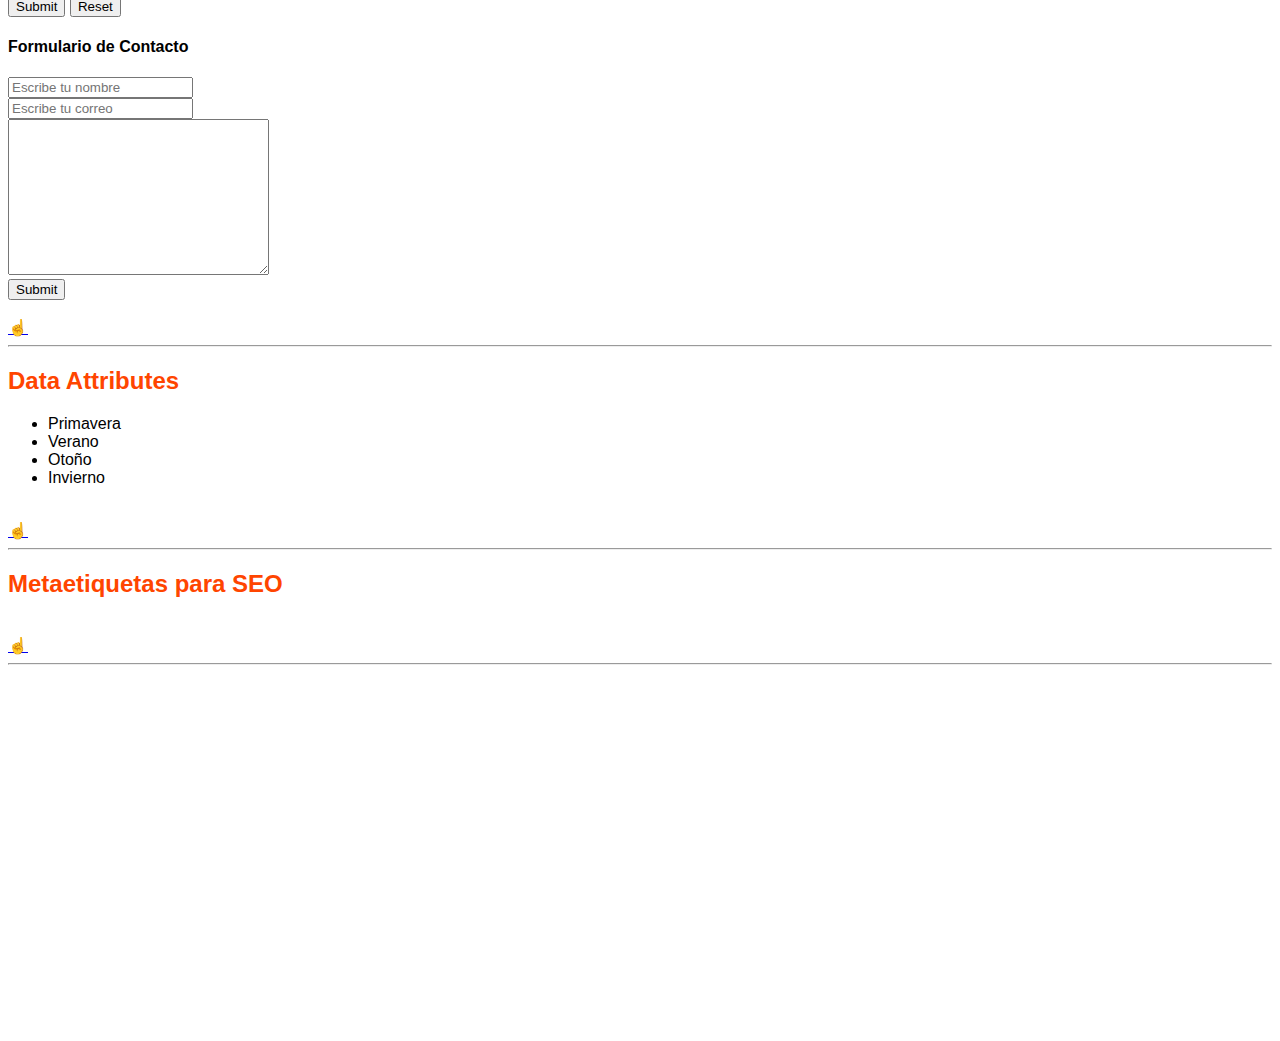
==== commit 186dae79: "Meta etiquetas para Redes Sociales" ====
--- a/index.html
+++ b/index.html
@@ -13,6 +13,13 @@
     <link rel="icon" href="img/logo-settings.png">
     <link rel="apple-touch-icon" href="img/logo-settings.png">
     <meta name="theme-color" content="#FF6600">
+    <!-- ogp.me -->
+    <meta property="og:title" content="Aprendiendo HTML">
+    <meta property="og:description" content="En esta página estamos aprendiendo los fundamentos de HTML">
+    <meta property="og:image" content="https://tudominio.com/img/tec-laguna.jpg">
+    <meta property="og:url" content="https://tudominio.com/index.html">
+    <meta name="twitter:card" content="summary">
+    <meta name="twitter:site" content="@pepe_puroveneno">
     <style>
         h2 {
             color: orangered;
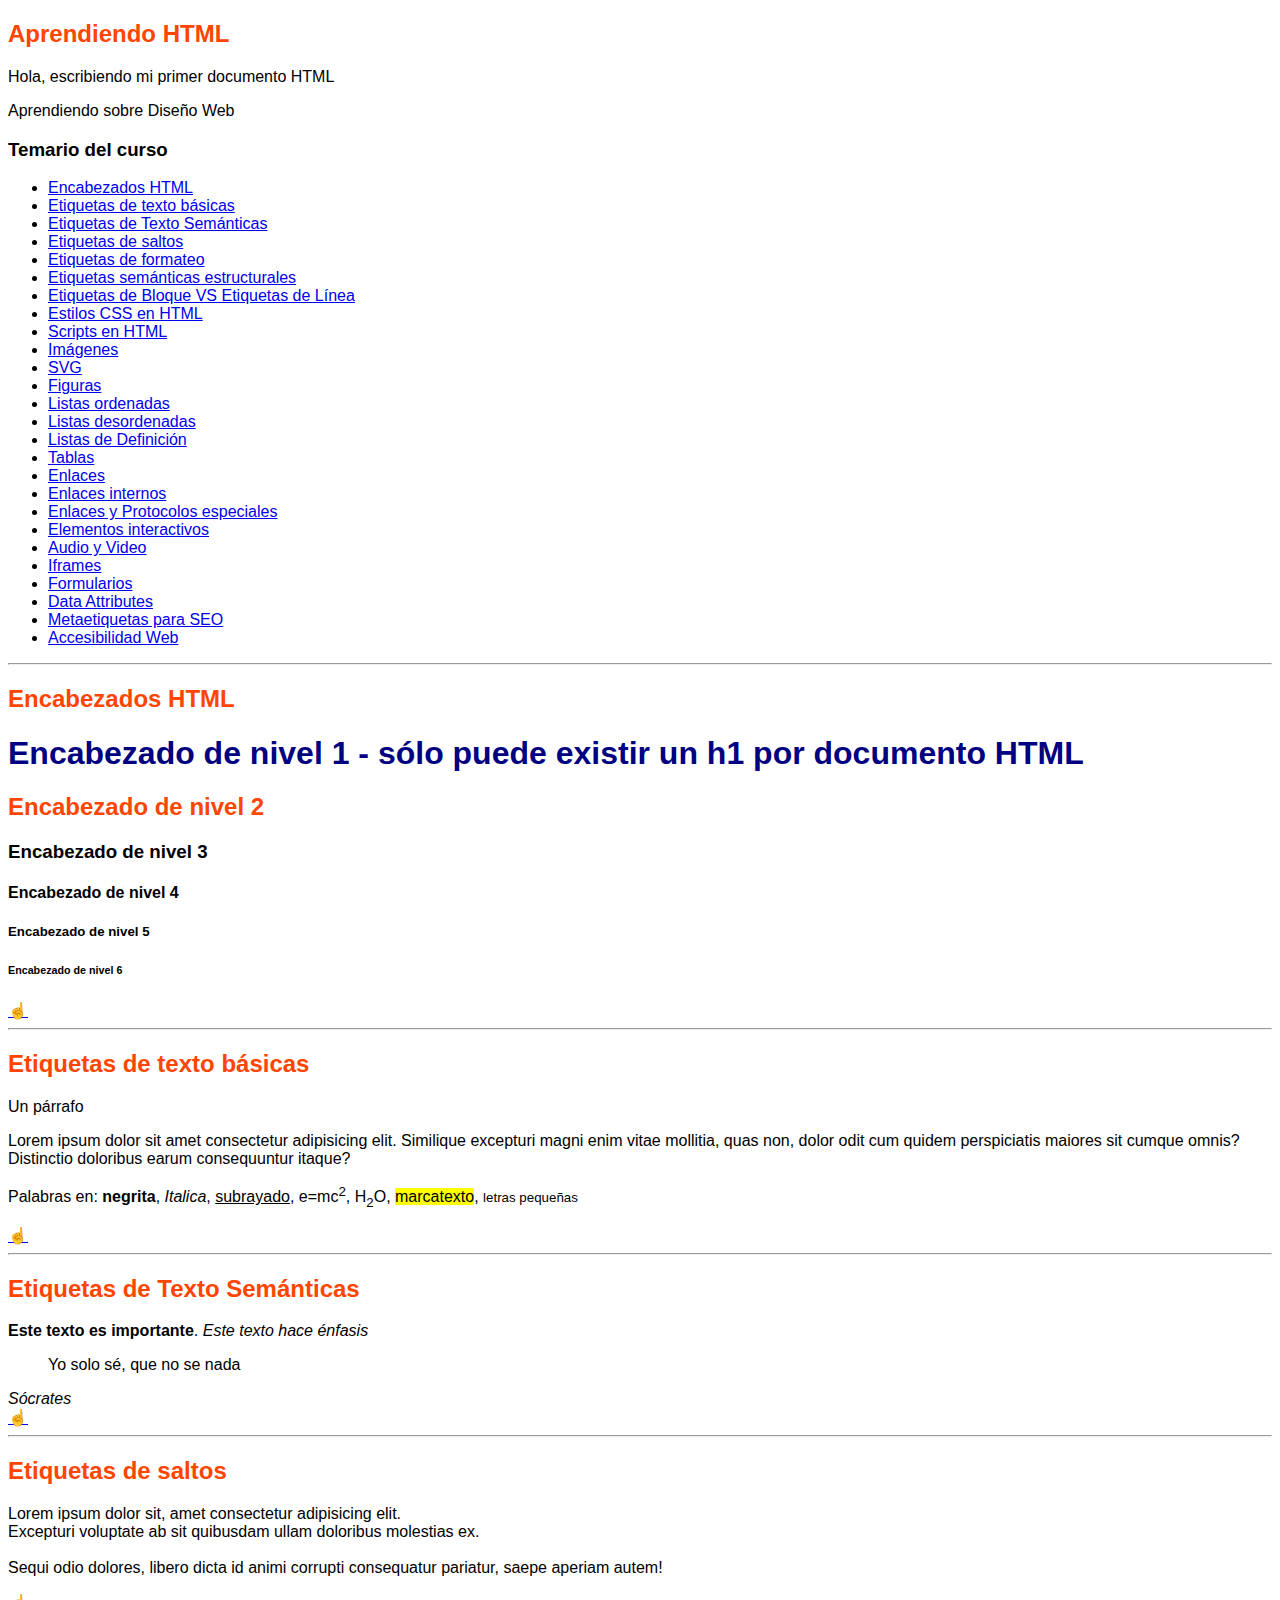
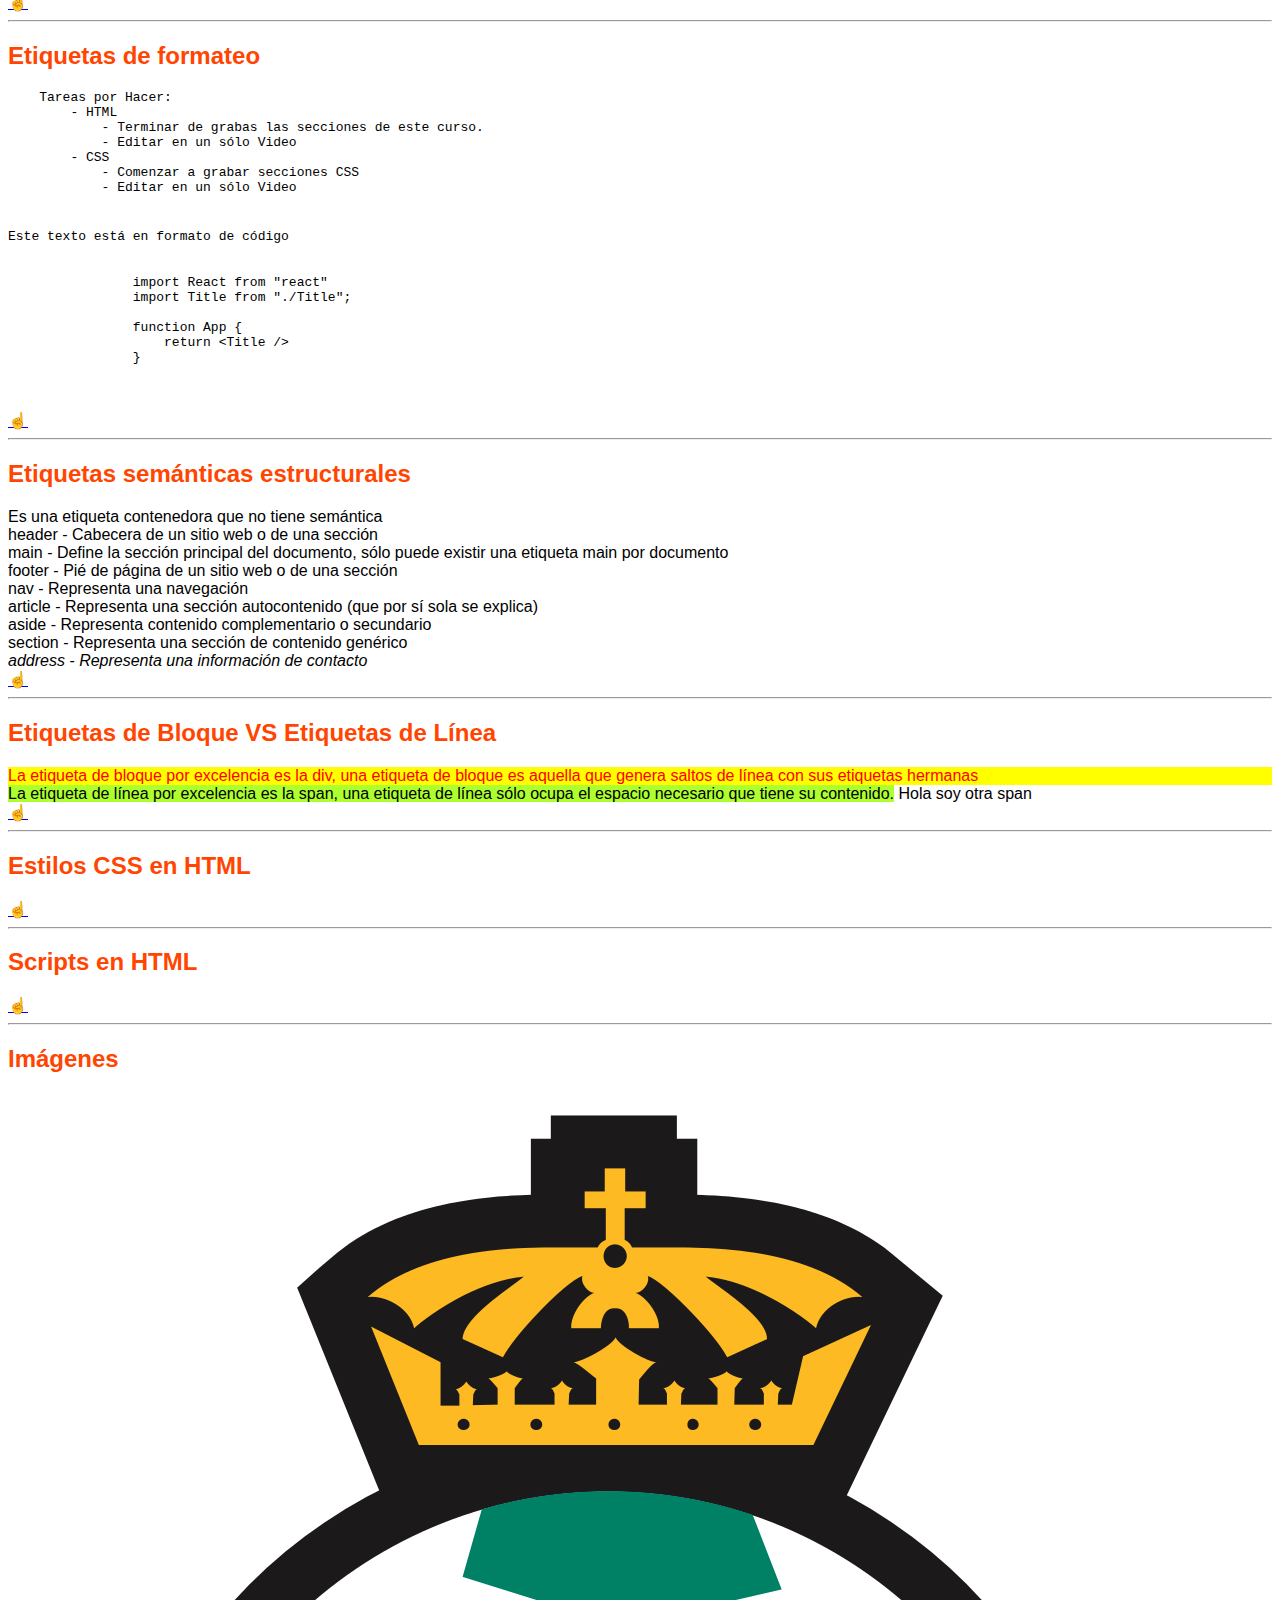
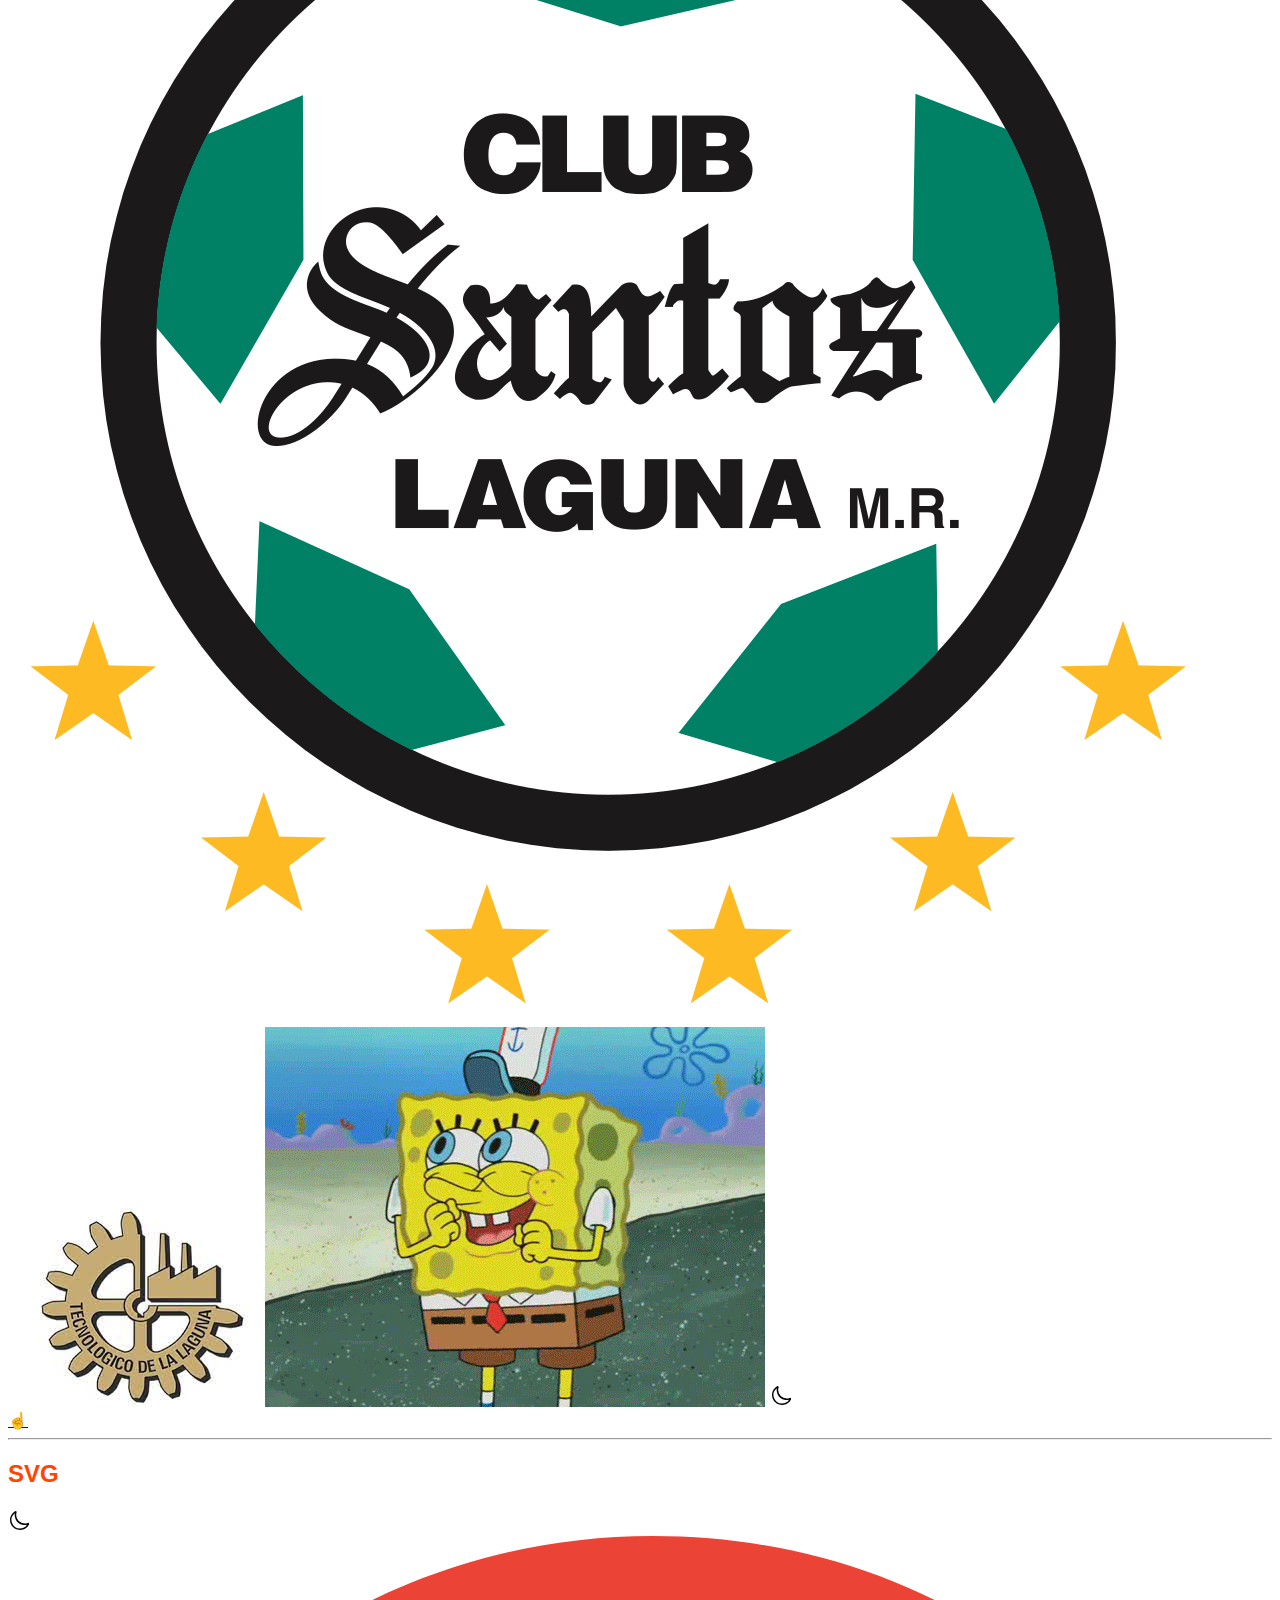
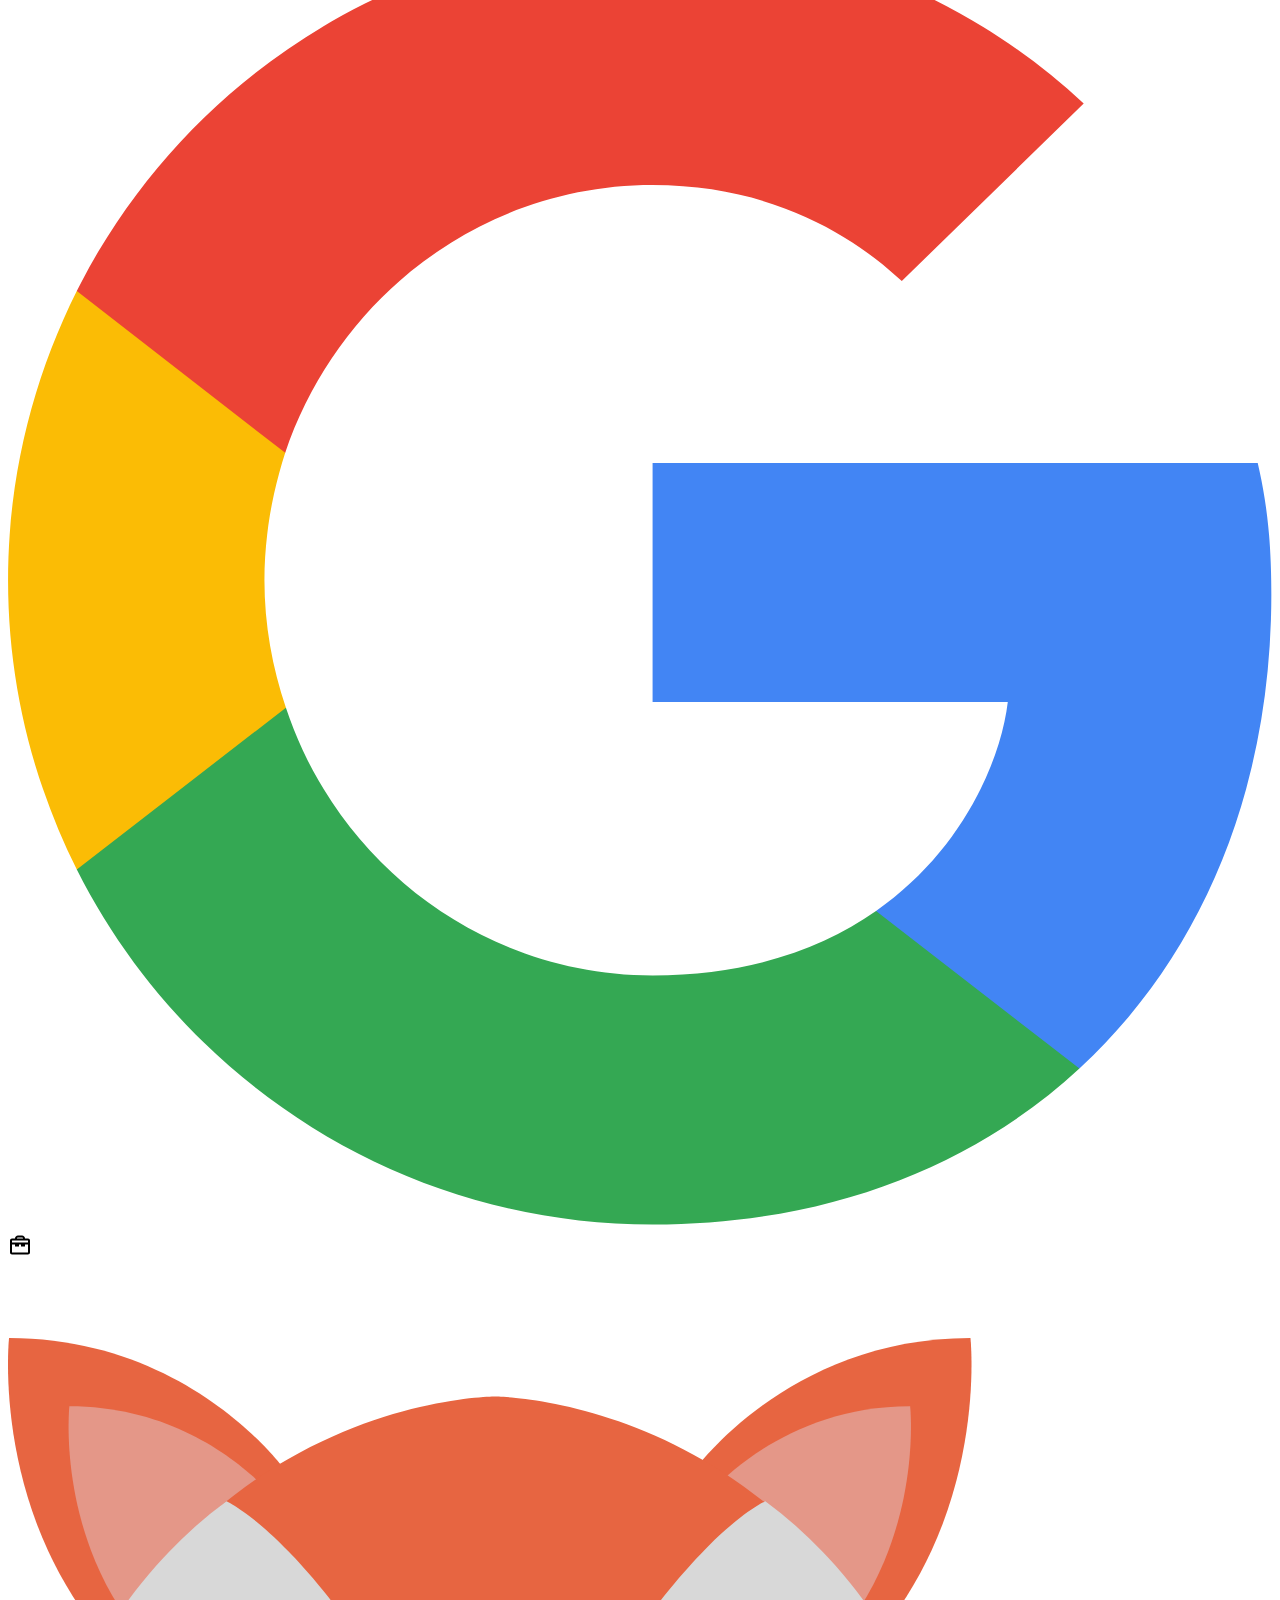
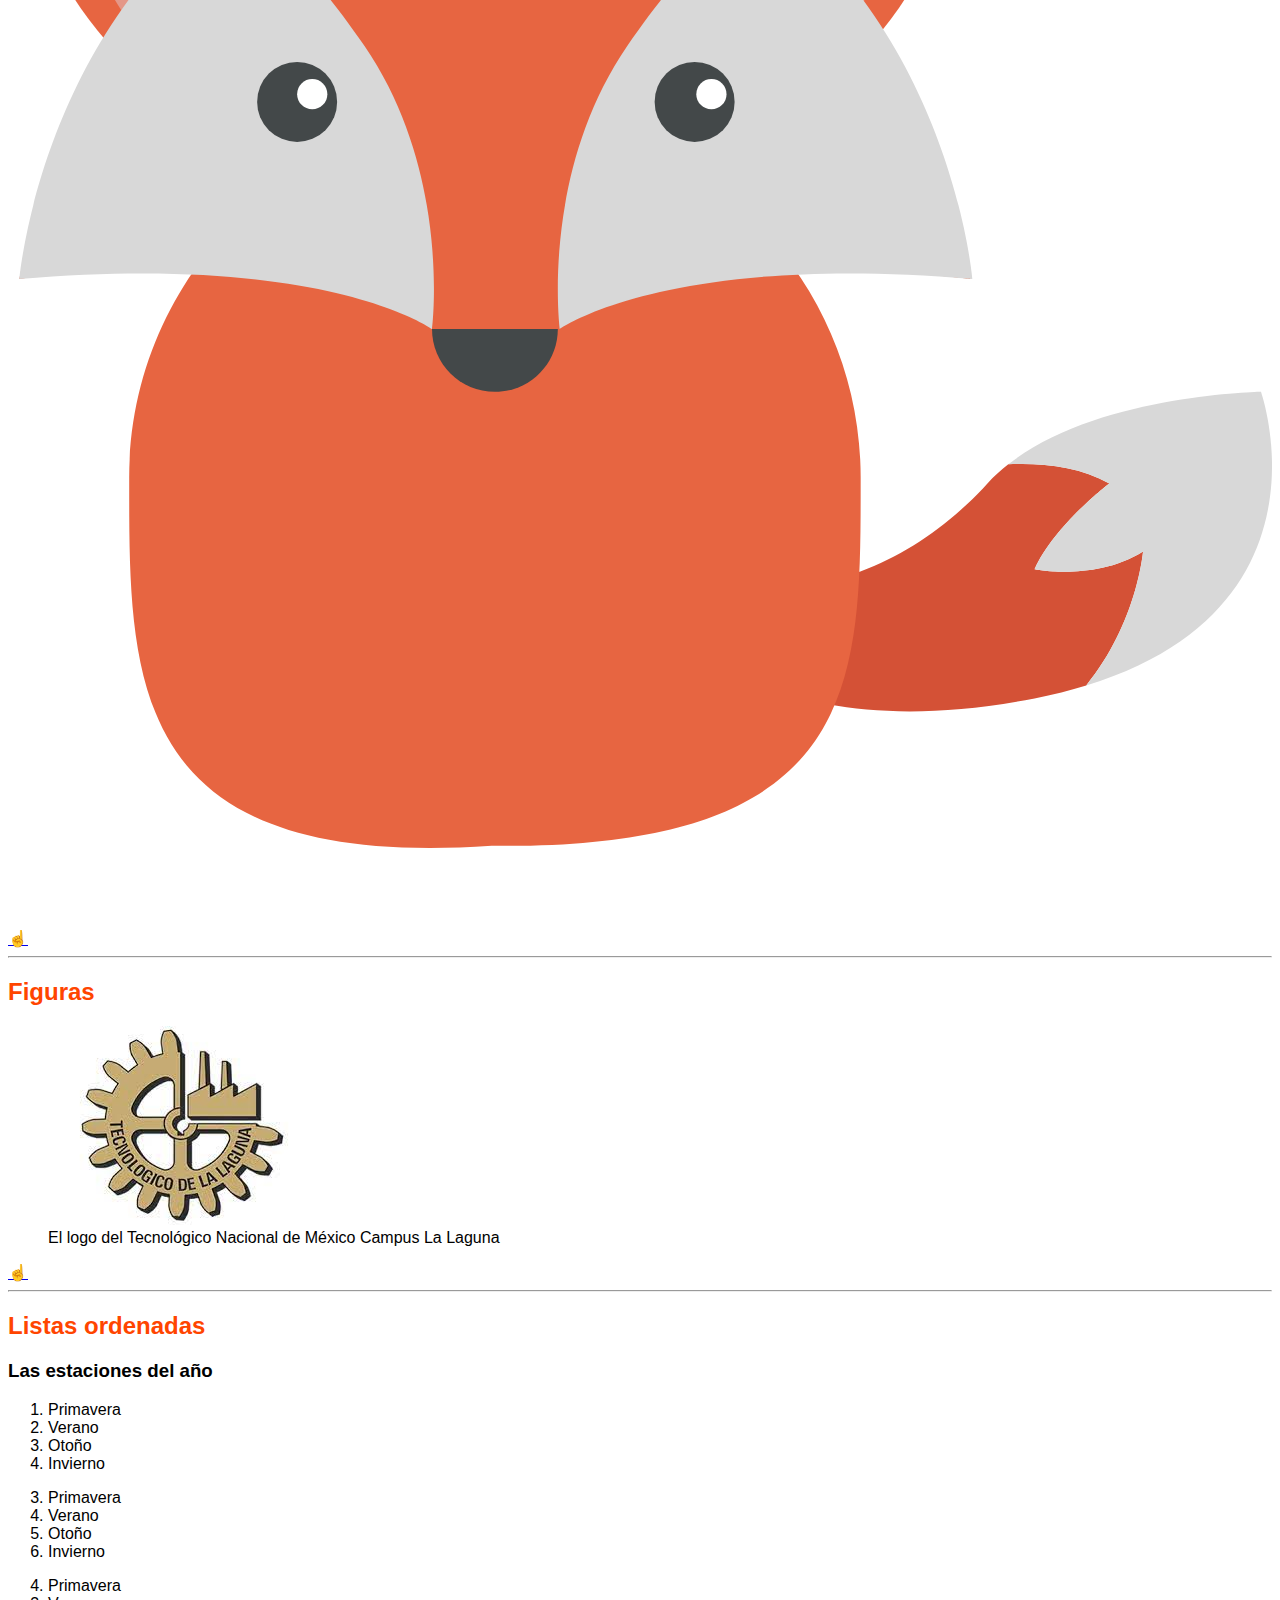
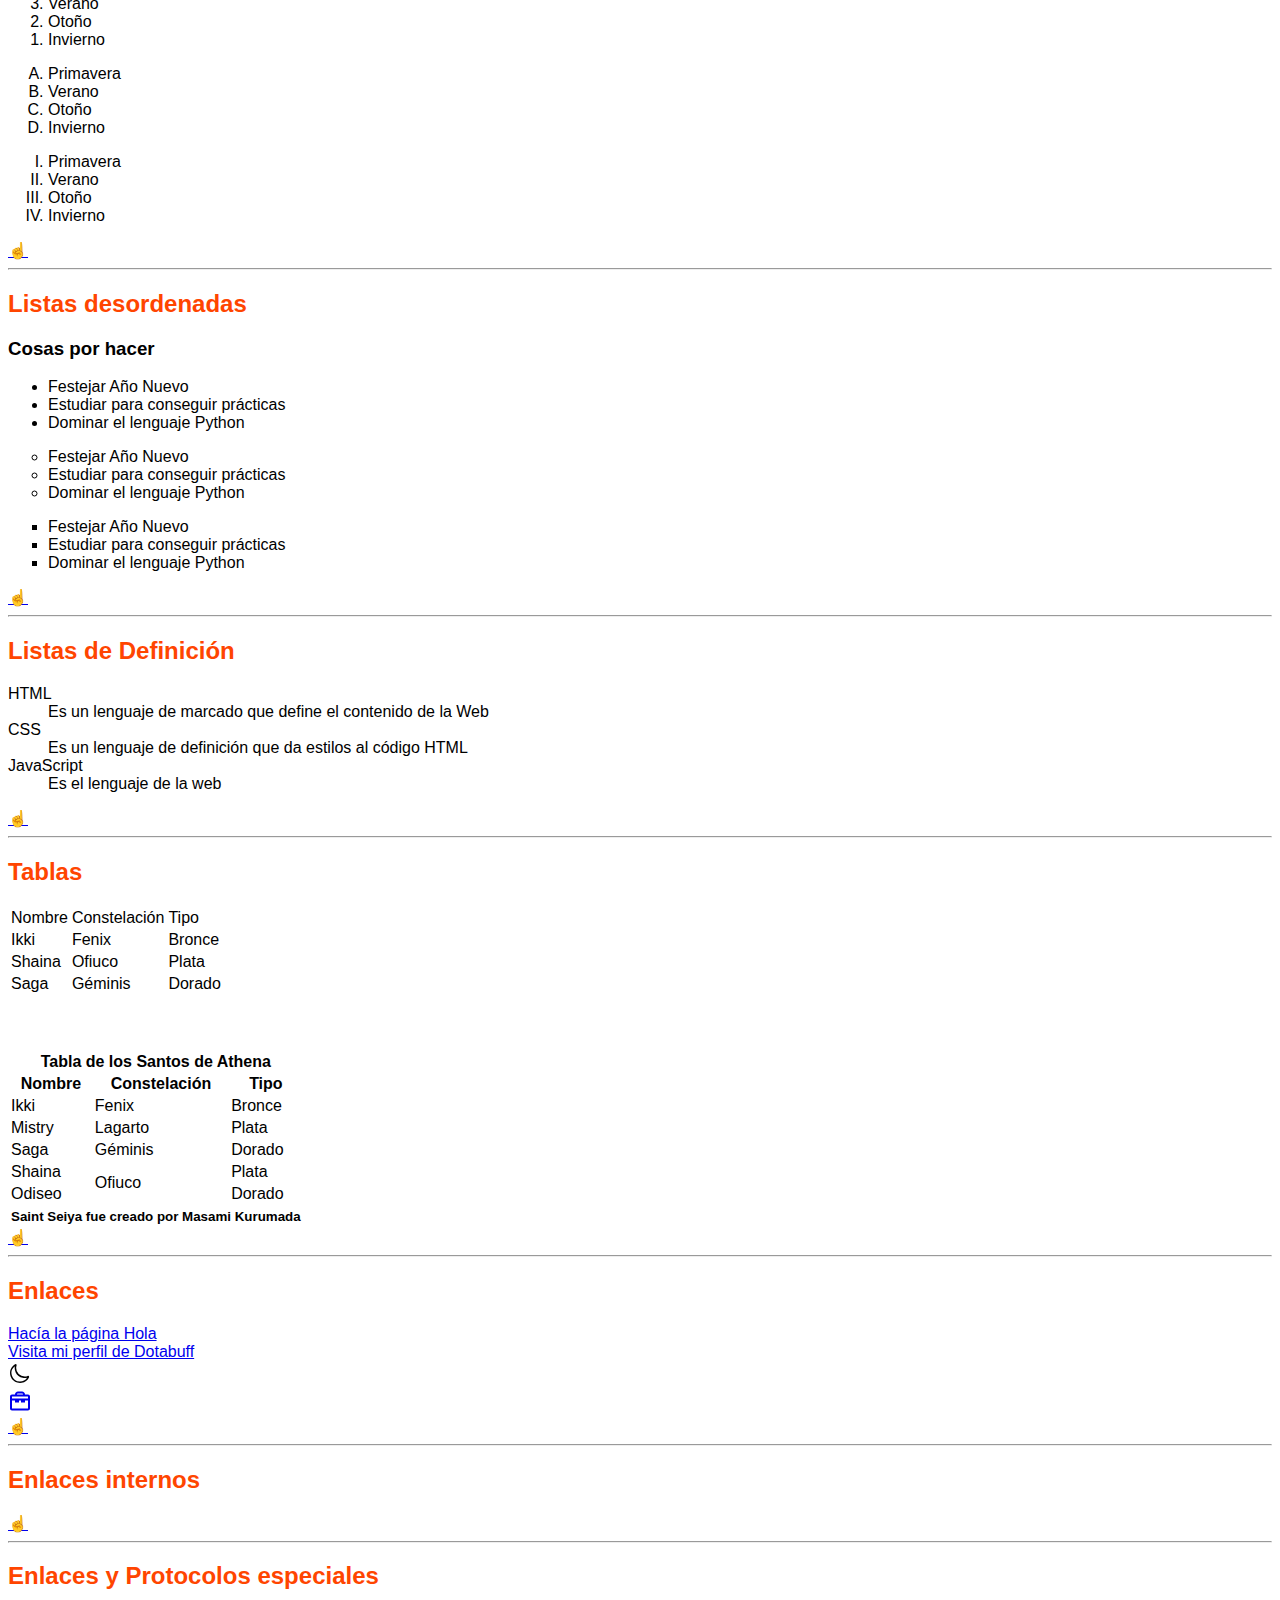
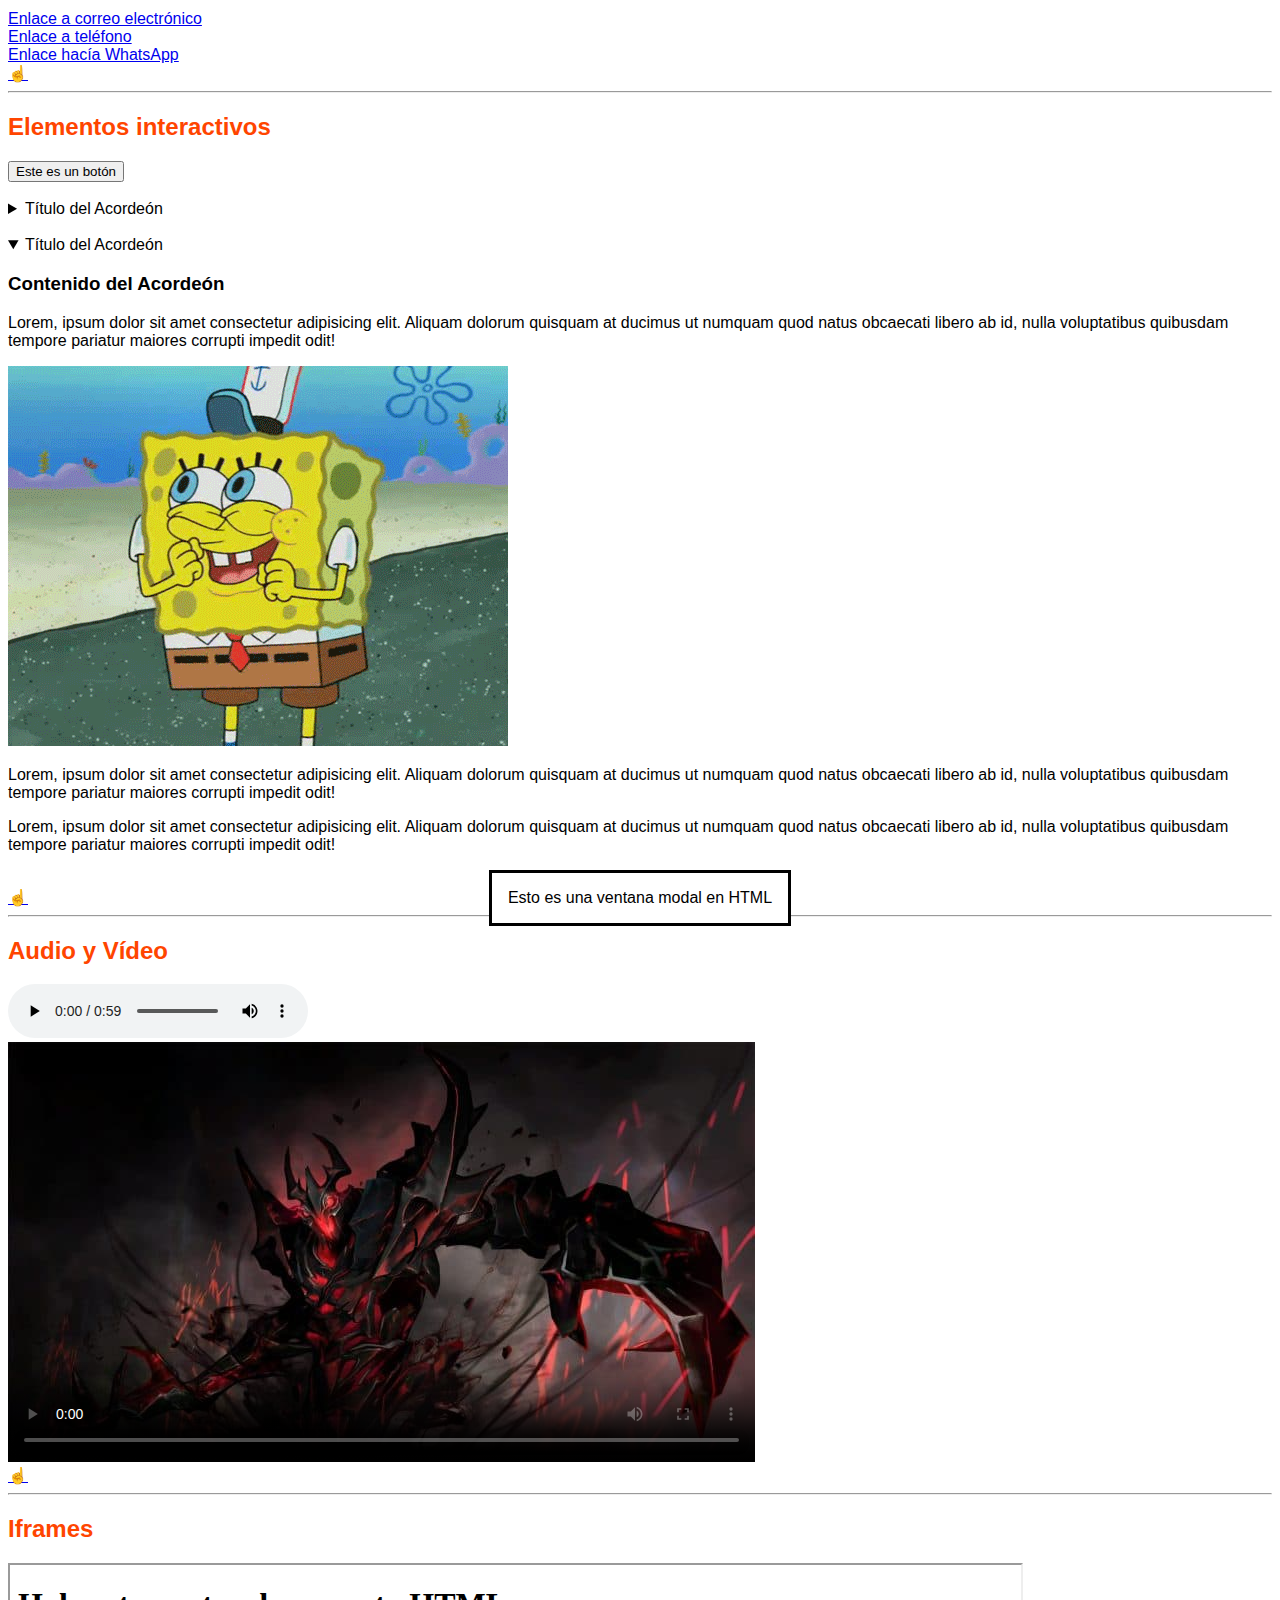
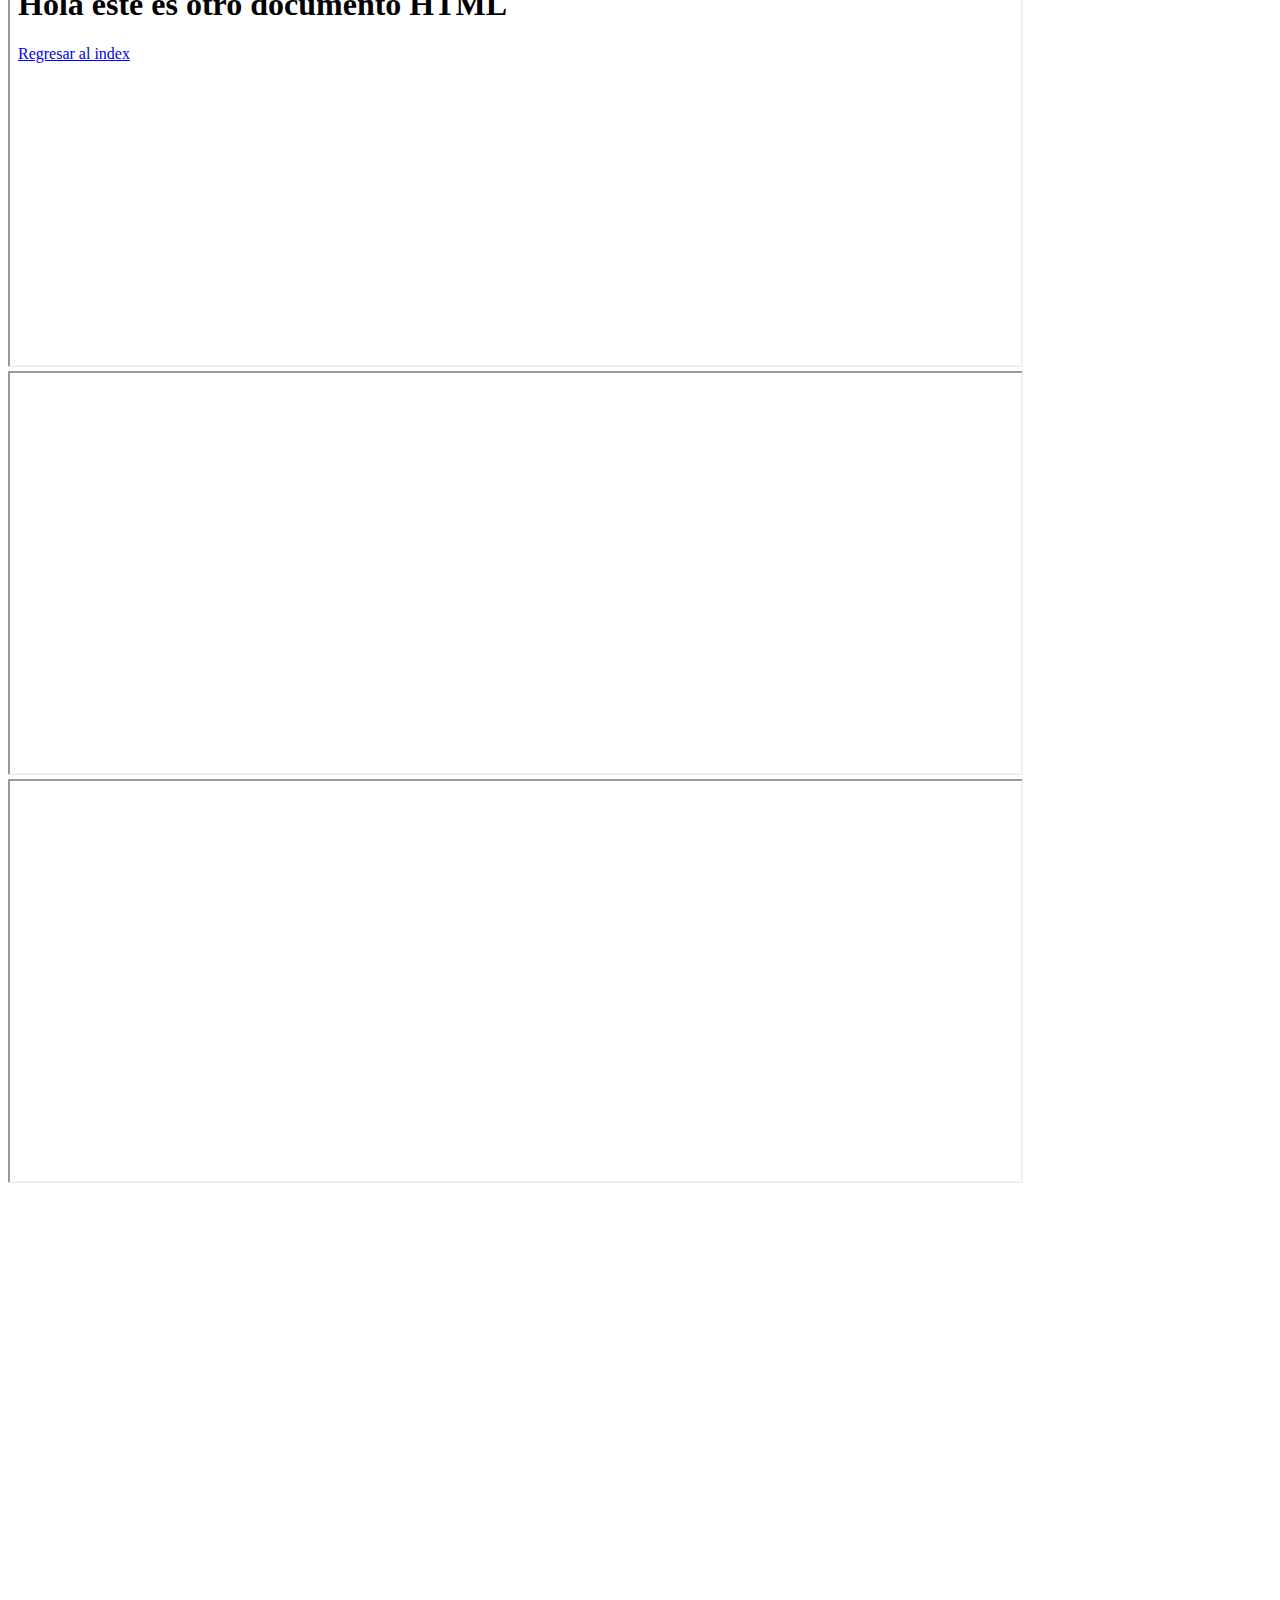
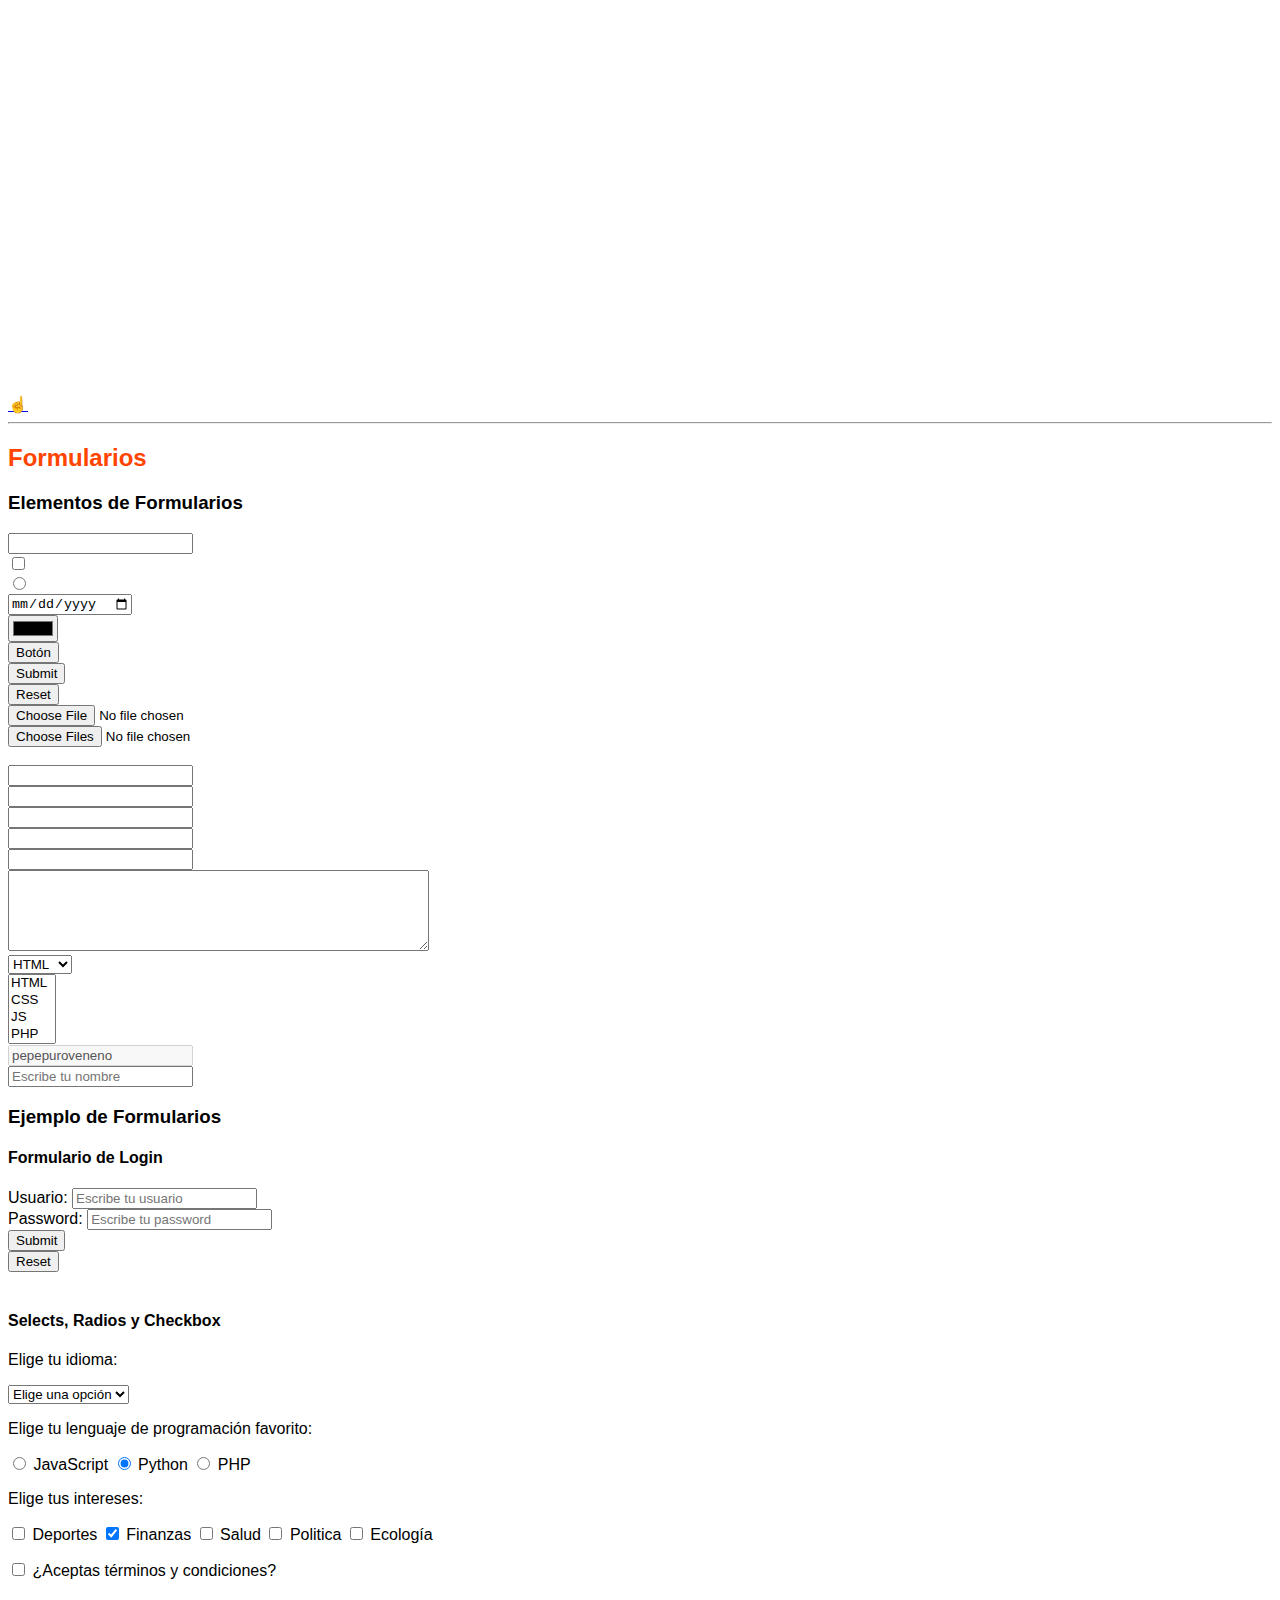
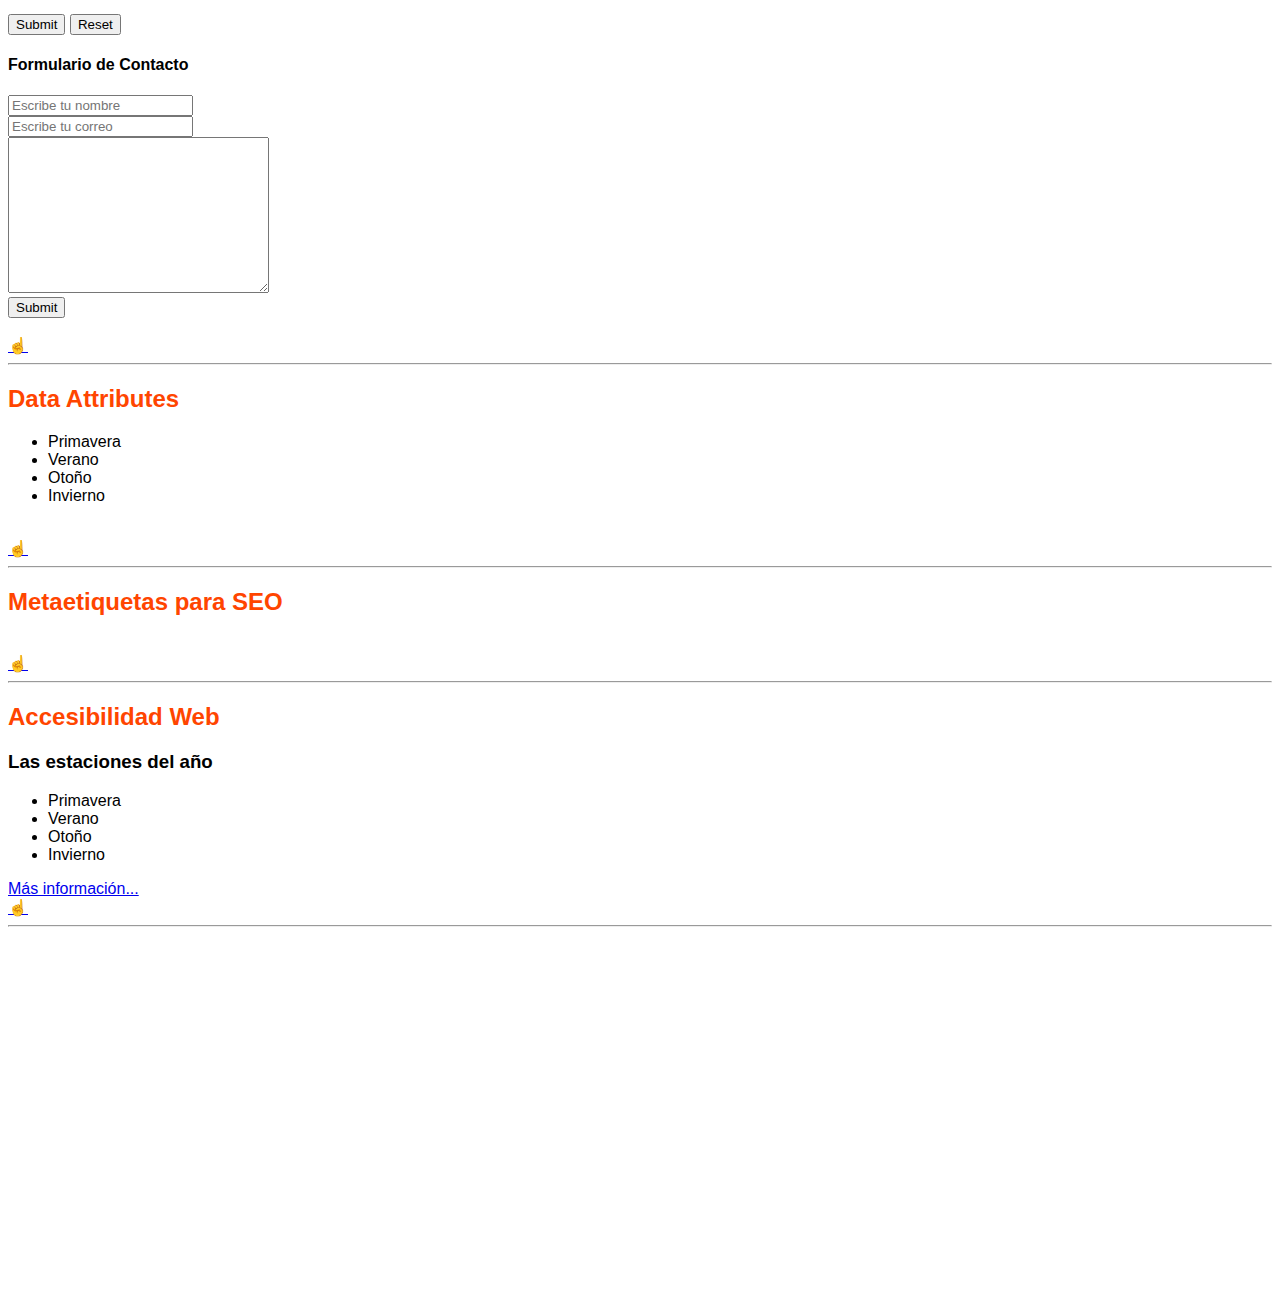
==== commit 3f7a3816: "Accesibilidad Web" ====
--- a/index.html
+++ b/index.html
@@ -71,6 +71,7 @@
         <li><a href="index.html#formularios">Formularios</a></li>
         <li><a href="index.html#data-attributes">Data Attributes</a></li>
         <li><a href="index.html#metaetiquetas-seo">Metaetiquetas para SEO</a></li>
+        <li><a href="index.html#accesibilidad">Accesibilidad Web</a></li>
     </ul>
     <hr>
     <h2 id="encabezados">Encabezados HTML</h2>
@@ -585,6 +586,24 @@
     <br>
     <a href="index.html#inicio">☝️</a>
     <hr>
+    <h2 id="accesibilidad">Accesibilidad Web</h2>
+    <!--
+        https://web.dev/accessible/
+        https://html5accessibility.com/
+        https://www.w3.org/blog/news/archives/8889
+        https://www.youtube.com/channel/UCU6ljj3m1fglIPjSjs2DpRA
+    -->
+    <h3 role="title">Las estaciones del año</h3>
+    <ul role="list">
+        <li tabindex="1" role="listitem">Primavera</li>
+        <li tabindex="2" role="listitem">Verano</li>
+        <li tabindex="4" role="listitem">Otoño</li>
+        <li tabindex="3" role="listitem">Invierno</li>
+    </ul>
+    <a role="link" aria-label="En este enlace encontrarás más información sobre las estaciones del año" href="#" target="_blank">Más información...</a>
+    <br>
+    <a href="index.html#inicio">☝️</a>
+    <hr>
 
 
     <br><br><br><br><br><br><br><br><br><br><br><br><br><br><br><br><br><br><br><br>
